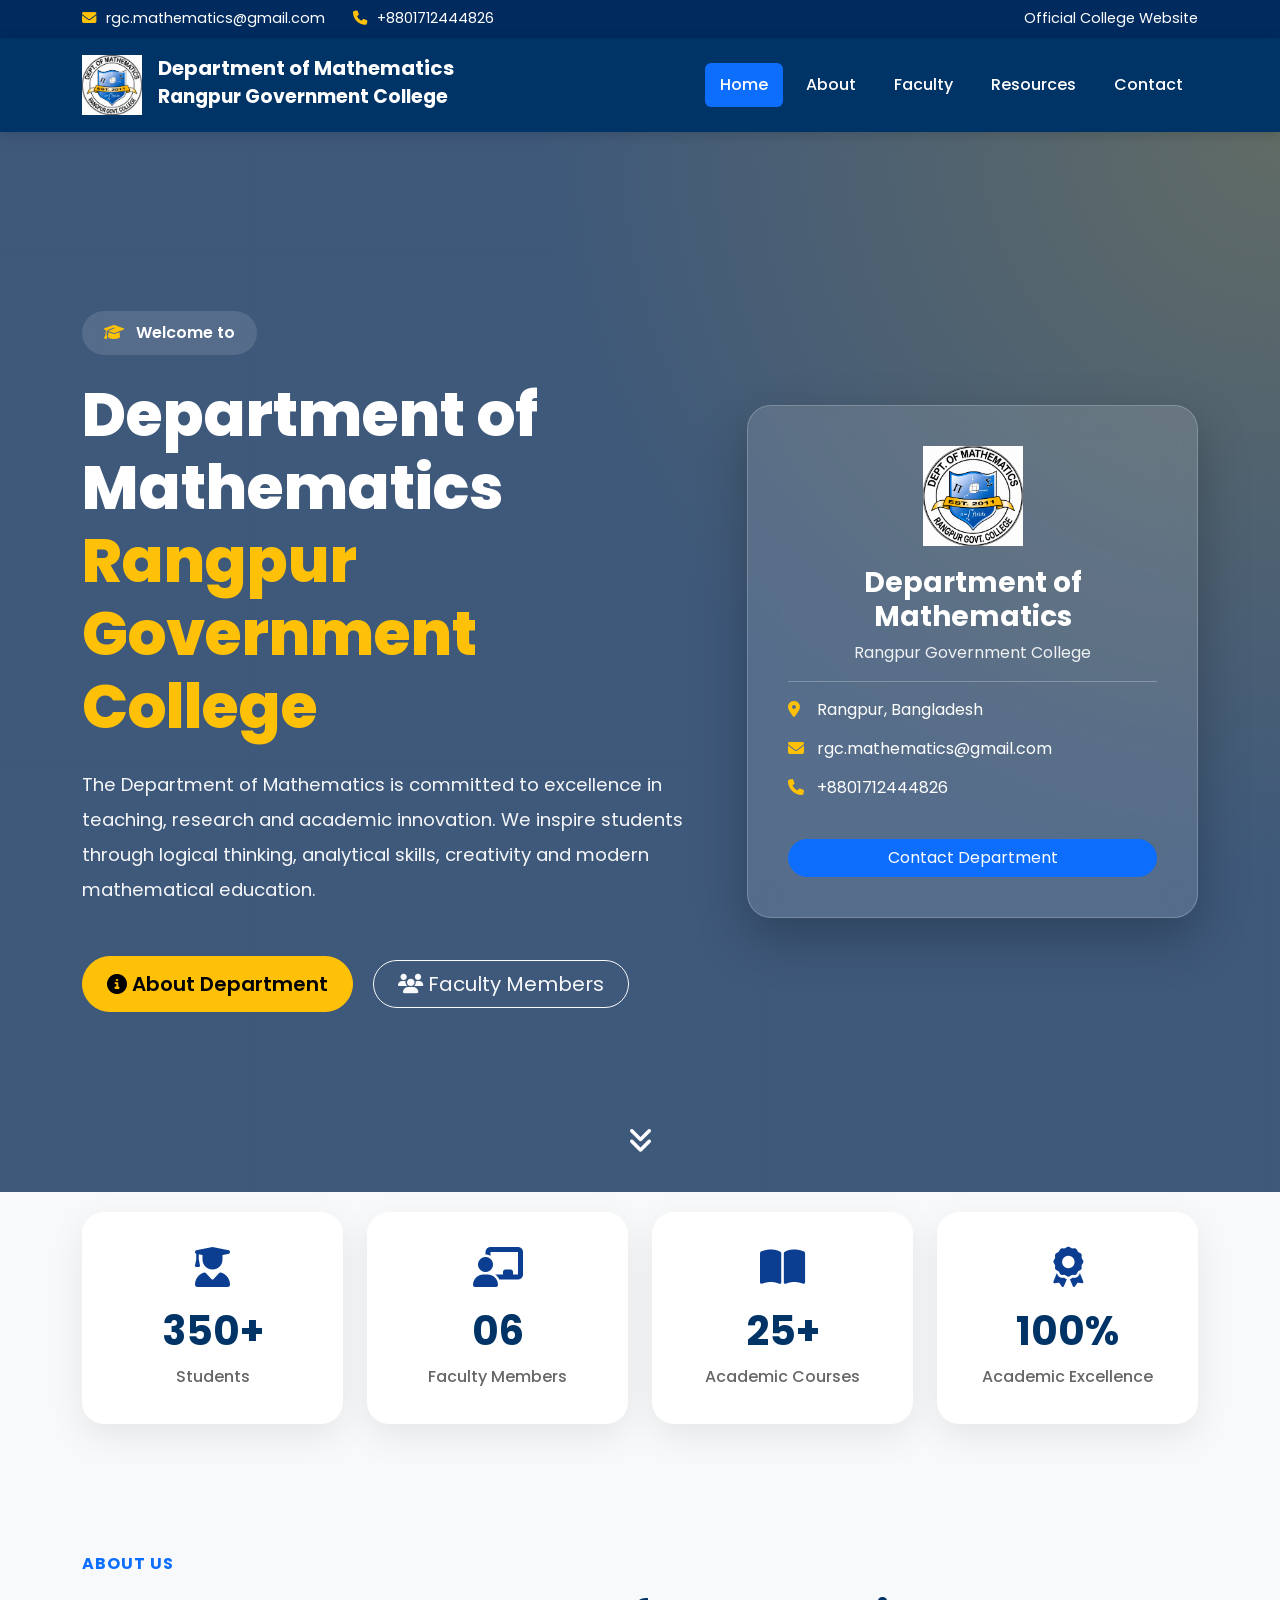
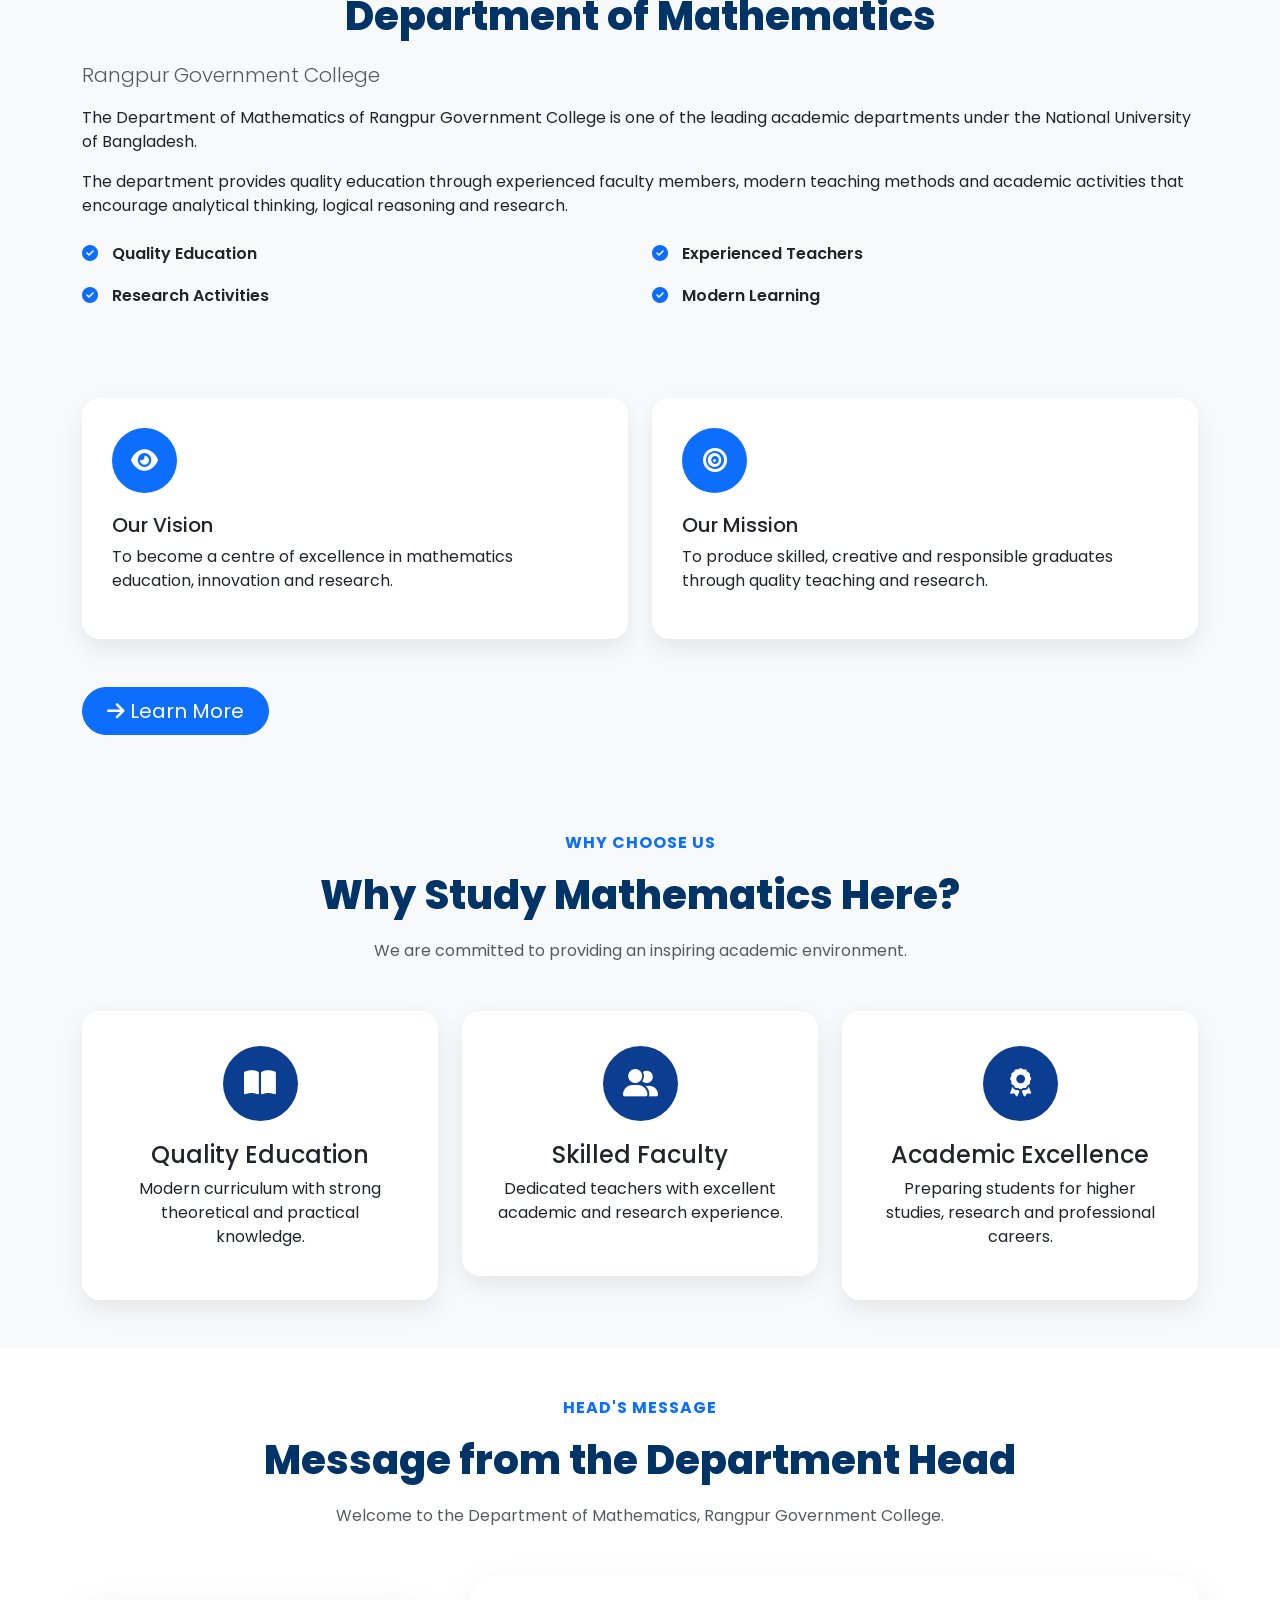
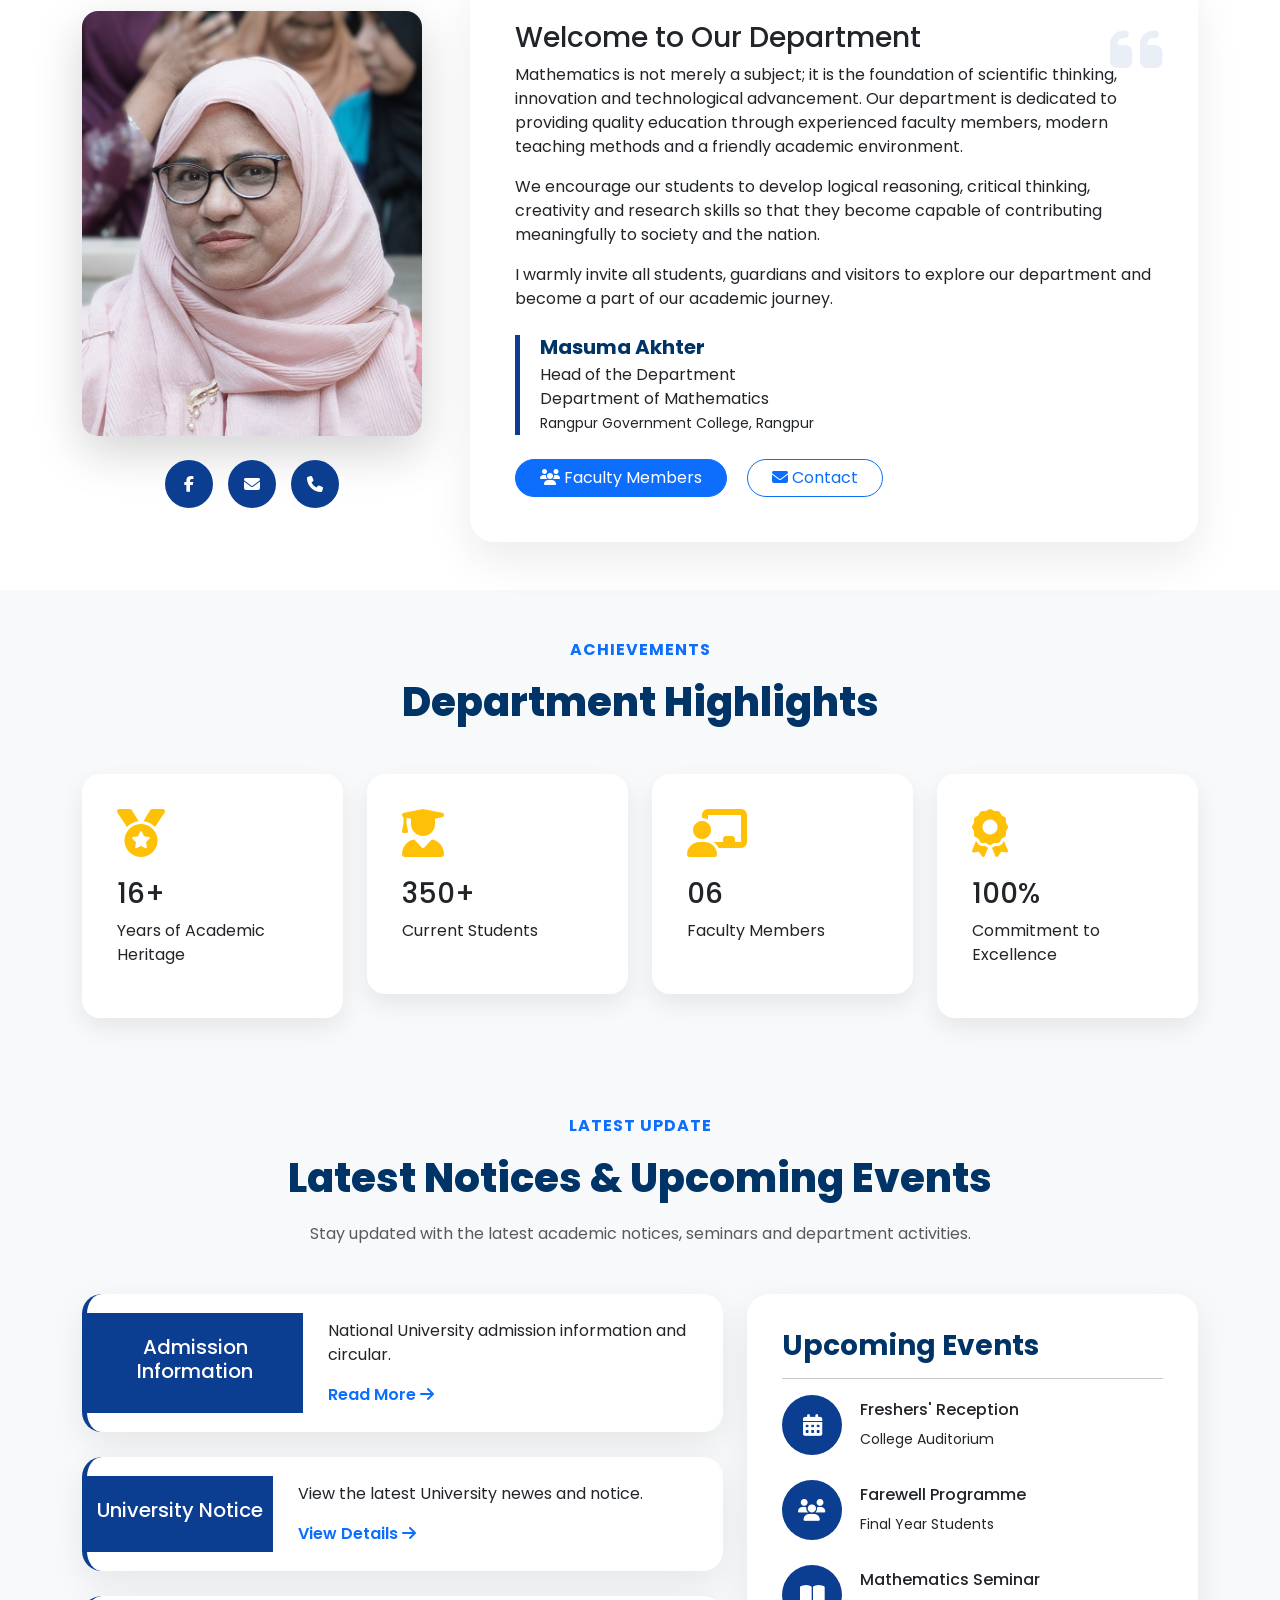
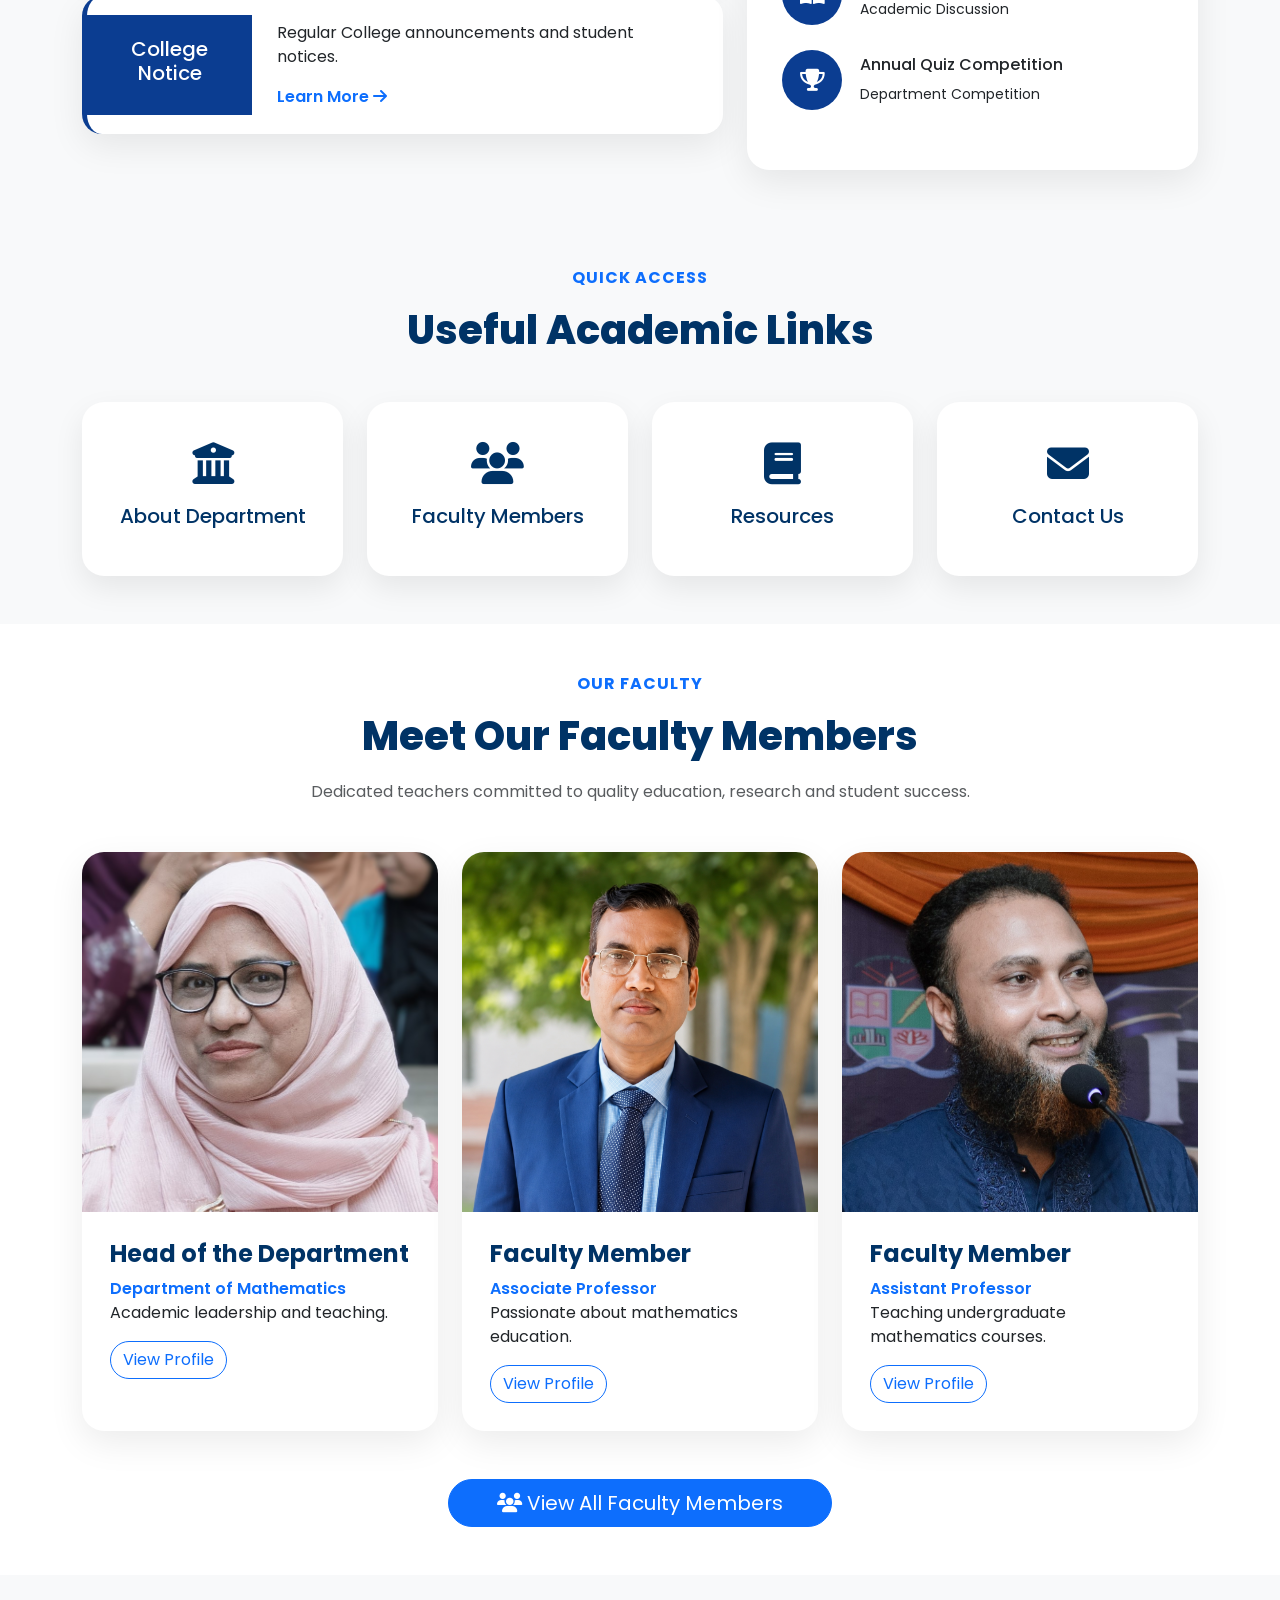
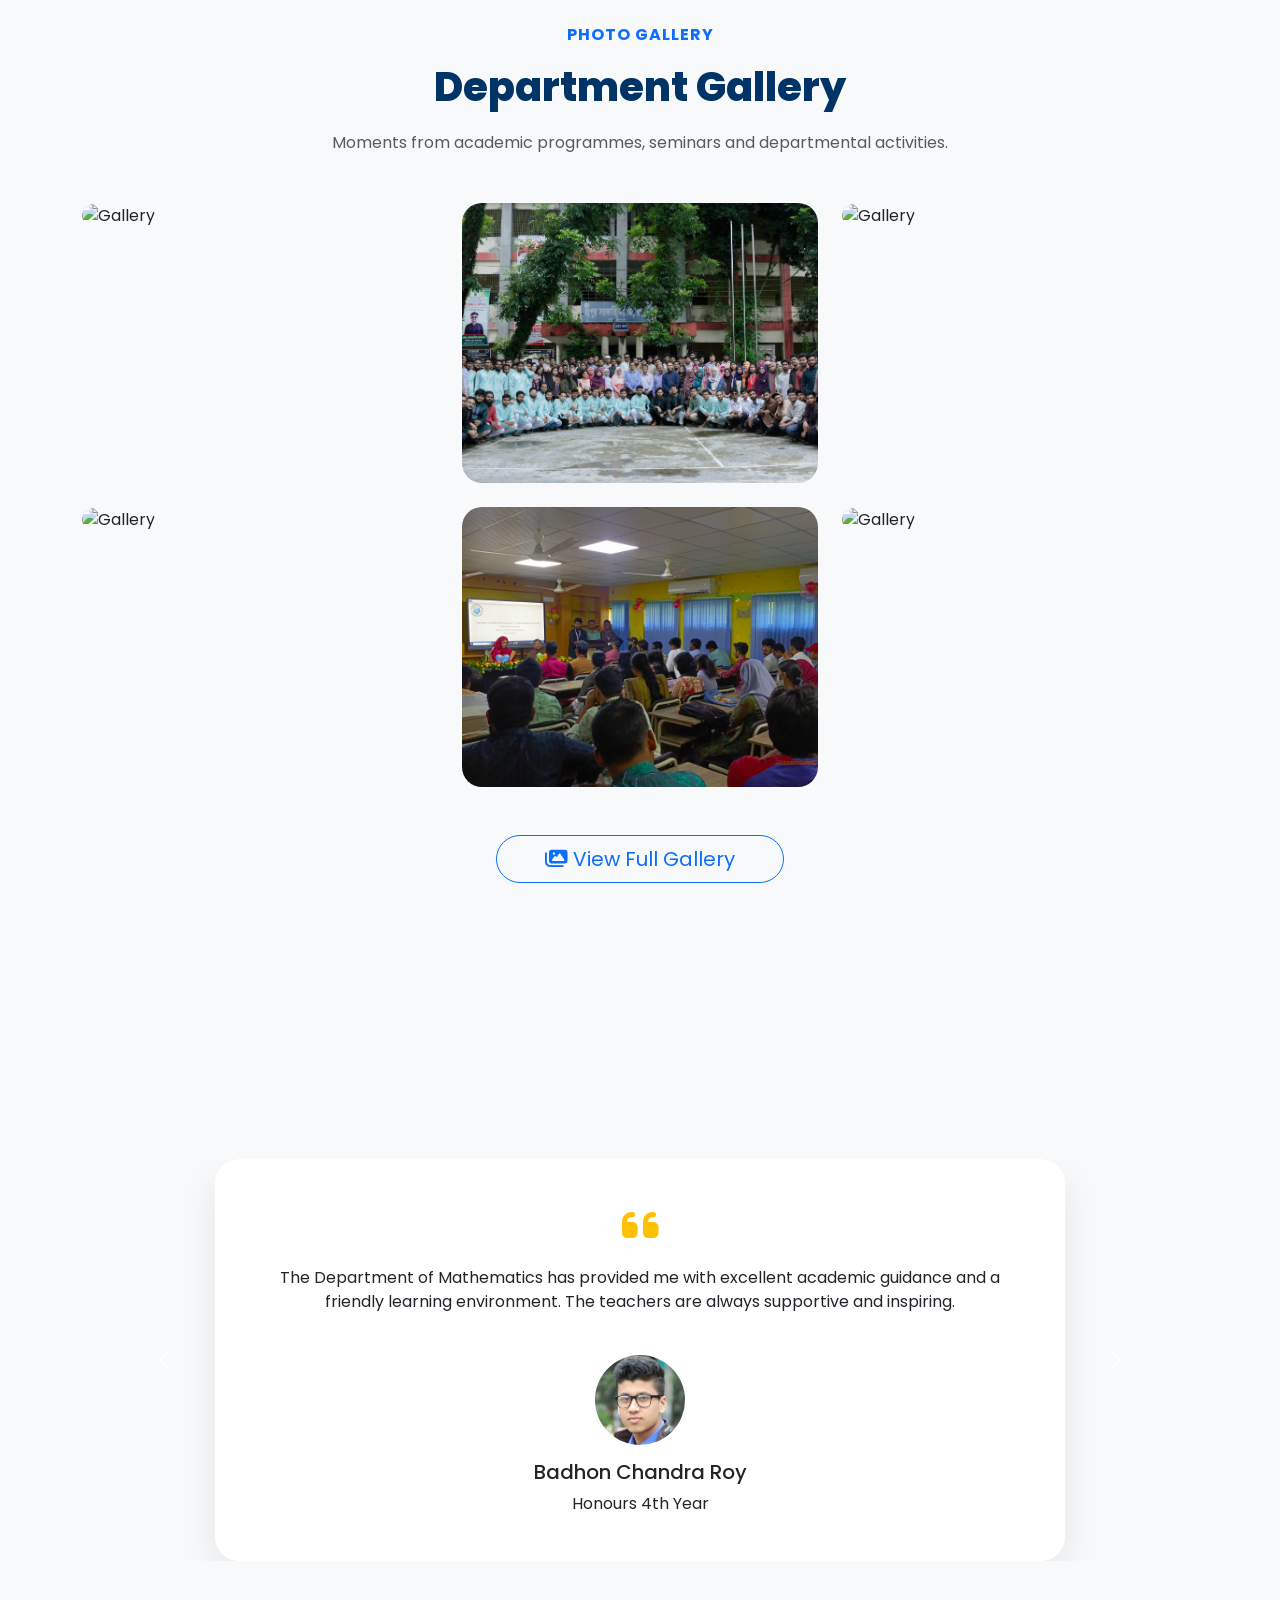
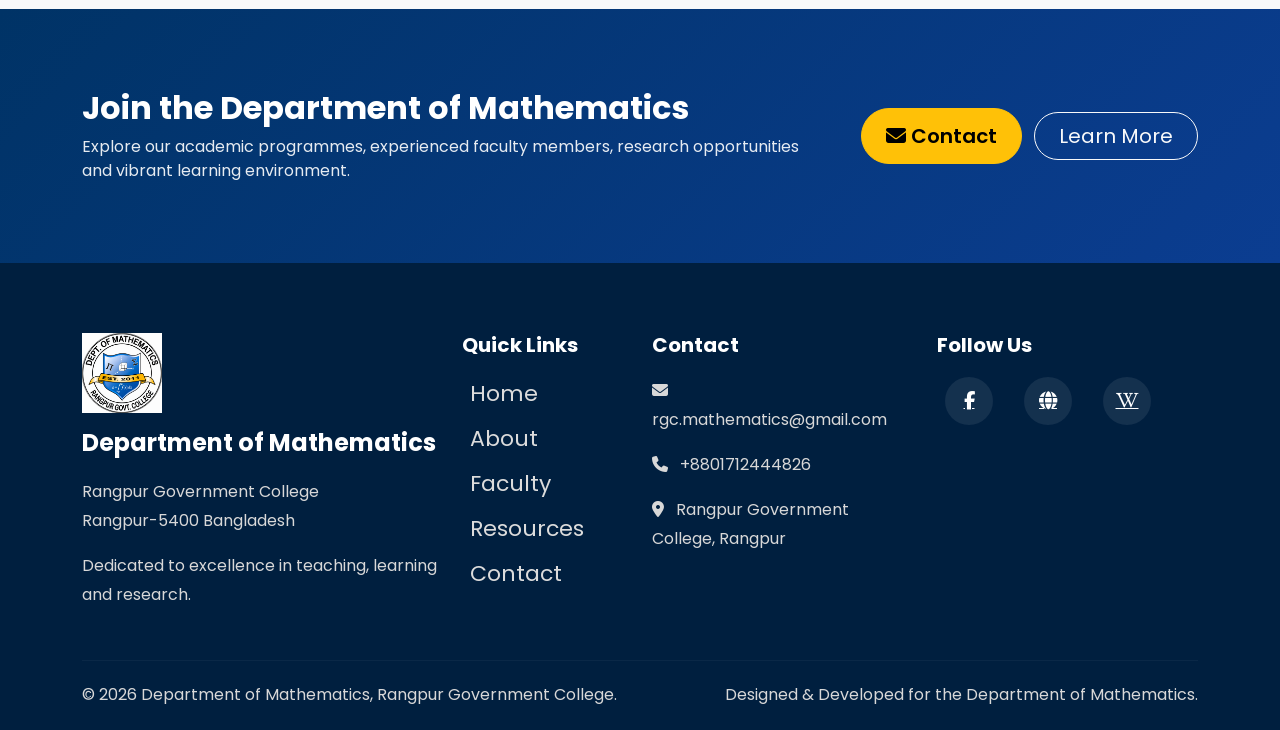
==== index.html @ 1837e92b "Update index.html" ====
<!DOCTYPE html>
<html lang="en">

<head>

    <!-- ==========================================
                BASIC META
    =========================================== -->

    <meta charset="UTF-8">

    <meta name="viewport"
        content="width=device-width, initial-scale=1.0">

    <title>
        Department of Mathematics |
        Rangpur Government College
    </title>

    <meta name="description"
        content="Official Website of the Department of Mathematics, Rangpur Government College, Rangpur.">

    <meta name="keywords"
        content="Department of Mathematics,Rangpur Government College,Mathematics,RGC,Rangpur">

    <meta name="author"
        content="Department of Mathematics">

    <meta name="theme-color"
        content="#003366">

    <!-- Open Graph -->

    <meta property="og:title"
        content="Department of Mathematics | Rangpur Government College">

    <meta property="og:type"
        content="website">

    <meta property="og:image"
        content="assets/icons/RGC Dep of Math logo.png">

    <meta property="og:description"
        content="Official Website of Department of Mathematics, Rangpur Government College.">

    <!-- Google Fonts -->

    <link rel="preconnect"
        href="https://fonts.googleapis.com">

    <link rel="preconnect"
        href="https://fonts.gstatic.com"
        crossorigin>

    <link href="https://fonts.googleapis.com/css2?family=Poppins:wght@300;400;500;600;700;800&display=swap"
        rel="stylesheet">

    <!-- Bootstrap -->

    <link href="https://cdn.jsdelivr.net/npm/bootstrap@5.3.7/dist/css/bootstrap.min.css"
        rel="stylesheet">

    <!-- Font Awesome -->

    <link rel="stylesheet"
        href="https://cdnjs.cloudflare.com/ajax/libs/font-awesome/6.7.2/css/all.min.css">

    <!-- AOS Animation -->

    <link rel="stylesheet"
        href="https://unpkg.com/aos@2.3.4/dist/aos.css">

    <!-- Main CSS -->

    <link rel="stylesheet"
        href="assets/css/style.css">

</head>

<body>

<!-- =====================================
            TOP HEADER
====================================== -->

<div class="top-header">

    <div class="container">

        <div class="row">

            <div class="col-lg-6">

                <span>

                    <i class="fa-solid fa-envelope"></i>

                    rgc.mathematics@gmail.com

                </span>

                <span class="ms-4">

                    <i class="fa-solid fa-phone"></i>

                    +8801712444826

                </span>

            </div>

            <div class="col-lg-6 text-lg-end">

                <a href="https://rangpur.college.gov.bd/"
                    target="_blank">

                    Official College Website

                </a>

            </div>

        </div>

    </div>

</div>

<!-- =====================================
                NAVBAR
====================================== -->

<nav class="navbar navbar-expand-lg navbar-dark sticky-top">

    <div class="container">

        <a class="navbar-brand d-flex align-items-center"
            href="index.html">

            <img src="assets/icons/RGC Dep of Math logo.png"
                width="60"
                class="me-3"
                alt="Department Logo">

            <div>

                <h5 class="m-0 fw-bold">

                    Department of Mathematics

                </h5>

                <small>

                    Rangpur Government College

                </small>

            </div>

        </a>

        <button
            class="navbar-toggler"
            type="button"
            data-bs-toggle="collapse"
            data-bs-target="#navbar">

            <span class="navbar-toggler-icon"></span>

        </button>

        <div
            class="collapse navbar-collapse"
            id="navbar">

            <ul class="navbar-nav ms-auto">

                <li class="nav-item">

                    <a class="nav-link active"
                        href="index.html">

                        Home

                    </a>

                </li>

                <li class="nav-item">

                    <a class="nav-link"
                        href="about.html">

                        About

                    </a>

                </li>

                <li class="nav-item">

                    <a class="nav-link"
                        href="faculty.html">

                        Faculty

                    </a>

                </li>

                <li class="nav-item">

                    <a class="nav-link"
                        href="resources.html">

                        Resources

                    </a>

                </li>

                <li class="nav-item">

                    <a class="nav-link"
                        href="contact.html">

                        Contact

                    </a>

                </li>

            </ul>

        </div>

    </div>

</nav>
<!-- =====================================
            HERO SECTION
====================================== -->

<section class="hero-section">

    <div class="hero-overlay"></div>

    <div class="container position-relative">

        <div class="row align-items-center min-vh-100">

            <!-- Left Content -->

            <div class="col-lg-7 text-white"
                data-aos="fade-right">

                <span class="hero-badge">

                    <i class="fa-solid fa-graduation-cap"></i>

                    Welcome to

                </span>

                <h1 class="hero-title mt-4">

                    Department of Mathematics

                    <span>

                        Rangpur Government College

                    </span>

                </h1>

                <p class="hero-text mt-4">

                    The Department of Mathematics is committed
                    to excellence in teaching, research and
                    academic innovation. We inspire students
                    through logical thinking, analytical skills,
                    creativity and modern mathematical education.

                </p>

                <div class="hero-buttons mt-5">

                    <a href="about.html"
                        class="btn btn-warning btn-lg rounded-pill px-4 me-3">

                        <i class="fa-solid fa-circle-info"></i>

                        About Department

                    </a>

                    <a href="faculty.html"
                        class="btn btn-outline-light btn-lg rounded-pill px-4">

                        <i class="fa-solid fa-users"></i>

                        Faculty Members

                    </a>

                </div>

            </div>

            <!-- Right Card -->

            <div class="col-lg-5 mt-5 mt-lg-0"
                data-aos="fade-left">

                <div class="hero-card">

                    <img src="assets/icons/RGC Dep of Math logo.png"
                        class="hero-logo"
                        alt="Department Logo">

                    <h3>

                        Department of Mathematics

                    </h3>

                    <p>

                        Rangpur Government College

                    </p>

                    <hr>

                    <div class="hero-info">

                        <div>

                            <i class="fa-solid fa-location-dot"></i>

                            Rangpur, Bangladesh

                        </div>

                        <div>

                            <i class="fa-solid fa-envelope"></i>

                            rgc.mathematics@gmail.com

                        </div>

                        <div>

                            <i class="fa-solid fa-phone"></i>

                            +8801712444826

                        </div>

                    </div>

                    <a href="contact.html"
                        class="btn btn-primary w-100 rounded-pill mt-4">

                        Contact Department

                    </a>

                </div>

            </div>

        </div>

    </div>

    <!-- Scroll Down -->

    <div class="scroll-down">

        <a href="#about-department">

            <i class="fa-solid fa-angles-down"></i>

        </a>

    </div>

</section>

<!-- =====================================
        QUICK STATISTICS
====================================== -->

<section class="hero-stats">

    <div class="container">

        <div class="row g-4">

            <div class="col-lg-3 col-md-6">

                <div class="stat-box"
                    data-aos="zoom-in">

                    <i class="fa-solid fa-user-graduate"></i>

                    <h2>

                        350+

                    </h2>

                    <p>

                        Students

                    </p>

                </div>

            </div>

            <div class="col-lg-3 col-md-6">

                <div class="stat-box"
                    data-aos="zoom-in"
                    data-aos-delay="100">

                    <i class="fa-solid fa-chalkboard-user"></i>

                    <h2>

                        06

                    </h2>

                    <p>

                        Faculty Members

                    </p>

                </div>

            </div>

            <div class="col-lg-3 col-md-6">

                <div class="stat-box"
                    data-aos="zoom-in"
                    data-aos-delay="200">

                    <i class="fa-solid fa-book-open"></i>

                    <h2>

                        25+

                    </h2>

                    <p>

                        Academic Courses

                    </p>

                </div>

            </div>

            <div class="col-lg-3 col-md-6">

                <div class="stat-box"
                    data-aos="zoom-in"
                    data-aos-delay="300">

                    <i class="fa-solid fa-award"></i>

                    <h2>

                        100%

                    </h2>

                    <p>

                        Academic Excellence

                    </p>

                </div>

            </div>

        </div>

    </div>

</section>
<!-- =====================================
          ABOUT DEPARTMENT
====================================== -->

<section class="about-section py-5"
    id="about-department">

    <div class="container">

        <div class="row align-items-center g-5">

            <!-- Content -->

                <div class="col-lg-12"
                 data-aos="fade-up">

                <span class="section-tag">

                    ABOUT US

                </span>

                <h2 class="section-title mt-3">

                    Department of Mathematics

                </h2>

                <p class="lead text-muted">

                    Rangpur Government College

                </p>

                <p>

                    The Department of Mathematics of
                    Rangpur Government College is one
                    of the leading academic departments
                    under the National University of
                    Bangladesh.

                </p>

                <p>

                    The department provides quality
                    education through experienced
                    faculty members, modern teaching
                    methods and academic activities
                    that encourage analytical thinking,
                    logical reasoning and research.

                </p>

                <!-- Features -->

                <div class="row mt-4">

                    <div class="col-md-6">

                        <div class="feature-item">

                            <i class="fa-solid fa-circle-check"></i>

                            Quality Education

                        </div>

                    </div>

                    <div class="col-md-6">

                        <div class="feature-item">

                            <i class="fa-solid fa-circle-check"></i>

                            Experienced Teachers

                        </div>

                    </div>

                    <div class="col-md-6">

                        <div class="feature-item">

                            <i class="fa-solid fa-circle-check"></i>

                            Research Activities

                        </div>

                    </div>

                    <div class="col-md-6">

                        <div class="feature-item">

                            <i class="fa-solid fa-circle-check"></i>

                            Modern Learning

                        </div>

                    </div>

                </div>

                <!-- Vision & Mission -->

                <div class="row mt-5 g-4">

                    <div class="col-md-6">

                        <div class="vision-card">

                            <div class="icon">

                                <i class="fa-solid fa-eye"></i>

                            </div>

                            <h5>

                                Our Vision

                            </h5>

                            <p>

                                To become a centre of
                                excellence in mathematics
                                education, innovation and
                                research.

                            </p>

                        </div>

                    </div>

                    <div class="col-md-6">

                        <div class="mission-card">

                            <div class="icon">

                                <i class="fa-solid fa-bullseye"></i>

                            </div>

                            <h5>

                                Our Mission

                            </h5>

                            <p>

                                To produce skilled,
                                creative and responsible
                                graduates through quality
                                teaching and research.

                            </p>

                        </div>

                    </div>

                </div>

                <a href="about.html"
                    class="btn btn-primary btn-lg rounded-pill mt-5 px-4">

                    <i class="fa-solid fa-arrow-right"></i>

                    Learn More

                </a>

            </div>

        </div>

    </div>

</section>

<!-- =====================================
        WHY CHOOSE US
====================================== -->

<section class="why-us py-5 bg-light">

    <div class="container">

        <div class="text-center mb-5"
            data-aos="fade-up">

            <span class="section-tag">

                WHY CHOOSE US

            </span>

            <h2 class="section-title mt-3">

                Why Study Mathematics Here?

            </h2>

            <p class="text-muted">

                We are committed to providing an
                inspiring academic environment.

            </p>

        </div>

        <div class="row g-4">

            <div class="col-lg-4">

                <div class="why-card"
                    data-aos="fade-up">

                    <div class="icon">

                        <i class="fa-solid fa-book-open"></i>

                    </div>

                    <h4>

                        Quality Education

                    </h4>

                    <p>

                        Modern curriculum with
                        strong theoretical and
                        practical knowledge.

                    </p>

                </div>

            </div>

            <div class="col-lg-4">

                <div class="why-card"
                    data-aos="fade-up"
                    data-aos-delay="100">

                    <div class="icon">

                        <i class="fa-solid fa-user-group"></i>

                    </div>

                    <h4>

                        Skilled Faculty

                    </h4>

                    <p>

                        Dedicated teachers with
                        excellent academic and
                        research experience.

                    </p>

                </div>

            </div>

            <div class="col-lg-4">

                <div class="why-card"
                    data-aos="fade-up"
                    data-aos-delay="200">

                    <div class="icon">

                        <i class="fa-solid fa-award"></i>

                    </div>

                    <h4>

                        Academic Excellence

                    </h4>

                    <p>

                        Preparing students for
                        higher studies, research
                        and professional careers.

                    </p>

                </div>

            </div>

        </div>

    </div>

</section>
<!-- =====================================
        MESSAGE FROM THE HEAD
====================================== -->

<section class="head-message py-5">

    <div class="container">

        <div class="text-center mb-5"
            data-aos="fade-up">

            <span class="section-tag">

                HEAD'S MESSAGE

            </span>

            <h2 class="section-title mt-3">

                Message from the Department Head

            </h2>

            <p class="text-muted">

                Welcome to the Department of Mathematics,
                Rangpur Government College.

            </p>

        </div>

        <div class="row align-items-center g-5">

            <!-- Head Image -->

            <div class="col-lg-4"
                data-aos="fade-right">

                <div class="head-image text-center">

                    <img src="assets/images/faculty/masuma-akhter.jpg"
                        class="img-fluid rounded-4 shadow-lg"
                        alt="Head of the Department">

                       <div class="head-social mt-4">
                            <!-- ফেসবুক লিঙ্ক -->
                                <a href="https://www.facebook.com/masuma.akhter.469965" target="_blank" rel="noopener noreferrer">
                                        <i class="fab fa-facebook-f"></i>
                                </a>

                                <!-- ইমেইল লিঙ্ক -->
                                <a href="mailto:masumakhter2016@gmail.com">
                                    <i class="fa-solid fa-envelope"></i>
                                </a>

                                <!-- ফোন নম্বর লিঙ্ক -->
                                <a href="tel:+8801712444826">
                                    <i class="fa-solid fa-phone"></i>
                                </a>
                        </div>
                </div>

            </div>

            <!-- Message -->

            <div class="col-lg-8"
                data-aos="fade-left">

                <div class="head-card">

                    <div class="quote-icon">

                        <i class="fa-solid fa-quote-left"></i>

                    </div>

                    <h3>

                        Welcome to Our Department

                    </h3>

                    <p>

                        Mathematics is not merely a subject;
                        it is the foundation of scientific
                        thinking, innovation and technological
                        advancement. Our department is dedicated
                        to providing quality education through
                        experienced faculty members, modern
                        teaching methods and a friendly academic
                        environment.

                    </p>

                    <p>

                        We encourage our students to develop
                        logical reasoning, critical thinking,
                        creativity and research skills so that
                        they become capable of contributing
                        meaningfully to society and the nation.

                    </p>

                    <p>

                        I warmly invite all students,
                        guardians and visitors to explore
                        our department and become a part
                        of our academic journey.

                    </p>

                    <div class="signature mt-4">

                        <h5 class="mb-1">

                            Masuma Akhter

                        </h5>

                        <span>

                            Head of the Department

                        </span>

                        <p class="mb-0">

                            Department of Mathematics

                        </p>

                        <small>

                            Rangpur Government College, Rangpur

                        </small>

                    </div>

                    <div class="mt-4">

                        <a href="faculty.html"
                            class="btn btn-primary rounded-pill px-4 me-3">

                            <i class="fa-solid fa-users"></i>

                            Faculty Members

                        </a>

                        <a href="contact.html"
                            class="btn btn-outline-primary rounded-pill px-4">

                            <i class="fa-solid fa-envelope"></i>

                            Contact

                        </a>

                    </div>

                </div>

            </div>

        </div>

    </div>

</section>

<!-- =====================================
        ACHIEVEMENTS
====================================== -->

<section class="achievement-section py-5 bg-light">

    <div class="container">

        <div class="text-center mb-5"
            data-aos="fade-up">

            <span class="section-tag">

                ACHIEVEMENTS

            </span>

            <h2 class="section-title mt-3">

                Department Highlights

            </h2>

        </div>

        <div class="row g-4">

            <div class="col-lg-3 col-md-6">

                <div class="achievement-card">

                    <i class="fa-solid fa-medal"></i>

                    <h3>16+</h3>

                    <p>

                        Years of Academic Heritage

                    </p>

                </div>

            </div>

            <div class="col-lg-3 col-md-6">

                <div class="achievement-card">

                    <i class="fa-solid fa-user-graduate"></i>

                    <h3>350+</h3>

                    <p>

                        Current Students

                    </p>

                </div>

            </div>

            <div class="col-lg-3 col-md-6">

                <div class="achievement-card">

                    <i class="fa-solid fa-chalkboard-user"></i>

                    <h3>06</h3>

                    <p>

                        Faculty Members

                    </p>

                </div>

            </div>

            <div class="col-lg-3 col-md-6">

                <div class="achievement-card">

                    <i class="fa-solid fa-award"></i>

                    <h3>100%</h3>

                    <p>

                        Commitment to Excellence

                    </p>

                </div>

            </div>

        </div>

    </div>

</section>
<!-- =====================================
            NOTICE & EVENTS
====================================== -->

<section class="notice-event-section py-5">

    <div class="container">

        <div class="text-center mb-5"
            data-aos="fade-up">

            <span class="section-tag">

                LATEST UPDATE

            </span>

            <h2 class="section-title mt-3">

                Latest Notices & Upcoming Events

            </h2>

            <p class="text-muted">

                Stay updated with the latest academic notices,
                seminars and department activities.

            </p>

        </div>

        <div class="row g-4">

            <!-- Latest Notices -->

            <div class="col-lg-7">

                <div class="notice-wrapper">

                    <div class="notice-card"
                        data-aos="fade-up">

                        <div class="notice-date">

                            <h5> Admission Information</h5>

                        </div>

                        <div class="notice-content">

                            <p>

                                National University admission
                                information and circular.

                            </p>

                            <a href="https://www.nu.ac.bd/admissions/"
                                target="_blank">

                                Read More

                                <i class="fa-solid fa-arrow-right"></i>

                            </a>

                        </div>

                    </div>

                    <div class="notice-card"
                        data-aos="fade-up"
                        data-aos-delay="100">

                        <div class="notice-date">

                           <h5>

                                University Notice

                            </h5>

                        </div>

                        <div class="notice-content">
                            
                            <p>

                                View the latest University newes and notice.

                            </p>

                            <a href="https://www.nu.ac.bd/recent-news-notice.php"
                                 target="_blank">

                                View Details

                                <i class="fa-solid fa-arrow-right"></i>

                            </a>

                        </div>

                    </div>

                    <div class="notice-card"
                        data-aos="fade-up"
                        data-aos-delay="200">

                        <div class="notice-date">

                            <h5>

                                College Notice

                            </h5>

                        </div>

                        <div class="notice-content">


                            <p>

                                Regular College announcements
                                and student notices.

                            </p>

                            <a href="https://rangpur.college.gov.bd/pages/notices"
                                 target="_blank">
                                Learn More

                                <i class="fa-solid fa-arrow-right"></i>

                            </a>

                        </div>

                    </div>

                </div>

            </div>

            <!-- Upcoming Events -->

            <div class="col-lg-5">

                <div class="event-box"
                    data-aos="fade-left">

                    <h3>

                        Upcoming Events

                    </h3>

                    <hr>

                    <div class="event-item">

                        <div class="event-icon">

                            <i class="fa-solid fa-calendar-days"></i>

                        </div>

                        <div>

                            <h6>

                                Freshers' Reception

                            </h6>

                            <small>

                                College Auditorium

                            </small>

                        </div>

                    </div>

                    <div class="event-item">

                        <div class="event-icon">

                            <i class="fa-solid fa-users"></i>

                        </div>

                        <div>

                            <h6>

                                Farewell Programme

                            </h6>

                            <small>

                                Final Year Students

                            </small>

                        </div>

                    </div>

                    <div class="event-item">

                        <div class="event-icon">

                            <i class="fa-solid fa-book-open"></i>

                        </div>

                        <div>

                            <h6>

                                Mathematics Seminar

                            </h6>

                            <small>

                                Academic Discussion

                            </small>

                        </div>

                    </div>

                    <div class="event-item">

                        <div class="event-icon">

                            <i class="fa-solid fa-trophy"></i>

                        </div>

                        <div>

                            <h6>

                                Annual Quiz Competition

                            </h6>

                            <small>

                                Department Competition

                            </small>

                        </div>

                    </div>

                </div>

            </div>

        </div>

    </div>

</section>

<!-- =====================================
            QUICK LINKS
====================================== -->

<section class="quick-links py-5 bg-light">

    <div class="container">

        <div class="text-center mb-5">

            <span class="section-tag">

                QUICK ACCESS

            </span>

            <h2 class="section-title mt-3">

                Useful Academic Links

            </h2>

        </div>

        <div class="row g-4">

            <div class="col-lg-3 col-md-6">

                <a href="about.html"
                    class="quick-card text-decoration-none">

                    <i class="fa-solid fa-building-columns"></i>

                    <h5>

                        About Department

                    </h5>

                </a>

            </div>

            <div class="col-lg-3 col-md-6">

                <a href="faculty.html"
                    class="quick-card text-decoration-none">

                    <i class="fa-solid fa-users"></i>

                    <h5>

                        Faculty Members

                    </h5>

                </a>

            </div>

            <div class="col-lg-3 col-md-6">

                <a href="resources.html"
                    class="quick-card text-decoration-none">

                    <i class="fa-solid fa-book"></i>

                    <h5>

                        Resources

                    </h5>

                </a>

            </div>

            <div class="col-lg-3 col-md-6">

                <a href="contact.html"
                    class="quick-card text-decoration-none">

                    <i class="fa-solid fa-envelope"></i>

                    <h5>

                        Contact Us

                    </h5>

                </a>

            </div>

        </div>

    </div>

</section>
<!-- =====================================
        FACULTY PREVIEW
====================================== -->

<section class="faculty-preview py-5">

    <div class="container">

        <div class="text-center mb-5"
            data-aos="fade-up">

            <span class="section-tag">

                OUR FACULTY

            </span>

            <h2 class="section-title mt-3">

                Meet Our Faculty Members

            </h2>

            <p class="text-muted">

                Dedicated teachers committed to quality
                education, research and student success.

            </p>

        </div>

        <div class="row g-4">

            <!-- Faculty 01 -->

            <div class="col-lg-4 col-md-6">

                <div class="faculty-card"
                    data-aos="fade-up">

                    <img src="assets/images/faculty/masuma-akhter.jpg"
                        class="img-fluid"
                        alt="Head">

                    <div class="faculty-content">

                        <h4>

                            Head of the Department

                        </h4>

                        <span>

                            Department of Mathematics

                        </span>

                        <p>

                            Academic leadership and teaching.

                        </p>

                        <a href="faculty.html"
                            class="btn btn-outline-primary rounded-pill">

                            View Profile

                        </a>

                    </div>

                </div>

            </div>

            <!-- Faculty 02 -->

            <div class="col-lg-4 col-md-6">

                <div class="faculty-card"
                    data-aos="fade-up"
                    data-aos-delay="100">

                    <img src="assets/images/faculty/faizar-rahman.png"
                        class="img-fluid"
                        alt="Faculty">

                    <div class="faculty-content">

                        <h4>

                            Faculty Member

                        </h4>

                        <span>

                            Associate Professor

                        </span>

                        <p>
                            Passionate about
                            mathematics education.

                        </p>

                        <a href="faculty.html"
                            class="btn btn-outline-primary rounded-pill">

                            View Profile

                        </a>

                    </div>

                </div>

            </div>

            <!-- Faculty 03 -->

            <div class="col-lg-4 col-md-6">

                <div class="faculty-card"
                    data-aos="fade-up"
                    data-aos-delay="200">

                    <img src="assets/images/faculty/hazzazul-alam.jpg"
                        class="img-fluid"
                        alt="Faculty">

                    <div class="faculty-content">

                        <h4>

                            Faculty Member

                        </h4>

                        <span>

                            Assistant Professor

                        </span>

                        <p>

                            Teaching undergraduate
                            mathematics courses.

                        </p>

                        <a href="faculty.html"
                            class="btn btn-outline-primary rounded-pill">

                            View Profile

                        </a>

                    </div>

                </div>

            </div>

        </div>

        <div class="text-center mt-5">

            <a href="faculty.html"
                class="btn btn-primary btn-lg rounded-pill px-5">

                <i class="fa-solid fa-users"></i>

                View All Faculty Members

            </a>

        </div>

    </div>

</section>

<!-- =====================================
        DEPARTMENT GALLERY
====================================== -->

<section class="gallery-section py-5 bg-light">

    <div class="container">

        <div class="text-center mb-5"
            data-aos="fade-up">

            <span class="section-tag">

                PHOTO GALLERY

            </span>

            <h2 class="section-title mt-3">

                Department Gallery

            </h2>

            <p class="text-muted">

                Moments from academic programmes,
                seminars and departmental activities.

            </p>

        </div>

        <div class="row g-4">

            <div class="col-lg-4 col-md-6">

                <div class="gallery-item">

                    <img src="assets/images/2020-21 Season Farewell Image.jpg"
                        class="img-fluid rounded-4"
                        alt="Gallery">

                    <div class="gallery-overlay">

                        <i class="fa-solid fa-expand"></i>

                    </div>

                </div>

            </div>

            <div class="col-lg-4 col-md-6">

                <div class="gallery-item">

                    <img src="assets/images/Dep of Math RGC Season 2020-21 to 2025-26.jpg"
                        class="img-fluid rounded-4"
                        alt="Gallery">

                    <div class="gallery-overlay">

                        <i class="fa-solid fa-expand"></i>

                    </div>

                </div>

            </div>

            <div class="col-lg-4 col-md-6">

                <div class="gallery-item">

                    <img src="assets/images/Freshers Reception & Farewell 2026.jpg"
                        class="img-fluid rounded-4"
                        alt="Gallery">

                    <div class="gallery-overlay">

                        <i class="fa-solid fa-expand"></i>

                    </div>

                </div>

            </div>

            <div class="col-lg-4 col-md-6">

                <div class="gallery-item">

                    <img src="assets/images/new-building-4.jpg"
                        class="img-fluid rounded-4"
                        alt="Gallery">

                    <div class="gallery-overlay">

                        <i class="fa-solid fa-expand"></i>

                    </div>

                </div>

            </div>

            <div class="col-lg-4 col-md-6">

                <div class="gallery-item">

                    <img src="assets/images/math-classroom.jpg"
                        class="img-fluid rounded-4"
                        alt="Gallery">

                    <div class="gallery-overlay">

                        <i class="fa-solid fa-expand"></i>

                    </div>

                </div>

            </div>

            <div class="col-lg-4 col-md-6">

                <div class="gallery-item">

                    <img src="assets/images/college-building-1-2.jpg"
                        class="img-fluid rounded-4"
                        alt="Gallery">

                    <div class="gallery-overlay">

                        <i class="fa-solid fa-expand"></i>

                    </div>

                </div>

            </div>

        </div>

        <div class="text-center mt-5">

            <a href="gallery.html"
                class="btn btn-outline-primary btn-lg rounded-pill px-5">

                <i class="fa-solid fa-images"></i>

                View Full Gallery

            </a>

        </div>

    </div>

</section>
<!-- =====================================
        STUDENT TESTIMONIALS
====================================== -->

<section class="testimonial-section py-5">

    <div class="container">

        <div class="text-center mb-5"
            data-aos="fade-up">

            <span class="section-tag">

                TESTIMONIALS

            </span>

            <h2 class="section-title mt-3">

                What Our Students Say

            </h2>

            <p class="text-muted">

                Experiences shared by students of the
                Department of Mathematics.

            </p>

        </div>

        <div id="testimonialCarousel"
            class="carousel slide"
            data-bs-ride="carousel">

            <div class="carousel-inner">

                <!-- Testimonial 1 -->

                <div class="carousel-item active">

                    <div class="testimonial-card">

                        <i class="fa-solid fa-quote-left quote-icon"></i>

                        <p>

                            The Department of Mathematics
                            has provided me with excellent
                            academic guidance and a friendly
                            learning environment. The teachers
                            are always supportive and inspiring.

                        </p>

                        <img src="assets/images/alumni/badhon-chandra-roy.jpeg"
                            alt="Student">

                        <h5>

                           Badhon Chandra Roy

                        </h5>

                        <span>

                            Honours 4th Year

                        </span>

                    </div>

                </div>

                <!-- Testimonial 2 -->

                <div class="carousel-item">

                    <div class="testimonial-card">

                        <i class="fa-solid fa-quote-left quote-icon"></i>

                        <p>

                            Our department encourages
                            logical thinking, research
                            and innovation. I am proud
                            to be a student here.

                        </p>

                        <img src="assets/images/alumni/mehidi-nayem.jpeg"
                            alt="Student">

                        <h5>

                             Mehidi Nayem

                        </h5>

                        <span>

                            Honours 4th Year

                        </span>

                    </div>

                </div>

                <!-- Testimonial 3 -->

                <div class="carousel-item">

                    <div class="testimonial-card">

                        <i class="fa-solid fa-quote-left quote-icon"></i>

                        <p>

                            Mathematics has become
                            more enjoyable because
                            of the friendly teachers
                            and excellent academic
                            atmosphere.

                        </p>

                       <img src="assets/images/alumni/mahatab-hossain-meraj.jpeg"
                            alt="Student">

                        <h5>

                            Mahatab Hossain Meraj

                        </h5>

                        <span>

                            Honours 4th Year

                        </span>

                    </div>

                </div>

            </div>

            <button class="carousel-control-prev"
                type="button"
                data-bs-target="#testimonialCarousel"
                data-bs-slide="prev">

                <span class="carousel-control-prev-icon"></span>

            </button>

            <button class="carousel-control-next"
                type="button"
                data-bs-target="#testimonialCarousel"
                data-bs-slide="next">

                <span class="carousel-control-next-icon"></span>

            </button>

        </div>

    </div>

</section>

<!-- =====================================
            CALL TO ACTION
====================================== -->

<section class="home-cta">

    <div class="container">

        <div class="row align-items-center">

            <div class="col-lg-8">

                <h2>

                    Join the Department of Mathematics

                </h2>

                <p>

                    Explore our academic programmes,
                    experienced faculty members,
                    research opportunities and
                    vibrant learning environment.

                </p>

            </div>

            <div class="col-lg-4 text-lg-end">

                <a href="contact.html"
                    class="btn btn-warning btn-lg rounded-pill px-4 me-2">

                    <i class="fa-solid fa-envelope"></i>

                    Contact

                </a>

                <a href="about.html"
                    class="btn btn-outline-light btn-lg rounded-pill px-4">

                    Learn More

                </a>

            </div>

        </div>

    </div>

</section>
<!-- =====================================
            MEGA FOOTER
====================================== -->

<footer class="footer">

    <div class="container">

        <div class="row gy-5">

            <!-- Department -->

            <div class="col-lg-4">

                <img src="assets/icons/RGC Dep of Math logo.png"
                    width="80"
                    class="mb-3"
                    alt="Department Logo">

                <h4>

                    Department of Mathematics

                </h4>

                <p>

                    Rangpur Government College
                    <br>

                    Rangpur-5400
                    Bangladesh

                </p>

                <p>

                    Dedicated to excellence in
                    teaching, learning and
                    research.

                </p>

            </div>

            <!-- Quick Links -->

            <div class="col-lg-2">

                <h5>

                    Quick Links

                </h5>

                <ul class="footer-links">

                    <li><a href="index.html">Home</a></li>

                    <li><a href="about.html">About</a></li>

                    <li><a href="faculty.html">Faculty</a></li>

                    <li><a href="resources.html">Resources</a></li>
                    
                    <li><a href="contact.html">Contact</a></li>

                </ul>

            </div>

            <!-- Contact -->

            <div class="col-lg-3">

                <h5>

                    Contact

                </h5>

                <p>

                    <i class="fa-solid fa-envelope me-2"></i>

                    rgc.mathematics@gmail.com

                </p>

                <p>

                    <i class="fa-solid fa-phone me-2"></i>

                    +8801712444826

                </p>

                <p>

                    <i class="fa-solid fa-location-dot me-2"></i>

                    Rangpur Government College,
                    Rangpur

                </p>

            </div>

            <!-- Social -->

            <div class="col-lg-3">

                <h5>

                    Follow Us

                </h5>

                <div class="social-links">

                    <a href="https://www.facebook.com/rangpurgovtcollege/"
                        target="_blank">

                        <i class="fab fa-facebook-f"></i>

                    </a>

                    <a href="https://rangpur.college.gov.bd/"
                        target="_blank">

                        <i class="fa-solid fa-globe"></i>

                    </a>

                    <a href="https://en.wikipedia.org/wiki/Rangpur_Government_College"
                        target="_blank">

                        <i class="fab fa-wikipedia-w"></i>

                    </a>

                </div>

            </div>

        </div>

        <hr>

        <div class="row">

            <div class="col-md-6">

                <p class="mb-0">

                    © 2026 Department of Mathematics,
                    Rangpur Government College.

                </p>

            </div>

            <div class="col-md-6 text-md-end">

                <p class="mb-0">

                    Designed & Developed for the
                    Department of Mathematics.

                </p>

            </div>

        </div>

    </div>

</footer>

<!-- =====================================
            BACK TO TOP
====================================== -->

<button id="topBtn"
    class="btn btn-primary rounded-circle">

    <i class="fa-solid fa-arrow-up"></i>

</button>

<!-- =====================================
            JAVASCRIPT
====================================== -->

<!-- Bootstrap -->

<script src="https://cdn.jsdelivr.net/npm/bootstrap@5.3.7/dist/js/bootstrap.bundle.min.js"></script>

<!-- AOS -->

<script src="https://unpkg.com/aos@2.3.4/dist/aos.js"></script>

<script>

AOS.init({

    duration:900,

    once:true

});

// Back To Top

const topBtn=document.getElementById("topBtn");

window.addEventListener("scroll",()=>{

    topBtn.style.display=
    window.scrollY>300
    ? "block"
    : "none";

});

topBtn.onclick=()=>{

    window.scrollTo({

        top:0,

        behavior:"smooth"

    });

};

// Counter Animation

const counters=document.querySelectorAll(".counter");

const speed=80;

counters.forEach(counter=>{

    const animate=()=>{

        const value=+counter.getAttribute("data-target");

        const data=+counter.innerText;

        const time=value/speed;

        if(data<value){

            counter.innerText=Math.ceil(data+time);

            setTimeout(animate,20);

        }

        else{

            counter.innerText=value;

        }

    };

    animate();

});

</script>

</body>

</html>
---- assets/css/style.css ----
/* =========================
   Department of Mathematics
   Rangpur Govt. College
========================= */

:root{
    --primary:#0B3D91;
    --secondary:#FFC107;
    --light:#F8F9FA;
    --dark:#212529;
    --white:#ffffff;
}

*{
    margin:0;
    padding:0;
    box-sizing:border-box;
    font-family:'Poppins',sans-serif;
}

html{
    scroll-behavior:smooth;
}

body{
    background:var(--light);
    color:var(--dark);
}

/* Navbar */

.navbar{
    background:var(--primary);
    box-shadow:0 2px 10px rgba(0,0,0,.15);
}

.navbar-brand{
    font-size:24px;
    font-weight:700;
}

.nav-link{
    color:#fff !important;
    margin-left:15px;
    transition:.3s;
}

.nav-link:hover{
    color:var(--secondary)!important;
}

/* Hero */

.hero{
    min-height:90vh;
    display:flex;
    align-items:center;
    justify-content:center;
    text-align:center;
    color:white;
    background:
    linear-gradient(rgba(0,0,0,.55),
    rgba(0,0,0,.55)),
    url("../images/banner.jpg")
    center/cover;
}

.hero img{
    width:120px;
}

.hero h1{
    font-size:56px;
    font-weight:700;
}

.hero h3{
    font-size:28px;
}

.hero p{
    font-size:18px;
}

/* Button */

.btn-warning{
    padding:12px 30px;
    border-radius:40px;
    font-weight:600;
}

/* Section */

section{
    padding:80px 0;
}

.section-title{
    text-align:center;
    color:var(--primary);
    font-weight:700;
    margin-bottom:50px;
}

/* Card */

.card{
    border:none;
    transition:.3s;
}

.card:hover{
    transform:translateY(-8px);
}

.notice-card{
    border-left:5px solid var(--primary);
}

/* Statistics */

.counter h2{
    color:var(--primary);
    font-size:42px;
    font-weight:bold;
}

/* Gallery */

.gallery img{
    border-radius:12px;
    transition:.4s;
}

.gallery img:hover{
    transform:scale(1.05);
}

/* Footer */

footer{
    background:var(--primary);
    color:white;
}

footer a{
    color:white;
    font-size:22px;
    margin:0 8px;
}

footer a:hover{
    color:var(--secondary);
}

/* Responsive */

@media(max-width:768px){

.hero h1{

font-size:34px;

}

.hero h3{

font-size:20px;

}

.navbar-brand{

font-size:20px;

}

}

/* =========================
   Premium Navbar
========================= */

.navbar{
    background:#003366;
    padding:12px 0;
    box-shadow:0 2px 12px rgba(0,0,0,.15);
    position:sticky;
    top:0;
    z-index:999;
}

.navbar-brand{
    color:#fff;
    font-size:1.35rem;
    font-weight:700;
}

.navbar-brand:hover{
    color:#ffc107;
}

.nav-link{
    color:#fff !important;
    font-weight:500;
    margin-left:8px;
    padding:10px 15px !important;
    border-radius:6px;
    transition:.3s;
}

.nav-link:hover,
.nav-link.active{
    background:#0d6efd;
    color:#fff !important;
}

.navbar-toggler{
    border:none;
}

.navbar-toggler:focus{
    box-shadow:none;
}
/* ===========================================================
                 CONTACT PAGE
        Department of Mathematics
        Rangpur Government College
===========================================================*/

/* =========================
   Top Header
========================= */

.top-header{

    background:#012a5e;

    color:#fff;

    font-size:.90rem;

    padding:8px 0;

}

.top-header a{

    color:#fff;

    text-decoration:none;

    transition:.3s;

}

.top-header a:hover{

    color:#ffc107;

}

.top-header i{

    color:#ffc107;

    margin-right:6px;

}


/* =========================
      Contact Hero
========================= */

.contact-hero{

    position:relative;

    min-height:420px;

    display:flex;

    align-items:center;

    justify-content:center;

    overflow:hidden;

    background:

    linear-gradient(rgba(0,40,90,.72),

    rgba(0,40,90,.72)),

    url("../assets/images/RGC Campus.jpg")

    center center/cover;

}

.contact-hero .overlay{

    position:absolute;

    inset:0;

    background:

    radial-gradient(circle at top right,

    rgba(255,193,7,.15),

    transparent 45%);

}

.contact-hero h1{

    font-size:3.6rem;

    font-weight:700;

    letter-spacing:1px;

}

.contact-hero p{

    font-size:1.15rem;

    max-width:760px;

    margin:auto;

}

.breadcrumb{

    margin-top:20px;

}

.breadcrumb a{

    color:#fff;

    text-decoration:none;

}

.breadcrumb-item.active{

    color:#ffc107;

}


/* =========================
      Contact Cards
========================= */

.contact-box{

    background:#fff;

    border-radius:20px;

    padding:35px 25px;

    text-align:center;

    transition:.35s;

    box-shadow:

    0 12px 35px rgba(0,0,0,.08);

    height:100%;

}

.contact-box:hover{

    transform:translateY(-10px);

    box-shadow:

    0 18px 45px rgba(0,0,0,.12);

}

.contact-box .icon{

    width:75px;

    height:75px;

    margin:auto;

    border-radius:50%;

    background:#0B3D91;

    color:#fff;

    display:flex;

    align-items:center;

    justify-content:center;

    font-size:30px;

    margin-bottom:22px;

}

.contact-box h4{

    color:#003366;

    font-weight:700;

    margin-bottom:15px;

}

.contact-box p{

    margin:0;

    color:#666;

}

.contact-box a{

    color:#003366;

    text-decoration:none;

    font-weight:600;

}

.contact-box a:hover{

    color:#0d6efd;

}


/* =========================
      Staff Section
========================= */

.staff-section{

    background:#f8fbff;

}

.staff-card{

    background:#fff;

    border:none;

    border-radius:24px;

    overflow:hidden;

    transition:.35s;

    box-shadow:

    0 10px 35px rgba(0,0,0,.08);

}

.staff-card:hover{

    transform:translateY(-8px);

}

.staff-photo{

    width:100%;

    height:100%;

    min-height:320px;

    object-fit:cover;

}

.staff-card .card-body{

    padding:35px;

}

.staff-card h3{

    color:#003366;

    font-weight:700;

}

.staff-card p{

    color:#666;

}

.staff-card .badge{

    font-size:.85rem;

    padding:8px 14px;

    border-radius:40px;

}
/* ==========================================================
        Department Information
========================================================== */

.department-info{
    background:#ffffff;
}

.info-box{
    padding:20px 10px;
}

.info-box .section-title{
    text-align:left;
    margin-bottom:20px;
}

.info-box p{
    color:#555;
    line-height:1.9;
}

.info-box ul li{
    font-size:16px;
    color:#444;
}

.info-box i{
    color:#0B3D91;
    width:24px;
}

/* ==========================================================
                     Google Map
========================================================== */

.map-card{
    border-radius:20px;
    overflow:hidden;
    background:#fff;
    box-shadow:0 15px 40px rgba(0,0,0,.08);
}

.map-card iframe{
    display:block;
    width:100%;
    height:420px;
    border:0;
}

/* ==========================================================
                    Useful Links
========================================================== */

.useful-links{
    background:#f8fbff;
}

.link-card{

    background:#fff;

    border-radius:22px;

    padding:35px 25px;

    text-align:center;

    height:100%;

    transition:.35s;

    box-shadow:0 10px 30px rgba(0,0,0,.08);

}

.link-card:hover{

    transform:translateY(-10px);

    box-shadow:0 18px 45px rgba(0,0,0,.12);

}

.link-icon{

    width:80px;

    height:80px;

    border-radius:50%;

    margin:auto auto 20px;

    display:flex;

    align-items:center;

    justify-content:center;

    background:#0B3D91;

    color:#fff;

    font-size:32px;

}

.link-icon.facebook{

    background:#1877F2;

}

.link-icon.wikipedia{

    background:#444;

}

.link-card h4{

    font-weight:700;

    color:#003366;

    margin-bottom:15px;

}

.link-card p{

    color:#666;

    margin-bottom:22px;

}

/* ==========================================================
                     CTA Section
========================================================== */

.contact-cta{

    background:
    linear-gradient(135deg,#003366,#0B3D91);

    color:#fff;

    padding:70px 0;

}

.contact-cta h2{

    font-weight:700;

    margin-bottom:15px;

}

.contact-cta p{

    opacity:.9;

    margin-bottom:0;

}

.contact-cta .btn{

    font-weight:600;

    padding:14px 35px;

    border-radius:50px;

}

/* ==========================================================
                    Premium Footer
========================================================== */

.footer{

    background:#001f3f;

    color:#fff;

    padding:70px 0 20px;

}

.footer h4,
.footer h5{

    color:#fff;

    margin-bottom:20px;

    font-weight:700;

}

.footer p{

    color:#d8d8d8;

    line-height:1.8;

}

.footer hr{

    border-color:rgba(255,255,255,.15);

    margin:35px 0 20px;

}

.footer-links{

    list-style:none;

    padding:0;

    margin:0;

}

.footer-links li{

    margin-bottom:12px;

}

.footer-links a{

    color:#dcdcdc;

    text-decoration:none;

    transition:.3s;

}

.footer-links a:hover{

    color:#FFC107;

    padding-left:8px;

}

.social-links{

    display:flex;

    gap:15px;

    margin-top:15px;

}

.social-links a{

    width:48px;

    height:48px;

    border-radius:50%;

    background:rgba(255,255,255,.08);

    color:#fff;

    display:flex;

    align-items:center;

    justify-content:center;

    font-size:18px;

    transition:.35s;

}

.social-links a:hover{

    background:#FFC107;

    color:#003366;

    transform:translateY(-6px);

}

/* ==========================================================
                  Back To Top
========================================================== */

#topBtn{

    position:fixed;

    right:25px;

    bottom:25px;

    width:50px;

    height:50px;

    border:none;

    border-radius:50%;

    display:none;

    z-index:999;

    box-shadow:0 8px 20px rgba(0,0,0,.25);

}

/* ==========================================================
                 Responsive
========================================================== */

@media (max-width:991px){

.contact-hero{

min-height:320px;

}

.contact-hero h1{

font-size:2.6rem;

}

.staff-photo{

min-height:260px;

}

.info-box .section-title{

text-align:center;

}

.contact-cta{

text-align:center;

}

.contact-cta .text-lg-end{

margin-top:25px;

text-align:center!important;

}

}

@media (max-width:768px){

.top-header{

display:none;

}

.navbar-brand h5{

font-size:17px;

}

.navbar-brand small{

font-size:12px;

}

.contact-hero{

min-height:280px;

}

.contact-hero h1{

font-size:2rem;

}

.contact-hero p{

font-size:1rem;

}

.contact-box{

padding:28px 20px;

}

.link-card{

padding:30px 20px;

}

.footer{

text-align:center;

}

.social-links{

justify-content:center;

}

.footer-links{

margin-bottom:30px;

}

}

/*==========================================
        FACULTY STATISTICS
==========================================*/

.faculty-stats{

    background:#f8fbff;

}

.stat-box{

    background:#fff;

    padding:35px 25px;

    border-radius:20px;

    box-shadow:0 10px 30px rgba(0,0,0,.08);

    transition:.35s;

    height:100%;

}

.stat-box:hover{

    transform:translateY(-8px);

    box-shadow:0 18px 40px rgba(0,0,0,.15);

}

.stat-box i{

    font-size:2.6rem;

    color:#0d6efd;

    margin-bottom:20px;

}

.stat-box h2{

    font-size:2.3rem;

    font-weight:700;

    color:#003366;

    margin-bottom:10px;

}

.stat-box p{

    margin:0;

    color:#666;

    font-weight:500;

}


/*==========================================
        FACULTY CARD
==========================================*/

.faculty-card{

    background:#fff;

    border-radius:22px;

    overflow:hidden;

    box-shadow:0 12px 35px rgba(0,0,0,.08);

    transition:.4s;

    height:100%;

}

.faculty-card:hover{

    transform:translateY(-10px);

    box-shadow:0 20px 45px rgba(0,0,0,.18);

}

.faculty-image{

    width:100%;

    height:340px;

    object-fit:cover;

    transition:.5s;

}

.faculty-card:hover .faculty-image{

    transform:scale(1.05);

}

.faculty-body{

    padding:30px;

}

.faculty-badge{

    display:inline-block;

    background:#eaf3ff;

    color:#0d6efd;

    padding:6px 16px;

    border-radius:50px;

    font-size:.9rem;

    font-weight:600;

    margin-bottom:15px;

}

.faculty-name{

    color:#003366;

    font-size:1.45rem;

    font-weight:700;

    margin-bottom:6px;

}

.faculty-position{

    color:#666;

    font-weight:500;

    margin-bottom:20px;

}

.faculty-info p{

    margin-bottom:15px;

    color:#555;

    line-height:1.7;

}

.faculty-info i{

    width:24px;

    color:#0d6efd;

}

.faculty-info a{

    color:#003366;

    text-decoration:none;

}

.faculty-info a:hover{

    color:#0d6efd;

}

.faculty-buttons{

    margin-top:25px;

    display:flex;

    gap:12px;

    flex-wrap:wrap;

}

.faculty-buttons .btn{

    flex:1;

}

/* ==========================================
            ABOUT PAGE
========================================== */

/* Hero */


.about-hero .overlay{

    position:absolute;

    inset:0;

    background:linear-gradient(135deg,
        rgba(0,51,102,.90),
        rgba(0,102,204,.75));

}

.about-hero .container{

    position:relative;

    z-index:2;

}

.about-hero h1{

    font-size:58px;

    font-weight:800;

    margin-bottom:20px;

}

.about-hero p{

    font-size:20px;

    max-width:760px;

    margin:auto;

}

.about-hero .breadcrumb{

    margin-top:25px;

}

.about-hero .breadcrumb a{

    color:#fff;

    text-decoration:none;

}

.about-hero .breadcrumb-item.active{

    color:#ffc107;

}

/* Section */

.sub-title{

    display:inline-block;

    color:#0d6efd;

    font-weight:700;

    letter-spacing:1px;

    text-transform:uppercase;

    margin-bottom:10px;

}

.section-title{

    font-size:40px;

    font-weight:800;

    color:#003366;

    margin-bottom:20px;

}

/* History */

.history-card{

    background:#fff;

    border-radius:20px;

    padding:35px;

    height:100%;

    transition:.35s;

    box-shadow:0 10px 30px rgba(0,0,0,.08);

}

.history-card:hover{

    transform:translateY(-10px);

    box-shadow:0 20px 45px rgba(0,0,0,.15);

}

.history-year{

    width:90px;

    height:90px;

    border-radius:50%;

    background:#0d6efd;

    color:#fff;

    display:flex;

    align-items:center;

    justify-content:center;

    font-weight:700;

    font-size:22px;

    margin-bottom:25px;

}

/* Feature */

.feature-card{

    background:#fff;

    padding:35px;

    border-radius:18px;

    text-align:center;

    transition:.35s;

    box-shadow:0 10px 25px rgba(0,0,0,.08);

}

.feature-card:hover{

    transform:translateY(-8px);

}

.feature-icon{

    width:80px;

    height:80px;

    border-radius:50%;

    background:#0d6efd;

    color:#fff;

    display:flex;

    justify-content:center;

    align-items:center;

    font-size:30px;

    margin:auto auto 20px;

}

/* Values */

.value-box{

    background:#fff;

    text-align:center;

    padding:35px 20px;

    border-radius:16px;

    transition:.35s;

    box-shadow:0 10px 20px rgba(0,0,0,.08);

}

.value-box:hover{

    background:#0d6efd;

    color:#fff;

}

.value-box i{

    font-size:36px;

    margin-bottom:18px;

}

/* Counter */

.counter-box{

    background:#fff;

    border-radius:18px;

    padding:40px 20px;

    box-shadow:0 10px 25px rgba(0,0,0,.08);

    transition:.3s;

}

.counter-box:hover{

    transform:translateY(-8px);

}

.counter-box i{

    font-size:45px;

    color:#0d6efd;

    margin-bottom:18px;

}

.counter-box h2{

    font-size:42px;

    font-weight:800;

    color:#003366;

}

/* Facility */

.facility-card{

    background:#fff;

    padding:35px;

    border-radius:18px;

    transition:.35s;

    box-shadow:0 10px 25px rgba(0,0,0,.08);

}

.facility-card:hover{

    transform:translateY(-10px);

}

.facility-card i{

    font-size:42px;

    color:#0d6efd;

    margin-bottom:20px;

}

/* Leader */

.leader-card{

    background:#fff;

    border-radius:20px;

    overflow:hidden;

    transition:.35s;

}

.leader-card img{

    width:100%;

    height:380px;

    object-fit:cover;

}

.leader-card:hover{

    transform:translateY(-8px);

}

.leader-content{

    padding:30px;

}

/* Achievement */

.achievement-card{

    background:#fff;

    border-radius:18px;

    padding:35px;

    box-shadow:0 10px 25px rgba(0,0,0,.08);

    transition:.35s;

}

.achievement-card:hover{

    transform:translateY(-10px);

}

.achievement-card i{

    font-size:48px;

    color:#ffc107;

    margin-bottom:20px;

}

/* Responsive */

@media(max-width:992px){

.about-hero{

padding:120px 0;

}

.about-hero h1{

font-size:42px;

}

.section-title{

font-size:32px;

}

}

@media(max-width:768px){

.about-hero{

padding:100px 0;

}

.about-hero h1{

font-size:32px;

}

.about-hero p{

font-size:17px;

}

.section-title{

font-size:28px;

}

.history-card,

.feature-card,

.facility-card,

.achievement-card{

padding:25px;

}

}

/* ==========================================================
                    HOME PAGE
========================================================== */

/* Hero Section */

.hero-section{

    position:relative;

    min-height:100vh;

    display:flex;

    align-items:center;

    overflow:hidden;

    color:#fff;

    background:
    linear-gradient(rgba(0,35,80,.75),
    rgba(0,35,80,.75)),
    url("../images/RGC Campus.jpg")
    center center/cover no-repeat;

}

.hero-overlay{

    position:absolute;

    inset:0;

    background:
    radial-gradient(circle at top right,
    rgba(255,193,7,.18),
    transparent 45%);

}

.hero-title{

    font-size:3.8rem;

    font-weight:800;

    line-height:1.2;

}

.hero-title span{

    display:block;

    color:#FFC107;

}

.hero-text{

    font-size:1.15rem;

    max-width:650px;

    line-height:1.9;

    opacity:.95;

}

.hero-badge{

    display:inline-block;

    padding:10px 22px;

    border-radius:40px;

    background:rgba(255,255,255,.12);

    backdrop-filter:blur(8px);

    font-weight:600;

}

.hero-badge i{

    color:#FFC107;

    margin-right:8px;

}

/* Hero Card */

.hero-card{

    background:rgba(255,255,255,.12);

    backdrop-filter:blur(14px);

    border-radius:24px;

    padding:40px;

    text-align:center;

    border:1px solid rgba(255,255,255,.2);

    box-shadow:0 20px 50px rgba(0,0,0,.25);

}

.hero-logo{

    width:100px;

    margin-bottom:20px;

}

.hero-card h3{

    font-weight:700;

}

.hero-card p{

    opacity:.9;

}

.hero-info{

    text-align:left;

}

.hero-info div{

    margin-bottom:15px;

}

.hero-info i{

    width:25px;

    color:#FFC107;

}

/* Scroll Down */

.scroll-down{

    position:absolute;

    left:50%;

    bottom:30px;

    transform:translateX(-50%);

}

.scroll-down a{

    color:#fff;

    font-size:28px;

    animation:bounce 2s infinite;

}

@keyframes bounce{

0%,20%,50%,80%,100%{

transform:translateY(0);

}

40%{

transform:translateY(-10px);

}

60%{

transform:translateY(-5px);

}

}

/* Statistics */

.hero-stats{

    margin-top:-60px;

    position:relative;

    z-index:10;

}

.stat-box{

    background:#fff;

    border-radius:22px;

    padding:35px 25px;

    text-align:center;

    box-shadow:0 12px 35px rgba(0,0,0,.08);

    transition:.35s;

}

.stat-box:hover{

    transform:translateY(-8px);

}

.stat-box i{

    font-size:40px;

    color:#0B3D91;

    margin-bottom:20px;

}

.stat-box h2{

    font-size:2.5rem;

    color:#003366;

    font-weight:700;

}

.stat-box p{

    margin:0;

    color:#666;

}

/* About */

.about-image{

    position:relative;

}

.experience-box{

    position:absolute;

    right:25px;

    bottom:25px;

    background:#0B3D91;

    color:#fff;

    padding:25px;

    border-radius:18px;

    text-align:center;

}

.experience-box h2{

    font-size:2rem;

    margin-bottom:8px;

}

.section-tag{

    color:#0d6efd;

    font-weight:700;

    letter-spacing:1px;

}

.feature-item{

    margin-bottom:18px;

    font-weight:600;

}

.feature-item i{

    color:#0d6efd;

    margin-right:10px;

}

.vision-card,
.mission-card{

    background:#fff;

    padding:30px;

    border-radius:18px;

    box-shadow:0 10px 25px rgba(0,0,0,.08);

    height:100%;

}

.vision-card .icon,
.mission-card .icon{

    width:65px;

    height:65px;

    border-radius:50%;

    background:#0d6efd;

    color:#fff;

    display:flex;

    align-items:center;

    justify-content:center;

    font-size:24px;

    margin-bottom:20px;

}

.why-card{

    background:#fff;

    border-radius:18px;

    padding:35px;

    text-align:center;

    transition:.35s;

    box-shadow:0 10px 25px rgba(0,0,0,.08);

}

.why-card:hover{

    transform:translateY(-8px);

}

.why-card .icon{

    width:75px;

    height:75px;

    border-radius:50%;

    background:#0B3D91;

    color:#fff;

    display:flex;

    align-items:center;

    justify-content:center;

    margin:auto auto 20px;

    font-size:28px;

}

/* ==========================================================
            HEAD MESSAGE
========================================================== */

.head-message{
    background:#ffffff;
}

.head-image img{
    width:100%;
    border-radius:24px;
    box-shadow:0 20px 45px rgba(0,0,0,.12);
}

.head-social{
    display:flex;
    justify-content:center;
    gap:15px;
}

.head-social a{
    width:48px;
    height:48px;
    border-radius:50%;
    background:#0B3D91;
    color:#fff;
    display:flex;
    align-items:center;
    justify-content:center;
    text-decoration:none;
    transition:.35s;
}

.head-social a:hover{
    background:#FFC107;
    color:#003366;
    transform:translateY(-6px);
}

.head-card{
    background:#fff;
    border-radius:24px;
    padding:45px;
    box-shadow:0 18px 45px rgba(0,0,0,.08);
    position:relative;
}

.quote-icon{
    position:absolute;
    right:35px;
    top:30px;
    font-size:60px;
    color:#e9eef7;
}

.signature{
    border-left:5px solid #0B3D91;
    padding-left:20px;
}

.signature h5{
    color:#003366;
    font-weight:700;
}

/* ==========================================================
                    NOTICE
========================================================== */

.notice-wrapper{
    display:flex;
    flex-direction:column;
    gap:25px;
}

.notice-card{
    display:flex;
    align-items:center;
    background:#fff;
    border-radius:20px;
    overflow:hidden;
    box-shadow:0 12px 35px rgba(0,0,0,.08);
    transition:.35s;
}

.notice-card:hover{
    transform:translateY(-6px);
}

.notice-date{
    min-width:95px;
    background:#0B3D91;
    color:#fff;
    text-align:center;
    padding:22px 10px;
}

.notice-date span{
    display:block;
    font-size:32px;
    font-weight:700;
}

.notice-content{
    padding:25px;
}

.notice-content h5{
    color:#003366;
    margin-bottom:10px;
}

.notice-content a{
    text-decoration:none;
    font-weight:600;
}

/* ==========================================================
                    EVENT
========================================================== */

.event-box{
    background:#fff;
    border-radius:22px;
    padding:35px;
    height:100%;
    box-shadow:0 12px 35px rgba(0,0,0,.08);
}

.event-box h3{
    color:#003366;
    font-weight:700;
}

.event-item{
    display:flex;
    align-items:center;
    gap:18px;
    margin-bottom:25px;
}

.event-icon{
    width:60px;
    height:60px;
    border-radius:50%;
    background:#0B3D91;
    color:#fff;
    display:flex;
    align-items:center;
    justify-content:center;
    font-size:22px;
}

/* ==========================================================
                QUICK LINKS
========================================================== */

.quick-card{
    display:block;
    background:#fff;
    border-radius:22px;
    padding:40px 25px;
    text-align:center;
    color:#003366;
    transition:.35s;
    box-shadow:0 12px 30px rgba(0,0,0,.08);
}

.quick-card:hover{
    background:#0B3D91;
    color:#fff;
    transform:translateY(-10px);
}

.quick-card i{
    font-size:42px;
    margin-bottom:20px;
}

/* ==========================================================
                FACULTY
========================================================== */

.faculty-preview{
    background:#fff;
}

.faculty-card{
    background:#fff;
    border-radius:22px;
    overflow:hidden;
    transition:.35s;
    box-shadow:0 12px 35px rgba(0,0,0,.08);
    height:100%;
}

.faculty-card:hover{
    transform:translateY(-10px);
}

.faculty-card img{
    width:100%;
    height:360px;
    object-fit:cover;
}

.faculty-content{
    padding:28px;
}

.faculty-content h4{
    color:#003366;
    font-weight:700;
}

.faculty-content span{
    color:#0d6efd;
    font-weight:600;
}

/* ==========================================================
                GALLERY
========================================================== */

.gallery-item{
    position:relative;
    overflow:hidden;
    border-radius:20px;
}

.gallery-item img{
    width:100%;
    height:280px;
    object-fit:cover;
    transition:.5s;
}

.gallery-item:hover img{
    transform:scale(1.08);
}

.gallery-overlay{
    position:absolute;
    inset:0;
    background:rgba(0,51,102,.55);
    display:flex;
    justify-content:center;
    align-items:center;
    opacity:0;
    transition:.35s;
}

.gallery-item:hover .gallery-overlay{
    opacity:1;
}

.gallery-overlay i{
    color:#fff;
    font-size:40px;
}

/* ==========================================================
                TESTIMONIAL
========================================================== */

.testimonial-card{
    max-width:850px;
    margin:auto;
    background:#fff;
    padding:45px;
    border-radius:24px;
    text-align:center;
    box-shadow:0 15px 40px rgba(0,0,0,.08);
}

.testimonial-card img{
    width:90px;
    height:90px;
    border-radius:50%;
    object-fit:cover;
    margin:25px auto 15px;
}

.testimonial-card .quote-icon{
    position:static;
    color:#FFC107;
    font-size:42px;
    margin-bottom:20px;
}

/* ==========================================================
                    CTA
========================================================== */

.home-cta{
    background:linear-gradient(135deg,#003366,#0B3D91);
    color:#fff;
    padding:80px 0;
}

.home-cta h2{
    font-weight:700;
}

.home-cta p{
    opacity:.9;
    margin-bottom:0;
}

/* ==========================================================
                RESPONSIVE
========================================================== */

@media(max-width:991px){

.hero-title{
    font-size:2.8rem;
}

.hero-card{
    margin-top:40px;
}

.head-card{
    margin-top:30px;
}

}

@media(max-width:768px){

.hero-title{
    font-size:2.2rem;
}

.hero-text{
    font-size:1rem;
}

.notice-card{
    flex-direction:column;
    text-align:center;
}

.notice-date{
    width:100%;
}

.event-item{
    flex-direction:column;
    text-align:center;
}

.hero-stats{
    margin-top:0;
}

.head-card{
    padding:30px;
}

.testimonial-card{
    padding:30px 20px;
}

}
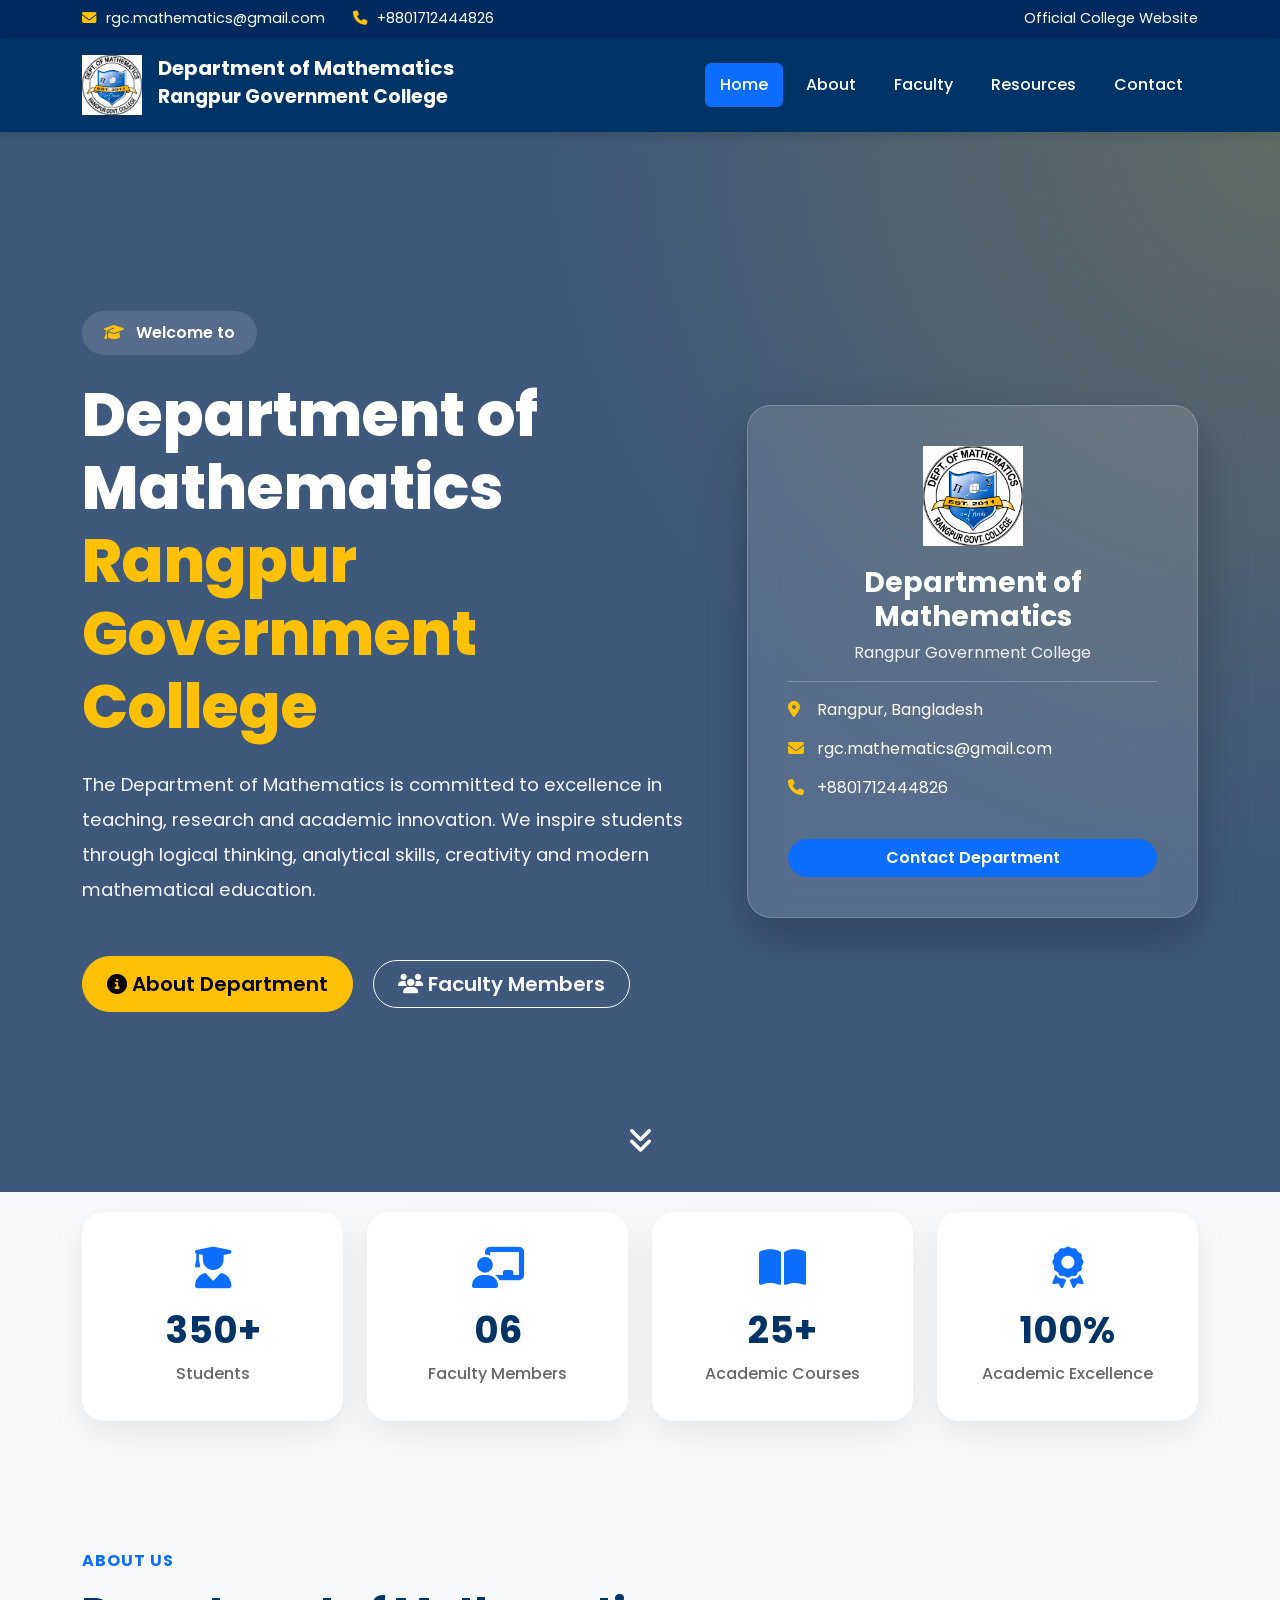
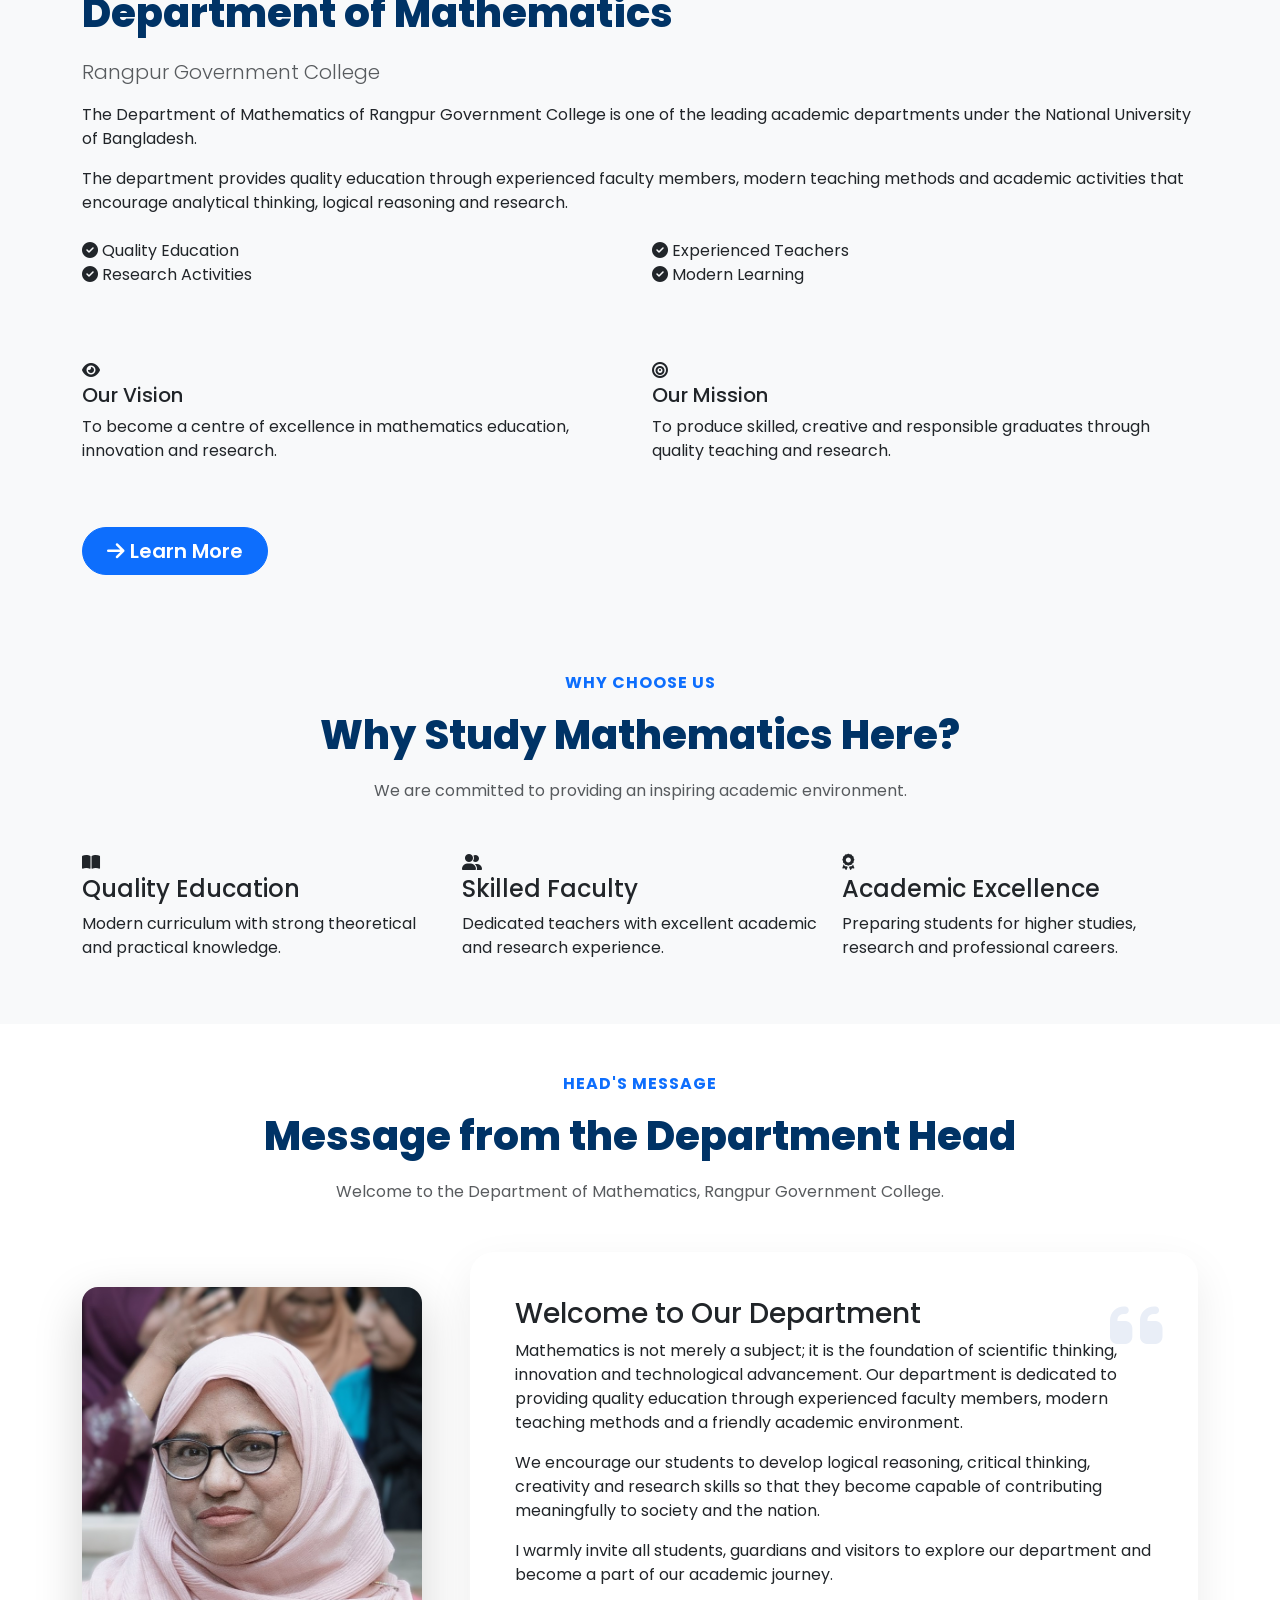
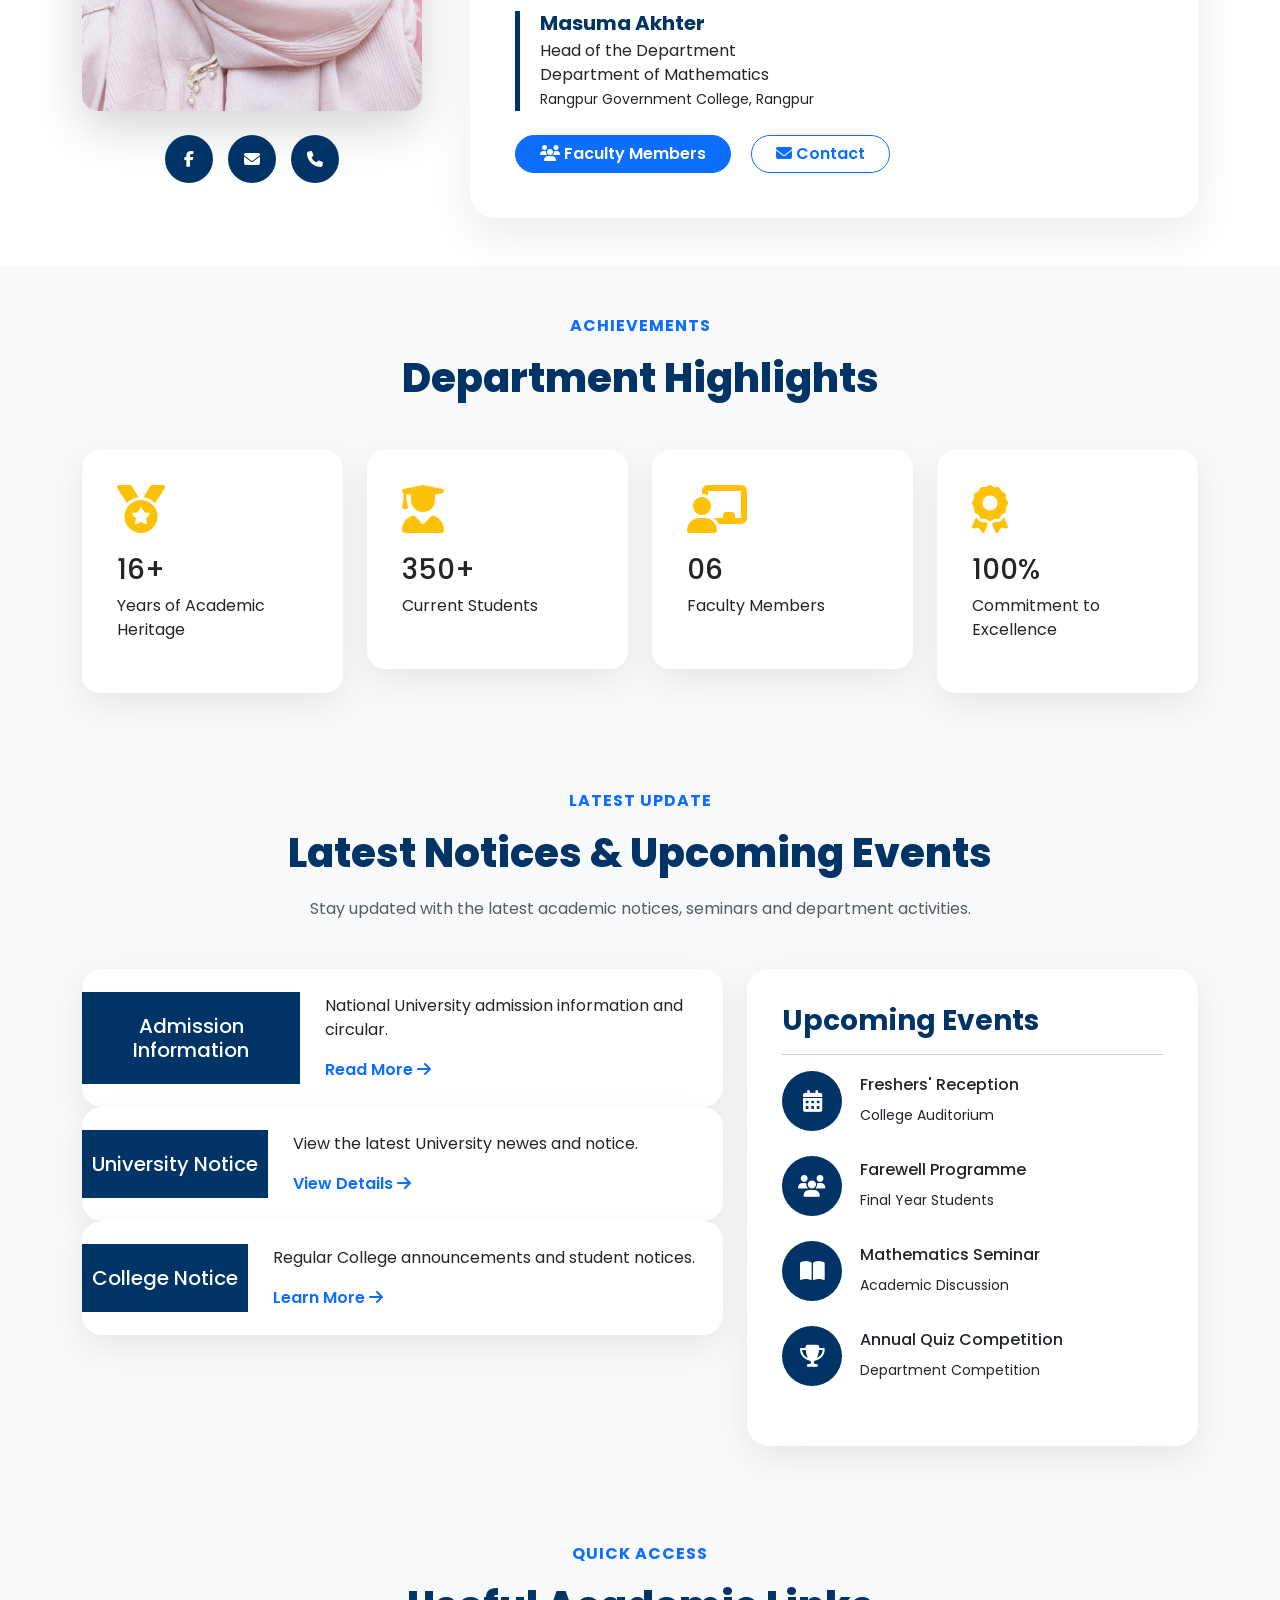
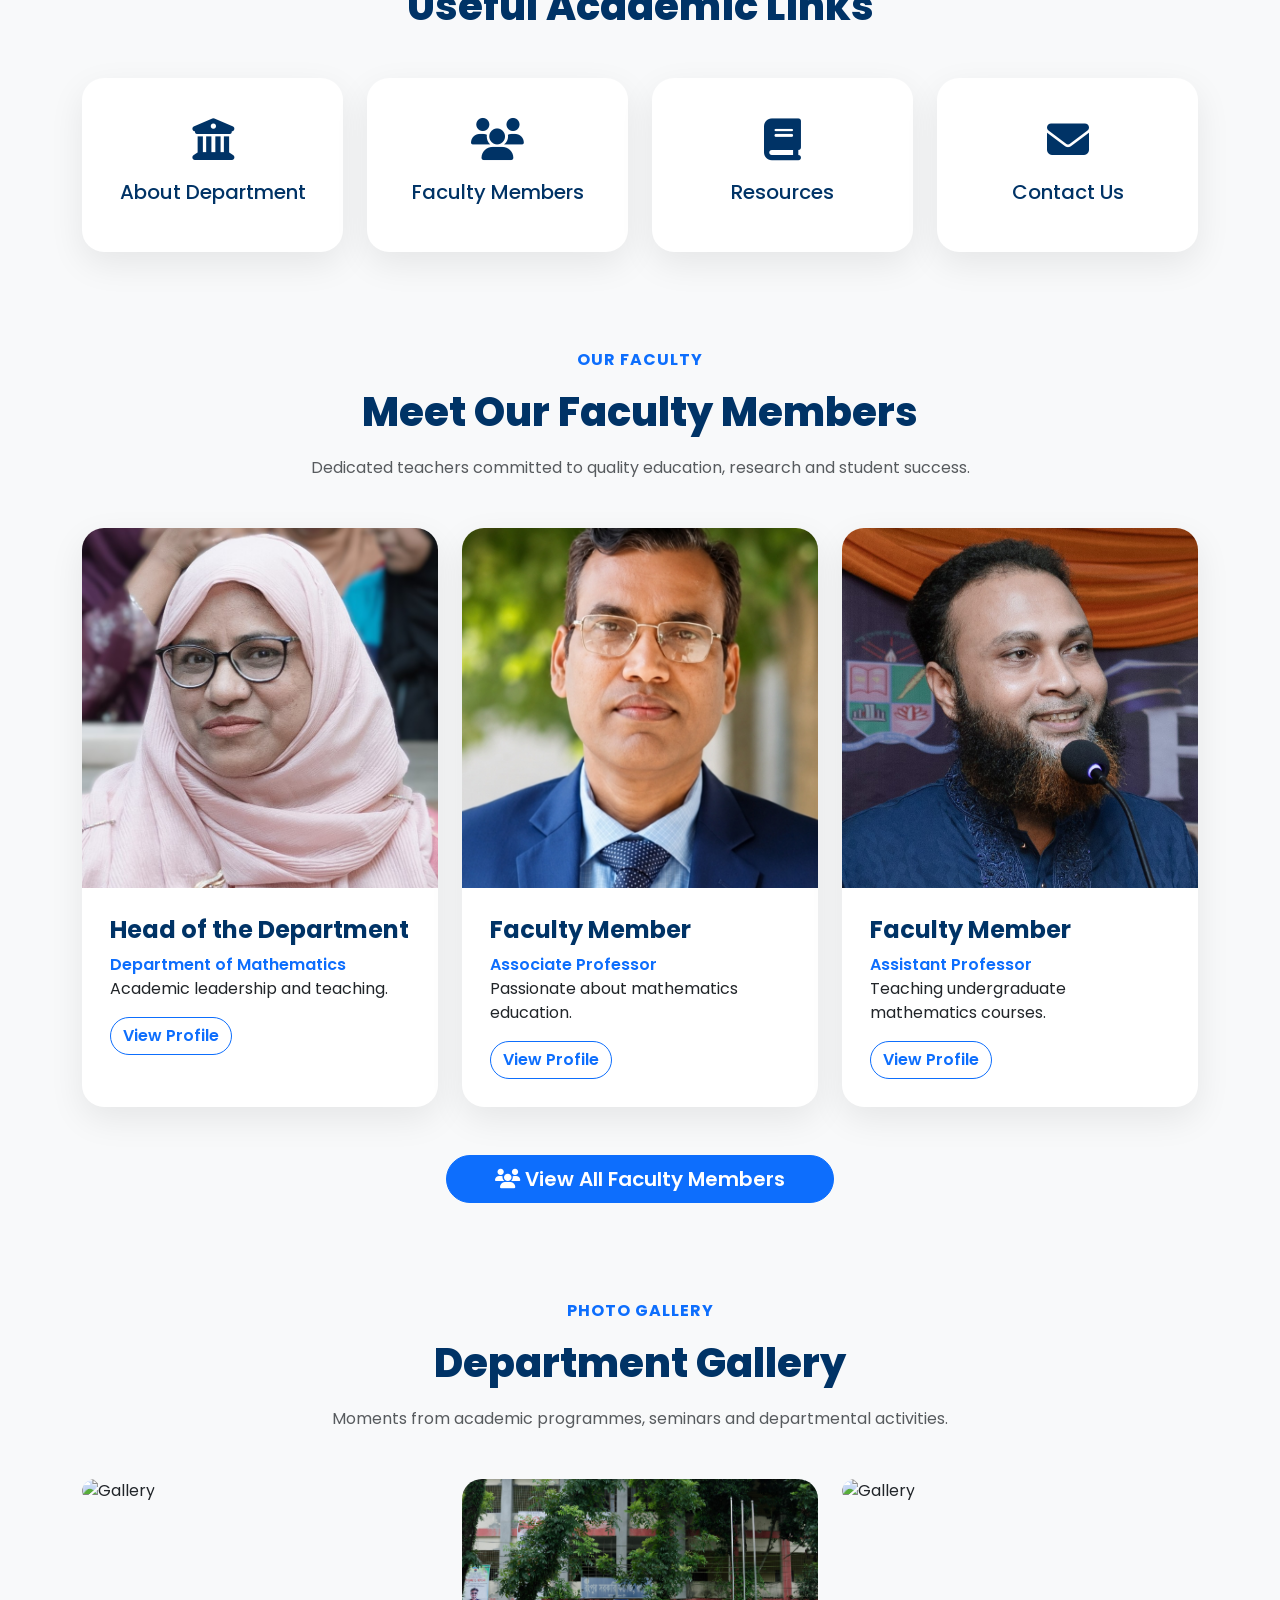
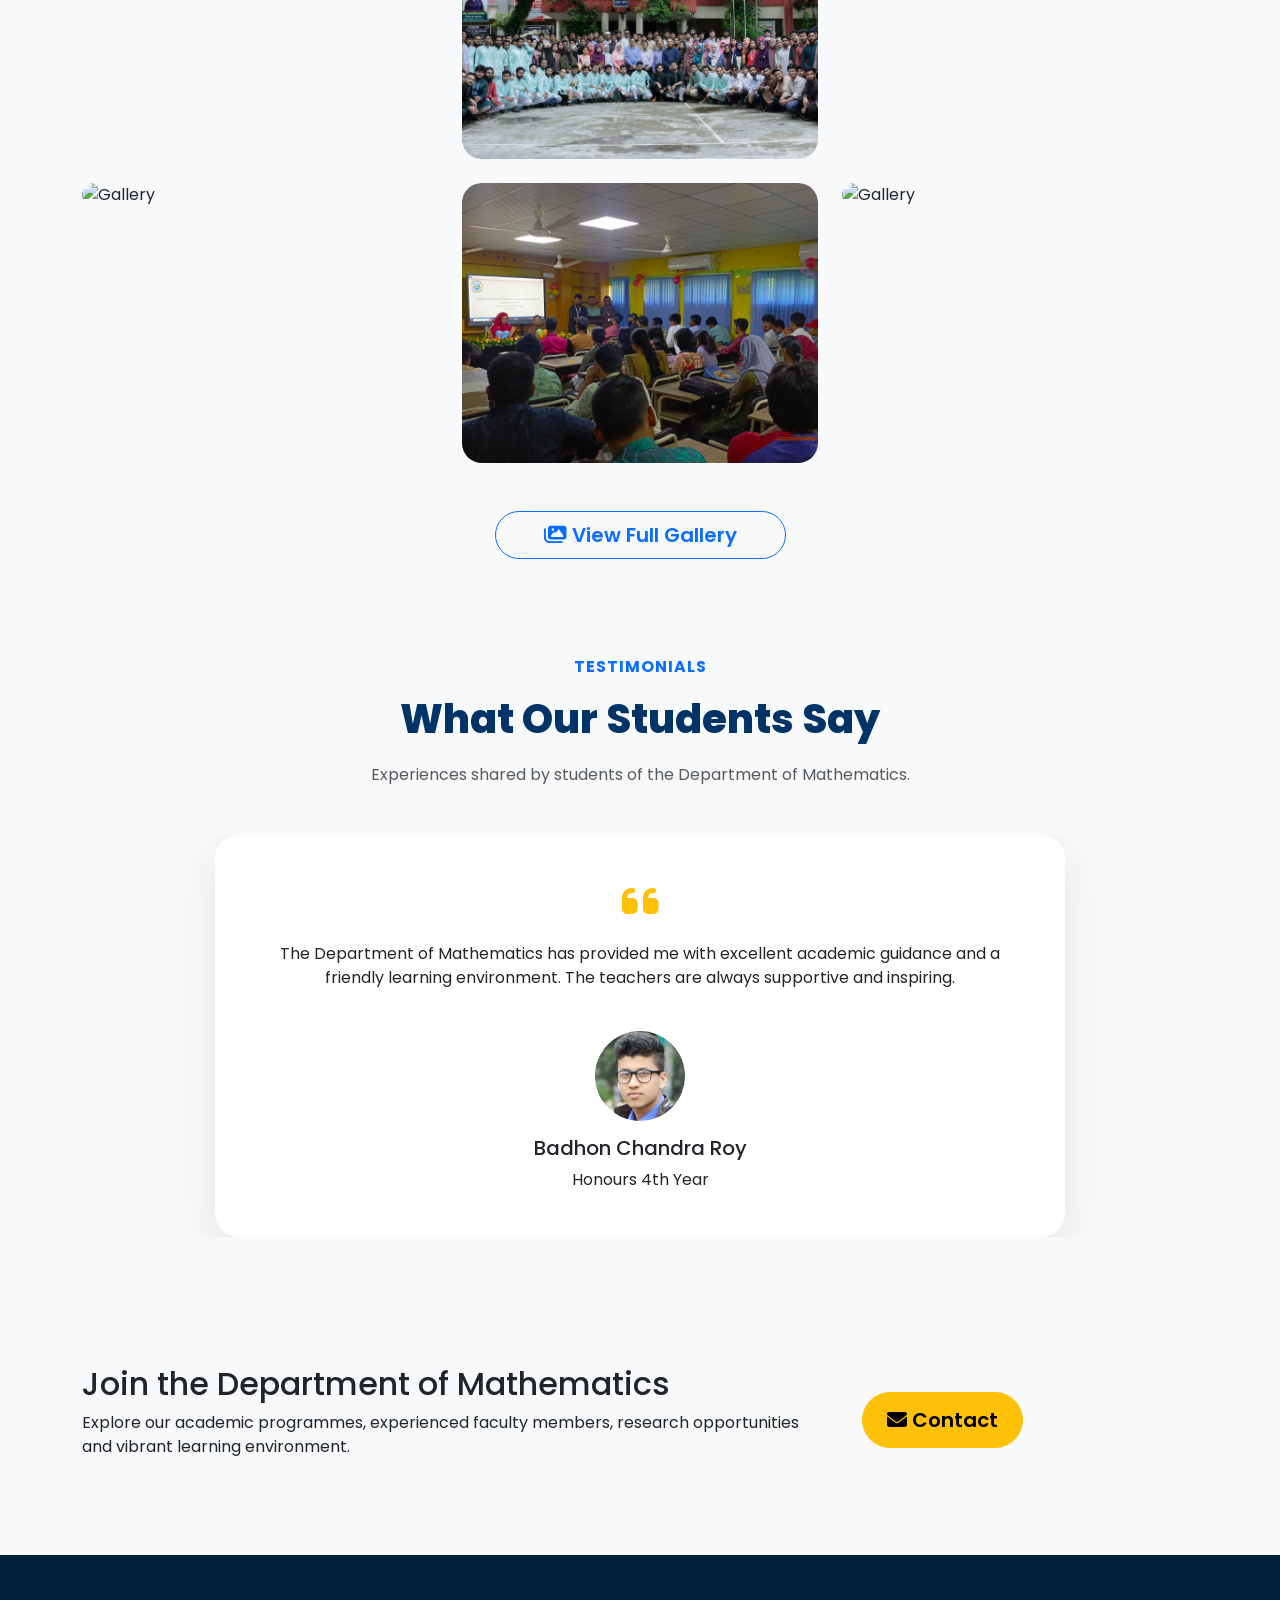
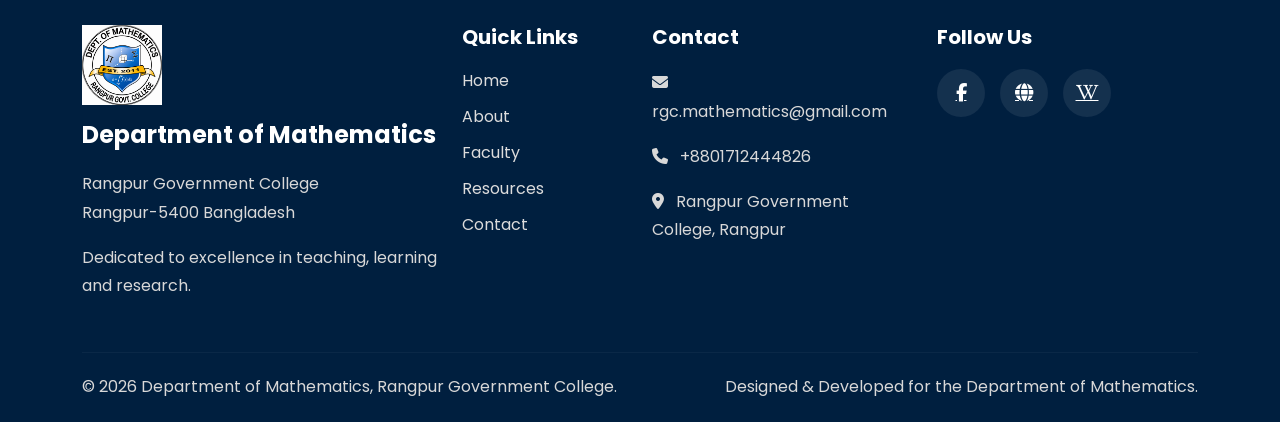
==== commit b7512c5f: "Update index.html" ====
--- a/index.html
+++ b/index.html
@@ -1559,7 +1559,7 @@
                     data-aos="fade-up"
                     data-aos-delay="100">
 
-                    <img src="assets/images/faculty/faizar-rahman.png"
+                    <img src="assets/images/faculty/faizar-rahman.jpg"
                         class="img-fluid"
                         alt="Faculty">
 
--- a/assets/css/style.css
+++ b/assets/css/style.css
@@ -1,2398 +1,1093 @@
-
-/* =========================
+/* ========================================
    Department of Mathematics
    Rangpur Govt. College
-========================= */
-
-:root{
-    --primary:#0B3D91;
-    --secondary:#FFC107;
-    --light:#F8F9FA;
-    --dark:#212529;
-    --white:#ffffff;
-}
-
-*{
-    margin:0;
-    padding:0;
-    box-sizing:border-box;
-    font-family:'Poppins',sans-serif;
-}
-
-html{
-    scroll-behavior:smooth;
-}
-
-body{
-    background:var(--light);
-    color:var(--dark);
-}
-
-/* Navbar */
-
-.navbar{
-    background:var(--primary);
-    box-shadow:0 2px 10px rgba(0,0,0,.15);
-}
-
-.navbar-brand{
-    font-size:24px;
-    font-weight:700;
-}
-
-.nav-link{
-    color:#fff !important;
-    margin-left:15px;
-    transition:.3s;
-}
-
-.nav-link:hover{
-    color:var(--secondary)!important;
-}
-
-/* Hero */
-
-.hero{
-    min-height:90vh;
-    display:flex;
-    align-items:center;
-    justify-content:center;
-    text-align:center;
-    color:white;
-    background:
-    linear-gradient(rgba(0,0,0,.55),
-    rgba(0,0,0,.55)),
-    url("../images/banner.jpg")
-    center/cover;
-}
-
-.hero img{
-    width:120px;
-}
-
-.hero h1{
-    font-size:56px;
-    font-weight:700;
-}
-
-.hero h3{
-    font-size:28px;
-}
-
-.hero p{
-    font-size:18px;
-}
-
-/* Button */
-
-.btn-warning{
-    padding:12px 30px;
-    border-radius:40px;
-    font-weight:600;
-}
-
-/* Section */
-
-section{
-    padding:80px 0;
-}
-
-.section-title{
-    text-align:center;
-    color:var(--primary);
-    font-weight:700;
-    margin-bottom:50px;
-}
-
-/* Card */
-
-.card{
-    border:none;
-    transition:.3s;
-}
-
-.card:hover{
-    transform:translateY(-8px);
-}
-
-.notice-card{
-    border-left:5px solid var(--primary);
-}
-
-/* Statistics */
-
-.counter h2{
-    color:var(--primary);
-    font-size:42px;
-    font-weight:bold;
-}
-
-/* Gallery */
-
-.gallery img{
-    border-radius:12px;
-    transition:.4s;
-}
-
-.gallery img:hover{
-    transform:scale(1.05);
-}
-
-/* Footer */
-
-footer{
-    background:var(--primary);
-    color:white;
-}
-
-footer a{
-    color:white;
-    font-size:22px;
-    margin:0 8px;
-}
-
-footer a:hover{
-    color:var(--secondary);
-}
-
-/* Responsive */
-
-@media(max-width:768px){
-
-.hero h1{
-
-font-size:34px;
-
-}
-
-.hero h3{
-
-font-size:20px;
-
-}
-
-.navbar-brand{
-
-font-size:20px;
-
-}
-
-}
-
-/* =========================
-   Premium Navbar
-========================= */
-
-.navbar{
-    background:#003366;
-    padding:12px 0;
-    box-shadow:0 2px 12px rgba(0,0,0,.15);
-    position:sticky;
-    top:0;
-    z-index:999;
-}
-
-.navbar-brand{
-    color:#fff;
-    font-size:1.35rem;
-    font-weight:700;
-}
-
-.navbar-brand:hover{
-    color:#ffc107;
-}
-
-.nav-link{
-    color:#fff !important;
-    font-weight:500;
-    margin-left:8px;
-    padding:10px 15px !important;
-    border-radius:6px;
-    transition:.3s;
-}
-
+   Global Styles (Refactored)
+======================================== */
+
+:root {
+    --primary: #003366;
+    --secondary: #FFC107;
+    --light: #F8F9FA;
+    --dark: #212529;
+    --white: #ffffff;
+    --blue: #0d6efd;
+    --shadow: 0 12px 35px rgba(0,0,0,.08);
+    --radius: 22px;
+}
+
+* {
+    margin: 0;
+    padding: 0;
+    box-sizing: border-box;
+    font-family: 'Poppins', sans-serif;
+}
+
+html {
+    scroll-behavior: smooth;
+}
+
+body {
+    background: var(--light);
+    color: var(--dark);
+}
+
+/* ---------- Top Header ---------- */
+.top-header {
+    background: #012a5e;
+    color: #fff;
+    font-size: .90rem;
+    padding: 8px 0;
+}
+.top-header a {
+    color: #fff;
+    text-decoration: none;
+    transition: .3s;
+}
+.top-header a:hover {
+    color: var(--secondary);
+}
+.top-header i {
+    color: var(--secondary);
+    margin-right: 6px;
+}
+
+/* ---------- Navbar ---------- */
+.navbar {
+    background: var(--primary);
+    padding: 12px 0;
+    box-shadow: 0 2px 12px rgba(0,0,0,.15);
+    position: sticky;
+    top: 0;
+    z-index: 999;
+}
+.navbar-brand {
+    color: #fff;
+    font-size: 1.35rem;
+    font-weight: 700;
+}
+.navbar-brand:hover {
+    color: var(--secondary);
+}
+.nav-link {
+    color: #fff !important;
+    font-weight: 500;
+    margin-left: 8px;
+    padding: 10px 15px !important;
+    border-radius: 6px;
+    transition: .3s;
+}
 .nav-link:hover,
-.nav-link.active{
-    background:#0d6efd;
-    color:#fff !important;
-}
-
-.navbar-toggler{
-    border:none;
-}
-
-.navbar-toggler:focus{
-    box-shadow:none;
-}
-/* ===========================================================
-                 CONTACT PAGE
-        Department of Mathematics
-        Rangpur Government College
-===========================================================*/
-
-/* =========================
-   Top Header
-========================= */
-
-.top-header{
-
-    background:#012a5e;
-
-    color:#fff;
-
-    font-size:.90rem;
-
-    padding:8px 0;
-
-}
-
-.top-header a{
-
-    color:#fff;
-
-    text-decoration:none;
-
-    transition:.3s;
-
-}
-
-.top-header a:hover{
-
-    color:#ffc107;
-
-}
-
-.top-header i{
-
-    color:#ffc107;
-
-    margin-right:6px;
-
-}
-
-
-/* =========================
-      Contact Hero
-========================= */
-
-.contact-hero{
-
-    position:relative;
-
-    min-height:420px;
-
-    display:flex;
-
-    align-items:center;
-
-    justify-content:center;
-
-    overflow:hidden;
-
-    background:
-
-    linear-gradient(rgba(0,40,90,.72),
-
-    rgba(0,40,90,.72)),
-
-    url("../assets/images/RGC Campus.jpg")
-
-    center center/cover;
-
-}
-
-.contact-hero .overlay{
-
-    position:absolute;
-
-    inset:0;
-
-    background:
-
-    radial-gradient(circle at top right,
-
-    rgba(255,193,7,.15),
-
-    transparent 45%);
-
-}
-
-.contact-hero h1{
-
-    font-size:3.6rem;
-
-    font-weight:700;
-
-    letter-spacing:1px;
-
-}
-
-.contact-hero p{
-
-    font-size:1.15rem;
-
-    max-width:760px;
-
-    margin:auto;
-
-}
-
-.breadcrumb{
-
-    margin-top:20px;
-
-}
-
-.breadcrumb a{
-
-    color:#fff;
-
-    text-decoration:none;
-
-}
-
-.breadcrumb-item.active{
-
-    color:#ffc107;
-
-}
-
-
-/* =========================
-      Contact Cards
-========================= */
-
-.contact-box{
-
-    background:#fff;
-
-    border-radius:20px;
-
-    padding:35px 25px;
-
-    text-align:center;
-
-    transition:.35s;
-
-    box-shadow:
-
-    0 12px 35px rgba(0,0,0,.08);
-
-    height:100%;
-
-}
-
-.contact-box:hover{
-
-    transform:translateY(-10px);
-
-    box-shadow:
-
-    0 18px 45px rgba(0,0,0,.12);
-
-}
-
-.contact-box .icon{
-
-    width:75px;
-
-    height:75px;
-
-    margin:auto;
-
-    border-radius:50%;
-
-    background:#0B3D91;
-
-    color:#fff;
-
-    display:flex;
-
-    align-items:center;
-
-    justify-content:center;
-
-    font-size:30px;
-
-    margin-bottom:22px;
-
-}
-
-.contact-box h4{
-
-    color:#003366;
-
-    font-weight:700;
-
-    margin-bottom:15px;
-
-}
-
-.contact-box p{
-
-    margin:0;
-
-    color:#666;
-
-}
-
-.contact-box a{
-
-    color:#003366;
-
-    text-decoration:none;
-
-    font-weight:600;
-
-}
-
-.contact-box a:hover{
-
-    color:#0d6efd;
-
-}
-
-
-/* =========================
-      Staff Section
-========================= */
-
-.staff-section{
-
-    background:#f8fbff;
-
-}
-
-.staff-card{
-
-    background:#fff;
-
-    border:none;
-
-    border-radius:24px;
-
-    overflow:hidden;
-
-    transition:.35s;
-
-    box-shadow:
-
-    0 10px 35px rgba(0,0,0,.08);
-
-}
-
-.staff-card:hover{
-
-    transform:translateY(-8px);
-
-}
-
-.staff-photo{
-
-    width:100%;
-
-    height:100%;
-
-    min-height:320px;
-
-    object-fit:cover;
-
-}
-
-.staff-card .card-body{
-
-    padding:35px;
-
-}
-
-.staff-card h3{
-
-    color:#003366;
-
-    font-weight:700;
-
-}
-
-.staff-card p{
-
-    color:#666;
-
-}
-
-.staff-card .badge{
-
-    font-size:.85rem;
-
-    padding:8px 14px;
-
-    border-radius:40px;
-
-}
-/* ==========================================================
-        Department Information
-========================================================== */
-
-.department-info{
-    background:#ffffff;
-}
-
-.info-box{
-    padding:20px 10px;
-}
-
-.info-box .section-title{
-    text-align:left;
-    margin-bottom:20px;
-}
-
-.info-box p{
-    color:#555;
-    line-height:1.9;
-}
-
-.info-box ul li{
-    font-size:16px;
-    color:#444;
-}
-
-.info-box i{
-    color:#0B3D91;
-    width:24px;
-}
-
-/* ==========================================================
-                     Google Map
-========================================================== */
-
-.map-card{
-    border-radius:20px;
-    overflow:hidden;
-    background:#fff;
-    box-shadow:0 15px 40px rgba(0,0,0,.08);
-}
-
-.map-card iframe{
-    display:block;
-    width:100%;
-    height:420px;
-    border:0;
-}
-
-/* ==========================================================
-                    Useful Links
-========================================================== */
-
-.useful-links{
-    background:#f8fbff;
-}
-
-.link-card{
-
-    background:#fff;
-
-    border-radius:22px;
-
-    padding:35px 25px;
-
-    text-align:center;
-
-    height:100%;
-
-    transition:.35s;
-
-    box-shadow:0 10px 30px rgba(0,0,0,.08);
-
-}
-
-.link-card:hover{
-
-    transform:translateY(-10px);
-
-    box-shadow:0 18px 45px rgba(0,0,0,.12);
-
-}
-
-.link-icon{
-
-    width:80px;
-
-    height:80px;
-
-    border-radius:50%;
-
-    margin:auto auto 20px;
-
-    display:flex;
-
-    align-items:center;
-
-    justify-content:center;
-
-    background:#0B3D91;
-
-    color:#fff;
-
-    font-size:32px;
-
-}
-
-.link-icon.facebook{
-
-    background:#1877F2;
-
-}
-
-.link-icon.wikipedia{
-
-    background:#444;
-
-}
-
-.link-card h4{
-
-    font-weight:700;
-
-    color:#003366;
-
-    margin-bottom:15px;
-
-}
-
-.link-card p{
-
-    color:#666;
-
-    margin-bottom:22px;
-
-}
-
-/* ==========================================================
-                     CTA Section
-========================================================== */
-
-.contact-cta{
-
-    background:
-    linear-gradient(135deg,#003366,#0B3D91);
-
-    color:#fff;
-
-    padding:70px 0;
-
-}
-
-.contact-cta h2{
-
-    font-weight:700;
-
-    margin-bottom:15px;
-
-}
-
-.contact-cta p{
-
-    opacity:.9;
-
-    margin-bottom:0;
-
-}
-
-.contact-cta .btn{
-
-    font-weight:600;
-
-    padding:14px 35px;
-
-    border-radius:50px;
-
-}
-
-/* ==========================================================
-                    Premium Footer
-========================================================== */
-
-.footer{
-
-    background:#001f3f;
-
-    color:#fff;
-
-    padding:70px 0 20px;
-
-}
-
+.nav-link.active {
+    background: var(--blue);
+    color: #fff !important;
+}
+.navbar-toggler {
+    border: none;
+}
+.navbar-toggler:focus {
+    box-shadow: none;
+}
+
+/* ---------- Common Hero (used by Contact, Faculty, Resources) ---------- */
+.contact-hero {
+    position: relative;
+    min-height: 420px;
+    display: flex;
+    align-items: center;
+    justify-content: center;
+    overflow: hidden;
+    background: 
+        linear-gradient(rgba(0,40,90,.72), rgba(0,40,90,.72)),
+        url("../assets/images/RGC Campus.jpg") 
+        center center/cover;
+}
+.contact-hero .overlay {
+    position: absolute;
+    inset: 0;
+    background: radial-gradient(circle at top right, rgba(255,193,7,.15), transparent 45%);
+}
+.contact-hero h1 {
+    font-size: 3.6rem;
+    font-weight: 700;
+    letter-spacing: 1px;
+}
+.contact-hero p {
+    font-size: 1.15rem;
+    max-width: 760px;
+    margin: auto;
+}
+.breadcrumb {
+    margin-top: 20px;
+}
+.breadcrumb a {
+    color: #fff;
+    text-decoration: none;
+}
+.breadcrumb-item.active {
+    color: var(--secondary);
+}
+
+/* ---------- About Hero (same as contact-hero but with its own class) ---------- */
+.about-hero {
+    position: relative;
+    min-height: 420px;
+    display: flex;
+    align-items: center;
+    justify-content: center;
+    overflow: hidden;
+    background: 
+        linear-gradient(rgba(0,40,90,.72), rgba(0,40,90,.72)),
+        url("../assets/images/RGC Campus.jpg") 
+        center center/cover;
+}
+.about-hero .overlay {
+    position: absolute;
+    inset: 0;
+    background: radial-gradient(circle at top right, rgba(255,193,7,.15), transparent 45%);
+}
+.about-hero h1 {
+    font-size: 3.6rem;
+    font-weight: 700;
+    letter-spacing: 1px;
+}
+.about-hero p {
+    font-size: 1.15rem;
+    max-width: 760px;
+    margin: auto;
+}
+
+/* ---------- Buttons ---------- */
+.btn-warning {
+    padding: 12px 30px;
+    border-radius: 40px;
+    font-weight: 600;
+}
+.btn {
+    border-radius: 40px;
+    font-weight: 600;
+}
+
+/* ---------- Section Titles ---------- */
+section {
+    padding: 80px 0;
+}
+.section-title {
+    font-size: 40px;
+    font-weight: 800;
+    color: var(--primary);
+    margin-bottom: 20px;
+}
+.sub-title {
+    display: inline-block;
+    color: var(--blue);
+    font-weight: 700;
+    letter-spacing: 1px;
+    text-transform: uppercase;
+    margin-bottom: 10px;
+}
+.section-tag {
+    color: var(--blue);
+    font-weight: 700;
+    letter-spacing: 1px;
+}
+
+/* ---------- Common Stat Box (Home, About, Faculty) ---------- */
+.stat-box {
+    background: #fff;
+    border-radius: var(--radius);
+    padding: 35px 25px;
+    text-align: center;
+    box-shadow: var(--shadow);
+    transition: .35s;
+    height: 100%;
+}
+.stat-box:hover {
+    transform: translateY(-8px);
+    box-shadow: 0 18px 40px rgba(0,0,0,.15);
+}
+.stat-box i {
+    font-size: 2.6rem;
+    color: var(--blue);
+    margin-bottom: 20px;
+}
+.stat-box h2 {
+    font-size: 2.3rem;
+    font-weight: 700;
+    color: var(--primary);
+    margin-bottom: 10px;
+}
+.stat-box p {
+    margin: 0;
+    color: #666;
+    font-weight: 500;
+}
+
+/* ---------- Common Faculty Card (Faculty & Home) ---------- */
+.faculty-card {
+    background: #fff;
+    border-radius: var(--radius);
+    overflow: hidden;
+    box-shadow: var(--shadow);
+    transition: .4s;
+    height: 100%;
+}
+.faculty-card:hover {
+    transform: translateY(-10px);
+    box-shadow: 0 20px 45px rgba(0,0,0,.18);
+}
+.faculty-card img {
+    width: 100%;
+    height: 360px;
+    object-fit: cover;
+    transition: .5s;
+}
+.faculty-card:hover img {
+    transform: scale(1.05);
+}
+.faculty-content {
+    padding: 28px;
+}
+.faculty-content h4 {
+    color: var(--primary);
+    font-weight: 700;
+}
+.faculty-content span {
+    color: var(--blue);
+    font-weight: 600;
+}
+.faculty-body {
+    padding: 30px;
+}
+.faculty-name {
+    color: var(--primary);
+    font-size: 1.45rem;
+    font-weight: 700;
+    margin-bottom: 6px;
+}
+.faculty-position {
+    color: #666;
+    font-weight: 500;
+    margin-bottom: 20px;
+}
+.faculty-info p {
+    margin-bottom: 15px;
+    color: #555;
+    line-height: 1.7;
+}
+.faculty-info i {
+    width: 24px;
+    color: var(--blue);
+}
+.faculty-info a {
+    color: var(--primary);
+    text-decoration: none;
+}
+.faculty-info a:hover {
+    color: var(--blue);
+}
+
+/* ---------- Contact Box (Contact Page) ---------- */
+.contact-box {
+    background: #fff;
+    border-radius: 20px;
+    padding: 35px 25px;
+    text-align: center;
+    transition: .35s;
+    box-shadow: var(--shadow);
+    height: 100%;
+}
+.contact-box:hover {
+    transform: translateY(-10px);
+    box-shadow: 0 18px 45px rgba(0,0,0,.12);
+}
+.contact-box .icon {
+    width: 75px;
+    height: 75px;
+    margin: auto;
+    border-radius: 50%;
+    background: var(--primary);
+    color: #fff;
+    display: flex;
+    align-items: center;
+    justify-content: center;
+    font-size: 30px;
+    margin-bottom: 22px;
+}
+.contact-box h4 {
+    color: var(--primary);
+    font-weight: 700;
+    margin-bottom: 15px;
+}
+.contact-box p {
+    margin: 0;
+    color: #666;
+}
+.contact-box a {
+    color: var(--primary);
+    text-decoration: none;
+    font-weight: 600;
+}
+.contact-box a:hover {
+    color: var(--blue);
+}
+
+/* ---------- Staff Card (Contact) ---------- */
+.staff-card {
+    background: #fff;
+    border: none;
+    border-radius: 24px;
+    overflow: hidden;
+    transition: .35s;
+    box-shadow: var(--shadow);
+}
+.staff-card:hover {
+    transform: translateY(-8px);
+}
+.staff-photo {
+    width: 100%;
+    height: 100%;
+    min-height: 320px;
+    object-fit: cover;
+}
+.staff-card .card-body {
+    padding: 35px;
+}
+.staff-card h3 {
+    color: var(--primary);
+    font-weight: 700;
+}
+.staff-card p {
+    color: #666;
+}
+.staff-card .badge {
+    font-size: .85rem;
+    padding: 8px 14px;
+    border-radius: 40px;
+}
+
+/* ---------- CTA (Home & Contact) ---------- */
+.contact-cta {
+    background: linear-gradient(135deg, var(--primary), #0B3D91);
+    color: #fff;
+    padding: 70px 0;
+}
+.contact-cta h2 {
+    font-weight: 700;
+    margin-bottom: 15px;
+}
+.contact-cta p {
+    opacity: .9;
+    margin-bottom: 0;
+}
+.contact-cta .btn {
+    font-weight: 600;
+    padding: 14px 35px;
+    border-radius: 50px;
+}
+
+/* ---------- History Card (About) ---------- */
+.history-card {
+    background: #fff;
+    border-radius: 20px;
+    padding: 35px;
+    height: 100%;
+    transition: .35s;
+    box-shadow: var(--shadow);
+}
+.history-card:hover {
+    transform: translateY(-10px);
+    box-shadow: 0 20px 45px rgba(0,0,0,.15);
+}
+.history-year {
+    width: 90px;
+    height: 90px;
+    border-radius: 50%;
+    background: var(--blue);
+    color: #fff;
+    display: flex;
+    align-items: center;
+    justify-content: center;
+    font-weight: 700;
+    font-size: 22px;
+    margin-bottom: 25px;
+}
+
+/* ---------- Feature Card (About) ---------- */
+.feature-card {
+    background: #fff;
+    padding: 35px;
+    border-radius: 18px;
+    text-align: center;
+    transition: .35s;
+    box-shadow: var(--shadow);
+}
+.feature-card:hover {
+    transform: translateY(-8px);
+}
+.feature-icon {
+    width: 80px;
+    height: 80px;
+    border-radius: 50%;
+    background: var(--blue);
+    color: #fff;
+    display: flex;
+    justify-content: center;
+    align-items: center;
+    font-size: 30px;
+    margin: auto auto 20px;
+}
+
+/* ---------- Value Box (About) ---------- */
+.value-box {
+    background: #fff;
+    text-align: center;
+    padding: 35px 20px;
+    border-radius: 16px;
+    transition: .35s;
+    box-shadow: var(--shadow);
+}
+.value-box:hover {
+    background: var(--blue);
+    color: #fff;
+}
+.value-box i {
+    font-size: 36px;
+    margin-bottom: 18px;
+}
+
+/* ---------- Facility Card (About) ---------- */
+.facility-card {
+    background: #fff;
+    padding: 35px;
+    border-radius: 18px;
+    transition: .35s;
+    box-shadow: var(--shadow);
+}
+.facility-card:hover {
+    transform: translateY(-10px);
+}
+.facility-card i {
+    font-size: 42px;
+    color: var(--blue);
+    margin-bottom: 20px;
+}
+
+/* ---------- Leader Card (About) ---------- */
+.leader-card {
+    background: #fff;
+    border-radius: 20px;
+    overflow: hidden;
+    transition: .35s;
+}
+.leader-card img {
+    width: 100%;
+    height: 380px;
+    object-fit: cover;
+}
+.leader-card:hover {
+    transform: translateY(-8px);
+}
+.leader-content {
+    padding: 30px;
+}
+
+/* ---------- Achievement Card (About) ---------- */
+.achievement-card {
+    background: #fff;
+    border-radius: 18px;
+    padding: 35px;
+    box-shadow: var(--shadow);
+    transition: .35s;
+}
+.achievement-card:hover {
+    transform: translateY(-10px);
+}
+.achievement-card i {
+    font-size: 48px;
+    color: var(--secondary);
+    margin-bottom: 20px;
+}
+
+/* ---------- Home Specific ---------- */
+.hero-section {
+    position: relative;
+    min-height: 100vh;
+    display: flex;
+    align-items: center;
+    overflow: hidden;
+    color: #fff;
+    background: 
+        linear-gradient(rgba(0,35,80,.75), rgba(0,35,80,.75)),
+        url("../assets/images/RGC Campus.jpg") 
+        center center/cover no-repeat;
+}
+.hero-overlay {
+    position: absolute;
+    inset: 0;
+    background: radial-gradient(circle at top right, rgba(255,193,7,.18), transparent 45%);
+}
+.hero-title {
+    font-size: 3.8rem;
+    font-weight: 800;
+    line-height: 1.2;
+}
+.hero-title span {
+    display: block;
+    color: var(--secondary);
+}
+.hero-text {
+    font-size: 1.15rem;
+    max-width: 650px;
+    line-height: 1.9;
+    opacity: .95;
+}
+.hero-badge {
+    display: inline-block;
+    padding: 10px 22px;
+    border-radius: 40px;
+    background: rgba(255,255,255,.12);
+    backdrop-filter: blur(8px);
+    font-weight: 600;
+}
+.hero-badge i {
+    color: var(--secondary);
+    margin-right: 8px;
+}
+.hero-card {
+    background: rgba(255,255,255,.12);
+    backdrop-filter: blur(14px);
+    border-radius: 24px;
+    padding: 40px;
+    text-align: center;
+    border: 1px solid rgba(255,255,255,.2);
+    box-shadow: 0 20px 50px rgba(0,0,0,.25);
+}
+.hero-logo {
+    width: 100px;
+    margin-bottom: 20px;
+}
+.hero-card h3 {
+    font-weight: 700;
+}
+.hero-card p {
+    opacity: .9;
+}
+.hero-info {
+    text-align: left;
+}
+.hero-info div {
+    margin-bottom: 15px;
+}
+.hero-info i {
+    width: 25px;
+    color: var(--secondary);
+}
+.scroll-down {
+    position: absolute;
+    left: 50%;
+    bottom: 30px;
+    transform: translateX(-50%);
+}
+.scroll-down a {
+    color: #fff;
+    font-size: 28px;
+    animation: bounce 2s infinite;
+}
+@keyframes bounce {
+    0%,20%,50%,80%,100% { transform: translateY(0); }
+    40% { transform: translateY(-10px); }
+    60% { transform: translateY(-5px); }
+}
+
+/* ---------- Home Stats (overlap hero) ---------- */
+.hero-stats {
+    margin-top: -60px;
+    position: relative;
+    z-index: 10;
+}
+
+/* ---------- Head Message (Home) ---------- */
+.head-message {
+    background: #ffffff;
+}
+.head-image img {
+    width: 100%;
+    border-radius: 24px;
+    box-shadow: 0 20px 45px rgba(0,0,0,.12);
+}
+.head-social {
+    display: flex;
+    justify-content: center;
+    gap: 15px;
+}
+.head-social a {
+    width: 48px;
+    height: 48px;
+    border-radius: 50%;
+    background: var(--primary);
+    color: #fff;
+    display: flex;
+    align-items: center;
+    justify-content: center;
+    text-decoration: none;
+    transition: .35s;
+}
+.head-social a:hover {
+    background: var(--secondary);
+    color: var(--primary);
+    transform: translateY(-6px);
+}
+.head-card {
+    background: #fff;
+    border-radius: 24px;
+    padding: 45px;
+    box-shadow: 0 18px 45px rgba(0,0,0,.08);
+    position: relative;
+}
+.quote-icon {
+    position: absolute;
+    right: 35px;
+    top: 30px;
+    font-size: 60px;
+    color: #e9eef7;
+}
+.signature {
+    border-left: 5px solid var(--primary);
+    padding-left: 20px;
+}
+.signature h5 {
+    color: var(--primary);
+    font-weight: 700;
+}
+
+/* ---------- Notice (Home) ---------- */
+.notice-card {
+    display: flex;
+    align-items: center;
+    background: #fff;
+    border-radius: 20px;
+    overflow: hidden;
+    box-shadow: var(--shadow);
+    transition: .35s;
+}
+.notice-card:hover {
+    transform: translateY(-6px);
+}
+.notice-date {
+    min-width: 95px;
+    background: var(--primary);
+    color: #fff;
+    text-align: center;
+    padding: 22px 10px;
+}
+.notice-date h5 {
+    margin: 0;
+}
+.notice-content {
+    padding: 25px;
+}
+.notice-content h5 {
+    color: var(--primary);
+    margin-bottom: 10px;
+}
+.notice-content a {
+    text-decoration: none;
+    font-weight: 600;
+}
+
+/* ---------- Event (Home) ---------- */
+.event-box {
+    background: #fff;
+    border-radius: var(--radius);
+    padding: 35px;
+    height: 100%;
+    box-shadow: var(--shadow);
+}
+.event-box h3 {
+    color: var(--primary);
+    font-weight: 700;
+}
+.event-item {
+    display: flex;
+    align-items: center;
+    gap: 18px;
+    margin-bottom: 25px;
+}
+.event-icon {
+    width: 60px;
+    height: 60px;
+    border-radius: 50%;
+    background: var(--primary);
+    color: #fff;
+    display: flex;
+    align-items: center;
+    justify-content: center;
+    font-size: 22px;
+}
+
+/* ---------- Quick Links (Home) ---------- */
+.quick-card {
+    display: block;
+    background: #fff;
+    border-radius: var(--radius);
+    padding: 40px 25px;
+    text-align: center;
+    color: var(--primary);
+    transition: .35s;
+    box-shadow: var(--shadow);
+    text-decoration: none;
+}
+.quick-card:hover {
+    background: var(--primary);
+    color: #fff;
+    transform: translateY(-10px);
+}
+.quick-card i {
+    font-size: 42px;
+    margin-bottom: 20px;
+}
+
+/* ---------- Gallery (Home) ---------- */
+.gallery-item {
+    position: relative;
+    overflow: hidden;
+    border-radius: 20px;
+}
+.gallery-item img {
+    width: 100%;
+    height: 280px;
+    object-fit: cover;
+    transition: .5s;
+}
+.gallery-item:hover img {
+    transform: scale(1.08);
+}
+.gallery-overlay {
+    position: absolute;
+    inset: 0;
+    background: rgba(0,51,102,.55);
+    display: flex;
+    justify-content: center;
+    align-items: center;
+    opacity: 0;
+    transition: .35s;
+}
+.gallery-item:hover .gallery-overlay {
+    opacity: 1;
+}
+.gallery-overlay i {
+    color: #fff;
+    font-size: 40px;
+}
+
+/* ---------- Testimonial (Home) ---------- */
+.testimonial-card {
+    max-width: 850px;
+    margin: auto;
+    background: #fff;
+    padding: 45px;
+    border-radius: 24px;
+    text-align: center;
+    box-shadow: 0 15px 40px rgba(0,0,0,.08);
+}
+.testimonial-card img {
+    width: 90px;
+    height: 90px;
+    border-radius: 50%;
+    object-fit: cover;
+    margin: 25px auto 15px;
+}
+.testimonial-card .quote-icon {
+    position: static;
+    color: var(--secondary);
+    font-size: 42px;
+    margin-bottom: 20px;
+}
+
+/* ---------- Resources Page ---------- */
+.resource-card {
+    background: #fff;
+    border-radius: var(--radius);
+    padding: 35px 30px;
+    box-shadow: var(--shadow);
+    transition: .35s;
+    display: flex;
+    flex-direction: column;
+    height: 100%;
+    border: 1px solid rgba(0,0,0,.05);
+}
+.resource-card:hover {
+    transform: translateY(-10px);
+    box-shadow: 0 18px 45px rgba(0,0,0,.15);
+}
+.resource-icon {
+    width: 75px;
+    height: 75px;
+    border-radius: 20px;
+    display: flex;
+    justify-content: center;
+    align-items: center;
+    color: #fff;
+    font-size: 30px;
+    margin-bottom: 25px;
+}
+.resource-card h4 {
+    font-weight: 700;
+    margin-bottom: 15px;
+}
+.resource-card p {
+    color: #6c757d;
+    line-height: 1.7;
+}
+.resource-list {
+    list-style: none;
+    padding: 0;
+    margin: 20px 0 30px;
+}
+.resource-list li {
+    margin-bottom: 12px;
+    color: #495057;
+    font-size: .95rem;
+}
+.resource-list i {
+    color: #198754;
+    margin-right: 8px;
+}
+.resource-card .btn {
+    font-weight: 600;
+    letter-spacing: .3px;
+}
+
+/* ---------- Map (Contact) ---------- */
+.map-card {
+    border-radius: 20px;
+    overflow: hidden;
+    background: #fff;
+    box-shadow: var(--shadow);
+}
+.map-card iframe {
+    display: block;
+    width: 100%;
+    height: 420px;
+    border: 0;
+}
+
+/* ---------- Useful Links (Contact) ---------- */
+.link-card {
+    background: #fff;
+    border-radius: var(--radius);
+    padding: 35px 25px;
+    text-align: center;
+    height: 100%;
+    transition: .35s;
+    box-shadow: var(--shadow);
+}
+.link-card:hover {
+    transform: translateY(-10px);
+    box-shadow: 0 18px 45px rgba(0,0,0,.12);
+}
+.link-icon {
+    width: 80px;
+    height: 80px;
+    border-radius: 50%;
+    margin: auto auto 20px;
+    display: flex;
+    align-items: center;
+    justify-content: center;
+    background: var(--primary);
+    color: #fff;
+    font-size: 32px;
+}
+.link-icon.facebook {
+    background: #1877F2;
+}
+.link-icon.wikipedia {
+    background: #444;
+}
+.link-card h4 {
+    font-weight: 700;
+    color: var(--primary);
+    margin-bottom: 15px;
+}
+.link-card p {
+    color: #666;
+    margin-bottom: 22px;
+}
+
+/* ---------- Footer ---------- */
+.footer {
+    background: #001f3f;
+    color: #fff;
+    padding: 70px 0 20px;
+}
 .footer h4,
-.footer h5{
-
-    color:#fff;
-
-    margin-bottom:20px;
-
-    font-weight:700;
-
-}
-
-.footer p{
-
-    color:#d8d8d8;
-
-    line-height:1.8;
-
-}
-
-.footer hr{
-
-    border-color:rgba(255,255,255,.15);
-
-    margin:35px 0 20px;
-
-}
-
-.footer-links{
-
-    list-style:none;
-
-    padding:0;
-
-    margin:0;
-
-}
-
-.footer-links li{
-
-    margin-bottom:12px;
-
-}
-
-.footer-links a{
-
-    color:#dcdcdc;
-
-    text-decoration:none;
-
-    transition:.3s;
-
-}
-
-.footer-links a:hover{
-
-    color:#FFC107;
-
-    padding-left:8px;
-
-}
-
-.social-links{
-
-    display:flex;
-
-    gap:15px;
-
-    margin-top:15px;
-
-}
-
-.social-links a{
-
-    width:48px;
-
-    height:48px;
-
-    border-radius:50%;
-
-    background:rgba(255,255,255,.08);
-
-    color:#fff;
-
-    display:flex;
-
-    align-items:center;
-
-    justify-content:center;
-
-    font-size:18px;
-
-    transition:.35s;
-
-}
-
-.social-links a:hover{
-
-    background:#FFC107;
-
-    color:#003366;
-
-    transform:translateY(-6px);
-
-}
-
-/* ==========================================================
-                  Back To Top
-========================================================== */
-
-#topBtn{
-
-    position:fixed;
-
-    right:25px;
-
-    bottom:25px;
-
-    width:50px;
-
-    height:50px;
-
-    border:none;
-
-    border-radius:50%;
-
-    display:none;
-
-    z-index:999;
-
-    box-shadow:0 8px 20px rgba(0,0,0,.25);
-
-}
-
-/* ==========================================================
-                 Responsive
-========================================================== */
-
-@media (max-width:991px){
-
-.contact-hero{
-
-min-height:320px;
-
-}
-
-.contact-hero h1{
-
-font-size:2.6rem;
-
-}
-
-.staff-photo{
-
-min-height:260px;
-
-}
-
-.info-box .section-title{
-
-text-align:center;
-
-}
-
-.contact-cta{
-
-text-align:center;
-
-}
-
-.contact-cta .text-lg-end{
-
-margin-top:25px;
-
-text-align:center!important;
-
-}
-
-}
-
-@media (max-width:768px){
-
-.top-header{
-
-display:none;
-
-}
-
-.navbar-brand h5{
-
-font-size:17px;
-
-}
-
-.navbar-brand small{
-
-font-size:12px;
-
-}
-
-.contact-hero{
-
-min-height:280px;
-
-}
-
-.contact-hero h1{
-
-font-size:2rem;
-
-}
-
-.contact-hero p{
-
-font-size:1rem;
-
-}
-
-.contact-box{
-
-padding:28px 20px;
-
-}
-
-.link-card{
-
-padding:30px 20px;
-
-}
-
-.footer{
-
-text-align:center;
-
-}
-
-.social-links{
-
-justify-content:center;
-
-}
-
-.footer-links{
-
-margin-bottom:30px;
-
-}
-
-}
-
-/*==========================================
-        FACULTY STATISTICS
-==========================================*/
-
-.faculty-stats{
-
-    background:#f8fbff;
-
-}
-
-.stat-box{
-
-    background:#fff;
-
-    padding:35px 25px;
-
-    border-radius:20px;
-
-    box-shadow:0 10px 30px rgba(0,0,0,.08);
-
-    transition:.35s;
-
-    height:100%;
-
-}
-
-.stat-box:hover{
-
-    transform:translateY(-8px);
-
-    box-shadow:0 18px 40px rgba(0,0,0,.15);
-
-}
-
-.stat-box i{
-
-    font-size:2.6rem;
-
-    color:#0d6efd;
-
-    margin-bottom:20px;
-
-}
-
-.stat-box h2{
-
-    font-size:2.3rem;
-
-    font-weight:700;
-
-    color:#003366;
-
-    margin-bottom:10px;
-
-}
-
-.stat-box p{
-
-    margin:0;
-
-    color:#666;
-
-    font-weight:500;
-
-}
-
-
-/*==========================================
-        FACULTY CARD
-==========================================*/
-
-.faculty-card{
-
-    background:#fff;
-
-    border-radius:22px;
-
-    overflow:hidden;
-
-    box-shadow:0 12px 35px rgba(0,0,0,.08);
-
-    transition:.4s;
-
-    height:100%;
-
-}
-
-.faculty-card:hover{
-
-    transform:translateY(-10px);
-
-    box-shadow:0 20px 45px rgba(0,0,0,.18);
-
-}
-
-.faculty-image{
-
-    width:100%;
-
-    height:340px;
-
-    object-fit:cover;
-
-    transition:.5s;
-
-}
-
-.faculty-card:hover .faculty-image{
-
-    transform:scale(1.05);
-
-}
-
-.faculty-body{
-
-    padding:30px;
-
-}
-
-.faculty-badge{
-
-    display:inline-block;
-
-    background:#eaf3ff;
-
-    color:#0d6efd;
-
-    padding:6px 16px;
-
-    border-radius:50px;
-
-    font-size:.9rem;
-
-    font-weight:600;
-
-    margin-bottom:15px;
-
-}
-
-.faculty-name{
-
-    color:#003366;
-
-    font-size:1.45rem;
-
-    font-weight:700;
-
-    margin-bottom:6px;
-
-}
-
-.faculty-position{
-
-    color:#666;
-
-    font-weight:500;
-
-    margin-bottom:20px;
-
-}
-
-.faculty-info p{
-
-    margin-bottom:15px;
-
-    color:#555;
-
-    line-height:1.7;
-
-}
-
-.faculty-info i{
-
-    width:24px;
-
-    color:#0d6efd;
-
-}
-
-.faculty-info a{
-
-    color:#003366;
-
-    text-decoration:none;
-
-}
-
-.faculty-info a:hover{
-
-    color:#0d6efd;
-
-}
-
-.faculty-buttons{
-
-    margin-top:25px;
-
-    display:flex;
-
-    gap:12px;
-
-    flex-wrap:wrap;
-
-}
-
-.faculty-buttons .btn{
-
-    flex:1;
-
-}
-
-/* ==========================================
-            ABOUT PAGE
-========================================== */
-
-/* Hero */
-
-
-.about-hero .overlay{
-
-    position:absolute;
-
-    inset:0;
-
-    background:linear-gradient(135deg,
-        rgba(0,51,102,.90),
-        rgba(0,102,204,.75));
-
-}
-
-.about-hero .container{
-
-    position:relative;
-
-    z-index:2;
-
-}
-
-.about-hero h1{
-
-    font-size:58px;
-
-    font-weight:800;
-
-    margin-bottom:20px;
-
-}
-
-.about-hero p{
-
-    font-size:20px;
-
-    max-width:760px;
-
-    margin:auto;
-
-}
-
-.about-hero .breadcrumb{
-
-    margin-top:25px;
-
-}
-
-.about-hero .breadcrumb a{
-
-    color:#fff;
-
-    text-decoration:none;
-
-}
-
-.about-hero .breadcrumb-item.active{
-
-    color:#ffc107;
-
-}
-
-/* Section */
-
-.sub-title{
-
-    display:inline-block;
-
-    color:#0d6efd;
-
-    font-weight:700;
-
-    letter-spacing:1px;
-
-    text-transform:uppercase;
-
-    margin-bottom:10px;
-
-}
-
-.section-title{
-
-    font-size:40px;
-
-    font-weight:800;
-
-    color:#003366;
-
-    margin-bottom:20px;
-
-}
-
-/* History */
-
-.history-card{
-
-    background:#fff;
-
-    border-radius:20px;
-
-    padding:35px;
-
-    height:100%;
-
-    transition:.35s;
-
-    box-shadow:0 10px 30px rgba(0,0,0,.08);
-
-}
-
-.history-card:hover{
-
-    transform:translateY(-10px);
-
-    box-shadow:0 20px 45px rgba(0,0,0,.15);
-
-}
-
-.history-year{
-
-    width:90px;
-
-    height:90px;
-
-    border-radius:50%;
-
-    background:#0d6efd;
-
-    color:#fff;
-
-    display:flex;
-
-    align-items:center;
-
-    justify-content:center;
-
-    font-weight:700;
-
-    font-size:22px;
-
-    margin-bottom:25px;
-
-}
-
-/* Feature */
-
-.feature-card{
-
-    background:#fff;
-
-    padding:35px;
-
-    border-radius:18px;
-
-    text-align:center;
-
-    transition:.35s;
-
-    box-shadow:0 10px 25px rgba(0,0,0,.08);
-
-}
-
-.feature-card:hover{
-
-    transform:translateY(-8px);
-
-}
-
-.feature-icon{
-
-    width:80px;
-
-    height:80px;
-
-    border-radius:50%;
-
-    background:#0d6efd;
-
-    color:#fff;
-
-    display:flex;
-
-    justify-content:center;
-
-    align-items:center;
-
-    font-size:30px;
-
-    margin:auto auto 20px;
-
-}
-
-/* Values */
-
-.value-box{
-
-    background:#fff;
-
-    text-align:center;
-
-    padding:35px 20px;
-
-    border-radius:16px;
-
-    transition:.35s;
-
-    box-shadow:0 10px 20px rgba(0,0,0,.08);
-
-}
-
-.value-box:hover{
-
-    background:#0d6efd;
-
-    color:#fff;
-
-}
-
-.value-box i{
-
-    font-size:36px;
-
-    margin-bottom:18px;
-
-}
-
-/* Counter */
-
-.counter-box{
-
-    background:#fff;
-
-    border-radius:18px;
-
-    padding:40px 20px;
-
-    box-shadow:0 10px 25px rgba(0,0,0,.08);
-
-    transition:.3s;
-
-}
-
-.counter-box:hover{
-
-    transform:translateY(-8px);
-
-}
-
-.counter-box i{
-
-    font-size:45px;
-
-    color:#0d6efd;
-
-    margin-bottom:18px;
-
-}
-
-.counter-box h2{
-
-    font-size:42px;
-
-    font-weight:800;
-
-    color:#003366;
-
-}
-
-/* Facility */
-
-.facility-card{
-
-    background:#fff;
-
-    padding:35px;
-
-    border-radius:18px;
-
-    transition:.35s;
-
-    box-shadow:0 10px 25px rgba(0,0,0,.08);
-
-}
-
-.facility-card:hover{
-
-    transform:translateY(-10px);
-
-}
-
-.facility-card i{
-
-    font-size:42px;
-
-    color:#0d6efd;
-
-    margin-bottom:20px;
-
-}
-
-/* Leader */
-
-.leader-card{
-
-    background:#fff;
-
-    border-radius:20px;
-
-    overflow:hidden;
-
-    transition:.35s;
-
-}
-
-.leader-card img{
-
-    width:100%;
-
-    height:380px;
-
-    object-fit:cover;
-
-}
-
-.leader-card:hover{
-
-    transform:translateY(-8px);
-
-}
-
-.leader-content{
-
-    padding:30px;
-
-}
-
-/* Achievement */
-
-.achievement-card{
-
-    background:#fff;
-
-    border-radius:18px;
-
-    padding:35px;
-
-    box-shadow:0 10px 25px rgba(0,0,0,.08);
-
-    transition:.35s;
-
-}
-
-.achievement-card:hover{
-
-    transform:translateY(-10px);
-
-}
-
-.achievement-card i{
-
-    font-size:48px;
-
-    color:#ffc107;
-
-    margin-bottom:20px;
-
-}
-
-/* Responsive */
-
-@media(max-width:992px){
-
-.about-hero{
-
-padding:120px 0;
-
-}
-
-.about-hero h1{
-
-font-size:42px;
-
-}
-
-.section-title{
-
-font-size:32px;
-
-}
-
-}
-
-@media(max-width:768px){
-
-.about-hero{
-
-padding:100px 0;
-
-}
-
-.about-hero h1{
-
-font-size:32px;
-
-}
-
-.about-hero p{
-
-font-size:17px;
-
-}
-
-.section-title{
-
-font-size:28px;
-
-}
-
-.history-card,
-
-.feature-card,
-
-.facility-card,
-
-.achievement-card{
-
-padding:25px;
-
-}
-
-}
-
-/* ==========================================================
-                    HOME PAGE
-========================================================== */
-
-/* Hero Section */
-
-.hero-section{
-
-    position:relative;
-
-    min-height:100vh;
-
-    display:flex;
-
-    align-items:center;
-
-    overflow:hidden;
-
-    color:#fff;
-
-    background:
-    linear-gradient(rgba(0,35,80,.75),
-    rgba(0,35,80,.75)),
-    url("../images/RGC Campus.jpg")
-    center center/cover no-repeat;
-
-}
-
-.hero-overlay{
-
-    position:absolute;
-
-    inset:0;
-
-    background:
-    radial-gradient(circle at top right,
-    rgba(255,193,7,.18),
-    transparent 45%);
-
-}
-
-.hero-title{
-
-    font-size:3.8rem;
-
-    font-weight:800;
-
-    line-height:1.2;
-
-}
-
-.hero-title span{
-
-    display:block;
-
-    color:#FFC107;
-
-}
-
-.hero-text{
-
-    font-size:1.15rem;
-
-    max-width:650px;
-
-    line-height:1.9;
-
-    opacity:.95;
-
-}
-
-.hero-badge{
-
-    display:inline-block;
-
-    padding:10px 22px;
-
-    border-radius:40px;
-
-    background:rgba(255,255,255,.12);
-
-    backdrop-filter:blur(8px);
-
-    font-weight:600;
-
-}
-
-.hero-badge i{
-
-    color:#FFC107;
-
-    margin-right:8px;
-
-}
-
-/* Hero Card */
-
-.hero-card{
-
-    background:rgba(255,255,255,.12);
-
-    backdrop-filter:blur(14px);
-
-    border-radius:24px;
-
-    padding:40px;
-
-    text-align:center;
-
-    border:1px solid rgba(255,255,255,.2);
-
-    box-shadow:0 20px 50px rgba(0,0,0,.25);
-
-}
-
-.hero-logo{
-
-    width:100px;
-
-    margin-bottom:20px;
-
-}
-
-.hero-card h3{
-
-    font-weight:700;
-
-}
-
-.hero-card p{
-
-    opacity:.9;
-
-}
-
-.hero-info{
-
-    text-align:left;
-
-}
-
-.hero-info div{
-
-    margin-bottom:15px;
-
-}
-
-.hero-info i{
-
-    width:25px;
-
-    color:#FFC107;
-
-}
-
-/* Scroll Down */
-
-.scroll-down{
-
-    position:absolute;
-
-    left:50%;
-
-    bottom:30px;
-
-    transform:translateX(-50%);
-
-}
-
-.scroll-down a{
-
-    color:#fff;
-
-    font-size:28px;
-
-    animation:bounce 2s infinite;
-
-}
-
-@keyframes bounce{
-
-0%,20%,50%,80%,100%{
-
-transform:translateY(0);
-
-}
-
-40%{
-
-transform:translateY(-10px);
-
-}
-
-60%{
-
-transform:translateY(-5px);
-
-}
-
-}
-
-/* Statistics */
-
-.hero-stats{
-
-    margin-top:-60px;
-
-    position:relative;
-
-    z-index:10;
-
-}
-
-.stat-box{
-
-    background:#fff;
-
-    border-radius:22px;
-
-    padding:35px 25px;
-
-    text-align:center;
-
-    box-shadow:0 12px 35px rgba(0,0,0,.08);
-
-    transition:.35s;
-
-}
-
-.stat-box:hover{
-
-    transform:translateY(-8px);
-
-}
-
-.stat-box i{
-
-    font-size:40px;
-
-    color:#0B3D91;
-
-    margin-bottom:20px;
-
-}
-
-.stat-box h2{
-
-    font-size:2.5rem;
-
-    color:#003366;
-
-    font-weight:700;
-
-}
-
-.stat-box p{
-
-    margin:0;
-
-    color:#666;
-
-}
-
-/* About */
-
-.about-image{
-
-    position:relative;
-
-}
-
-.experience-box{
-
-    position:absolute;
-
-    right:25px;
-
-    bottom:25px;
-
-    background:#0B3D91;
-
-    color:#fff;
-
-    padding:25px;
-
-    border-radius:18px;
-
-    text-align:center;
-
-}
-
-.experience-box h2{
-
-    font-size:2rem;
-
-    margin-bottom:8px;
-
-}
-
-.section-tag{
-
-    color:#0d6efd;
-
-    font-weight:700;
-
-    letter-spacing:1px;
-
-}
-
-.feature-item{
-
-    margin-bottom:18px;
-
-    font-weight:600;
-
-}
-
-.feature-item i{
-
-    color:#0d6efd;
-
-    margin-right:10px;
-
-}
-
-.vision-card,
-.mission-card{
-
-    background:#fff;
-
-    padding:30px;
-
-    border-radius:18px;
-
-    box-shadow:0 10px 25px rgba(0,0,0,.08);
-
-    height:100%;
-
-}
-
-.vision-card .icon,
-.mission-card .icon{
-
-    width:65px;
-
-    height:65px;
-
-    border-radius:50%;
-
-    background:#0d6efd;
-
-    color:#fff;
-
-    display:flex;
-
-    align-items:center;
-
-    justify-content:center;
-
-    font-size:24px;
-
-    margin-bottom:20px;
-
-}
-
-.why-card{
-
-    background:#fff;
-
-    border-radius:18px;
-
-    padding:35px;
-
-    text-align:center;
-
-    transition:.35s;
-
-    box-shadow:0 10px 25px rgba(0,0,0,.08);
-
-}
-
-.why-card:hover{
-
-    transform:translateY(-8px);
-
-}
-
-.why-card .icon{
-
-    width:75px;
-
-    height:75px;
-
-    border-radius:50%;
-
-    background:#0B3D91;
-
-    color:#fff;
-
-    display:flex;
-
-    align-items:center;
-
-    justify-content:center;
-
-    margin:auto auto 20px;
-
-    font-size:28px;
-
-}
-
-/* ==========================================================
-            HEAD MESSAGE
-========================================================== */
-
-.head-message{
-    background:#ffffff;
-}
-
-.head-image img{
-    width:100%;
-    border-radius:24px;
-    box-shadow:0 20px 45px rgba(0,0,0,.12);
-}
-
-.head-social{
-    display:flex;
-    justify-content:center;
-    gap:15px;
-}
-
-.head-social a{
-    width:48px;
-    height:48px;
-    border-radius:50%;
-    background:#0B3D91;
-    color:#fff;
-    display:flex;
-    align-items:center;
-    justify-content:center;
-    text-decoration:none;
-    transition:.35s;
-}
-
-.head-social a:hover{
-    background:#FFC107;
-    color:#003366;
-    transform:translateY(-6px);
-}
-
-.head-card{
-    background:#fff;
-    border-radius:24px;
-    padding:45px;
-    box-shadow:0 18px 45px rgba(0,0,0,.08);
-    position:relative;
-}
-
-.quote-icon{
-    position:absolute;
-    right:35px;
-    top:30px;
-    font-size:60px;
-    color:#e9eef7;
-}
-
-.signature{
-    border-left:5px solid #0B3D91;
-    padding-left:20px;
-}
-
-.signature h5{
-    color:#003366;
-    font-weight:700;
-}
-
-/* ==========================================================
-                    NOTICE
-========================================================== */
-
-.notice-wrapper{
-    display:flex;
-    flex-direction:column;
-    gap:25px;
-}
-
-.notice-card{
-    display:flex;
-    align-items:center;
-    background:#fff;
-    border-radius:20px;
-    overflow:hidden;
-    box-shadow:0 12px 35px rgba(0,0,0,.08);
-    transition:.35s;
-}
-
-.notice-card:hover{
-    transform:translateY(-6px);
-}
-
-.notice-date{
-    min-width:95px;
-    background:#0B3D91;
-    color:#fff;
-    text-align:center;
-    padding:22px 10px;
-}
-
-.notice-date span{
-    display:block;
-    font-size:32px;
-    font-weight:700;
-}
-
-.notice-content{
-    padding:25px;
-}
-
-.notice-content h5{
-    color:#003366;
-    margin-bottom:10px;
-}
-
-.notice-content a{
-    text-decoration:none;
-    font-weight:600;
-}
-
-/* ==========================================================
-                    EVENT
-========================================================== */
-
-.event-box{
-    background:#fff;
-    border-radius:22px;
-    padding:35px;
-    height:100%;
-    box-shadow:0 12px 35px rgba(0,0,0,.08);
-}
-
-.event-box h3{
-    color:#003366;
-    font-weight:700;
-}
-
-.event-item{
-    display:flex;
-    align-items:center;
-    gap:18px;
-    margin-bottom:25px;
-}
-
-.event-icon{
-    width:60px;
-    height:60px;
-    border-radius:50%;
-    background:#0B3D91;
-    color:#fff;
-    display:flex;
-    align-items:center;
-    justify-content:center;
-    font-size:22px;
-}
-
-/* ==========================================================
-                QUICK LINKS
-========================================================== */
-
-.quick-card{
-    display:block;
-    background:#fff;
-    border-radius:22px;
-    padding:40px 25px;
-    text-align:center;
-    color:#003366;
-    transition:.35s;
-    box-shadow:0 12px 30px rgba(0,0,0,.08);
-}
-
-.quick-card:hover{
-    background:#0B3D91;
-    color:#fff;
-    transform:translateY(-10px);
-}
-
-.quick-card i{
-    font-size:42px;
-    margin-bottom:20px;
-}
-
-/* ==========================================================
-                FACULTY
-========================================================== */
-
-.faculty-preview{
-    background:#fff;
-}
-
-.faculty-card{
-    background:#fff;
-    border-radius:22px;
-    overflow:hidden;
-    transition:.35s;
-    box-shadow:0 12px 35px rgba(0,0,0,.08);
-    height:100%;
-}
-
-.faculty-card:hover{
-    transform:translateY(-10px);
-}
-
-.faculty-card img{
-    width:100%;
-    height:360px;
-    object-fit:cover;
-}
-
-.faculty-content{
-    padding:28px;
-}
-
-.faculty-content h4{
-    color:#003366;
-    font-weight:700;
-}
-
-.faculty-content span{
-    color:#0d6efd;
-    font-weight:600;
-}
-
-/* ==========================================================
-                GALLERY
-========================================================== */
-
-.gallery-item{
-    position:relative;
-    overflow:hidden;
-    border-radius:20px;
-}
-
-.gallery-item img{
-    width:100%;
-    height:280px;
-    object-fit:cover;
-    transition:.5s;
-}
-
-.gallery-item:hover img{
-    transform:scale(1.08);
-}
-
-.gallery-overlay{
-    position:absolute;
-    inset:0;
-    background:rgba(0,51,102,.55);
-    display:flex;
-    justify-content:center;
-    align-items:center;
-    opacity:0;
-    transition:.35s;
-}
-
-.gallery-item:hover .gallery-overlay{
-    opacity:1;
-}
-
-.gallery-overlay i{
-    color:#fff;
-    font-size:40px;
-}
-
-/* ==========================================================
-                TESTIMONIAL
-========================================================== */
-
-.testimonial-card{
-    max-width:850px;
-    margin:auto;
-    background:#fff;
-    padding:45px;
-    border-radius:24px;
-    text-align:center;
-    box-shadow:0 15px 40px rgba(0,0,0,.08);
-}
-
-.testimonial-card img{
-    width:90px;
-    height:90px;
-    border-radius:50%;
-    object-fit:cover;
-    margin:25px auto 15px;
-}
-
-.testimonial-card .quote-icon{
-    position:static;
-    color:#FFC107;
-    font-size:42px;
-    margin-bottom:20px;
-}
-
-/* ==========================================================
-                    CTA
-========================================================== */
-
-.home-cta{
-    background:linear-gradient(135deg,#003366,#0B3D91);
-    color:#fff;
-    padding:80px 0;
-}
-
-.home-cta h2{
-    font-weight:700;
-}
-
-.home-cta p{
-    opacity:.9;
-    margin-bottom:0;
-}
-
-/* ==========================================================
-                RESPONSIVE
-========================================================== */
-
-@media(max-width:991px){
-
-.hero-title{
-    font-size:2.8rem;
-}
-
-.hero-card{
-    margin-top:40px;
-}
-
-.head-card{
-    margin-top:30px;
-}
-
-}
-
-@media(max-width:768px){
-
-.hero-title{
-    font-size:2.2rem;
-}
-
-.hero-text{
-    font-size:1rem;
-}
-
-.notice-card{
-    flex-direction:column;
-    text-align:center;
-}
-
-.notice-date{
-    width:100%;
-}
-
-.event-item{
-    flex-direction:column;
-    text-align:center;
-}
-
-.hero-stats{
-    margin-top:0;
-}
-
-.head-card{
-    padding:30px;
-}
-
-.testimonial-card{
-    padding:30px 20px;
-}
-
-}
-
+.footer h5 {
+    color: #fff;
+    margin-bottom: 20px;
+    font-weight: 700;
+}
+.footer p {
+    color: #d8d8d8;
+    line-height: 1.8;
+}
+.footer hr {
+    border-color: rgba(255,255,255,.15);
+    margin: 35px 0 20px;
+}
+.footer-links {
+    list-style: none;
+    padding: 0;
+    margin: 0;
+}
+.footer-links li {
+    margin-bottom: 12px;
+}
+.footer-links a {
+    color: #dcdcdc;
+    text-decoration: none;
+    transition: .3s;
+}
+.footer-links a:hover {
+    color: var(--secondary);
+    padding-left: 8px;
+}
+.social-links {
+    display: flex;
+    gap: 15px;
+    margin-top: 15px;
+}
+.social-links a {
+    width: 48px;
+    height: 48px;
+    border-radius: 50%;
+    background: rgba(255,255,255,.08);
+    color: #fff;
+    display: flex;
+    align-items: center;
+    justify-content: center;
+    font-size: 18px;
+    transition: .35s;
+}
+.social-links a:hover {
+    background: var(--secondary);
+    color: var(--primary);
+    transform: translateY(-6px);
+}
+
+/* ---------- Back to Top ---------- */
+#topBtn {
+    position: fixed;
+    right: 25px;
+    bottom: 25px;
+    width: 50px;
+    height: 50px;
+    border: none;
+    border-radius: 50%;
+    display: none;
+    z-index: 999;
+    box-shadow: 0 8px 20px rgba(0,0,0,.25);
+}
+
+/* ---------- Responsive (All pages) ---------- */
+@media (max-width: 991px) {
+    .about-hero h1,
+    .contact-hero h1 {
+        font-size: 2.6rem;
+    }
+    .hero-title {
+        font-size: 2.8rem;
+    }
+    .hero-card {
+        margin-top: 40px;
+    }
+    .head-card {
+        margin-top: 30px;
+    }
+    .staff-photo {
+        min-height: 260px;
+    }
+    .info-box .section-title {
+        text-align: center;
+    }
+    .contact-cta {
+        text-align: center;
+    }
+    .contact-cta .text-lg-end {
+        margin-top: 25px;
+        text-align: center !important;
+    }
+}
+
+@media (max-width: 768px) {
+    .top-header {
+        display: none;
+    }
+    .navbar-brand h5 {
+        font-size: 17px;
+    }
+    .navbar-brand small {
+        font-size: 12px;
+    }
+    .about-hero,
+    .contact-hero {
+        min-height: 280px;
+    }
+    .about-hero h1,
+    .contact-hero h1 {
+        font-size: 2rem;
+    }
+    .about-hero p,
+    .contact-hero p {
+        font-size: 1rem;
+    }
+    .hero-title {
+        font-size: 2.2rem;
+    }
+    .hero-text {
+        font-size: 1rem;
+    }
+    .section-title {
+        font-size: 28px;
+    }
+    .notice-card {
+        flex-direction: column;
+        text-align: center;
+    }
+    .notice-date {
+        width: 100%;
+    }
+    .event-item {
+        flex-direction: column;
+        text-align: center;
+    }
+    .hero-stats {
+        margin-top: 0;
+    }
+    .head-card {
+        padding: 30px;
+    }
+    .testimonial-card {
+        padding: 30px 20px;
+    }
+    .contact-box {
+        padding: 28px 20px;
+    }
+    .link-card {
+        padding: 30px 20px;
+    }
+    .footer {
+        text-align: center;
+    }
+    .social-links {
+        justify-content: center;
+    }
+    .footer-links {
+        margin-bottom: 30px;
+    }
+    .history-card,
+    .feature-card,
+    .facility-card,
+    .achievement-card {
+        padding: 25px;
+    }
+}
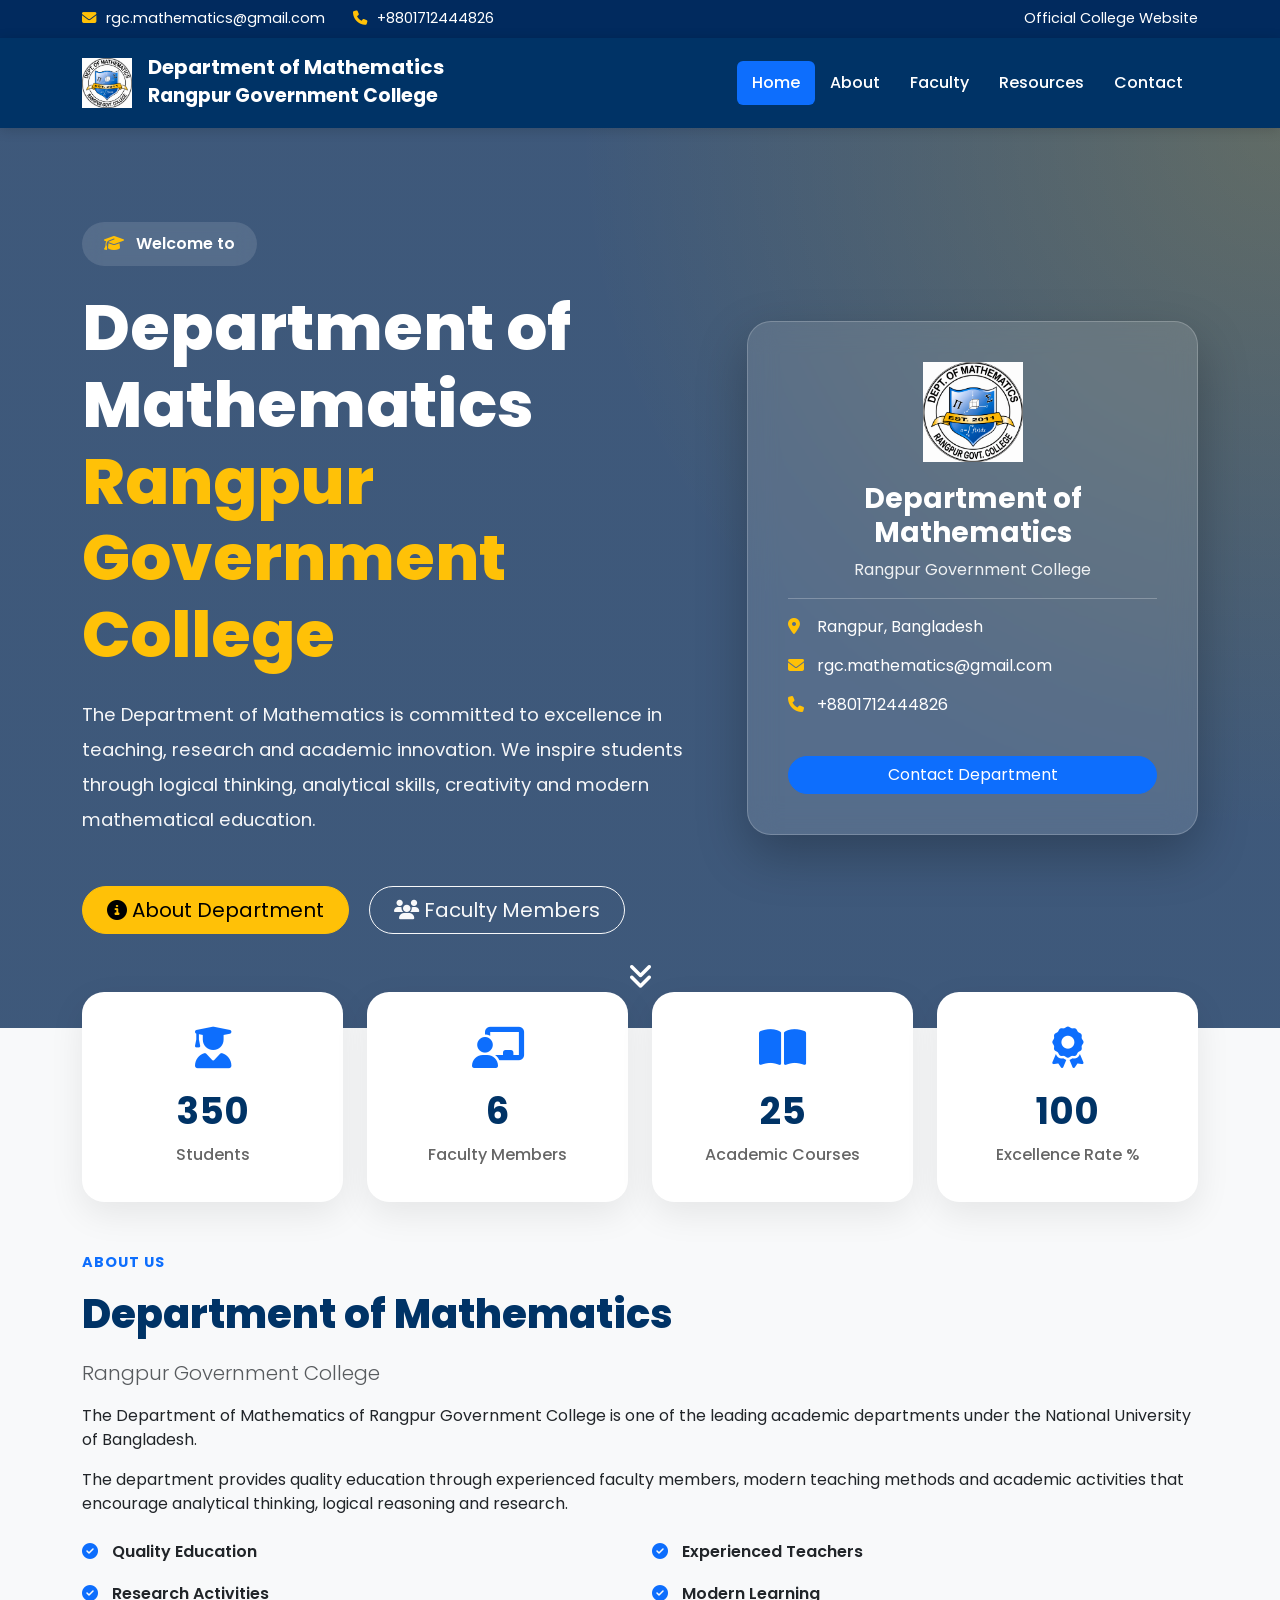
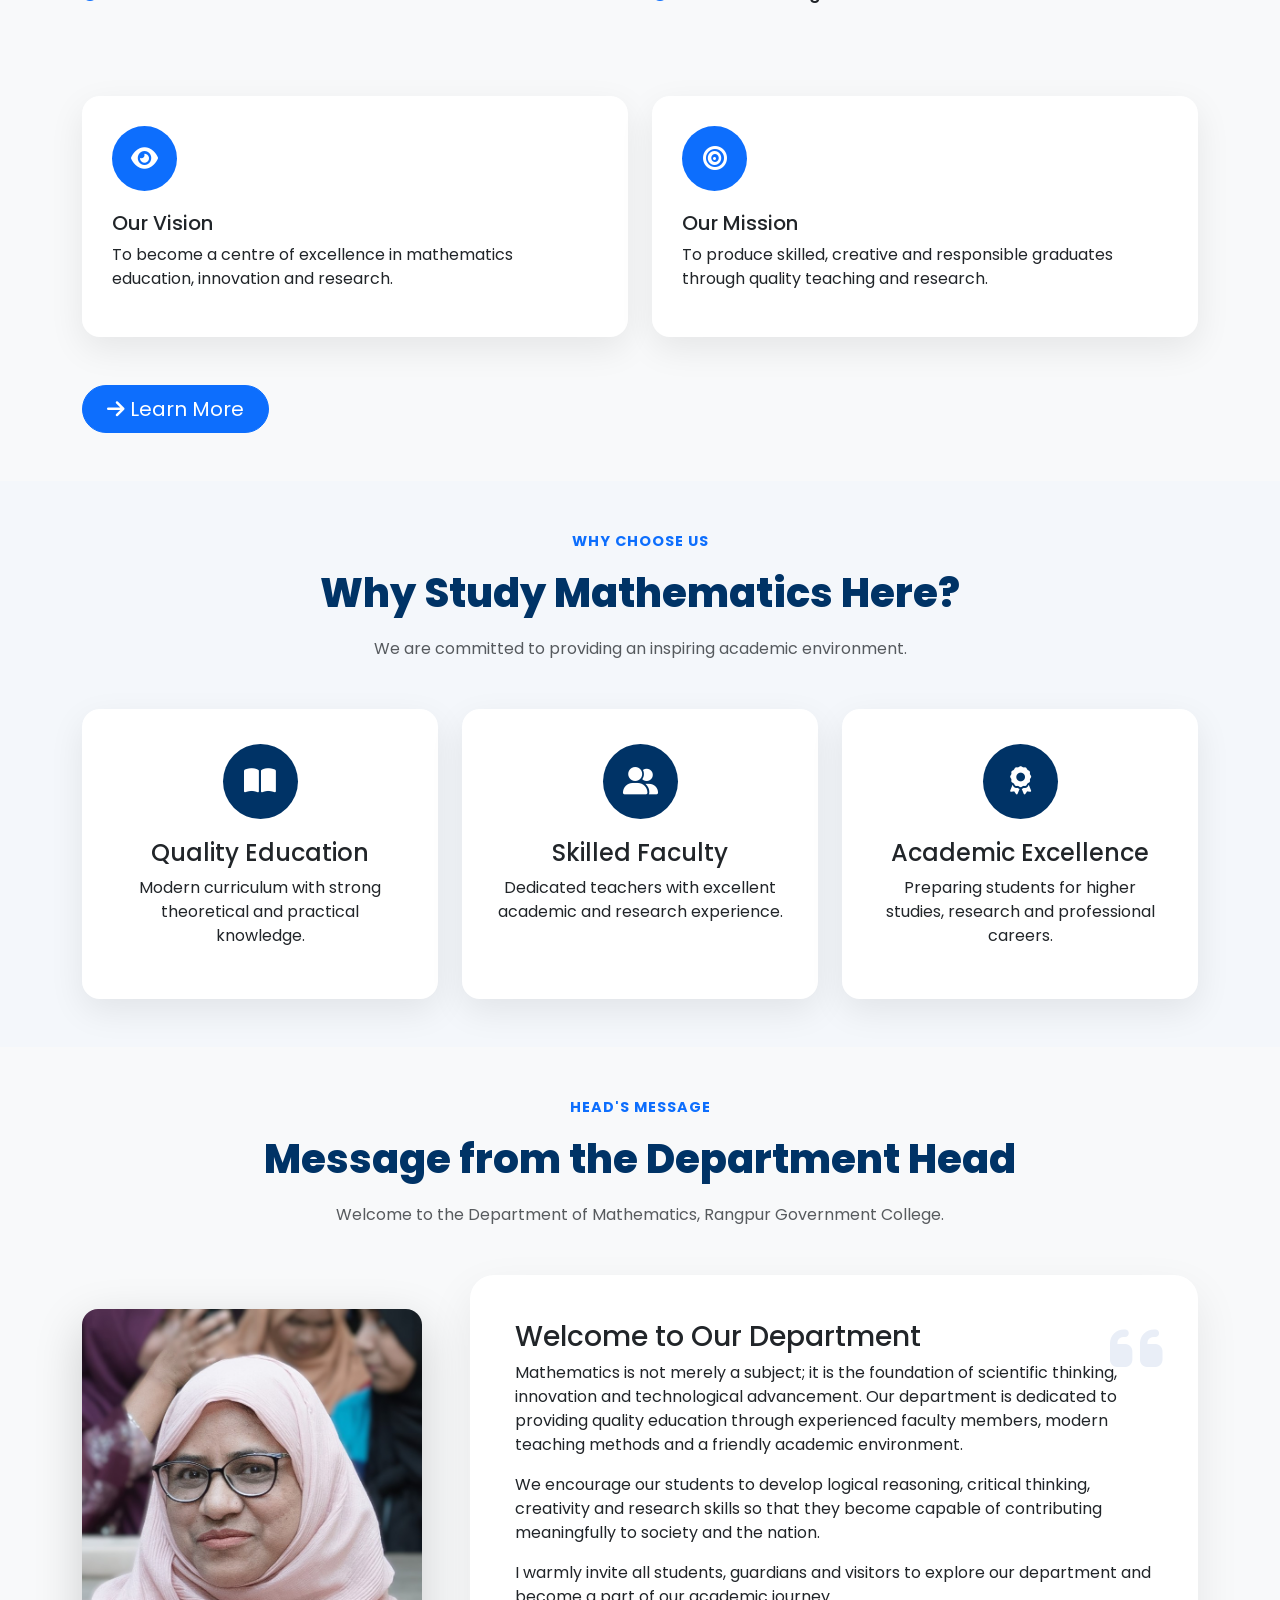
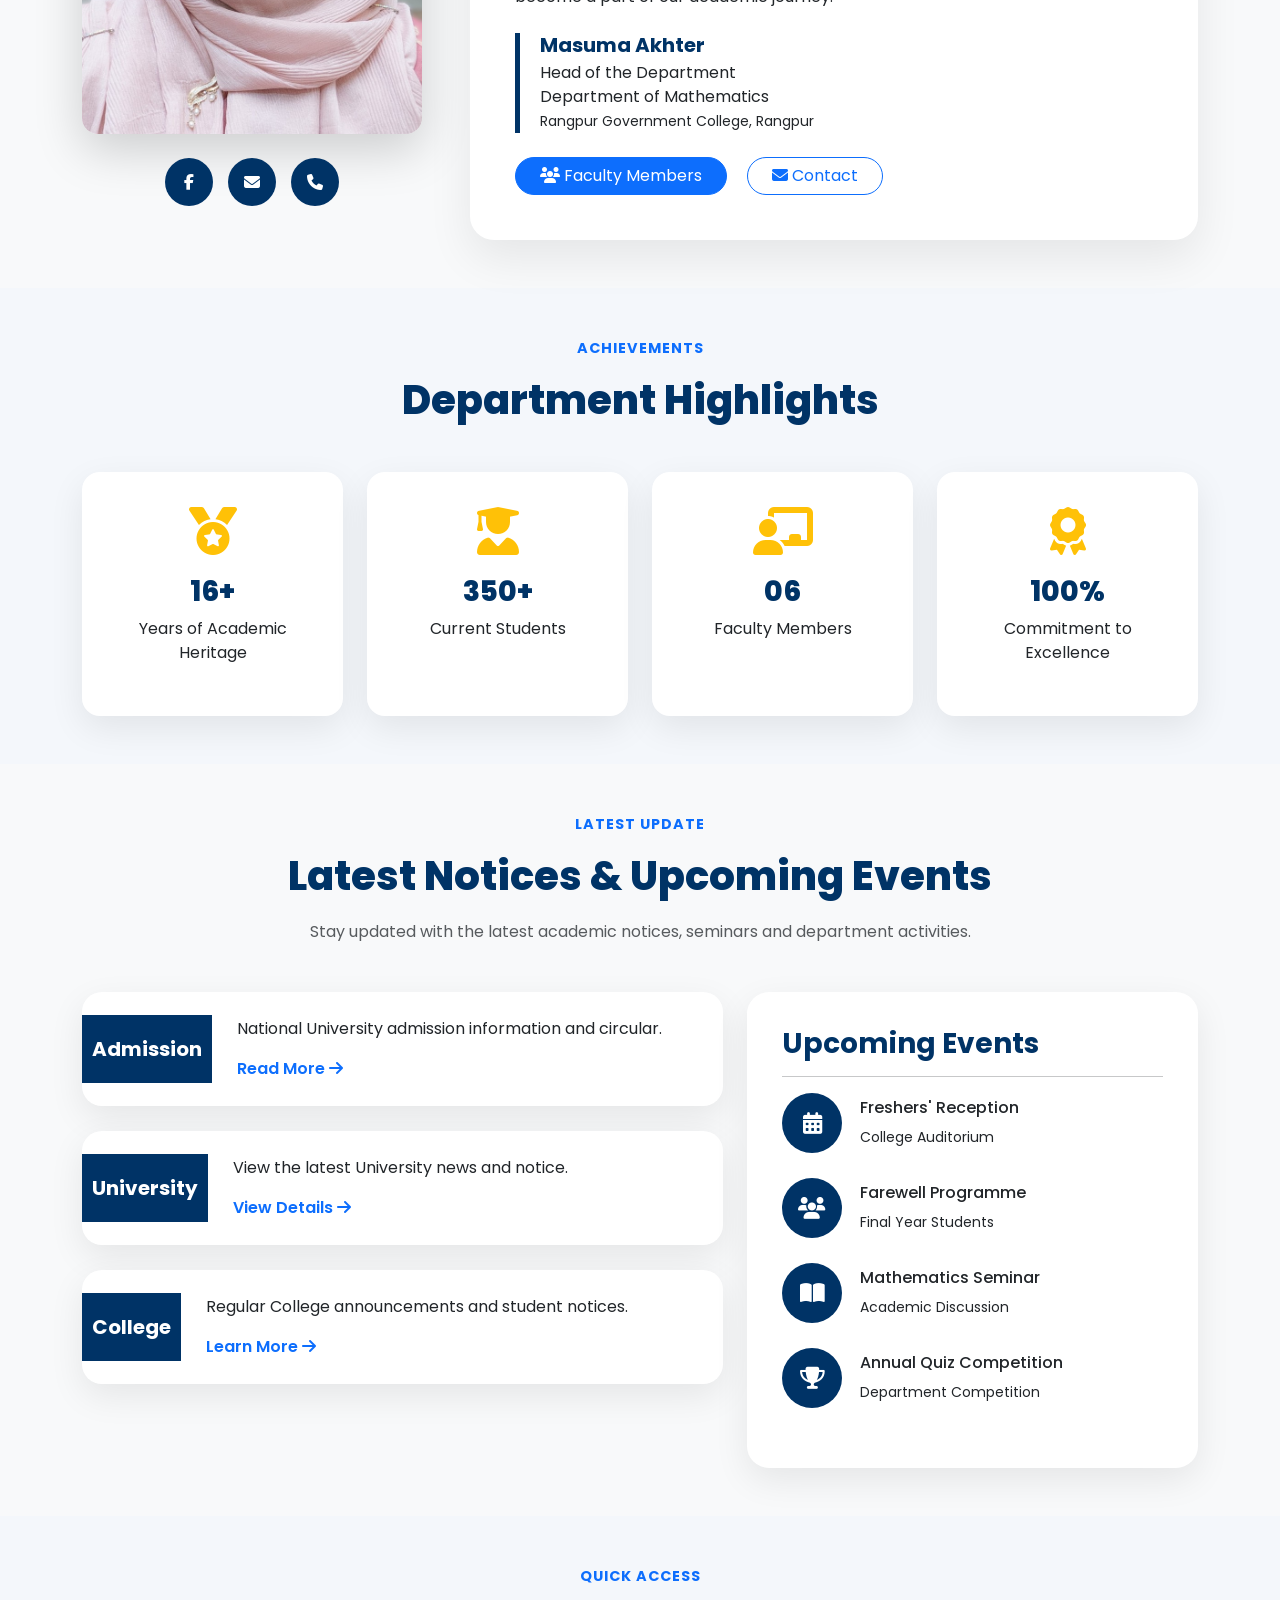
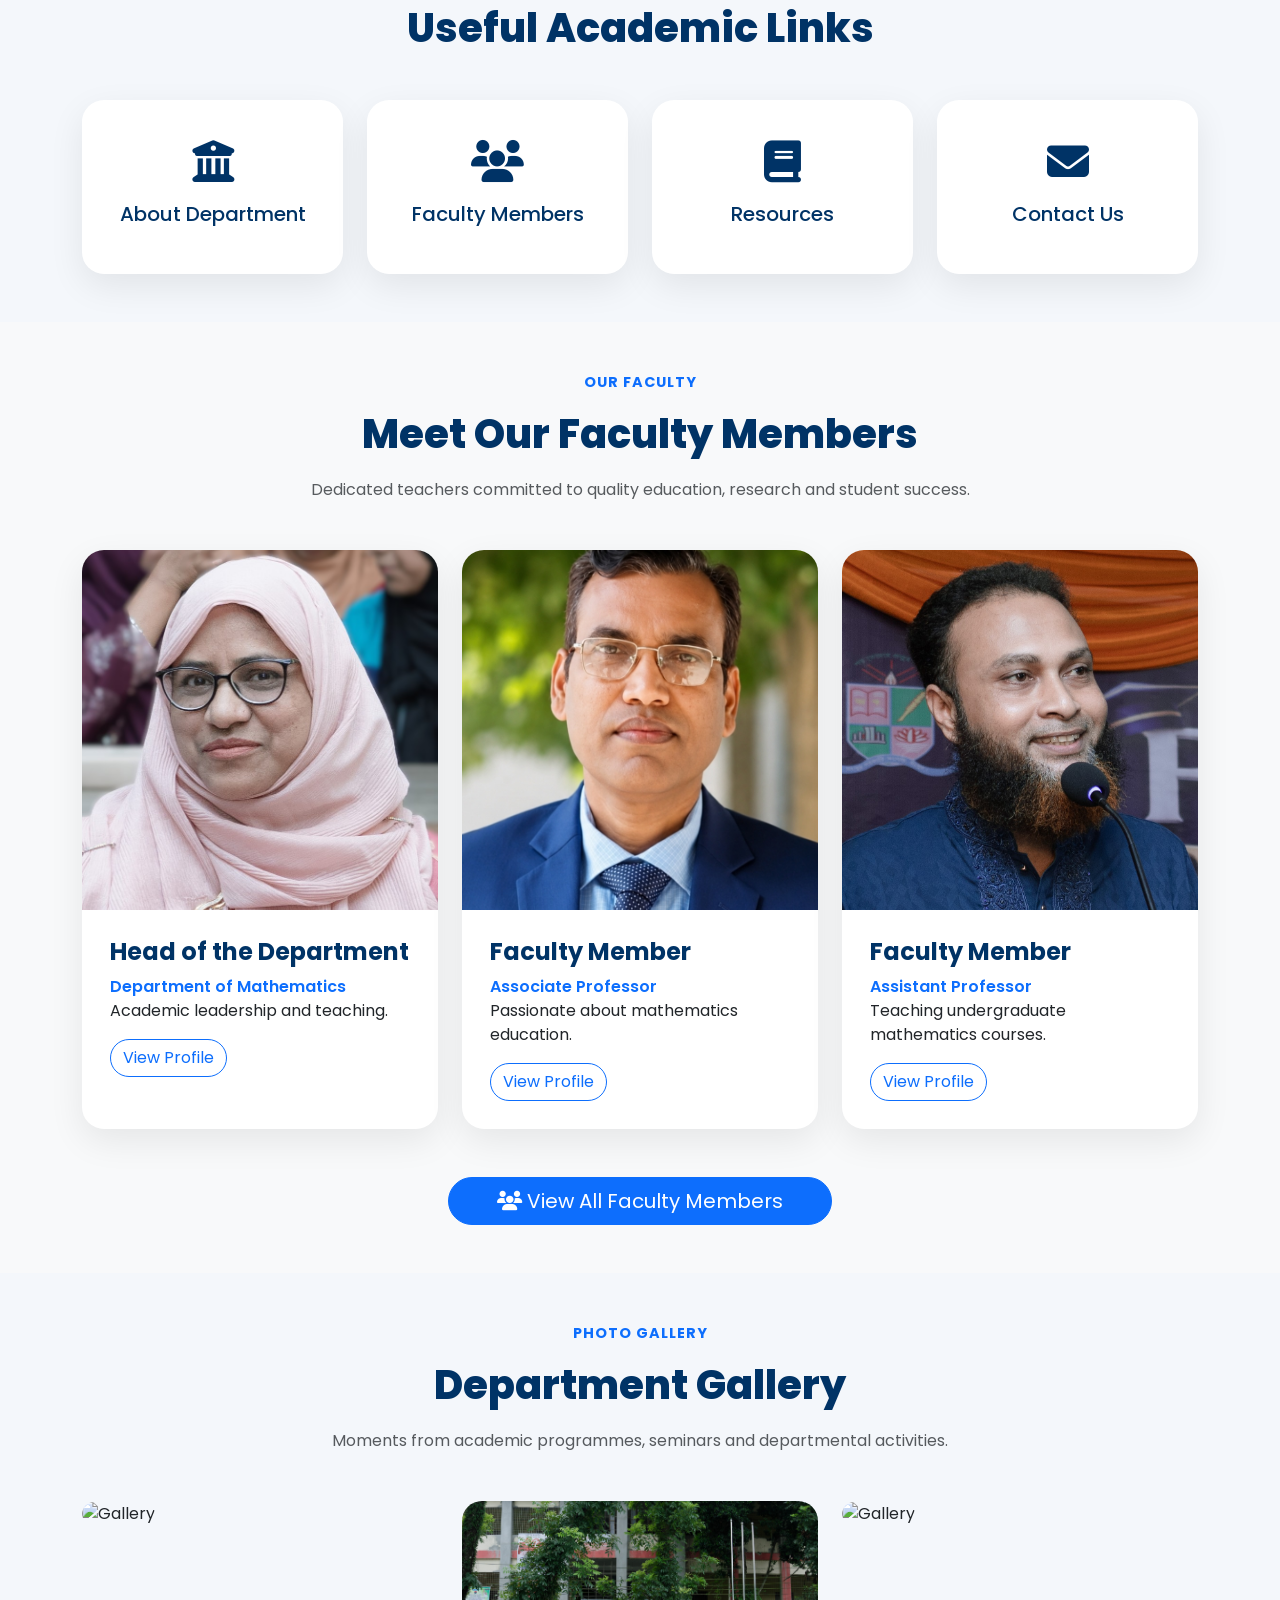
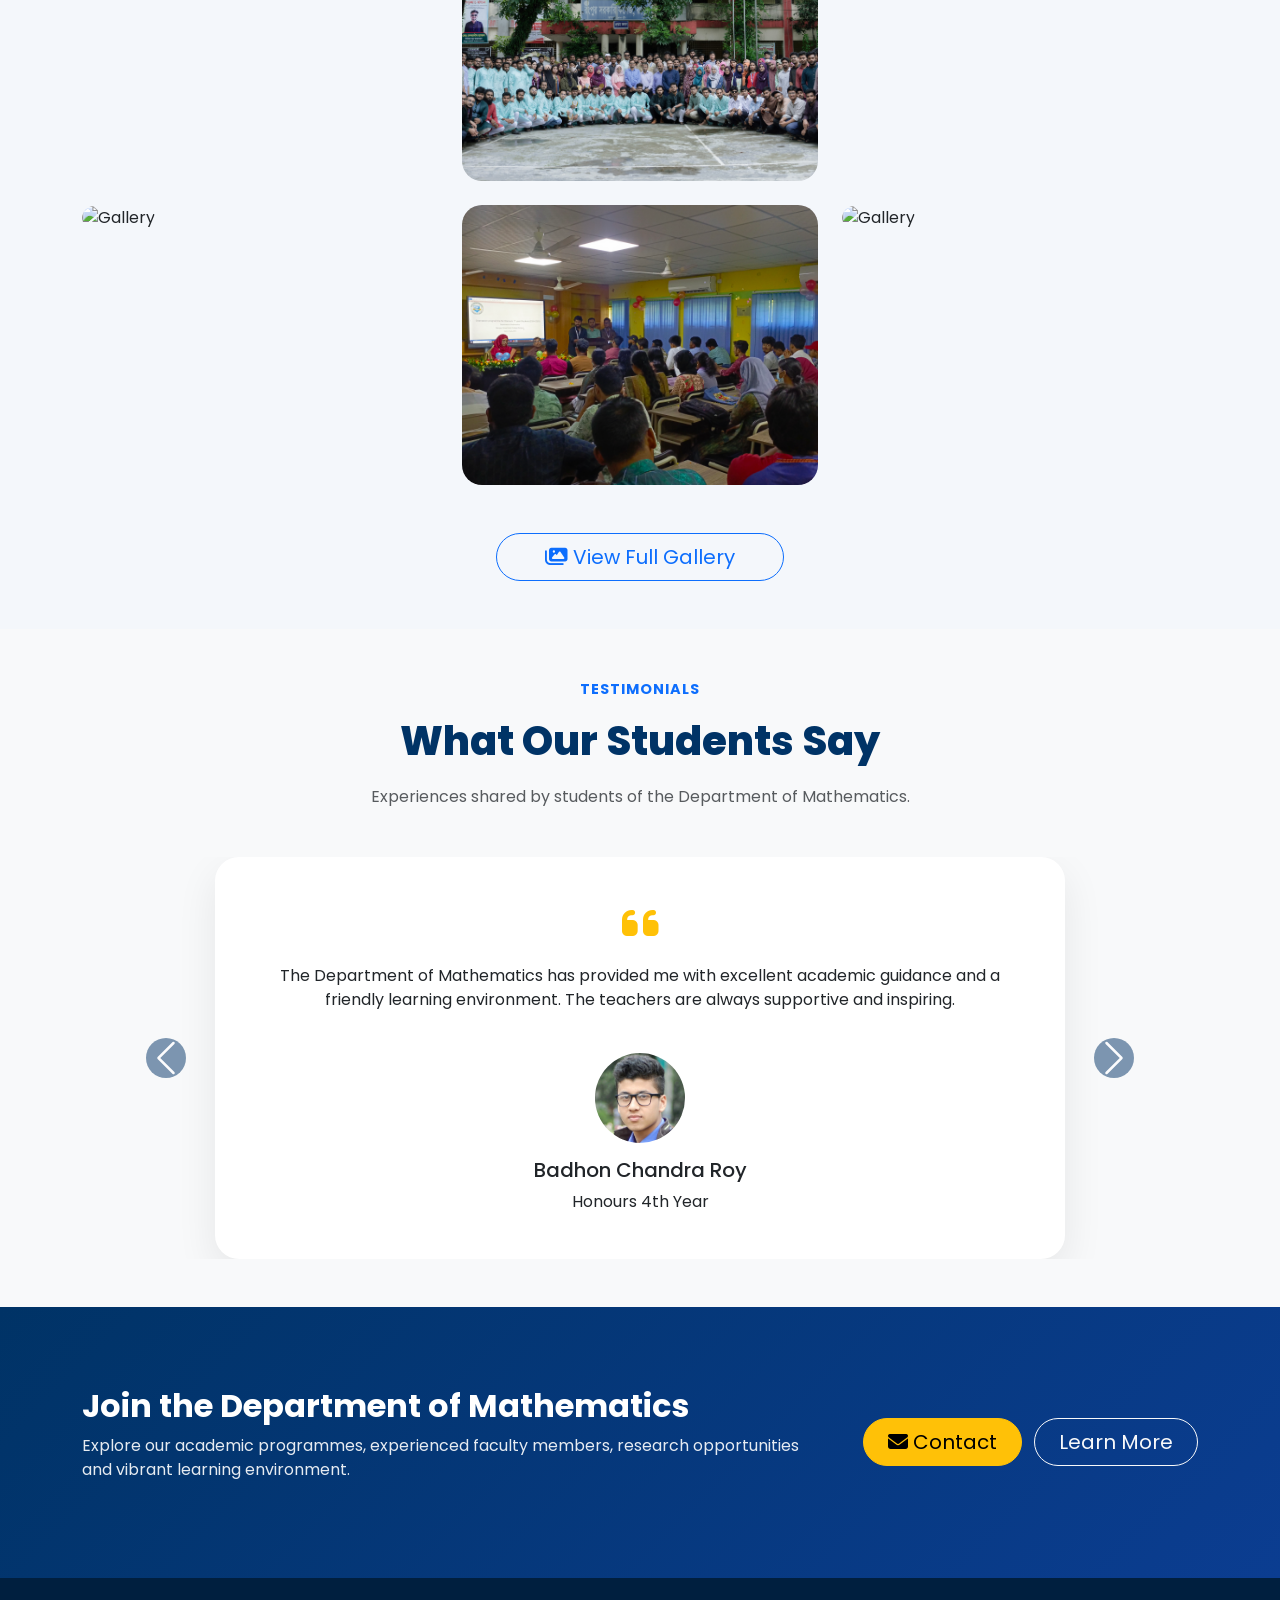
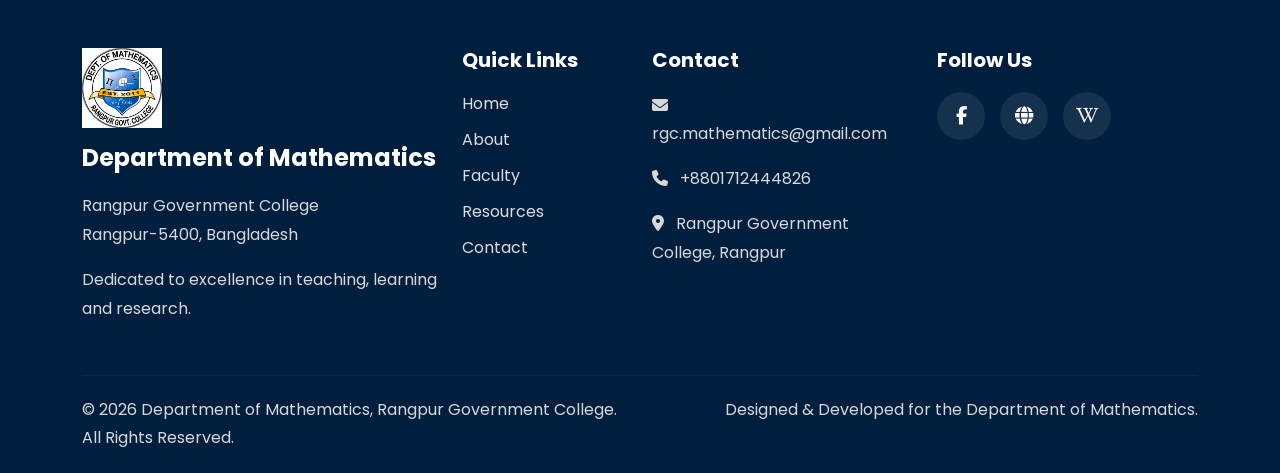
==== commit a86a9c9e: "Update index.html" ====
--- a/index.html
+++ b/index.html
@@ -1,2329 +1,1449 @@
 <!DOCTYPE html>
 <html lang="en">
-
 <head>
-
-    <!-- ==========================================
-                BASIC META
-    =========================================== -->
-
-    <meta charset="UTF-8">
-
-    <meta name="viewport"
-        content="width=device-width, initial-scale=1.0">
-
-    <title>
-        Department of Mathematics |
-        Rangpur Government College
-    </title>
-
-    <meta name="description"
-        content="Official Website of the Department of Mathematics, Rangpur Government College, Rangpur.">
-
-    <meta name="keywords"
-        content="Department of Mathematics,Rangpur Government College,Mathematics,RGC,Rangpur">
-
-    <meta name="author"
-        content="Department of Mathematics">
-
-    <meta name="theme-color"
-        content="#003366">
-
-    <!-- Open Graph -->
-
-    <meta property="og:title"
-        content="Department of Mathematics | Rangpur Government College">
-
-    <meta property="og:type"
-        content="website">
-
-    <meta property="og:image"
-        content="assets/icons/RGC Dep of Math logo.png">
-
-    <meta property="og:description"
-        content="Official Website of Department of Mathematics, Rangpur Government College.">
+    <meta charset="UTF-8" />
+    <meta name="viewport" content="width=device-width, initial-scale=1.0" />
+    <title>Department of Mathematics | Rangpur Government College</title>
+    <meta name="description" content="Official Website of the Department of Mathematics, Rangpur Government College." />
+    <meta name="theme-color" content="#003366" />
 
     <!-- Google Fonts -->
-
-    <link rel="preconnect"
-        href="https://fonts.googleapis.com">
-
-    <link rel="preconnect"
-        href="https://fonts.gstatic.com"
-        crossorigin>
-
-    <link href="https://fonts.googleapis.com/css2?family=Poppins:wght@300;400;500;600;700;800&display=swap"
-        rel="stylesheet">
-
-    <!-- Bootstrap -->
-
-    <link href="https://cdn.jsdelivr.net/npm/bootstrap@5.3.7/dist/css/bootstrap.min.css"
-        rel="stylesheet">
-
-    <!-- Font Awesome -->
-
-    <link rel="stylesheet"
-        href="https://cdnjs.cloudflare.com/ajax/libs/font-awesome/6.7.2/css/all.min.css">
+    <link rel="preconnect" href="https://fonts.googleapis.com" />
+    <link rel="preconnect" href="https://fonts.gstatic.com" crossorigin />
+    <link href="https://fonts.googleapis.com/css2?family=Poppins:wght@300;400;500;600;700;800&display=swap" rel="stylesheet" />
+
+    <!-- Bootstrap 5 -->
+    <link href="https://cdn.jsdelivr.net/npm/bootstrap@5.3.7/dist/css/bootstrap.min.css" rel="stylesheet" />
+
+    <!-- Font Awesome 6 -->
+    <link rel="stylesheet" href="https://cdnjs.cloudflare.com/ajax/libs/font-awesome/6.7.2/css/all.min.css" />
 
     <!-- AOS Animation -->
-
-    <link rel="stylesheet"
-        href="https://unpkg.com/aos@2.3.4/dist/aos.css">
-
-    <!-- Main CSS -->
-
-    <link rel="stylesheet"
-        href="assets/css/style.css">
-
+    <link rel="stylesheet" href="https://unpkg.com/aos@2.3.4/dist/aos.css" />
+
+    <style>
+        /* ========================================
+                   GLOBAL STYLES
+                ======================================== */
+        :root {
+            --primary: #003366;
+            --secondary: #FFC107;
+            --light: #f8f9fa;
+            --dark: #212529;
+            --shadow: 0 12px 35px rgba(0,0,0,0.08);
+            --radius: 22px;
+        }
+        * {
+            margin: 0;
+            padding: 0;
+            box-sizing: border-box;
+            font-family: 'Poppins', sans-serif;
+        }
+        html {
+            scroll-behavior: smooth;
+        }
+        body {
+            background: var(--light);
+            color: var(--dark);
+            overflow-x: hidden;
+        }
+        a {
+            text-decoration: none;
+        }
+        .section-tag {
+            color: #0d6efd;
+            font-weight: 700;
+            letter-spacing: 1px;
+            text-transform: uppercase;
+            font-size: 0.9rem;
+        }
+        .section-title {
+            font-size: 2.5rem;
+            font-weight: 800;
+            color: var(--primary);
+            margin-bottom: 20px;
+        }
+        .section-title span {
+            color: var(--secondary);
+        }
+        .bg-light-custom {
+            background: #f4f7fb;
+        }
+
+        /* ---------- Top Header ---------- */
+        .top-header {
+            background: #012a5e;
+            color: #fff;
+            font-size: 0.9rem;
+            padding: 8px 0;
+        }
+        .top-header a {
+            color: #fff;
+            transition: 0.3s;
+        }
+        .top-header a:hover {
+            color: var(--secondary);
+        }
+        .top-header i {
+            color: var(--secondary);
+            margin-right: 6px;
+        }
+
+        /* ---------- Navbar ---------- */
+        .navbar {
+            background: var(--primary);
+            padding: 12px 0;
+            box-shadow: 0 2px 12px rgba(0,0,0,0.15);
+            position: sticky;
+            top: 0;
+            z-index: 999;
+        }
+        .navbar-brand {
+            color: #fff;
+            font-size: 1.35rem;
+            font-weight: 700;
+        }
+        .navbar-brand:hover {
+            color: var(--secondary);
+        }
+        .navbar-brand img {
+            width: 50px;
+        }
+        .nav-link {
+            color: #fff !important;
+            font-weight: 500;
+            padding: 10px 15px !important;
+            border-radius: 6px;
+            transition: 0.3s;
+        }
+        .nav-link:hover,
+        .nav-link.active {
+            background: #0d6efd;
+            color: #fff !important;
+        }
+        .navbar-toggler {
+            border: none;
+        }
+        .navbar-toggler:focus {
+            box-shadow: none;
+        }
+
+        /* ---------- Hero Section ---------- */
+        .hero-section {
+            position: relative;
+            min-height: 100vh;
+            display: flex;
+            align-items: center;
+            overflow: hidden;
+            color: #fff;
+            background: linear-gradient(rgba(0,35,80,0.75), rgba(0,35,80,0.75)),
+                url("assets/images/RGC Campus.jpg") center center/cover no-repeat;
+        }
+        .hero-overlay {
+            position: absolute;
+            inset: 0;
+            background: radial-gradient(circle at top right, rgba(255,193,7,0.18), transparent 45%);
+        }
+        .hero-title {
+            font-size: 4rem;
+            font-weight: 800;
+            line-height: 1.2;
+        }
+        .hero-title span {
+            display: block;
+            color: var(--secondary);
+        }
+        .hero-text {
+            font-size: 1.15rem;
+            max-width: 650px;
+            line-height: 1.9;
+            opacity: 0.95;
+        }
+        .hero-badge {
+            display: inline-block;
+            padding: 10px 22px;
+            border-radius: 40px;
+            background: rgba(255,255,255,0.12);
+            backdrop-filter: blur(8px);
+            font-weight: 600;
+        }
+        .hero-badge i {
+            color: var(--secondary);
+            margin-right: 8px;
+        }
+        .hero-card {
+            background: rgba(255,255,255,0.12);
+            backdrop-filter: blur(14px);
+            border-radius: 24px;
+            padding: 40px;
+            text-align: center;
+            border: 1px solid rgba(255,255,255,0.2);
+            box-shadow: 0 20px 50px rgba(0,0,0,0.25);
+        }
+        .hero-logo {
+            width: 100px;
+            margin-bottom: 20px;
+        }
+        .hero-card h3 {
+            font-weight: 700;
+        }
+        .hero-card p {
+            opacity: 0.9;
+        }
+        .hero-info {
+            text-align: left;
+        }
+        .hero-info div {
+            margin-bottom: 15px;
+        }
+        .hero-info i {
+            width: 25px;
+            color: var(--secondary);
+        }
+        .scroll-down {
+            position: absolute;
+            left: 50%;
+            bottom: 30px;
+            transform: translateX(-50%);
+        }
+        .scroll-down a {
+            color: #fff;
+            font-size: 28px;
+            animation: bounce 2s infinite;
+        }
+        @keyframes bounce {
+            0%,
+            20%,
+            50%,
+            80%,
+            100% {
+                transform: translateY(0);
+            }
+            40% {
+                transform: translateY(-10px);
+            }
+            60% {
+                transform: translateY(-5px);
+            }
+        }
+
+        /* ---------- Statistics (overlap hero) ---------- */
+        .hero-stats {
+            margin-top: -60px;
+            position: relative;
+            z-index: 10;
+        }
+        .stat-box {
+            background: #fff;
+            border-radius: var(--radius);
+            padding: 35px 25px;
+            text-align: center;
+            box-shadow: var(--shadow);
+            transition: 0.35s;
+            height: 100%;
+        }
+        .stat-box:hover {
+            transform: translateY(-8px);
+            box-shadow: 0 18px 40px rgba(0,0,0,0.15);
+        }
+        .stat-box i {
+            font-size: 2.6rem;
+            color: #0d6efd;
+            margin-bottom: 20px;
+        }
+        .stat-box h2 {
+            font-size: 2.3rem;
+            font-weight: 700;
+            color: var(--primary);
+            margin-bottom: 10px;
+        }
+        .stat-box p {
+            margin: 0;
+            color: #666;
+            font-weight: 500;
+        }
+
+        /* ---------- About Section ---------- */
+        .about-section .feature-item {
+            margin-bottom: 18px;
+            font-weight: 600;
+        }
+        .about-section .feature-item i {
+            color: #0d6efd;
+            margin-right: 10px;
+        }
+        .vision-card,
+        .mission-card {
+            background: #fff;
+            padding: 30px;
+            border-radius: 18px;
+            box-shadow: var(--shadow);
+            height: 100%;
+            transition: 0.3s;
+        }
+        .vision-card:hover,
+        .mission-card:hover {
+            transform: translateY(-5px);
+        }
+        .vision-card .icon,
+        .mission-card .icon {
+            width: 65px;
+            height: 65px;
+            border-radius: 50%;
+            background: #0d6efd;
+            color: #fff;
+            display: flex;
+            align-items: center;
+            justify-content: center;
+            font-size: 24px;
+            margin-bottom: 20px;
+        }
+
+        /* ---------- Why Choose Us ---------- */
+        .why-card {
+            background: #fff;
+            border-radius: 18px;
+            padding: 35px;
+            text-align: center;
+            transition: 0.35s;
+            box-shadow: var(--shadow);
+            height: 100%;
+        }
+        .why-card:hover {
+            transform: translateY(-8px);
+            box-shadow: 0 18px 40px rgba(0,0,0,0.12);
+        }
+        .why-card .icon {
+            width: 75px;
+            height: 75px;
+            border-radius: 50%;
+            background: var(--primary);
+            color: #fff;
+            display: flex;
+            align-items: center;
+            justify-content: center;
+            margin: 0 auto 20px;
+            font-size: 28px;
+        }
+
+        /* ---------- Head Message ---------- */
+        .head-image img {
+            width: 100%;
+            border-radius: 24px;
+            box-shadow: 0 20px 45px rgba(0,0,0,0.12);
+        }
+        .head-social {
+            display: flex;
+            justify-content: center;
+            gap: 15px;
+        }
+        .head-social a {
+            width: 48px;
+            height: 48px;
+            border-radius: 50%;
+            background: var(--primary);
+            color: #fff;
+            display: flex;
+            align-items: center;
+            justify-content: center;
+            transition: 0.35s;
+        }
+        .head-social a:hover {
+            background: var(--secondary);
+            color: var(--primary);
+            transform: translateY(-6px);
+        }
+        .head-card {
+            background: #fff;
+            border-radius: 24px;
+            padding: 45px;
+            box-shadow: 0 18px 45px rgba(0,0,0,0.08);
+            position: relative;
+        }
+        .quote-icon {
+            position: absolute;
+            right: 35px;
+            top: 30px;
+            font-size: 60px;
+            color: #e9eef7;
+        }
+        .signature {
+            border-left: 5px solid var(--primary);
+            padding-left: 20px;
+        }
+        .signature h5 {
+            color: var(--primary);
+            font-weight: 700;
+        }
+
+        /* ---------- Achievement Cards ---------- */
+        .achievement-card {
+            background: #fff;
+            border-radius: 18px;
+            padding: 35px;
+            box-shadow: var(--shadow);
+            transition: 0.35s;
+            text-align: center;
+            height: 100%;
+        }
+        .achievement-card:hover {
+            transform: translateY(-10px);
+        }
+        .achievement-card i {
+            font-size: 48px;
+            color: var(--secondary);
+            margin-bottom: 20px;
+        }
+        .achievement-card h3 {
+            font-weight: 800;
+            color: var(--primary);
+        }
+
+        /* ---------- Notice & Event ---------- */
+        .notice-card {
+            display: flex;
+            align-items: center;
+            background: #fff;
+            border-radius: 20px;
+            overflow: hidden;
+            box-shadow: var(--shadow);
+            transition: 0.35s;
+            margin-bottom: 25px;
+        }
+        .notice-card:hover {
+            transform: translateY(-6px);
+        }
+        .notice-date {
+            min-width: 95px;
+            background: var(--primary);
+            color: #fff;
+            text-align: center;
+            padding: 22px 10px;
+        }
+        .notice-date h5 {
+            margin: 0;
+            font-weight: 700;
+        }
+        .notice-content {
+            padding: 25px;
+        }
+        .notice-content h5 {
+            color: var(--primary);
+            margin-bottom: 10px;
+        }
+        .notice-content a {
+            font-weight: 600;
+            color: #0d6efd;
+        }
+        .notice-content a i {
+            transition: 0.3s;
+        }
+        .notice-content a:hover i {
+            transform: translateX(5px);
+        }
+
+        .event-box {
+            background: #fff;
+            border-radius: var(--radius);
+            padding: 35px;
+            height: 100%;
+            box-shadow: var(--shadow);
+        }
+        .event-box h3 {
+            color: var(--primary);
+            font-weight: 700;
+        }
+        .event-item {
+            display: flex;
+            align-items: center;
+            gap: 18px;
+            margin-bottom: 25px;
+        }
+        .event-icon {
+            width: 60px;
+            height: 60px;
+            border-radius: 50%;
+            background: var(--primary);
+            color: #fff;
+            display: flex;
+            align-items: center;
+            justify-content: center;
+            font-size: 22px;
+            flex-shrink: 0;
+        }
+
+        /* ---------- Faculty Preview ---------- */
+        .faculty-card {
+            background: #fff;
+            border-radius: var(--radius);
+            overflow: hidden;
+            box-shadow: var(--shadow);
+            transition: 0.4s;
+            height: 100%;
+        }
+        .faculty-card:hover {
+            transform: translateY(-10px);
+            box-shadow: 0 20px 45px rgba(0,0,0,0.18);
+        }
+        .faculty-card img {
+            width: 100%;
+            height: 360px;
+            object-fit: cover;
+            transition: 0.5s;
+        }
+        .faculty-card:hover img {
+            transform: scale(1.05);
+        }
+        .faculty-content {
+            padding: 28px;
+        }
+        .faculty-content h4 {
+            color: var(--primary);
+            font-weight: 700;
+        }
+        .faculty-content span {
+            color: #0d6efd;
+            font-weight: 600;
+        }
+
+        /* ---------- Gallery ---------- */
+        .gallery-item {
+            position: relative;
+            overflow: hidden;
+            border-radius: 20px;
+        }
+        .gallery-item img {
+            width: 100%;
+            height: 280px;
+            object-fit: cover;
+            transition: 0.5s;
+        }
+        .gallery-item:hover img {
+            transform: scale(1.08);
+        }
+        .gallery-overlay {
+            position: absolute;
+            inset: 0;
+            background: rgba(0,51,102,0.55);
+            display: flex;
+            justify-content: center;
+            align-items: center;
+            opacity: 0;
+            transition: 0.35s;
+        }
+        .gallery-item:hover .gallery-overlay {
+            opacity: 1;
+        }
+        .gallery-overlay i {
+            color: #fff;
+            font-size: 40px;
+        }
+
+        /* ---------- Testimonial ---------- */
+        .testimonial-card {
+            max-width: 850px;
+            margin: 0 auto;
+            background: #fff;
+            padding: 45px;
+            border-radius: 24px;
+            text-align: center;
+            box-shadow: 0 15px 40px rgba(0,0,0,0.08);
+        }
+        .testimonial-card img {
+            width: 90px;
+            height: 90px;
+            border-radius: 50%;
+            object-fit: cover;
+            margin: 25px auto 15px;
+        }
+        .testimonial-card .quote-icon {
+            position: static;
+            color: var(--secondary);
+            font-size: 42px;
+            margin-bottom: 20px;
+        }
+        .carousel-control-prev-icon,
+        .carousel-control-next-icon {
+            background-color: var(--primary);
+            border-radius: 50%;
+            padding: 20px;
+        }
+
+        /* ---------- Quick Links ---------- */
+        .quick-card {
+            display: block;
+            background: #fff;
+            border-radius: var(--radius);
+            padding: 40px 25px;
+            text-align: center;
+            color: var(--primary);
+            transition: 0.35s;
+            box-shadow: var(--shadow);
+        }
+        .quick-card:hover {
+            background: var(--primary);
+            color: #fff;
+            transform: translateY(-10px);
+        }
+        .quick-card i {
+            font-size: 42px;
+            margin-bottom: 20px;
+        }
+
+        /* ---------- CTA Section ---------- */
+        .home-cta {
+            background: linear-gradient(135deg, var(--primary), #0B3D91);
+            color: #fff;
+            padding: 80px 0;
+        }
+        .home-cta h2 {
+            font-weight: 700;
+        }
+        .home-cta p {
+            opacity: 0.9;
+        }
+
+        /* ---------- Footer ---------- */
+        .footer {
+            background: #001f3f;
+            color: #fff;
+            padding: 70px 0 20px;
+        }
+        .footer h4,
+        .footer h5 {
+            color: #fff;
+            margin-bottom: 20px;
+            font-weight: 700;
+        }
+        .footer p {
+            color: #d8d8d8;
+            line-height: 1.8;
+        }
+        .footer hr {
+            border-color: rgba(255,255,255,0.15);
+            margin: 35px 0 20px;
+        }
+        .footer-links {
+            list-style: none;
+            padding: 0;
+            margin: 0;
+        }
+        .footer-links li {
+            margin-bottom: 12px;
+        }
+        .footer-links a {
+            color: #dcdcdc;
+            transition: 0.3s;
+        }
+        .footer-links a:hover {
+            color: var(--secondary);
+            padding-left: 8px;
+        }
+        .social-links {
+            display: flex;
+            gap: 15px;
+            margin-top: 15px;
+        }
+        .social-links a {
+            width: 48px;
+            height: 48px;
+            border-radius: 50%;
+            background: rgba(255,255,255,0.08);
+            color: #fff;
+            display: flex;
+            align-items: center;
+            justify-content: center;
+            font-size: 18px;
+            transition: 0.35s;
+        }
+        .social-links a:hover {
+            background: var(--secondary);
+            color: var(--primary);
+            transform: translateY(-6px);
+        }
+
+        /* ---------- Back to Top ---------- */
+        #topBtn {
+            position: fixed;
+            right: 25px;
+            bottom: 25px;
+            width: 50px;
+            height: 50px;
+            border: none;
+            border-radius: 50%;
+            display: none;
+            z-index: 999;
+            box-shadow: 0 8px 20px rgba(0,0,0,0.25);
+            background: var(--primary);
+            color: #fff;
+            font-size: 20px;
+        }
+        #topBtn:hover {
+            background: var(--secondary);
+            color: var(--primary);
+        }
+
+        /* ---------- Responsive ---------- */
+        @media (max-width: 991px) {
+            .hero-title {
+                font-size: 3rem;
+            }
+            .hero-card {
+                margin-top: 40px;
+            }
+            .head-card {
+                margin-top: 30px;
+            }
+            .quote-icon {
+                display: none;
+            }
+        }
+        @media (max-width: 768px) {
+            .top-header {
+                display: none;
+            }
+            .navbar-brand h5 {
+                font-size: 17px;
+            }
+            .navbar-brand small {
+                font-size: 12px;
+            }
+            .hero-title {
+                font-size: 2.2rem;
+            }
+            .hero-text {
+                font-size: 1rem;
+            }
+            .section-title {
+                font-size: 2rem;
+            }
+            .notice-card {
+                flex-direction: column;
+                text-align: center;
+            }
+            .notice-date {
+                width: 100%;
+            }
+            .event-item {
+                flex-direction: column;
+                text-align: center;
+            }
+            .hero-stats {
+                margin-top: 0;
+            }
+            .head-card {
+                padding: 30px;
+            }
+            .testimonial-card {
+                padding: 30px 20px;
+            }
+            .footer {
+                text-align: center;
+            }
+            .social-links {
+                justify-content: center;
+            }
+        }
+    </style>
 </head>
 
 <body>
 
-<!-- =====================================
-            TOP HEADER
-====================================== -->
-
-<div class="top-header">
-
-    <div class="container">
-
-        <div class="row">
-
-            <div class="col-lg-6">
-
-                <span>
-
-                    <i class="fa-solid fa-envelope"></i>
-
-                    rgc.mathematics@gmail.com
-
-                </span>
-
-                <span class="ms-4">
-
-                    <i class="fa-solid fa-phone"></i>
-
-                    +8801712444826
-
-                </span>
-
-            </div>
-
-            <div class="col-lg-6 text-lg-end">
-
-                <a href="https://rangpur.college.gov.bd/"
-                    target="_blank">
-
-                    Official College Website
-
+    <!-- ============================================
+    TOP HEADER
+    ============================================ -->
+    <div class="top-header">
+        <div class="container">
+            <div class="row align-items-center">
+                <div class="col-lg-6">
+                    <span><i class="fa-solid fa-envelope"></i> rgc.mathematics@gmail.com</span>
+                    <span class="ms-4"><i class="fa-solid fa-phone"></i> +8801712444826</span>
+                </div>
+                <div class="col-lg-6 text-lg-end">
+                    <a href="https://rangpur.college.gov.bd/" target="_blank">Official College Website</a>
+                </div>
+            </div>
+        </div>
+    </div>
+
+    <!-- ============================================
+    NAVBAR
+    ============================================ -->
+    <nav class="navbar navbar-expand-lg navbar-dark sticky-top">
+        <div class="container">
+            <a class="navbar-brand d-flex align-items-center" href="index.html">
+                <img src="assets/icons/RGC Dep of Math logo.png" class="me-3" alt="Logo" />
+                <div>
+                    <h5 class="m-0 fw-bold">Department of Mathematics</h5>
+                    <small>Rangpur Government College</small>
+                </div>
+            </a>
+            <button class="navbar-toggler" type="button" data-bs-toggle="collapse" data-bs-target="#navbar">
+                <span class="navbar-toggler-icon"></span>
+            </button>
+            <div class="collapse navbar-collapse" id="navbar">
+                <ul class="navbar-nav ms-auto">
+                    <li class="nav-item"><a class="nav-link active" href="index.html">Home</a></li>
+                    <li class="nav-item"><a class="nav-link" href="about.html">About</a></li>
+                    <li class="nav-item"><a class="nav-link" href="faculty.html">Faculty</a></li>
+                    <li class="nav-item"><a class="nav-link" href="resources.html">Resources</a></li>
+                    <li class="nav-item"><a class="nav-link" href="contact.html">Contact</a></li>
+                </ul>
+            </div>
+        </div>
+    </nav>
+
+    <!-- ============================================
+    HERO SECTION
+    ============================================ -->
+    <section class="hero-section">
+        <div class="hero-overlay"></div>
+        <div class="container position-relative">
+            <div class="row align-items-center min-vh-100">
+                <div class="col-lg-7 text-white" data-aos="fade-right">
+                    <span class="hero-badge"><i class="fa-solid fa-graduation-cap"></i> Welcome to</span>
+                    <h1 class="hero-title mt-4">
+                        Department of Mathematics
+                        <span>Rangpur Government College</span>
+                    </h1>
+                    <p class="hero-text mt-4">
+                        The Department of Mathematics is committed to excellence in teaching, research and
+                        academic innovation. We inspire students through logical thinking, analytical skills,
+                        creativity and modern mathematical education.
+                    </p>
+                    <div class="hero-buttons mt-5">
+                        <a href="about.html" class="btn btn-warning btn-lg rounded-pill px-4 me-3">
+                            <i class="fa-solid fa-circle-info"></i> About Department
+                        </a>
+                        <a href="faculty.html" class="btn btn-outline-light btn-lg rounded-pill px-4">
+                            <i class="fa-solid fa-users"></i> Faculty Members
+                        </a>
+                    </div>
+                </div>
+                <div class="col-lg-5 mt-5 mt-lg-0" data-aos="fade-left">
+                    <div class="hero-card">
+                        <img src="assets/icons/RGC Dep of Math logo.png" class="hero-logo" alt="Logo" />
+                        <h3>Department of Mathematics</h3>
+                        <p>Rangpur Government College</p>
+                        <hr />
+                        <div class="hero-info">
+                            <div><i class="fa-solid fa-location-dot"></i> Rangpur, Bangladesh</div>
+                            <div><i class="fa-solid fa-envelope"></i> rgc.mathematics@gmail.com</div>
+                            <div><i class="fa-solid fa-phone"></i> +8801712444826</div>
+                        </div>
+                        <a href="contact.html" class="btn btn-primary w-100 rounded-pill mt-4">Contact Department</a>
+                    </div>
+                </div>
+            </div>
+        </div>
+        <div class="scroll-down">
+            <a href="#about-department"><i class="fa-solid fa-angles-down"></i></a>
+        </div>
+    </section>
+
+    <!-- ============================================
+    STATISTICS
+    ============================================ -->
+    <section class="hero-stats">
+        <div class="container">
+            <div class="row g-4">
+                <div class="col-lg-3 col-md-6">
+                    <div class="stat-box" data-aos="zoom-in">
+                        <i class="fa-solid fa-user-graduate"></i>
+                        <h2 class="counter" data-target="350">0</h2>
+                        <p>Students</p>
+                    </div>
+                </div>
+                <div class="col-lg-3 col-md-6">
+                    <div class="stat-box" data-aos="zoom-in" data-aos-delay="100">
+                        <i class="fa-solid fa-chalkboard-user"></i>
+                        <h2 class="counter" data-target="6">0</h2>
+                        <p>Faculty Members</p>
+                    </div>
+                </div>
+                <div class="col-lg-3 col-md-6">
+                    <div class="stat-box" data-aos="zoom-in" data-aos-delay="200">
+                        <i class="fa-solid fa-book-open"></i>
+                        <h2 class="counter" data-target="25">0</h2>
+                        <p>Academic Courses</p>
+                    </div>
+                </div>
+                <div class="col-lg-3 col-md-6">
+                    <div class="stat-box" data-aos="zoom-in" data-aos-delay="300">
+                        <i class="fa-solid fa-award"></i>
+                        <h2 class="counter" data-target="100">0</h2>
+                        <p>Excellence Rate %</p>
+                    </div>
+                </div>
+            </div>
+        </div>
+    </section>
+
+    <!-- ============================================
+    ABOUT DEPARTMENT
+    ============================================ -->
+    <section class="about-section py-5" id="about-department">
+        <div class="container">
+            <div class="row align-items-center g-5">
+                <div class="col-lg-12" data-aos="fade-up">
+                    <span class="section-tag">ABOUT US</span>
+                    <h2 class="section-title mt-3">Department of Mathematics</h2>
+                    <p class="lead text-muted">Rangpur Government College</p>
+                    <p>
+                        The Department of Mathematics of Rangpur Government College is one of the leading
+                        academic departments under the National University of Bangladesh.
+                    </p>
+                    <p>
+                        The department provides quality education through experienced faculty members, modern
+                        teaching methods and academic activities that encourage analytical thinking, logical
+                        reasoning and research.
+                    </p>
+                    <div class="row mt-4">
+                        <div class="col-md-6">
+                            <div class="feature-item"><i class="fa-solid fa-circle-check"></i> Quality Education</div>
+                        </div>
+                        <div class="col-md-6">
+                            <div class="feature-item"><i class="fa-solid fa-circle-check"></i> Experienced Teachers</div>
+                        </div>
+                        <div class="col-md-6">
+                            <div class="feature-item"><i class="fa-solid fa-circle-check"></i> Research Activities</div>
+                        </div>
+                        <div class="col-md-6">
+                            <div class="feature-item"><i class="fa-solid fa-circle-check"></i> Modern Learning</div>
+                        </div>
+                    </div>
+                    <div class="row mt-5 g-4">
+                        <div class="col-md-6">
+                            <div class="vision-card">
+                                <div class="icon"><i class="fa-solid fa-eye"></i></div>
+                                <h5>Our Vision</h5>
+                                <p>To become a centre of excellence in mathematics education, innovation and research.</p>
+                            </div>
+                        </div>
+                        <div class="col-md-6">
+                            <div class="mission-card">
+                                <div class="icon"><i class="fa-solid fa-bullseye"></i></div>
+                                <h5>Our Mission</h5>
+                                <p>To produce skilled, creative and responsible graduates through quality teaching and research.</p>
+                            </div>
+                        </div>
+                    </div>
+                    <a href="about.html" class="btn btn-primary btn-lg rounded-pill mt-5 px-4">
+                        <i class="fa-solid fa-arrow-right"></i> Learn More
+                    </a>
+                </div>
+            </div>
+        </div>
+    </section>
+
+    <!-- ============================================
+    WHY CHOOSE US
+    ============================================ -->
+    <section class="why-us py-5 bg-light-custom">
+        <div class="container">
+            <div class="text-center mb-5" data-aos="fade-up">
+                <span class="section-tag">WHY CHOOSE US</span>
+                <h2 class="section-title mt-3">Why Study Mathematics Here?</h2>
+                <p class="text-muted">We are committed to providing an inspiring academic environment.</p>
+            </div>
+            <div class="row g-4">
+                <div class="col-lg-4">
+                    <div class="why-card" data-aos="fade-up">
+                        <div class="icon"><i class="fa-solid fa-book-open"></i></div>
+                        <h4>Quality Education</h4>
+                        <p>Modern curriculum with strong theoretical and practical knowledge.</p>
+                    </div>
+                </div>
+                <div class="col-lg-4">
+                    <div class="why-card" data-aos="fade-up" data-aos-delay="100">
+                        <div class="icon"><i class="fa-solid fa-user-group"></i></div>
+                        <h4>Skilled Faculty</h4>
+                        <p>Dedicated teachers with excellent academic and research experience.</p>
+                    </div>
+                </div>
+                <div class="col-lg-4">
+                    <div class="why-card" data-aos="fade-up" data-aos-delay="200">
+                        <div class="icon"><i class="fa-solid fa-award"></i></div>
+                        <h4>Academic Excellence</h4>
+                        <p>Preparing students for higher studies, research and professional careers.</p>
+                    </div>
+                </div>
+            </div>
+        </div>
+    </section>
+
+    <!-- ============================================
+    MESSAGE FROM HEAD
+    ============================================ -->
+    <section class="head-message py-5">
+        <div class="container">
+            <div class="text-center mb-5" data-aos="fade-up">
+                <span class="section-tag">HEAD'S MESSAGE</span>
+                <h2 class="section-title mt-3">Message from the Department Head</h2>
+                <p class="text-muted">Welcome to the Department of Mathematics, Rangpur Government College.</p>
+            </div>
+            <div class="row align-items-center g-5">
+                <div class="col-lg-4" data-aos="fade-right">
+                    <div class="head-image text-center">
+                        <img src="assets/images/faculty/masuma-akhter.jpg" class="img-fluid rounded-4 shadow-lg" alt="Head" />
+                        <div class="head-social mt-4">
+                            <a href="https://www.facebook.com/masuma.akhter.469965" target="_blank"><i class="fab fa-facebook-f"></i></a>
+                            <a href="mailto:masumakhter2016@gmail.com"><i class="fa-solid fa-envelope"></i></a>
+                            <a href="tel:+8801712444826"><i class="fa-solid fa-phone"></i></a>
+                        </div>
+                    </div>
+                </div>
+                <div class="col-lg-8" data-aos="fade-left">
+                    <div class="head-card">
+                        <div class="quote-icon"><i class="fa-solid fa-quote-left"></i></div>
+                        <h3>Welcome to Our Department</h3>
+                        <p>
+                            Mathematics is not merely a subject; it is the foundation of scientific thinking,
+                            innovation and technological advancement. Our department is dedicated to providing
+                            quality education through experienced faculty members, modern teaching methods and
+                            a friendly academic environment.
+                        </p>
+                        <p>
+                            We encourage our students to develop logical reasoning, critical thinking,
+                            creativity and research skills so that they become capable of contributing
+                            meaningfully to society and the nation.
+                        </p>
+                        <p>
+                            I warmly invite all students, guardians and visitors to explore our department
+                            and become a part of our academic journey.
+                        </p>
+                        <div class="signature mt-4">
+                            <h5 class="mb-1">Masuma Akhter</h5>
+                            <span>Head of the Department</span>
+                            <p class="mb-0">Department of Mathematics</p>
+                            <small>Rangpur Government College, Rangpur</small>
+                        </div>
+                        <div class="mt-4">
+                            <a href="faculty.html" class="btn btn-primary rounded-pill px-4 me-3">
+                                <i class="fa-solid fa-users"></i> Faculty Members
+                            </a>
+                            <a href="contact.html" class="btn btn-outline-primary rounded-pill px-4">
+                                <i class="fa-solid fa-envelope"></i> Contact
+                            </a>
+                        </div>
+                    </div>
+                </div>
+            </div>
+        </div>
+    </section>
+
+    <!-- ============================================
+    ACHIEVEMENTS
+    ============================================ -->
+    <section class="achievement-section py-5 bg-light-custom">
+        <div class="container">
+            <div class="text-center mb-5" data-aos="fade-up">
+                <span class="section-tag">ACHIEVEMENTS</span>
+                <h2 class="section-title mt-3">Department Highlights</h2>
+            </div>
+            <div class="row g-4">
+                <div class="col-lg-3 col-md-6">
+                    <div class="achievement-card" data-aos="fade-up">
+                        <i class="fa-solid fa-medal"></i>
+                        <h3>16+</h3>
+                        <p>Years of Academic Heritage</p>
+                    </div>
+                </div>
+                <div class="col-lg-3 col-md-6">
+                    <div class="achievement-card" data-aos="fade-up" data-aos-delay="100">
+                        <i class="fa-solid fa-user-graduate"></i>
+                        <h3>350+</h3>
+                        <p>Current Students</p>
+                    </div>
+                </div>
+                <div class="col-lg-3 col-md-6">
+                    <div class="achievement-card" data-aos="fade-up" data-aos-delay="200">
+                        <i class="fa-solid fa-chalkboard-user"></i>
+                        <h3>06</h3>
+                        <p>Faculty Members</p>
+                    </div>
+                </div>
+                <div class="col-lg-3 col-md-6">
+                    <div class="achievement-card" data-aos="fade-up" data-aos-delay="300">
+                        <i class="fa-solid fa-award"></i>
+                        <h3>100%</h3>
+                        <p>Commitment to Excellence</p>
+                    </div>
+                </div>
+            </div>
+        </div>
+    </section>
+
+    <!-- ============================================
+    NOTICE & EVENTS
+    ============================================ -->
+    <section class="notice-event-section py-5">
+        <div class="container">
+            <div class="text-center mb-5" data-aos="fade-up">
+                <span class="section-tag">LATEST UPDATE</span>
+                <h2 class="section-title mt-3">Latest Notices & Upcoming Events</h2>
+                <p class="text-muted">Stay updated with the latest academic notices, seminars and department activities.</p>
+            </div>
+            <div class="row g-4">
+                <div class="col-lg-7">
+                    <div class="notice-wrapper">
+                        <div class="notice-card" data-aos="fade-up">
+                            <div class="notice-date"><h5>Admission</h5></div>
+                            <div class="notice-content">
+                                <p>National University admission information and circular.</p>
+                                <a href="https://www.nu.ac.bd/admissions/" target="_blank">Read More <i class="fa-solid fa-arrow-right"></i></a>
+                            </div>
+                        </div>
+                        <div class="notice-card" data-aos="fade-up" data-aos-delay="100">
+                            <div class="notice-date"><h5>University</h5></div>
+                            <div class="notice-content">
+                                <p>View the latest University news and notice.</p>
+                                <a href="https://www.nu.ac.bd/recent-news-notice.php" target="_blank">View Details <i class="fa-solid fa-arrow-right"></i></a>
+                            </div>
+                        </div>
+                        <div class="notice-card" data-aos="fade-up" data-aos-delay="200">
+                            <div class="notice-date"><h5>College</h5></div>
+                            <div class="notice-content">
+                                <p>Regular College announcements and student notices.</p>
+                                <a href="https://rangpur.college.gov.bd/pages/notices" target="_blank">Learn More <i class="fa-solid fa-arrow-right"></i></a>
+                            </div>
+                        </div>
+                    </div>
+                </div>
+                <div class="col-lg-5">
+                    <div class="event-box" data-aos="fade-left">
+                        <h3>Upcoming Events</h3>
+                        <hr />
+                        <div class="event-item">
+                            <div class="event-icon"><i class="fa-solid fa-calendar-days"></i></div>
+                            <div><h6>Freshers' Reception</h6><small>College Auditorium</small></div>
+                        </div>
+                        <div class="event-item">
+                            <div class="event-icon"><i class="fa-solid fa-users"></i></div>
+                            <div><h6>Farewell Programme</h6><small>Final Year Students</small></div>
+                        </div>
+                        <div class="event-item">
+                            <div class="event-icon"><i class="fa-solid fa-book-open"></i></div>
+                            <div><h6>Mathematics Seminar</h6><small>Academic Discussion</small></div>
+                        </div>
+                        <div class="event-item">
+                            <div class="event-icon"><i class="fa-solid fa-trophy"></i></div>
+                            <div><h6>Annual Quiz Competition</h6><small>Department Competition</small></div>
+                        </div>
+                    </div>
+                </div>
+            </div>
+        </div>
+    </section>
+
+    <!-- ============================================
+    QUICK LINKS
+    ============================================ -->
+    <section class="quick-links py-5 bg-light-custom">
+        <div class="container">
+            <div class="text-center mb-5">
+                <span class="section-tag">QUICK ACCESS</span>
+                <h2 class="section-title mt-3">Useful Academic Links</h2>
+            </div>
+            <div class="row g-4">
+                <div class="col-lg-3 col-md-6">
+                    <a href="about.html" class="quick-card" data-aos="fade-up">
+                        <i class="fa-solid fa-building-columns"></i>
+                        <h5>About Department</h5>
+                    </a>
+                </div>
+                <div class="col-lg-3 col-md-6">
+                    <a href="faculty.html" class="quick-card" data-aos="fade-up" data-aos-delay="100">
+                        <i class="fa-solid fa-users"></i>
+                        <h5>Faculty Members</h5>
+                    </a>
+                </div>
+                <div class="col-lg-3 col-md-6">
+                    <a href="resources.html" class="quick-card" data-aos="fade-up" data-aos-delay="200">
+                        <i class="fa-solid fa-book"></i>
+                        <h5>Resources</h5>
+                    </a>
+                </div>
+                <div class="col-lg-3 col-md-6">
+                    <a href="contact.html" class="quick-card" data-aos="fade-up" data-aos-delay="300">
+                        <i class="fa-solid fa-envelope"></i>
+                        <h5>Contact Us</h5>
+                    </a>
+                </div>
+            </div>
+        </div>
+    </section>
+
+    <!-- ============================================
+    FACULTY PREVIEW
+    ============================================ -->
+    <section class="faculty-preview py-5">
+        <div class="container">
+            <div class="text-center mb-5" data-aos="fade-up">
+                <span class="section-tag">OUR FACULTY</span>
+                <h2 class="section-title mt-3">Meet Our Faculty Members</h2>
+                <p class="text-muted">Dedicated teachers committed to quality education, research and student success.</p>
+            </div>
+            <div class="row g-4">
+                <div class="col-lg-4 col-md-6">
+                    <div class="faculty-card" data-aos="fade-up">
+                        <img src="assets/images/faculty/masuma-akhter.jpg" class="img-fluid" alt="Head" />
+                        <div class="faculty-content">
+                            <h4>Head of the Department</h4>
+                            <span>Department of Mathematics</span>
+                            <p>Academic leadership and teaching.</p>
+                            <a href="faculty.html" class="btn btn-outline-primary rounded-pill">View Profile</a>
+                        </div>
+                    </div>
+                </div>
+                <div class="col-lg-4 col-md-6">
+                    <div class="faculty-card" data-aos="fade-up" data-aos-delay="100">
+                        <img src="assets/images/faculty/faizar-rahman.jpg" class="img-fluid" alt="Faculty" />
+                        <div class="faculty-content">
+                            <h4>Faculty Member</h4>
+                            <span>Associate Professor</span>
+                            <p>Passionate about mathematics education.</p>
+                            <a href="faculty.html" class="btn btn-outline-primary rounded-pill">View Profile</a>
+                        </div>
+                    </div>
+                </div>
+                <div class="col-lg-4 col-md-6">
+                    <div class="faculty-card" data-aos="fade-up" data-aos-delay="200">
+                        <img src="assets/images/faculty/hazzazul-alam.jpg" class="img-fluid" alt="Faculty" />
+                        <div class="faculty-content">
+                            <h4>Faculty Member</h4>
+                            <span>Assistant Professor</span>
+                            <p>Teaching undergraduate mathematics courses.</p>
+                            <a href="faculty.html" class="btn btn-outline-primary rounded-pill">View Profile</a>
+                        </div>
+                    </div>
+                </div>
+            </div>
+            <div class="text-center mt-5">
+                <a href="faculty.html" class="btn btn-primary btn-lg rounded-pill px-5">
+                    <i class="fa-solid fa-users"></i> View All Faculty Members
                 </a>
-
-            </div>
-
-        </div>
-
-    </div>
-
-</div>
-
-<!-- =====================================
-                NAVBAR
-====================================== -->
-
-<nav class="navbar navbar-expand-lg navbar-dark sticky-top">
-
-    <div class="container">
-
-        <a class="navbar-brand d-flex align-items-center"
-            href="index.html">
-
-            <img src="assets/icons/RGC Dep of Math logo.png"
-                width="60"
-                class="me-3"
-                alt="Department Logo">
-
-            <div>
-
-                <h5 class="m-0 fw-bold">
-
-                    Department of Mathematics
-
-                </h5>
-
-                <small>
-
-                    Rangpur Government College
-
-                </small>
-
-            </div>
-
-        </a>
-
-        <button
-            class="navbar-toggler"
-            type="button"
-            data-bs-toggle="collapse"
-            data-bs-target="#navbar">
-
-            <span class="navbar-toggler-icon"></span>
-
-        </button>
-
-        <div
-            class="collapse navbar-collapse"
-            id="navbar">
-
-            <ul class="navbar-nav ms-auto">
-
-                <li class="nav-item">
-
-                    <a class="nav-link active"
-                        href="index.html">
-
-                        Home
-
+            </div>
+        </div>
+    </section>
+
+    <!-- ============================================
+    GALLERY
+    ============================================ -->
+    <section class="gallery-section py-5 bg-light-custom">
+        <div class="container">
+            <div class="text-center mb-5" data-aos="fade-up">
+                <span class="section-tag">PHOTO GALLERY</span>
+                <h2 class="section-title mt-3">Department Gallery</h2>
+                <p class="text-muted">Moments from academic programmes, seminars and departmental activities.</p>
+            </div>
+            <div class="row g-4">
+                <div class="col-lg-4 col-md-6">
+                    <div class="gallery-item" data-aos="fade-up">
+                        <img src="assets/images/2020-21 Season Farewell Image.jpg" class="img-fluid rounded-4" alt="Gallery" />
+                        <div class="gallery-overlay"><i class="fa-solid fa-expand"></i></div>
+                    </div>
+                </div>
+                <div class="col-lg-4 col-md-6">
+                    <div class="gallery-item" data-aos="fade-up" data-aos-delay="100">
+                        <img src="assets/images/Dep of Math RGC Season 2020-21 to 2025-26.jpg" class="img-fluid rounded-4" alt="Gallery" />
+                        <div class="gallery-overlay"><i class="fa-solid fa-expand"></i></div>
+                    </div>
+                </div>
+                <div class="col-lg-4 col-md-6">
+                    <div class="gallery-item" data-aos="fade-up" data-aos-delay="200">
+                        <img src="assets/images/Freshers Reception & Farewell 2026.jpg" class="img-fluid rounded-4" alt="Gallery" />
+                        <div class="gallery-overlay"><i class="fa-solid fa-expand"></i></div>
+                    </div>
+                </div>
+                <div class="col-lg-4 col-md-6">
+                    <div class="gallery-item" data-aos="fade-up">
+                        <img src="assets/images/new-building-4.jpg" class="img-fluid rounded-4" alt="Gallery" />
+                        <div class="gallery-overlay"><i class="fa-solid fa-expand"></i></div>
+                    </div>
+                </div>
+                <div class="col-lg-4 col-md-6">
+                    <div class="gallery-item" data-aos="fade-up" data-aos-delay="100">
+                        <img src="assets/images/math-classroom.jpg" class="img-fluid rounded-4" alt="Gallery" />
+                        <div class="gallery-overlay"><i class="fa-solid fa-expand"></i></div>
+                    </div>
+                </div>
+                <div class="col-lg-4 col-md-6">
+                    <div class="gallery-item" data-aos="fade-up" data-aos-delay="200">
+                        <img src="assets/images/college-building-1-2.jpg" class="img-fluid rounded-4" alt="Gallery" />
+                        <div class="gallery-overlay"><i class="fa-solid fa-expand"></i></div>
+                    </div>
+                </div>
+            </div>
+            <div class="text-center mt-5">
+                <a href="gallery.html" class="btn btn-outline-primary btn-lg rounded-pill px-5">
+                    <i class="fa-solid fa-images"></i> View Full Gallery
+                </a>
+            </div>
+        </div>
+    </section>
+
+    <!-- ============================================
+    TESTIMONIALS
+    ============================================ -->
+    <section class="testimonial-section py-5">
+        <div class="container">
+            <div class="text-center mb-5" data-aos="fade-up">
+                <span class="section-tag">TESTIMONIALS</span>
+                <h2 class="section-title mt-3">What Our Students Say</h2>
+                <p class="text-muted">Experiences shared by students of the Department of Mathematics.</p>
+            </div>
+            <div id="testimonialCarousel" class="carousel slide" data-bs-ride="carousel">
+                <div class="carousel-inner">
+                    <div class="carousel-item active">
+                        <div class="testimonial-card">
+                            <i class="fa-solid fa-quote-left quote-icon"></i>
+                            <p>The Department of Mathematics has provided me with excellent academic guidance and a friendly learning environment. The teachers are always supportive and inspiring.</p>
+                            <img src="assets/images/alumni/badhon-chandra-roy.jpeg" alt="Student" />
+                            <h5>Badhon Chandra Roy</h5>
+                            <span>Honours 4th Year</span>
+                        </div>
+                    </div>
+                    <div class="carousel-item">
+                        <div class="testimonial-card">
+                            <i class="fa-solid fa-quote-left quote-icon"></i>
+                            <p>Our department encourages logical thinking, research and innovation. I am proud to be a student here.</p>
+                            <img src="assets/images/alumni/mehidi-nayem.jpeg" alt="Student" />
+                            <h5>Mehidi Nayem</h5>
+                            <span>Honours 4th Year</span>
+                        </div>
+                    </div>
+                    <div class="carousel-item">
+                        <div class="testimonial-card">
+                            <i class="fa-solid fa-quote-left quote-icon"></i>
+                            <p>Mathematics has become more enjoyable because of the friendly teachers and excellent academic atmosphere.</p>
+                            <img src="assets/images/alumni/mahatab-hossain-meraj.jpeg" alt="Student" />
+                            <h5>Mahatab Hossain Meraj</h5>
+                            <span>Honours 4th Year</span>
+                        </div>
+                    </div>
+                </div>
+                <button class="carousel-control-prev" type="button" data-bs-target="#testimonialCarousel" data-bs-slide="prev">
+                    <span class="carousel-control-prev-icon"></span>
+                </button>
+                <button class="carousel-control-next" type="button" data-bs-target="#testimonialCarousel" data-bs-slide="next">
+                    <span class="carousel-control-next-icon"></span>
+                </button>
+            </div>
+        </div>
+    </section>
+
+    <!-- ============================================
+    CALL TO ACTION
+    ============================================ -->
+    <section class="home-cta">
+        <div class="container">
+            <div class="row align-items-center">
+                <div class="col-lg-8">
+                    <h2>Join the Department of Mathematics</h2>
+                    <p>Explore our academic programmes, experienced faculty members, research opportunities and vibrant learning environment.</p>
+                </div>
+                <div class="col-lg-4 text-lg-end">
+                    <a href="contact.html" class="btn btn-warning btn-lg rounded-pill px-4 me-2">
+                        <i class="fa-solid fa-envelope"></i> Contact
                     </a>
-
-                </li>
-
-                <li class="nav-item">
-
-                    <a class="nav-link"
-                        href="about.html">
-
-                        About
-
-                    </a>
-
-                </li>
-
-                <li class="nav-item">
-
-                    <a class="nav-link"
-                        href="faculty.html">
-
-                        Faculty
-
-                    </a>
-
-                </li>
-
-                <li class="nav-item">
-
-                    <a class="nav-link"
-                        href="resources.html">
-
-                        Resources
-
-                    </a>
-
-                </li>
-
-                <li class="nav-item">
-
-                    <a class="nav-link"
-                        href="contact.html">
-
-                        Contact
-
-                    </a>
-
-                </li>
-
-            </ul>
-
-        </div>
-
-    </div>
-
-</nav>
-<!-- =====================================
-            HERO SECTION
-====================================== -->
-
-<section class="hero-section">
-
-    <div class="hero-overlay"></div>
-
-    <div class="container position-relative">
-
-        <div class="row align-items-center min-vh-100">
-
-            <!-- Left Content -->
-
-            <div class="col-lg-7 text-white"
-                data-aos="fade-right">
-
-                <span class="hero-badge">
-
-                    <i class="fa-solid fa-graduation-cap"></i>
-
-                    Welcome to
-
-                </span>
-
-                <h1 class="hero-title mt-4">
-
-                    Department of Mathematics
-
-                    <span>
-
-                        Rangpur Government College
-
-                    </span>
-
-                </h1>
-
-                <p class="hero-text mt-4">
-
-                    The Department of Mathematics is committed
-                    to excellence in teaching, research and
-                    academic innovation. We inspire students
-                    through logical thinking, analytical skills,
-                    creativity and modern mathematical education.
-
-                </p>
-
-                <div class="hero-buttons mt-5">
-
-                    <a href="about.html"
-                        class="btn btn-warning btn-lg rounded-pill px-4 me-3">
-
-                        <i class="fa-solid fa-circle-info"></i>
-
-                        About Department
-
-                    </a>
-
-                    <a href="faculty.html"
-                        class="btn btn-outline-light btn-lg rounded-pill px-4">
-
-                        <i class="fa-solid fa-users"></i>
-
-                        Faculty Members
-
-                    </a>
-
-                </div>
-
-            </div>
-
-            <!-- Right Card -->
-
-            <div class="col-lg-5 mt-5 mt-lg-0"
-                data-aos="fade-left">
-
-                <div class="hero-card">
-
-                    <img src="assets/icons/RGC Dep of Math logo.png"
-                        class="hero-logo"
-                        alt="Department Logo">
-
-                    <h3>
-
-                        Department of Mathematics
-
-                    </h3>
-
-                    <p>
-
-                        Rangpur Government College
-
-                    </p>
-
-                    <hr>
-
-                    <div class="hero-info">
-
-                        <div>
-
-                            <i class="fa-solid fa-location-dot"></i>
-
-                            Rangpur, Bangladesh
-
-                        </div>
-
-                        <div>
-
-                            <i class="fa-solid fa-envelope"></i>
-
-                            rgc.mathematics@gmail.com
-
-                        </div>
-
-                        <div>
-
-                            <i class="fa-solid fa-phone"></i>
-
-                            +8801712444826
-
-                        </div>
-
-                    </div>
-
-                    <a href="contact.html"
-                        class="btn btn-primary w-100 rounded-pill mt-4">
-
-                        Contact Department
-
-                    </a>
-
-                </div>
-
-            </div>
-
-        </div>
-
-    </div>
-
-    <!-- Scroll Down -->
-
-    <div class="scroll-down">
-
-        <a href="#about-department">
-
-            <i class="fa-solid fa-angles-down"></i>
-
-        </a>
-
-    </div>
-
-</section>
-
-<!-- =====================================
-        QUICK STATISTICS
-====================================== -->
-
-<section class="hero-stats">
-
-    <div class="container">
-
-        <div class="row g-4">
-
-            <div class="col-lg-3 col-md-6">
-
-                <div class="stat-box"
-                    data-aos="zoom-in">
-
-                    <i class="fa-solid fa-user-graduate"></i>
-
-                    <h2>
-
-                        350+
-
-                    </h2>
-
-                    <p>
-
-                        Students
-
-                    </p>
-
-                </div>
-
-            </div>
-
-            <div class="col-lg-3 col-md-6">
-
-                <div class="stat-box"
-                    data-aos="zoom-in"
-                    data-aos-delay="100">
-
-                    <i class="fa-solid fa-chalkboard-user"></i>
-
-                    <h2>
-
-                        06
-
-                    </h2>
-
-                    <p>
-
-                        Faculty Members
-
-                    </p>
-
-                </div>
-
-            </div>
-
-            <div class="col-lg-3 col-md-6">
-
-                <div class="stat-box"
-                    data-aos="zoom-in"
-                    data-aos-delay="200">
-
-                    <i class="fa-solid fa-book-open"></i>
-
-                    <h2>
-
-                        25+
-
-                    </h2>
-
-                    <p>
-
-                        Academic Courses
-
-                    </p>
-
-                </div>
-
-            </div>
-
-            <div class="col-lg-3 col-md-6">
-
-                <div class="stat-box"
-                    data-aos="zoom-in"
-                    data-aos-delay="300">
-
-                    <i class="fa-solid fa-award"></i>
-
-                    <h2>
-
-                        100%
-
-                    </h2>
-
-                    <p>
-
-                        Academic Excellence
-
-                    </p>
-
-                </div>
-
-            </div>
-
-        </div>
-
-    </div>
-
-</section>
-<!-- =====================================
-          ABOUT DEPARTMENT
-====================================== -->
-
-<section class="about-section py-5"
-    id="about-department">
-
-    <div class="container">
-
-        <div class="row align-items-center g-5">
-
-            <!-- Content -->
-
-                <div class="col-lg-12"
-                 data-aos="fade-up">
-
-                <span class="section-tag">
-
-                    ABOUT US
-
-                </span>
-
-                <h2 class="section-title mt-3">
-
-                    Department of Mathematics
-
-                </h2>
-
-                <p class="lead text-muted">
-
-                    Rangpur Government College
-
-                </p>
-
-                <p>
-
-                    The Department of Mathematics of
-                    Rangpur Government College is one
-                    of the leading academic departments
-                    under the National University of
-                    Bangladesh.
-
-                </p>
-
-                <p>
-
-                    The department provides quality
-                    education through experienced
-                    faculty members, modern teaching
-                    methods and academic activities
-                    that encourage analytical thinking,
-                    logical reasoning and research.
-
-                </p>
-
-                <!-- Features -->
-
-                <div class="row mt-4">
-
-                    <div class="col-md-6">
-
-                        <div class="feature-item">
-
-                            <i class="fa-solid fa-circle-check"></i>
-
-                            Quality Education
-
-                        </div>
-
-                    </div>
-
-                    <div class="col-md-6">
-
-                        <div class="feature-item">
-
-                            <i class="fa-solid fa-circle-check"></i>
-
-                            Experienced Teachers
-
-                        </div>
-
-                    </div>
-
-                    <div class="col-md-6">
-
-                        <div class="feature-item">
-
-                            <i class="fa-solid fa-circle-check"></i>
-
-                            Research Activities
-
-                        </div>
-
-                    </div>
-
-                    <div class="col-md-6">
-
-                        <div class="feature-item">
-
-                            <i class="fa-solid fa-circle-check"></i>
-
-                            Modern Learning
-
-                        </div>
-
-                    </div>
-
-                </div>
-
-                <!-- Vision & Mission -->
-
-                <div class="row mt-5 g-4">
-
-                    <div class="col-md-6">
-
-                        <div class="vision-card">
-
-                            <div class="icon">
-
-                                <i class="fa-solid fa-eye"></i>
-
-                            </div>
-
-                            <h5>
-
-                                Our Vision
-
-                            </h5>
-
-                            <p>
-
-                                To become a centre of
-                                excellence in mathematics
-                                education, innovation and
-                                research.
-
-                            </p>
-
-                        </div>
-
-                    </div>
-
-                    <div class="col-md-6">
-
-                        <div class="mission-card">
-
-                            <div class="icon">
-
-                                <i class="fa-solid fa-bullseye"></i>
-
-                            </div>
-
-                            <h5>
-
-                                Our Mission
-
-                            </h5>
-
-                            <p>
-
-                                To produce skilled,
-                                creative and responsible
-                                graduates through quality
-                                teaching and research.
-
-                            </p>
-
-                        </div>
-
-                    </div>
-
-                </div>
-
-                <a href="about.html"
-                    class="btn btn-primary btn-lg rounded-pill mt-5 px-4">
-
-                    <i class="fa-solid fa-arrow-right"></i>
-
-                    Learn More
-
-                </a>
-
-            </div>
-
-        </div>
-
-    </div>
-
-</section>
-
-<!-- =====================================
-        WHY CHOOSE US
-====================================== -->
-
-<section class="why-us py-5 bg-light">
-
-    <div class="container">
-
-        <div class="text-center mb-5"
-            data-aos="fade-up">
-
-            <span class="section-tag">
-
-                WHY CHOOSE US
-
-            </span>
-
-            <h2 class="section-title mt-3">
-
-                Why Study Mathematics Here?
-
-            </h2>
-
-            <p class="text-muted">
-
-                We are committed to providing an
-                inspiring academic environment.
-
-            </p>
-
-        </div>
-
-        <div class="row g-4">
-
-            <div class="col-lg-4">
-
-                <div class="why-card"
-                    data-aos="fade-up">
-
-                    <div class="icon">
-
-                        <i class="fa-solid fa-book-open"></i>
-
-                    </div>
-
-                    <h4>
-
-                        Quality Education
-
-                    </h4>
-
-                    <p>
-
-                        Modern curriculum with
-                        strong theoretical and
-                        practical knowledge.
-
-                    </p>
-
-                </div>
-
-            </div>
-
-            <div class="col-lg-4">
-
-                <div class="why-card"
-                    data-aos="fade-up"
-                    data-aos-delay="100">
-
-                    <div class="icon">
-
-                        <i class="fa-solid fa-user-group"></i>
-
-                    </div>
-
-                    <h4>
-
-                        Skilled Faculty
-
-                    </h4>
-
-                    <p>
-
-                        Dedicated teachers with
-                        excellent academic and
-                        research experience.
-
-                    </p>
-
-                </div>
-
-            </div>
-
-            <div class="col-lg-4">
-
-                <div class="why-card"
-                    data-aos="fade-up"
-                    data-aos-delay="200">
-
-                    <div class="icon">
-
-                        <i class="fa-solid fa-award"></i>
-
-                    </div>
-
-                    <h4>
-
-                        Academic Excellence
-
-                    </h4>
-
-                    <p>
-
-                        Preparing students for
-                        higher studies, research
-                        and professional careers.
-
-                    </p>
-
-                </div>
-
-            </div>
-
-        </div>
-
-    </div>
-
-</section>
-<!-- =====================================
-        MESSAGE FROM THE HEAD
-====================================== -->
-
-<section class="head-message py-5">
-
-    <div class="container">
-
-        <div class="text-center mb-5"
-            data-aos="fade-up">
-
-            <span class="section-tag">
-
-                HEAD'S MESSAGE
-
-            </span>
-
-            <h2 class="section-title mt-3">
-
-                Message from the Department Head
-
-            </h2>
-
-            <p class="text-muted">
-
-                Welcome to the Department of Mathematics,
-                Rangpur Government College.
-
-            </p>
-
-        </div>
-
-        <div class="row align-items-center g-5">
-
-            <!-- Head Image -->
-
-            <div class="col-lg-4"
-                data-aos="fade-right">
-
-                <div class="head-image text-center">
-
-                    <img src="assets/images/faculty/masuma-akhter.jpg"
-                        class="img-fluid rounded-4 shadow-lg"
-                        alt="Head of the Department">
-
-                       <div class="head-social mt-4">
-                            <!-- ফেসবুক লিঙ্ক -->
-                                <a href="https://www.facebook.com/masuma.akhter.469965" target="_blank" rel="noopener noreferrer">
-                                        <i class="fab fa-facebook-f"></i>
-                                </a>
-
-                                <!-- ইমেইল লিঙ্ক -->
-                                <a href="mailto:masumakhter2016@gmail.com">
-                                    <i class="fa-solid fa-envelope"></i>
-                                </a>
-
-                                <!-- ফোন নম্বর লিঙ্ক -->
-                                <a href="tel:+8801712444826">
-                                    <i class="fa-solid fa-phone"></i>
-                                </a>
-                        </div>
-                </div>
-
-            </div>
-
-            <!-- Message -->
-
-            <div class="col-lg-8"
-                data-aos="fade-left">
-
-                <div class="head-card">
-
-                    <div class="quote-icon">
-
-                        <i class="fa-solid fa-quote-left"></i>
-
-                    </div>
-
-                    <h3>
-
-                        Welcome to Our Department
-
-                    </h3>
-
-                    <p>
-
-                        Mathematics is not merely a subject;
-                        it is the foundation of scientific
-                        thinking, innovation and technological
-                        advancement. Our department is dedicated
-                        to providing quality education through
-                        experienced faculty members, modern
-                        teaching methods and a friendly academic
-                        environment.
-
-                    </p>
-
-                    <p>
-
-                        We encourage our students to develop
-                        logical reasoning, critical thinking,
-                        creativity and research skills so that
-                        they become capable of contributing
-                        meaningfully to society and the nation.
-
-                    </p>
-
-                    <p>
-
-                        I warmly invite all students,
-                        guardians and visitors to explore
-                        our department and become a part
-                        of our academic journey.
-
-                    </p>
-
-                    <div class="signature mt-4">
-
-                        <h5 class="mb-1">
-
-                            Masuma Akhter
-
-                        </h5>
-
-                        <span>
-
-                            Head of the Department
-
-                        </span>
-
-                        <p class="mb-0">
-
-                            Department of Mathematics
-
-                        </p>
-
-                        <small>
-
-                            Rangpur Government College, Rangpur
-
-                        </small>
-
-                    </div>
-
-                    <div class="mt-4">
-
-                        <a href="faculty.html"
-                            class="btn btn-primary rounded-pill px-4 me-3">
-
-                            <i class="fa-solid fa-users"></i>
-
-                            Faculty Members
-
-                        </a>
-
-                        <a href="contact.html"
-                            class="btn btn-outline-primary rounded-pill px-4">
-
-                            <i class="fa-solid fa-envelope"></i>
-
-                            Contact
-
-                        </a>
-
-                    </div>
-
-                </div>
-
-            </div>
-
-        </div>
-
-    </div>
-
-</section>
-
-<!-- =====================================
-        ACHIEVEMENTS
-====================================== -->
-
-<section class="achievement-section py-5 bg-light">
-
-    <div class="container">
-
-        <div class="text-center mb-5"
-            data-aos="fade-up">
-
-            <span class="section-tag">
-
-                ACHIEVEMENTS
-
-            </span>
-
-            <h2 class="section-title mt-3">
-
-                Department Highlights
-
-            </h2>
-
-        </div>
-
-        <div class="row g-4">
-
-            <div class="col-lg-3 col-md-6">
-
-                <div class="achievement-card">
-
-                    <i class="fa-solid fa-medal"></i>
-
-                    <h3>16+</h3>
-
-                    <p>
-
-                        Years of Academic Heritage
-
-                    </p>
-
-                </div>
-
-            </div>
-
-            <div class="col-lg-3 col-md-6">
-
-                <div class="achievement-card">
-
-                    <i class="fa-solid fa-user-graduate"></i>
-
-                    <h3>350+</h3>
-
-                    <p>
-
-                        Current Students
-
-                    </p>
-
-                </div>
-
-            </div>
-
-            <div class="col-lg-3 col-md-6">
-
-                <div class="achievement-card">
-
-                    <i class="fa-solid fa-chalkboard-user"></i>
-
-                    <h3>06</h3>
-
-                    <p>
-
-                        Faculty Members
-
-                    </p>
-
-                </div>
-
-            </div>
-
-            <div class="col-lg-3 col-md-6">
-
-                <div class="achievement-card">
-
-                    <i class="fa-solid fa-award"></i>
-
-                    <h3>100%</h3>
-
-                    <p>
-
-                        Commitment to Excellence
-
-                    </p>
-
-                </div>
-
-            </div>
-
-        </div>
-
-    </div>
-
-</section>
-<!-- =====================================
-            NOTICE & EVENTS
-====================================== -->
-
-<section class="notice-event-section py-5">
-
-    <div class="container">
-
-        <div class="text-center mb-5"
-            data-aos="fade-up">
-
-            <span class="section-tag">
-
-                LATEST UPDATE
-
-            </span>
-
-            <h2 class="section-title mt-3">
-
-                Latest Notices & Upcoming Events
-
-            </h2>
-
-            <p class="text-muted">
-
-                Stay updated with the latest academic notices,
-                seminars and department activities.
-
-            </p>
-
-        </div>
-
-        <div class="row g-4">
-
-            <!-- Latest Notices -->
-
-            <div class="col-lg-7">
-
-                <div class="notice-wrapper">
-
-                    <div class="notice-card"
-                        data-aos="fade-up">
-
-                        <div class="notice-date">
-
-                            <h5> Admission Information</h5>
-
-                        </div>
-
-                        <div class="notice-content">
-
-                            <p>
-
-                                National University admission
-                                information and circular.
-
-                            </p>
-
-                            <a href="https://www.nu.ac.bd/admissions/"
-                                target="_blank">
-
-                                Read More
-
-                                <i class="fa-solid fa-arrow-right"></i>
-
-                            </a>
-
-                        </div>
-
-                    </div>
-
-                    <div class="notice-card"
-                        data-aos="fade-up"
-                        data-aos-delay="100">
-
-                        <div class="notice-date">
-
-                           <h5>
-
-                                University Notice
-
-                            </h5>
-
-                        </div>
-
-                        <div class="notice-content">
-                            
-                            <p>
-
-                                View the latest University newes and notice.
-
-                            </p>
-
-                            <a href="https://www.nu.ac.bd/recent-news-notice.php"
-                                 target="_blank">
-
-                                View Details
-
-                                <i class="fa-solid fa-arrow-right"></i>
-
-                            </a>
-
-                        </div>
-
-                    </div>
-
-                    <div class="notice-card"
-                        data-aos="fade-up"
-                        data-aos-delay="200">
-
-                        <div class="notice-date">
-
-                            <h5>
-
-                                College Notice
-
-                            </h5>
-
-                        </div>
-
-                        <div class="notice-content">
-
-
-                            <p>
-
-                                Regular College announcements
-                                and student notices.
-
-                            </p>
-
-                            <a href="https://rangpur.college.gov.bd/pages/notices"
-                                 target="_blank">
-                                Learn More
-
-                                <i class="fa-solid fa-arrow-right"></i>
-
-                            </a>
-
-                        </div>
-
-                    </div>
-
-                </div>
-
-            </div>
-
-            <!-- Upcoming Events -->
-
-            <div class="col-lg-5">
-
-                <div class="event-box"
-                    data-aos="fade-left">
-
-                    <h3>
-
-                        Upcoming Events
-
-                    </h3>
-
-                    <hr>
-
-                    <div class="event-item">
-
-                        <div class="event-icon">
-
-                            <i class="fa-solid fa-calendar-days"></i>
-
-                        </div>
-
-                        <div>
-
-                            <h6>
-
-                                Freshers' Reception
-
-                            </h6>
-
-                            <small>
-
-                                College Auditorium
-
-                            </small>
-
-                        </div>
-
-                    </div>
-
-                    <div class="event-item">
-
-                        <div class="event-icon">
-
-                            <i class="fa-solid fa-users"></i>
-
-                        </div>
-
-                        <div>
-
-                            <h6>
-
-                                Farewell Programme
-
-                            </h6>
-
-                            <small>
-
-                                Final Year Students
-
-                            </small>
-
-                        </div>
-
-                    </div>
-
-                    <div class="event-item">
-
-                        <div class="event-icon">
-
-                            <i class="fa-solid fa-book-open"></i>
-
-                        </div>
-
-                        <div>
-
-                            <h6>
-
-                                Mathematics Seminar
-
-                            </h6>
-
-                            <small>
-
-                                Academic Discussion
-
-                            </small>
-
-                        </div>
-
-                    </div>
-
-                    <div class="event-item">
-
-                        <div class="event-icon">
-
-                            <i class="fa-solid fa-trophy"></i>
-
-                        </div>
-
-                        <div>
-
-                            <h6>
-
-                                Annual Quiz Competition
-
-                            </h6>
-
-                            <small>
-
-                                Department Competition
-
-                            </small>
-
-                        </div>
-
-                    </div>
-
-                </div>
-
-            </div>
-
-        </div>
-
-    </div>
-
-</section>
-
-<!-- =====================================
-            QUICK LINKS
-====================================== -->
-
-<section class="quick-links py-5 bg-light">
-
-    <div class="container">
-
-        <div class="text-center mb-5">
-
-            <span class="section-tag">
-
-                QUICK ACCESS
-
-            </span>
-
-            <h2 class="section-title mt-3">
-
-                Useful Academic Links
-
-            </h2>
-
-        </div>
-
-        <div class="row g-4">
-
-            <div class="col-lg-3 col-md-6">
-
-                <a href="about.html"
-                    class="quick-card text-decoration-none">
-
-                    <i class="fa-solid fa-building-columns"></i>
-
-                    <h5>
-
-                        About Department
-
-                    </h5>
-
-                </a>
-
-            </div>
-
-            <div class="col-lg-3 col-md-6">
-
-                <a href="faculty.html"
-                    class="quick-card text-decoration-none">
-
-                    <i class="fa-solid fa-users"></i>
-
-                    <h5>
-
-                        Faculty Members
-
-                    </h5>
-
-                </a>
-
-            </div>
-
-            <div class="col-lg-3 col-md-6">
-
-                <a href="resources.html"
-                    class="quick-card text-decoration-none">
-
-                    <i class="fa-solid fa-book"></i>
-
-                    <h5>
-
-                        Resources
-
-                    </h5>
-
-                </a>
-
-            </div>
-
-            <div class="col-lg-3 col-md-6">
-
-                <a href="contact.html"
-                    class="quick-card text-decoration-none">
-
-                    <i class="fa-solid fa-envelope"></i>
-
-                    <h5>
-
-                        Contact Us
-
-                    </h5>
-
-                </a>
-
-            </div>
-
-        </div>
-
-    </div>
-
-</section>
-<!-- =====================================
-        FACULTY PREVIEW
-====================================== -->
-
-<section class="faculty-preview py-5">
-
-    <div class="container">
-
-        <div class="text-center mb-5"
-            data-aos="fade-up">
-
-            <span class="section-tag">
-
-                OUR FACULTY
-
-            </span>
-
-            <h2 class="section-title mt-3">
-
-                Meet Our Faculty Members
-
-            </h2>
-
-            <p class="text-muted">
-
-                Dedicated teachers committed to quality
-                education, research and student success.
-
-            </p>
-
-        </div>
-
-        <div class="row g-4">
-
-            <!-- Faculty 01 -->
-
-            <div class="col-lg-4 col-md-6">
-
-                <div class="faculty-card"
-                    data-aos="fade-up">
-
-                    <img src="assets/images/faculty/masuma-akhter.jpg"
-                        class="img-fluid"
-                        alt="Head">
-
-                    <div class="faculty-content">
-
-                        <h4>
-
-                            Head of the Department
-
-                        </h4>
-
-                        <span>
-
-                            Department of Mathematics
-
-                        </span>
-
-                        <p>
-
-                            Academic leadership and teaching.
-
-                        </p>
-
-                        <a href="faculty.html"
-                            class="btn btn-outline-primary rounded-pill">
-
-                            View Profile
-
-                        </a>
-
-                    </div>
-
-                </div>
-
-            </div>
-
-            <!-- Faculty 02 -->
-
-            <div class="col-lg-4 col-md-6">
-
-                <div class="faculty-card"
-                    data-aos="fade-up"
-                    data-aos-delay="100">
-
-                    <img src="assets/images/faculty/faizar-rahman.jpg"
-                        class="img-fluid"
-                        alt="Faculty">
-
-                    <div class="faculty-content">
-
-                        <h4>
-
-                            Faculty Member
-
-                        </h4>
-
-                        <span>
-
-                            Associate Professor
-
-                        </span>
-
-                        <p>
-                            Passionate about
-                            mathematics education.
-
-                        </p>
-
-                        <a href="faculty.html"
-                            class="btn btn-outline-primary rounded-pill">
-
-                            View Profile
-
-                        </a>
-
-                    </div>
-
-                </div>
-
-            </div>
-
-            <!-- Faculty 03 -->
-
-            <div class="col-lg-4 col-md-6">
-
-                <div class="faculty-card"
-                    data-aos="fade-up"
-                    data-aos-delay="200">
-
-                    <img src="assets/images/faculty/hazzazul-alam.jpg"
-                        class="img-fluid"
-                        alt="Faculty">
-
-                    <div class="faculty-content">
-
-                        <h4>
-
-                            Faculty Member
-
-                        </h4>
-
-                        <span>
-
-                            Assistant Professor
-
-                        </span>
-
-                        <p>
-
-                            Teaching undergraduate
-                            mathematics courses.
-
-                        </p>
-
-                        <a href="faculty.html"
-                            class="btn btn-outline-primary rounded-pill">
-
-                            View Profile
-
-                        </a>
-
-                    </div>
-
-                </div>
-
-            </div>
-
-        </div>
-
-        <div class="text-center mt-5">
-
-            <a href="faculty.html"
-                class="btn btn-primary btn-lg rounded-pill px-5">
-
-                <i class="fa-solid fa-users"></i>
-
-                View All Faculty Members
-
-            </a>
-
-        </div>
-
-    </div>
-
-</section>
-
-<!-- =====================================
-        DEPARTMENT GALLERY
-====================================== -->
-
-<section class="gallery-section py-5 bg-light">
-
-    <div class="container">
-
-        <div class="text-center mb-5"
-            data-aos="fade-up">
-
-            <span class="section-tag">
-
-                PHOTO GALLERY
-
-            </span>
-
-            <h2 class="section-title mt-3">
-
-                Department Gallery
-
-            </h2>
-
-            <p class="text-muted">
-
-                Moments from academic programmes,
-                seminars and departmental activities.
-
-            </p>
-
-        </div>
-
-        <div class="row g-4">
-
-            <div class="col-lg-4 col-md-6">
-
-                <div class="gallery-item">
-
-                    <img src="assets/images/2020-21 Season Farewell Image.jpg"
-                        class="img-fluid rounded-4"
-                        alt="Gallery">
-
-                    <div class="gallery-overlay">
-
-                        <i class="fa-solid fa-expand"></i>
-
-                    </div>
-
-                </div>
-
-            </div>
-
-            <div class="col-lg-4 col-md-6">
-
-                <div class="gallery-item">
-
-                    <img src="assets/images/Dep of Math RGC Season 2020-21 to 2025-26.jpg"
-                        class="img-fluid rounded-4"
-                        alt="Gallery">
-
-                    <div class="gallery-overlay">
-
-                        <i class="fa-solid fa-expand"></i>
-
-                    </div>
-
-                </div>
-
-            </div>
-
-            <div class="col-lg-4 col-md-6">
-
-                <div class="gallery-item">
-
-                    <img src="assets/images/Freshers Reception & Farewell 2026.jpg"
-                        class="img-fluid rounded-4"
-                        alt="Gallery">
-
-                    <div class="gallery-overlay">
-
-                        <i class="fa-solid fa-expand"></i>
-
-                    </div>
-
-                </div>
-
-            </div>
-
-            <div class="col-lg-4 col-md-6">
-
-                <div class="gallery-item">
-
-                    <img src="assets/images/new-building-4.jpg"
-                        class="img-fluid rounded-4"
-                        alt="Gallery">
-
-                    <div class="gallery-overlay">
-
-                        <i class="fa-solid fa-expand"></i>
-
-                    </div>
-
-                </div>
-
-            </div>
-
-            <div class="col-lg-4 col-md-6">
-
-                <div class="gallery-item">
-
-                    <img src="assets/images/math-classroom.jpg"
-                        class="img-fluid rounded-4"
-                        alt="Gallery">
-
-                    <div class="gallery-overlay">
-
-                        <i class="fa-solid fa-expand"></i>
-
-                    </div>
-
-                </div>
-
-            </div>
-
-            <div class="col-lg-4 col-md-6">
-
-                <div class="gallery-item">
-
-                    <img src="assets/images/college-building-1-2.jpg"
-                        class="img-fluid rounded-4"
-                        alt="Gallery">
-
-                    <div class="gallery-overlay">
-
-                        <i class="fa-solid fa-expand"></i>
-
-                    </div>
-
-                </div>
-
-            </div>
-
-        </div>
-
-        <div class="text-center mt-5">
-
-            <a href="gallery.html"
-                class="btn btn-outline-primary btn-lg rounded-pill px-5">
-
-                <i class="fa-solid fa-images"></i>
-
-                View Full Gallery
-
-            </a>
-
-        </div>
-
-    </div>
-
-</section>
-<!-- =====================================
-        STUDENT TESTIMONIALS
-====================================== -->
-
-<section class="testimonial-section py-5">
-
-    <div class="container">
-
-        <div class="text-center mb-5"
-            data-aos="fade-up">
-
-            <span class="section-tag">
-
-                TESTIMONIALS
-
-            </span>
-
-            <h2 class="section-title mt-3">
-
-                What Our Students Say
-
-            </h2>
-
-            <p class="text-muted">
-
-                Experiences shared by students of the
-                Department of Mathematics.
-
-            </p>
-
-        </div>
-
-        <div id="testimonialCarousel"
-            class="carousel slide"
-            data-bs-ride="carousel">
-
-            <div class="carousel-inner">
-
-                <!-- Testimonial 1 -->
-
-                <div class="carousel-item active">
-
-                    <div class="testimonial-card">
-
-                        <i class="fa-solid fa-quote-left quote-icon"></i>
-
-                        <p>
-
-                            The Department of Mathematics
-                            has provided me with excellent
-                            academic guidance and a friendly
-                            learning environment. The teachers
-                            are always supportive and inspiring.
-
-                        </p>
-
-                        <img src="assets/images/alumni/badhon-chandra-roy.jpeg"
-                            alt="Student">
-
-                        <h5>
-
-                           Badhon Chandra Roy
-
-                        </h5>
-
-                        <span>
-
-                            Honours 4th Year
-
-                        </span>
-
-                    </div>
-
-                </div>
-
-                <!-- Testimonial 2 -->
-
-                <div class="carousel-item">
-
-                    <div class="testimonial-card">
-
-                        <i class="fa-solid fa-quote-left quote-icon"></i>
-
-                        <p>
-
-                            Our department encourages
-                            logical thinking, research
-                            and innovation. I am proud
-                            to be a student here.
-
-                        </p>
-
-                        <img src="assets/images/alumni/mehidi-nayem.jpeg"
-                            alt="Student">
-
-                        <h5>
-
-                             Mehidi Nayem
-
-                        </h5>
-
-                        <span>
-
-                            Honours 4th Year
-
-                        </span>
-
-                    </div>
-
-                </div>
-
-                <!-- Testimonial 3 -->
-
-                <div class="carousel-item">
-
-                    <div class="testimonial-card">
-
-                        <i class="fa-solid fa-quote-left quote-icon"></i>
-
-                        <p>
-
-                            Mathematics has become
-                            more enjoyable because
-                            of the friendly teachers
-                            and excellent academic
-                            atmosphere.
-
-                        </p>
-
-                       <img src="assets/images/alumni/mahatab-hossain-meraj.jpeg"
-                            alt="Student">
-
-                        <h5>
-
-                            Mahatab Hossain Meraj
-
-                        </h5>
-
-                        <span>
-
-                            Honours 4th Year
-
-                        </span>
-
-                    </div>
-
-                </div>
-
-            </div>
-
-            <button class="carousel-control-prev"
-                type="button"
-                data-bs-target="#testimonialCarousel"
-                data-bs-slide="prev">
-
-                <span class="carousel-control-prev-icon"></span>
-
-            </button>
-
-            <button class="carousel-control-next"
-                type="button"
-                data-bs-target="#testimonialCarousel"
-                data-bs-slide="next">
-
-                <span class="carousel-control-next-icon"></span>
-
-            </button>
-
-        </div>
-
-    </div>
-
-</section>
-
-<!-- =====================================
-            CALL TO ACTION
-====================================== -->
-
-<section class="home-cta">
-
-    <div class="container">
-
-        <div class="row align-items-center">
-
-            <div class="col-lg-8">
-
-                <h2>
-
-                    Join the Department of Mathematics
-
-                </h2>
-
-                <p>
-
-                    Explore our academic programmes,
-                    experienced faculty members,
-                    research opportunities and
-                    vibrant learning environment.
-
-                </p>
-
-            </div>
-
-            <div class="col-lg-4 text-lg-end">
-
-                <a href="contact.html"
-                    class="btn btn-warning btn-lg rounded-pill px-4 me-2">
-
-                    <i class="fa-solid fa-envelope"></i>
-
-                    Contact
-
-                </a>
-
-                <a href="about.html"
-                    class="btn btn-outline-light btn-lg rounded-pill px-4">
-
-                    Learn More
-
-                </a>
-
-            </div>
-
-        </div>
-
-    </div>
-
-</section>
-<!-- =====================================
-            MEGA FOOTER
-====================================== -->
-
-<footer class="footer">
-
-    <div class="container">
-
-        <div class="row gy-5">
-
-            <!-- Department -->
-
-            <div class="col-lg-4">
-
-                <img src="assets/icons/RGC Dep of Math logo.png"
-                    width="80"
-                    class="mb-3"
-                    alt="Department Logo">
-
-                <h4>
-
-                    Department of Mathematics
-
-                </h4>
-
-                <p>
-
-                    Rangpur Government College
-                    <br>
-
-                    Rangpur-5400
-                    Bangladesh
-
-                </p>
-
-                <p>
-
-                    Dedicated to excellence in
-                    teaching, learning and
-                    research.
-
-                </p>
-
-            </div>
-
-            <!-- Quick Links -->
-
-            <div class="col-lg-2">
-
-                <h5>
-
-                    Quick Links
-
-                </h5>
-
-                <ul class="footer-links">
-
-                    <li><a href="index.html">Home</a></li>
-
-                    <li><a href="about.html">About</a></li>
-
-                    <li><a href="faculty.html">Faculty</a></li>
-
-                    <li><a href="resources.html">Resources</a></li>
-                    
-                    <li><a href="contact.html">Contact</a></li>
-
-                </ul>
-
-            </div>
-
-            <!-- Contact -->
-
-            <div class="col-lg-3">
-
-                <h5>
-
-                    Contact
-
-                </h5>
-
-                <p>
-
-                    <i class="fa-solid fa-envelope me-2"></i>
-
-                    rgc.mathematics@gmail.com
-
-                </p>
-
-                <p>
-
-                    <i class="fa-solid fa-phone me-2"></i>
-
-                    +8801712444826
-
-                </p>
-
-                <p>
-
-                    <i class="fa-solid fa-location-dot me-2"></i>
-
-                    Rangpur Government College,
-                    Rangpur
-
-                </p>
-
-            </div>
-
-            <!-- Social -->
-
-            <div class="col-lg-3">
-
-                <h5>
-
-                    Follow Us
-
-                </h5>
-
-                <div class="social-links">
-
-                    <a href="https://www.facebook.com/rangpurgovtcollege/"
-                        target="_blank">
-
-                        <i class="fab fa-facebook-f"></i>
-
-                    </a>
-
-                    <a href="https://rangpur.college.gov.bd/"
-                        target="_blank">
-
-                        <i class="fa-solid fa-globe"></i>
-
-                    </a>
-
-                    <a href="https://en.wikipedia.org/wiki/Rangpur_Government_College"
-                        target="_blank">
-
-                        <i class="fab fa-wikipedia-w"></i>
-
-                    </a>
-
-                </div>
-
-            </div>
-
-        </div>
-
-        <hr>
-
-        <div class="row">
-
-            <div class="col-md-6">
-
-                <p class="mb-0">
-
-                    © 2026 Department of Mathematics,
-                    Rangpur Government College.
-
-                </p>
-
-            </div>
-
-            <div class="col-md-6 text-md-end">
-
-                <p class="mb-0">
-
-                    Designed & Developed for the
-                    Department of Mathematics.
-
-                </p>
-
-            </div>
-
-        </div>
-
-    </div>
-
-</footer>
-
-<!-- =====================================
-            BACK TO TOP
-====================================== -->
-
-<button id="topBtn"
-    class="btn btn-primary rounded-circle">
-
-    <i class="fa-solid fa-arrow-up"></i>
-
-</button>
-
-<!-- =====================================
-            JAVASCRIPT
-====================================== -->
-
-<!-- Bootstrap -->
-
-<script src="https://cdn.jsdelivr.net/npm/bootstrap@5.3.7/dist/js/bootstrap.bundle.min.js"></script>
-
-<!-- AOS -->
-
-<script src="https://unpkg.com/aos@2.3.4/dist/aos.js"></script>
-
-<script>
-
-AOS.init({
-
-    duration:900,
-
-    once:true
-
-});
-
-// Back To Top
-
-const topBtn=document.getElementById("topBtn");
-
-window.addEventListener("scroll",()=>{
-
-    topBtn.style.display=
-    window.scrollY>300
-    ? "block"
-    : "none";
-
-});
-
-topBtn.onclick=()=>{
-
-    window.scrollTo({
-
-        top:0,
-
-        behavior:"smooth"
-
-    });
-
-};
-
-// Counter Animation
-
-const counters=document.querySelectorAll(".counter");
-
-const speed=80;
-
-counters.forEach(counter=>{
-
-    const animate=()=>{
-
-        const value=+counter.getAttribute("data-target");
-
-        const data=+counter.innerText;
-
-        const time=value/speed;
-
-        if(data<value){
-
-            counter.innerText=Math.ceil(data+time);
-
-            setTimeout(animate,20);
-
-        }
-
-        else{
-
-            counter.innerText=value;
-
-        }
-
-    };
-
-    animate();
-
-});
-
-</script>
-
+                    <a href="about.html" class="btn btn-outline-light btn-lg rounded-pill px-4">Learn More</a>
+                </div>
+            </div>
+        </div>
+    </section>
+
+    <!-- ============================================
+    FOOTER
+    ============================================ -->
+    <footer class="footer">
+        <div class="container">
+            <div class="row gy-5">
+                <div class="col-lg-4">
+                    <img src="assets/icons/RGC Dep of Math logo.png" width="80" class="mb-3" alt="Logo" />
+                    <h4>Department of Mathematics</h4>
+                    <p>Rangpur Government College<br />Rangpur-5400, Bangladesh</p>
+                    <p>Dedicated to excellence in teaching, learning and research.</p>
+                </div>
+                <div class="col-lg-2">
+                    <h5>Quick Links</h5>
+                    <ul class="footer-links">
+                        <li><a href="index.html">Home</a></li>
+                        <li><a href="about.html">About</a></li>
+                        <li><a href="faculty.html">Faculty</a></li>
+                        <li><a href="resources.html">Resources</a></li>
+                        <li><a href="contact.html">Contact</a></li>
+                    </ul>
+                </div>
+                <div class="col-lg-3">
+                    <h5>Contact</h5>
+                    <p><i class="fa-solid fa-envelope me-2"></i> rgc.mathematics@gmail.com</p>
+                    <p><i class="fa-solid fa-phone me-2"></i> +8801712444826</p>
+                    <p><i class="fa-solid fa-location-dot me-2"></i> Rangpur Government College, Rangpur</p>
+                </div>
+                <div class="col-lg-3">
+                    <h5>Follow Us</h5>
+                    <div class="social-links">
+                        <a href="https://www.facebook.com/rangpurgovtcollege/" target="_blank"><i class="fab fa-facebook-f"></i></a>
+                        <a href="https://rangpur.college.gov.bd/" target="_blank"><i class="fa-solid fa-globe"></i></a>
+                        <a href="https://en.wikipedia.org/wiki/Rangpur_Government_College" target="_blank"><i class="fab fa-wikipedia-w"></i></a>
+                    </div>
+                </div>
+            </div>
+            <hr />
+            <div class="row">
+                <div class="col-md-6">
+                    <p class="mb-0">&copy; 2026 Department of Mathematics, Rangpur Government College. All Rights Reserved.</p>
+                </div>
+                <div class="col-md-6 text-md-end">
+                    <p class="mb-0">Designed &amp; Developed for the Department of Mathematics.</p>
+                </div>
+            </div>
+        </div>
+    </footer>
+
+    <!-- ============================================
+    BACK TO TOP
+    ============================================ -->
+    <button id="topBtn" class="btn btn-primary rounded-circle">
+        <i class="fa-solid fa-arrow-up"></i>
+    </button>
+
+    <!-- ============================================
+    SCRIPTS
+    ============================================ -->
+    <script src="https://cdn.jsdelivr.net/npm/bootstrap@5.3.7/dist/js/bootstrap.bundle.min.js"></script>
+    <script src="https://unpkg.com/aos@2.3.4/dist/aos.js"></script>
+    <script>
+        // AOS Init
+        AOS.init({ duration: 900, once: true });
+
+        // Back to Top
+        const topBtn = document.getElementById('topBtn');
+        window.addEventListener('scroll', () => {
+            topBtn.style.display = window.scrollY > 300 ? 'block' : 'none';
+        });
+        topBtn.addEventListener('click', () => {
+            window.scrollTo({ top: 0, behavior: 'smooth' });
+        });
+
+        // Counter Animation
+        const counters = document.querySelectorAll('.counter');
+        const speed = 80;
+        counters.forEach(counter => {
+            const animate = () => {
+                const target = +counter.getAttribute('data-target');
+                const current = +counter.innerText;
+                const increment = target / speed;
+                if (current < target) {
+                    counter.innerText = Math.ceil(current + increment);
+                    setTimeout(animate, 20);
+                } else {
+                    counter.innerText = target;
+                }
+            };
+            animate();
+        });
+    </script>
 </body>
-
 </html>
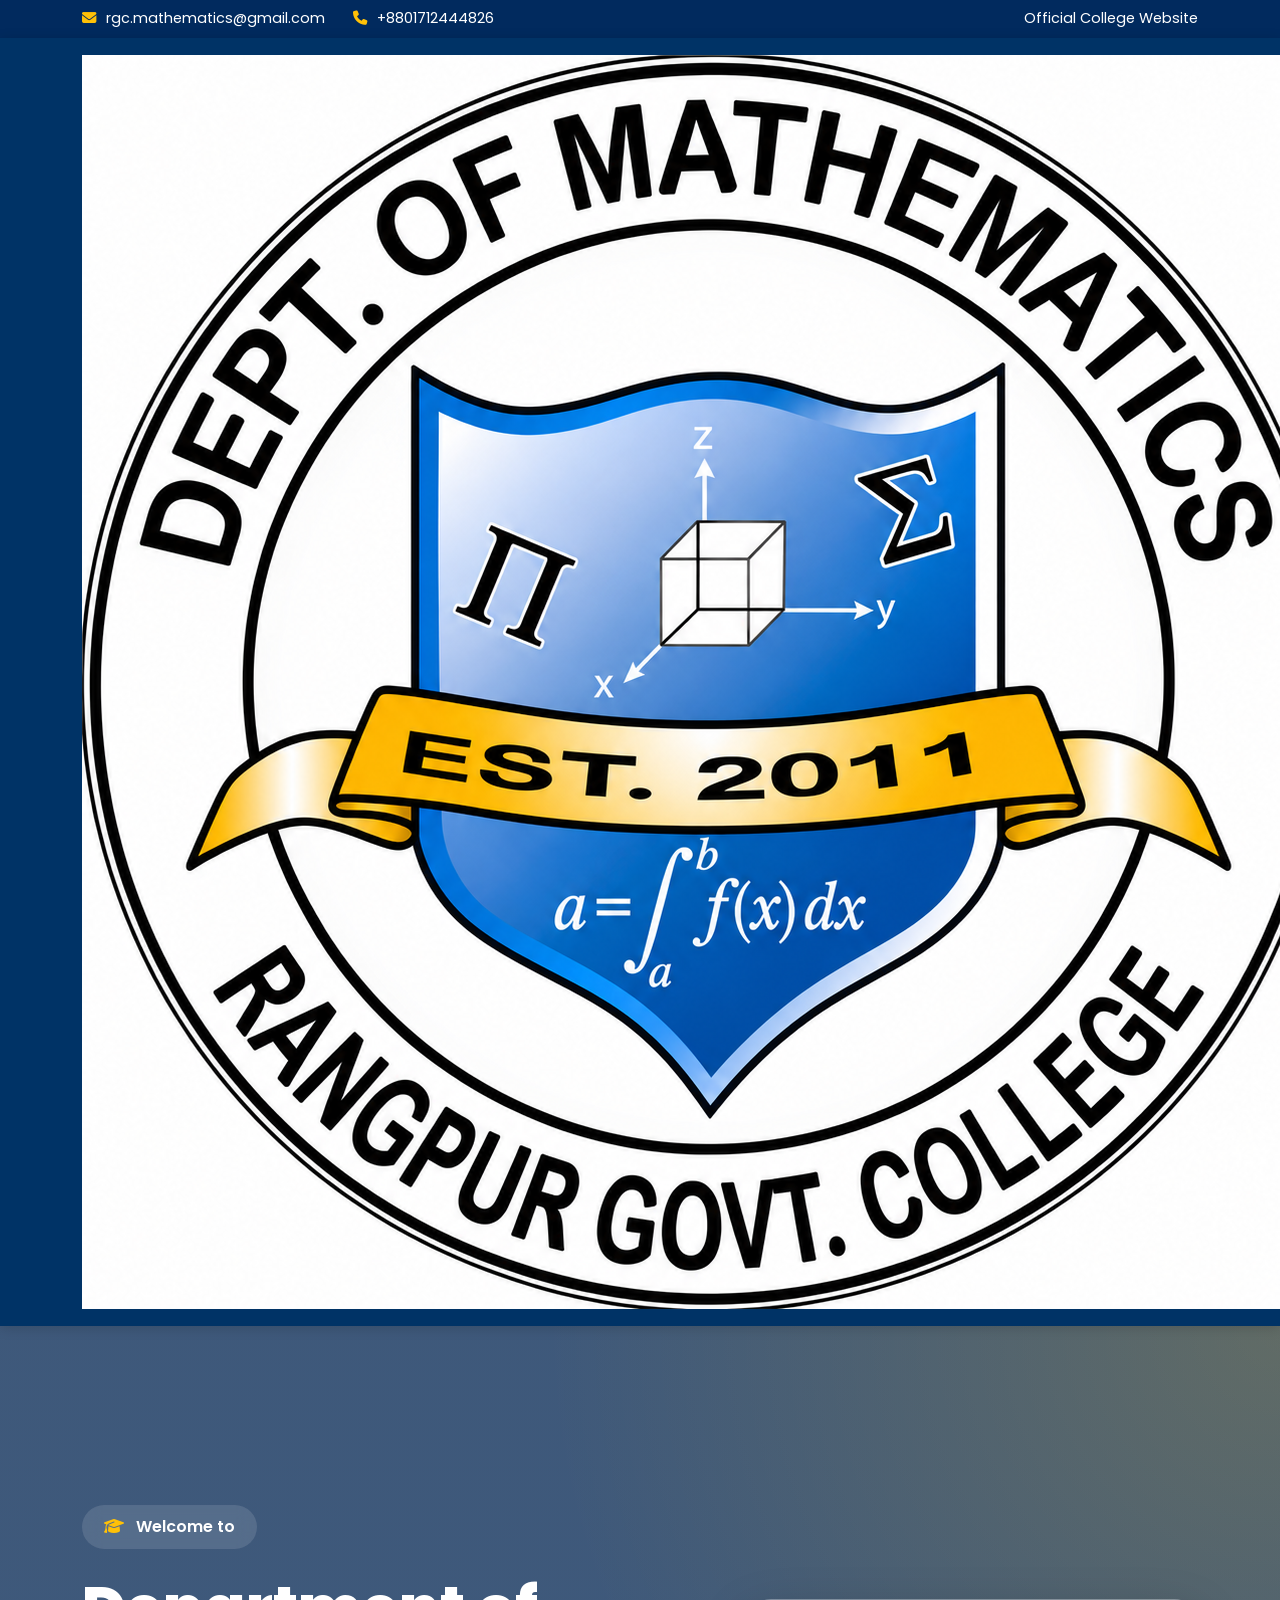
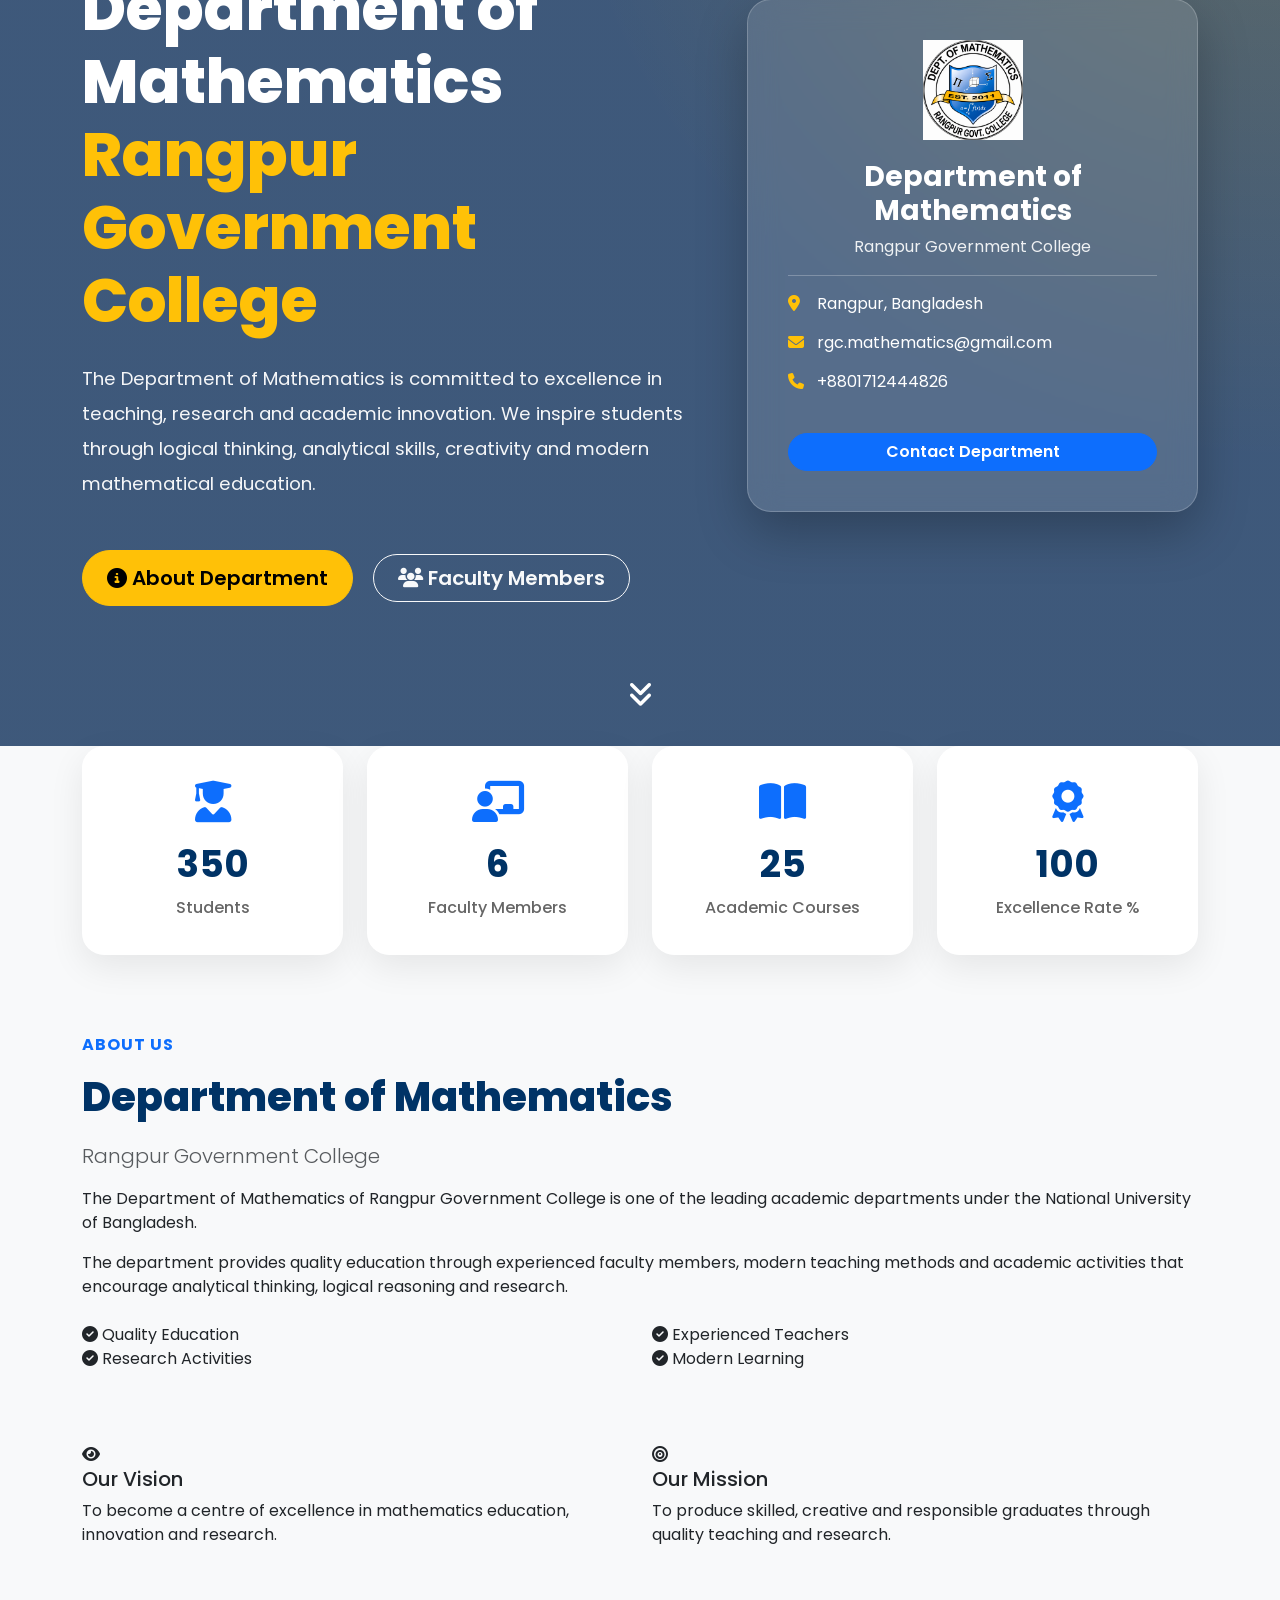
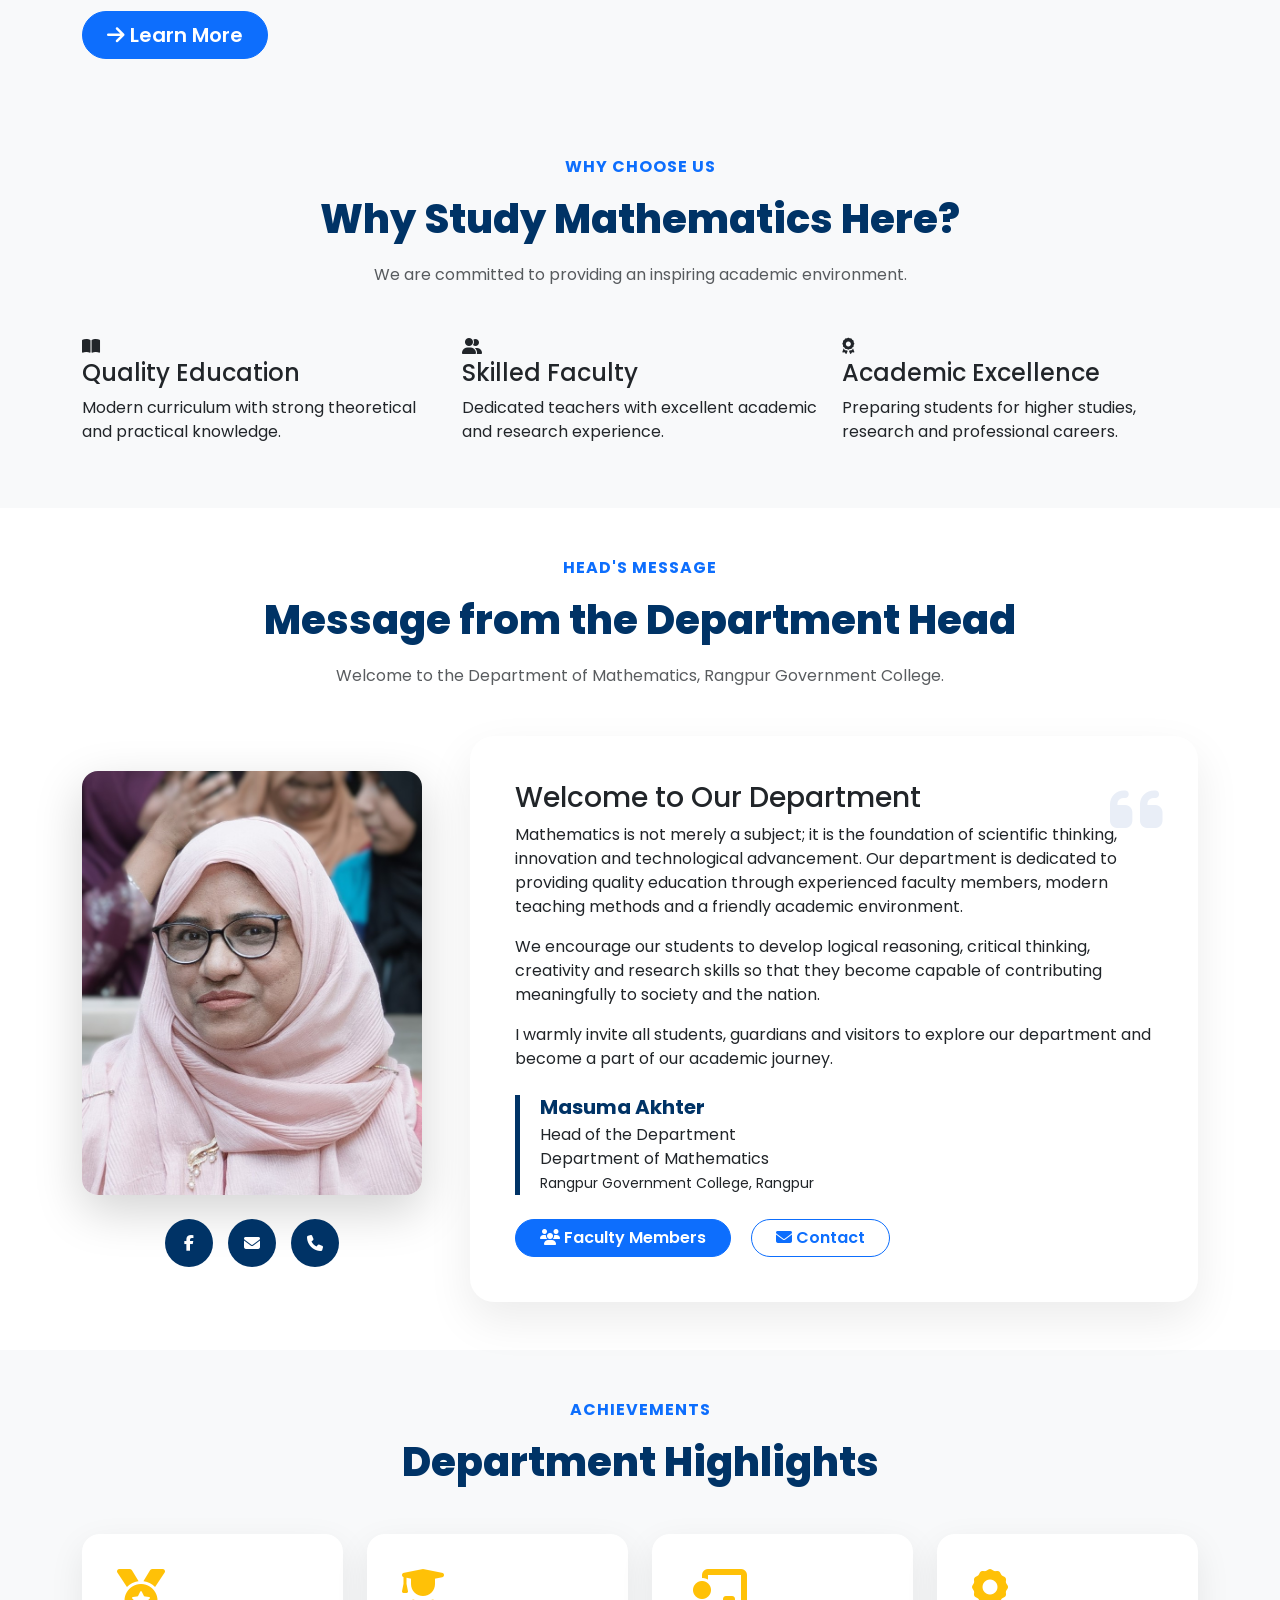
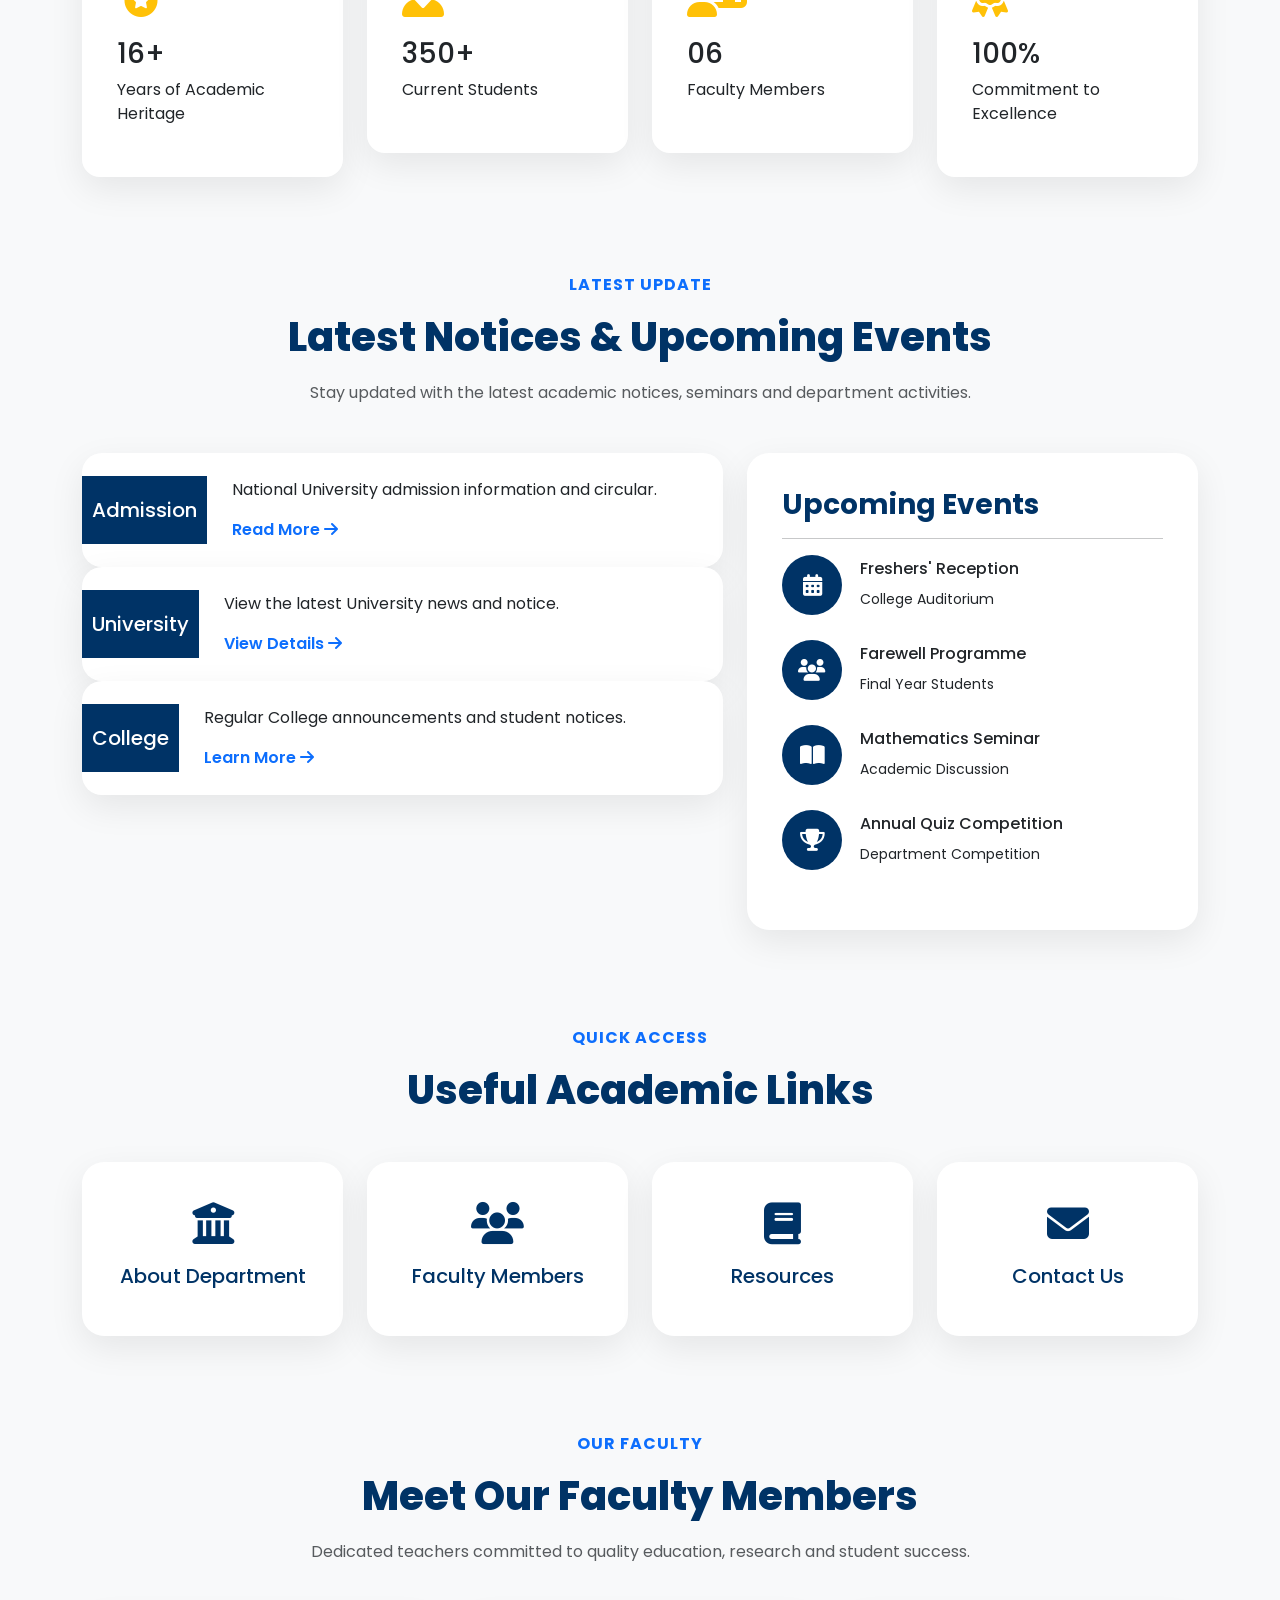
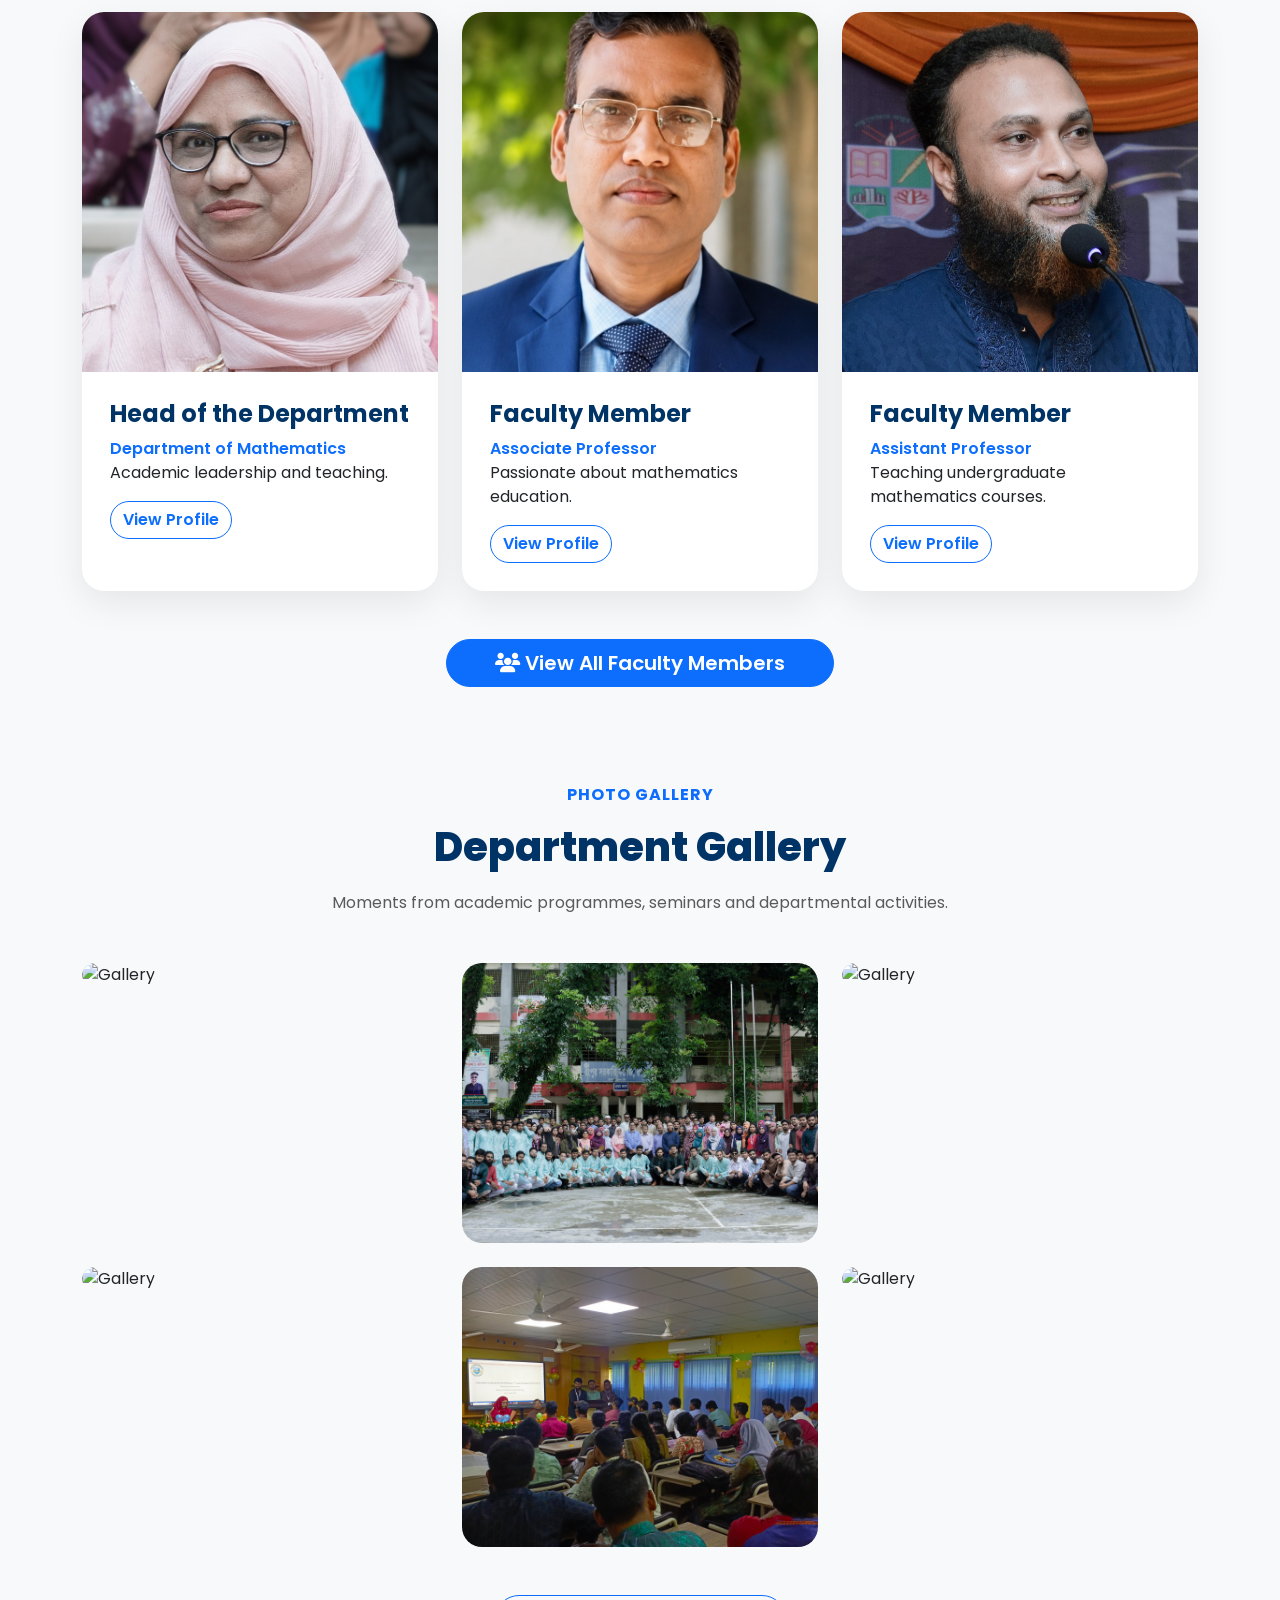
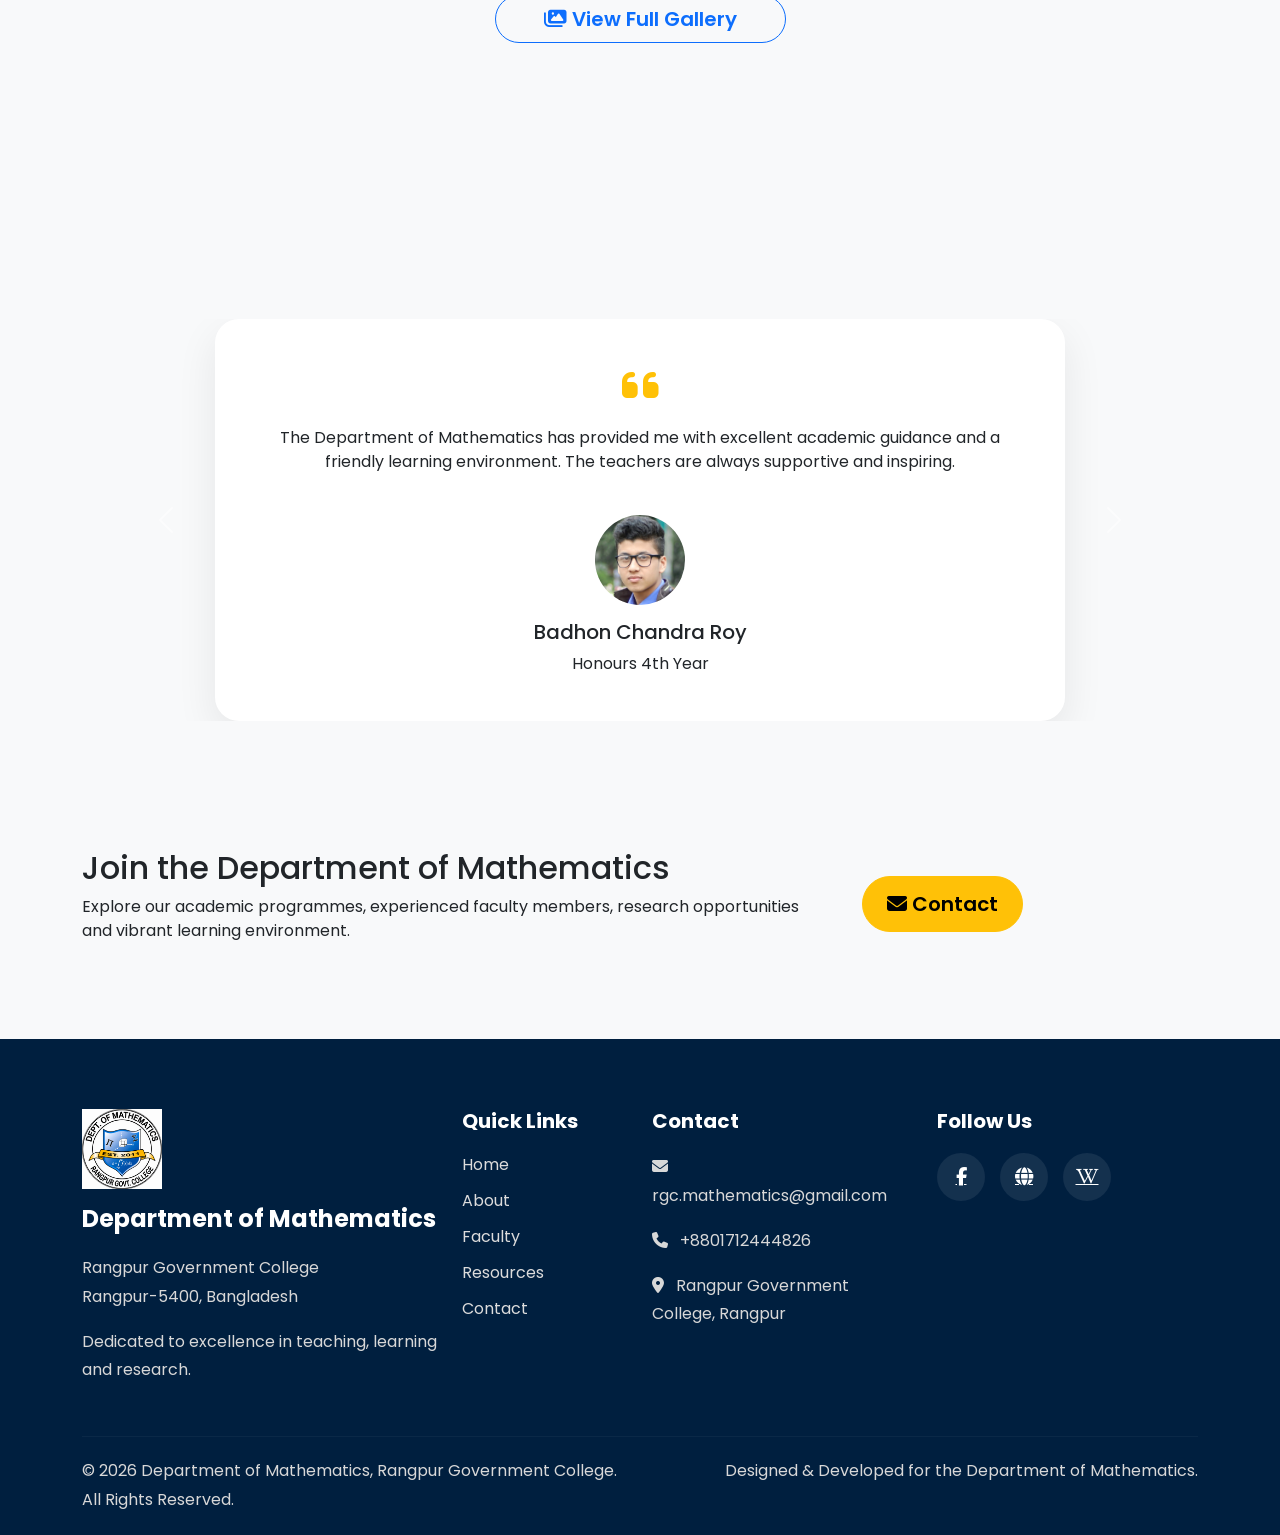
==== commit 21b66734: "Update index.html" ====
--- a/index.html
+++ b/index.html
@@ -21,732 +21,9 @@
     <!-- AOS Animation -->
     <link rel="stylesheet" href="https://unpkg.com/aos@2.3.4/dist/aos.css" />
 
-    <style>
-        /* ========================================
-                   GLOBAL STYLES
-                ======================================== */
-        :root {
-            --primary: #003366;
-            --secondary: #FFC107;
-            --light: #f8f9fa;
-            --dark: #212529;
-            --shadow: 0 12px 35px rgba(0,0,0,0.08);
-            --radius: 22px;
-        }
-        * {
-            margin: 0;
-            padding: 0;
-            box-sizing: border-box;
-            font-family: 'Poppins', sans-serif;
-        }
-        html {
-            scroll-behavior: smooth;
-        }
-        body {
-            background: var(--light);
-            color: var(--dark);
-            overflow-x: hidden;
-        }
-        a {
-            text-decoration: none;
-        }
-        .section-tag {
-            color: #0d6efd;
-            font-weight: 700;
-            letter-spacing: 1px;
-            text-transform: uppercase;
-            font-size: 0.9rem;
-        }
-        .section-title {
-            font-size: 2.5rem;
-            font-weight: 800;
-            color: var(--primary);
-            margin-bottom: 20px;
-        }
-        .section-title span {
-            color: var(--secondary);
-        }
-        .bg-light-custom {
-            background: #f4f7fb;
-        }
-
-        /* ---------- Top Header ---------- */
-        .top-header {
-            background: #012a5e;
-            color: #fff;
-            font-size: 0.9rem;
-            padding: 8px 0;
-        }
-        .top-header a {
-            color: #fff;
-            transition: 0.3s;
-        }
-        .top-header a:hover {
-            color: var(--secondary);
-        }
-        .top-header i {
-            color: var(--secondary);
-            margin-right: 6px;
-        }
-
-        /* ---------- Navbar ---------- */
-        .navbar {
-            background: var(--primary);
-            padding: 12px 0;
-            box-shadow: 0 2px 12px rgba(0,0,0,0.15);
-            position: sticky;
-            top: 0;
-            z-index: 999;
-        }
-        .navbar-brand {
-            color: #fff;
-            font-size: 1.35rem;
-            font-weight: 700;
-        }
-        .navbar-brand:hover {
-            color: var(--secondary);
-        }
-        .navbar-brand img {
-            width: 50px;
-        }
-        .nav-link {
-            color: #fff !important;
-            font-weight: 500;
-            padding: 10px 15px !important;
-            border-radius: 6px;
-            transition: 0.3s;
-        }
-        .nav-link:hover,
-        .nav-link.active {
-            background: #0d6efd;
-            color: #fff !important;
-        }
-        .navbar-toggler {
-            border: none;
-        }
-        .navbar-toggler:focus {
-            box-shadow: none;
-        }
-
-        /* ---------- Hero Section ---------- */
-        .hero-section {
-            position: relative;
-            min-height: 100vh;
-            display: flex;
-            align-items: center;
-            overflow: hidden;
-            color: #fff;
-            background: linear-gradient(rgba(0,35,80,0.75), rgba(0,35,80,0.75)),
-                url("assets/images/RGC Campus.jpg") center center/cover no-repeat;
-        }
-        .hero-overlay {
-            position: absolute;
-            inset: 0;
-            background: radial-gradient(circle at top right, rgba(255,193,7,0.18), transparent 45%);
-        }
-        .hero-title {
-            font-size: 4rem;
-            font-weight: 800;
-            line-height: 1.2;
-        }
-        .hero-title span {
-            display: block;
-            color: var(--secondary);
-        }
-        .hero-text {
-            font-size: 1.15rem;
-            max-width: 650px;
-            line-height: 1.9;
-            opacity: 0.95;
-        }
-        .hero-badge {
-            display: inline-block;
-            padding: 10px 22px;
-            border-radius: 40px;
-            background: rgba(255,255,255,0.12);
-            backdrop-filter: blur(8px);
-            font-weight: 600;
-        }
-        .hero-badge i {
-            color: var(--secondary);
-            margin-right: 8px;
-        }
-        .hero-card {
-            background: rgba(255,255,255,0.12);
-            backdrop-filter: blur(14px);
-            border-radius: 24px;
-            padding: 40px;
-            text-align: center;
-            border: 1px solid rgba(255,255,255,0.2);
-            box-shadow: 0 20px 50px rgba(0,0,0,0.25);
-        }
-        .hero-logo {
-            width: 100px;
-            margin-bottom: 20px;
-        }
-        .hero-card h3 {
-            font-weight: 700;
-        }
-        .hero-card p {
-            opacity: 0.9;
-        }
-        .hero-info {
-            text-align: left;
-        }
-        .hero-info div {
-            margin-bottom: 15px;
-        }
-        .hero-info i {
-            width: 25px;
-            color: var(--secondary);
-        }
-        .scroll-down {
-            position: absolute;
-            left: 50%;
-            bottom: 30px;
-            transform: translateX(-50%);
-        }
-        .scroll-down a {
-            color: #fff;
-            font-size: 28px;
-            animation: bounce 2s infinite;
-        }
-        @keyframes bounce {
-            0%,
-            20%,
-            50%,
-            80%,
-            100% {
-                transform: translateY(0);
-            }
-            40% {
-                transform: translateY(-10px);
-            }
-            60% {
-                transform: translateY(-5px);
-            }
-        }
-
-        /* ---------- Statistics (overlap hero) ---------- */
-        .hero-stats {
-            margin-top: -60px;
-            position: relative;
-            z-index: 10;
-        }
-        .stat-box {
-            background: #fff;
-            border-radius: var(--radius);
-            padding: 35px 25px;
-            text-align: center;
-            box-shadow: var(--shadow);
-            transition: 0.35s;
-            height: 100%;
-        }
-        .stat-box:hover {
-            transform: translateY(-8px);
-            box-shadow: 0 18px 40px rgba(0,0,0,0.15);
-        }
-        .stat-box i {
-            font-size: 2.6rem;
-            color: #0d6efd;
-            margin-bottom: 20px;
-        }
-        .stat-box h2 {
-            font-size: 2.3rem;
-            font-weight: 700;
-            color: var(--primary);
-            margin-bottom: 10px;
-        }
-        .stat-box p {
-            margin: 0;
-            color: #666;
-            font-weight: 500;
-        }
-
-        /* ---------- About Section ---------- */
-        .about-section .feature-item {
-            margin-bottom: 18px;
-            font-weight: 600;
-        }
-        .about-section .feature-item i {
-            color: #0d6efd;
-            margin-right: 10px;
-        }
-        .vision-card,
-        .mission-card {
-            background: #fff;
-            padding: 30px;
-            border-radius: 18px;
-            box-shadow: var(--shadow);
-            height: 100%;
-            transition: 0.3s;
-        }
-        .vision-card:hover,
-        .mission-card:hover {
-            transform: translateY(-5px);
-        }
-        .vision-card .icon,
-        .mission-card .icon {
-            width: 65px;
-            height: 65px;
-            border-radius: 50%;
-            background: #0d6efd;
-            color: #fff;
-            display: flex;
-            align-items: center;
-            justify-content: center;
-            font-size: 24px;
-            margin-bottom: 20px;
-        }
-
-        /* ---------- Why Choose Us ---------- */
-        .why-card {
-            background: #fff;
-            border-radius: 18px;
-            padding: 35px;
-            text-align: center;
-            transition: 0.35s;
-            box-shadow: var(--shadow);
-            height: 100%;
-        }
-        .why-card:hover {
-            transform: translateY(-8px);
-            box-shadow: 0 18px 40px rgba(0,0,0,0.12);
-        }
-        .why-card .icon {
-            width: 75px;
-            height: 75px;
-            border-radius: 50%;
-            background: var(--primary);
-            color: #fff;
-            display: flex;
-            align-items: center;
-            justify-content: center;
-            margin: 0 auto 20px;
-            font-size: 28px;
-        }
-
-        /* ---------- Head Message ---------- */
-        .head-image img {
-            width: 100%;
-            border-radius: 24px;
-            box-shadow: 0 20px 45px rgba(0,0,0,0.12);
-        }
-        .head-social {
-            display: flex;
-            justify-content: center;
-            gap: 15px;
-        }
-        .head-social a {
-            width: 48px;
-            height: 48px;
-            border-radius: 50%;
-            background: var(--primary);
-            color: #fff;
-            display: flex;
-            align-items: center;
-            justify-content: center;
-            transition: 0.35s;
-        }
-        .head-social a:hover {
-            background: var(--secondary);
-            color: var(--primary);
-            transform: translateY(-6px);
-        }
-        .head-card {
-            background: #fff;
-            border-radius: 24px;
-            padding: 45px;
-            box-shadow: 0 18px 45px rgba(0,0,0,0.08);
-            position: relative;
-        }
-        .quote-icon {
-            position: absolute;
-            right: 35px;
-            top: 30px;
-            font-size: 60px;
-            color: #e9eef7;
-        }
-        .signature {
-            border-left: 5px solid var(--primary);
-            padding-left: 20px;
-        }
-        .signature h5 {
-            color: var(--primary);
-            font-weight: 700;
-        }
-
-        /* ---------- Achievement Cards ---------- */
-        .achievement-card {
-            background: #fff;
-            border-radius: 18px;
-            padding: 35px;
-            box-shadow: var(--shadow);
-            transition: 0.35s;
-            text-align: center;
-            height: 100%;
-        }
-        .achievement-card:hover {
-            transform: translateY(-10px);
-        }
-        .achievement-card i {
-            font-size: 48px;
-            color: var(--secondary);
-            margin-bottom: 20px;
-        }
-        .achievement-card h3 {
-            font-weight: 800;
-            color: var(--primary);
-        }
-
-        /* ---------- Notice & Event ---------- */
-        .notice-card {
-            display: flex;
-            align-items: center;
-            background: #fff;
-            border-radius: 20px;
-            overflow: hidden;
-            box-shadow: var(--shadow);
-            transition: 0.35s;
-            margin-bottom: 25px;
-        }
-        .notice-card:hover {
-            transform: translateY(-6px);
-        }
-        .notice-date {
-            min-width: 95px;
-            background: var(--primary);
-            color: #fff;
-            text-align: center;
-            padding: 22px 10px;
-        }
-        .notice-date h5 {
-            margin: 0;
-            font-weight: 700;
-        }
-        .notice-content {
-            padding: 25px;
-        }
-        .notice-content h5 {
-            color: var(--primary);
-            margin-bottom: 10px;
-        }
-        .notice-content a {
-            font-weight: 600;
-            color: #0d6efd;
-        }
-        .notice-content a i {
-            transition: 0.3s;
-        }
-        .notice-content a:hover i {
-            transform: translateX(5px);
-        }
-
-        .event-box {
-            background: #fff;
-            border-radius: var(--radius);
-            padding: 35px;
-            height: 100%;
-            box-shadow: var(--shadow);
-        }
-        .event-box h3 {
-            color: var(--primary);
-            font-weight: 700;
-        }
-        .event-item {
-            display: flex;
-            align-items: center;
-            gap: 18px;
-            margin-bottom: 25px;
-        }
-        .event-icon {
-            width: 60px;
-            height: 60px;
-            border-radius: 50%;
-            background: var(--primary);
-            color: #fff;
-            display: flex;
-            align-items: center;
-            justify-content: center;
-            font-size: 22px;
-            flex-shrink: 0;
-        }
-
-        /* ---------- Faculty Preview ---------- */
-        .faculty-card {
-            background: #fff;
-            border-radius: var(--radius);
-            overflow: hidden;
-            box-shadow: var(--shadow);
-            transition: 0.4s;
-            height: 100%;
-        }
-        .faculty-card:hover {
-            transform: translateY(-10px);
-            box-shadow: 0 20px 45px rgba(0,0,0,0.18);
-        }
-        .faculty-card img {
-            width: 100%;
-            height: 360px;
-            object-fit: cover;
-            transition: 0.5s;
-        }
-        .faculty-card:hover img {
-            transform: scale(1.05);
-        }
-        .faculty-content {
-            padding: 28px;
-        }
-        .faculty-content h4 {
-            color: var(--primary);
-            font-weight: 700;
-        }
-        .faculty-content span {
-            color: #0d6efd;
-            font-weight: 600;
-        }
-
-        /* ---------- Gallery ---------- */
-        .gallery-item {
-            position: relative;
-            overflow: hidden;
-            border-radius: 20px;
-        }
-        .gallery-item img {
-            width: 100%;
-            height: 280px;
-            object-fit: cover;
-            transition: 0.5s;
-        }
-        .gallery-item:hover img {
-            transform: scale(1.08);
-        }
-        .gallery-overlay {
-            position: absolute;
-            inset: 0;
-            background: rgba(0,51,102,0.55);
-            display: flex;
-            justify-content: center;
-            align-items: center;
-            opacity: 0;
-            transition: 0.35s;
-        }
-        .gallery-item:hover .gallery-overlay {
-            opacity: 1;
-        }
-        .gallery-overlay i {
-            color: #fff;
-            font-size: 40px;
-        }
-
-        /* ---------- Testimonial ---------- */
-        .testimonial-card {
-            max-width: 850px;
-            margin: 0 auto;
-            background: #fff;
-            padding: 45px;
-            border-radius: 24px;
-            text-align: center;
-            box-shadow: 0 15px 40px rgba(0,0,0,0.08);
-        }
-        .testimonial-card img {
-            width: 90px;
-            height: 90px;
-            border-radius: 50%;
-            object-fit: cover;
-            margin: 25px auto 15px;
-        }
-        .testimonial-card .quote-icon {
-            position: static;
-            color: var(--secondary);
-            font-size: 42px;
-            margin-bottom: 20px;
-        }
-        .carousel-control-prev-icon,
-        .carousel-control-next-icon {
-            background-color: var(--primary);
-            border-radius: 50%;
-            padding: 20px;
-        }
-
-        /* ---------- Quick Links ---------- */
-        .quick-card {
-            display: block;
-            background: #fff;
-            border-radius: var(--radius);
-            padding: 40px 25px;
-            text-align: center;
-            color: var(--primary);
-            transition: 0.35s;
-            box-shadow: var(--shadow);
-        }
-        .quick-card:hover {
-            background: var(--primary);
-            color: #fff;
-            transform: translateY(-10px);
-        }
-        .quick-card i {
-            font-size: 42px;
-            margin-bottom: 20px;
-        }
-
-        /* ---------- CTA Section ---------- */
-        .home-cta {
-            background: linear-gradient(135deg, var(--primary), #0B3D91);
-            color: #fff;
-            padding: 80px 0;
-        }
-        .home-cta h2 {
-            font-weight: 700;
-        }
-        .home-cta p {
-            opacity: 0.9;
-        }
-
-        /* ---------- Footer ---------- */
-        .footer {
-            background: #001f3f;
-            color: #fff;
-            padding: 70px 0 20px;
-        }
-        .footer h4,
-        .footer h5 {
-            color: #fff;
-            margin-bottom: 20px;
-            font-weight: 700;
-        }
-        .footer p {
-            color: #d8d8d8;
-            line-height: 1.8;
-        }
-        .footer hr {
-            border-color: rgba(255,255,255,0.15);
-            margin: 35px 0 20px;
-        }
-        .footer-links {
-            list-style: none;
-            padding: 0;
-            margin: 0;
-        }
-        .footer-links li {
-            margin-bottom: 12px;
-        }
-        .footer-links a {
-            color: #dcdcdc;
-            transition: 0.3s;
-        }
-        .footer-links a:hover {
-            color: var(--secondary);
-            padding-left: 8px;
-        }
-        .social-links {
-            display: flex;
-            gap: 15px;
-            margin-top: 15px;
-        }
-        .social-links a {
-            width: 48px;
-            height: 48px;
-            border-radius: 50%;
-            background: rgba(255,255,255,0.08);
-            color: #fff;
-            display: flex;
-            align-items: center;
-            justify-content: center;
-            font-size: 18px;
-            transition: 0.35s;
-        }
-        .social-links a:hover {
-            background: var(--secondary);
-            color: var(--primary);
-            transform: translateY(-6px);
-        }
-
-        /* ---------- Back to Top ---------- */
-        #topBtn {
-            position: fixed;
-            right: 25px;
-            bottom: 25px;
-            width: 50px;
-            height: 50px;
-            border: none;
-            border-radius: 50%;
-            display: none;
-            z-index: 999;
-            box-shadow: 0 8px 20px rgba(0,0,0,0.25);
-            background: var(--primary);
-            color: #fff;
-            font-size: 20px;
-        }
-        #topBtn:hover {
-            background: var(--secondary);
-            color: var(--primary);
-        }
-
-        /* ---------- Responsive ---------- */
-        @media (max-width: 991px) {
-            .hero-title {
-                font-size: 3rem;
-            }
-            .hero-card {
-                margin-top: 40px;
-            }
-            .head-card {
-                margin-top: 30px;
-            }
-            .quote-icon {
-                display: none;
-            }
-        }
-        @media (max-width: 768px) {
-            .top-header {
-                display: none;
-            }
-            .navbar-brand h5 {
-                font-size: 17px;
-            }
-            .navbar-brand small {
-                font-size: 12px;
-            }
-            .hero-title {
-                font-size: 2.2rem;
-            }
-            .hero-text {
-                font-size: 1rem;
-            }
-            .section-title {
-                font-size: 2rem;
-            }
-            .notice-card {
-                flex-direction: column;
-                text-align: center;
-            }
-            .notice-date {
-                width: 100%;
-            }
-            .event-item {
-                flex-direction: column;
-                text-align: center;
-            }
-            .hero-stats {
-                margin-top: 0;
-            }
-            .head-card {
-                padding: 30px;
-            }
-            .testimonial-card {
-                padding: 30px 20px;
-            }
-            .footer {
-                text-align: center;
-            }
-            .social-links {
-                justify-content: center;
-            }
-        }
-    </style>
+    <!-- Main CSS (style.css) -->
+    <link rel="stylesheet" href="assets/css/style.css" />
 </head>
-
 <body>
 
     <!-- ============================================
@@ -842,7 +119,7 @@
     </section>
 
     <!-- ============================================
-    STATISTICS
+    STATISTICS (Overlap Hero)
     ============================================ -->
     <section class="hero-stats">
         <div class="container">
@@ -1415,10 +692,8 @@
     <script src="https://cdn.jsdelivr.net/npm/bootstrap@5.3.7/dist/js/bootstrap.bundle.min.js"></script>
     <script src="https://unpkg.com/aos@2.3.4/dist/aos.js"></script>
     <script>
-        // AOS Init
         AOS.init({ duration: 900, once: true });
 
-        // Back to Top
         const topBtn = document.getElementById('topBtn');
         window.addEventListener('scroll', () => {
             topBtn.style.display = window.scrollY > 300 ? 'block' : 'none';
--- a/assets/css/style.css
+++ b/assets/css/style.css
@@ -0,0 +1,1098 @@
+/* ========================================
+   Department of Mathematics
+   Rangpur Govt. College
+   Global Styles (Refactored)
+======================================== */
+
+:root {
+    --primary: #003366;
+    --secondary: #FFC107;
+    --light: #F8F9FA;
+    --dark: #212529;
+    --white: #ffffff;
+    --blue: #0d6efd;
+    --shadow: 0 12px 35px rgba(0,0,0,.08);
+    --radius: 22px;
+}
+
+* {
+    margin: 0;
+    padding: 0;
+    box-sizing: border-box;
+    font-family: 'Poppins', sans-serif;
+}
+
+html {
+    scroll-behavior: smooth;
+}
+
+body {
+    background: var(--light);
+    color: var(--dark);
+}
+
+/* ---------- Top Header ---------- */
+.top-header {
+    background: #012a5e;
+    color: #fff;
+    font-size: .90rem;
+    padding: 8px 0;
+}
+.top-header a {
+    color: #fff;
+    text-decoration: none;
+    transition: .3s;
+}
+.top-header a:hover {
+    color: var(--secondary);
+}
+.top-header i {
+    color: var(--secondary);
+    margin-right: 6px;
+}
+
+/* ---------- Navbar ---------- */
+.navbar {
+    background: var(--primary);
+    padding: 12px 0;
+    box-shadow: 0 2px 12px rgba(0,0,0,.15);
+    position: sticky;
+    top: 0;
+    z-index: 999;
+}
+.navbar-brand {
+    color: #fff;
+    font-size: 1.35rem;
+    font-weight: 700;
+}
+.navbar-brand:hover {
+    color: var(--secondary);
+}
+.nav-link {
+    color: #fff !important;
+    font-weight: 500;
+    margin-left: 8px;
+    padding: 10px 15px !important;
+    border-radius: 6px;
+    transition: .3s;
+}
+.nav-link:hover,
+.nav-link.active {
+    background: var(--blue);
+    color: #fff !important;
+}
+.navbar-toggler {
+    border: none;
+}
+.navbar-toggler:focus {
+    box-shadow: none;
+}
+
+/* ---------- Common Hero (Contact, Faculty, Resources) ---------- */
+.contact-hero {
+    position: relative;
+    min-height: 420px;
+    display: flex;
+    align-items: center;
+    justify-content: center;
+    overflow: hidden;
+    background: 
+        linear-gradient(rgba(0,40,90,.72), rgba(0,40,90,.72)),
+        url("../assets/images/RGC Campus.jpg") 
+        center center/cover;
+}
+.contact-hero .overlay {
+    position: absolute;
+    inset: 0;
+    background: radial-gradient(circle at top right, rgba(255,193,7,.15), transparent 45%);
+}
+.contact-hero h1 {
+    font-size: 3.6rem;
+    font-weight: 700;
+    letter-spacing: 1px;
+}
+.contact-hero p {
+    font-size: 1.15rem;
+    max-width: 760px;
+    margin: auto;
+}
+.breadcrumb {
+    margin-top: 20px;
+}
+.breadcrumb a {
+    color: #fff;
+    text-decoration: none;
+}
+.breadcrumb-item.active {
+    color: var(--secondary);
+}
+
+/* ---------- About Hero ---------- */
+.about-hero {
+    position: relative;
+    min-height: 420px;
+    display: flex;
+    align-items: center;
+    justify-content: center;
+    overflow: hidden;
+    background: 
+        linear-gradient(rgba(0,40,90,.72), rgba(0,40,90,.72)),
+        url("../assets/images/RGC Campus.jpg") 
+        center center/cover;
+}
+.about-hero .overlay {
+    position: absolute;
+    inset: 0;
+    background: radial-gradient(circle at top right, rgba(255,193,7,.15), transparent 45%);
+}
+.about-hero h1 {
+    font-size: 3.6rem;
+    font-weight: 700;
+    letter-spacing: 1px;
+}
+.about-hero p {
+    font-size: 1.15rem;
+    max-width: 760px;
+    margin: auto;
+}
+
+/* ---------- Buttons ---------- */
+.btn-warning {
+    padding: 12px 30px;
+    border-radius: 40px;
+    font-weight: 600;
+}
+.btn {
+    border-radius: 40px;
+    font-weight: 600;
+}
+
+/* ---------- Section Titles ---------- */
+section {
+    padding: 80px 0;
+}
+.section-title {
+    font-size: 40px;
+    font-weight: 800;
+    color: var(--primary);
+    margin-bottom: 20px;
+}
+.sub-title {
+    display: inline-block;
+    color: var(--blue);
+    font-weight: 700;
+    letter-spacing: 1px;
+    text-transform: uppercase;
+    margin-bottom: 10px;
+}
+.section-tag {
+    color: var(--blue);
+    font-weight: 700;
+    letter-spacing: 1px;
+}
+
+/* ---------- Common Stat Box ---------- */
+.stat-box {
+    background: #fff;
+    border-radius: var(--radius);
+    padding: 35px 25px;
+    text-align: center;
+    box-shadow: var(--shadow);
+    transition: .35s;
+    height: 100%;
+}
+.stat-box:hover {
+    transform: translateY(-8px);
+    box-shadow: 0 18px 40px rgba(0,0,0,.15);
+}
+.stat-box i {
+    font-size: 2.6rem;
+    color: var(--blue);
+    margin-bottom: 20px;
+}
+.stat-box h2 {
+    font-size: 2.3rem;
+    font-weight: 700;
+    color: var(--primary);
+    margin-bottom: 10px;
+}
+.stat-box p {
+    margin: 0;
+    color: #666;
+    font-weight: 500;
+}
+
+/* ---------- Common Faculty Card ---------- */
+.faculty-card {
+    background: #fff;
+    border-radius: var(--radius);
+    overflow: hidden;
+    box-shadow: var(--shadow);
+    transition: .4s;
+    height: 100%;
+}
+.faculty-card:hover {
+    transform: translateY(-10px);
+    box-shadow: 0 20px 45px rgba(0,0,0,.18);
+}
+.faculty-card img {
+    width: 100%;
+    height: 360px;
+    object-fit: cover;
+    transition: .5s;
+}
+.faculty-card:hover img {
+    transform: scale(1.05);
+}
+.faculty-content {
+    padding: 28px;
+}
+.faculty-content h4 {
+    color: var(--primary);
+    font-weight: 700;
+}
+.faculty-content span {
+    color: var(--blue);
+    font-weight: 600;
+}
+.faculty-body {
+    padding: 30px;
+}
+.faculty-name {
+    color: var(--primary);
+    font-size: 1.45rem;
+    font-weight: 700;
+    margin-bottom: 6px;
+}
+.faculty-position {
+    color: #666;
+    font-weight: 500;
+    margin-bottom: 20px;
+}
+.faculty-info p {
+    margin-bottom: 15px;
+    color: #555;
+    line-height: 1.7;
+}
+.faculty-info i {
+    width: 24px;
+    color: var(--blue);
+}
+.faculty-info a {
+    color: var(--primary);
+    text-decoration: none;
+}
+.faculty-info a:hover {
+    color: var(--blue);
+}
+
+/* ---------- Contact Box ---------- */
+.contact-box {
+    background: #fff;
+    border-radius: 20px;
+    padding: 35px 25px;
+    text-align: center;
+    transition: .35s;
+    box-shadow: var(--shadow);
+    height: 100%;
+}
+.contact-box:hover {
+    transform: translateY(-10px);
+    box-shadow: 0 18px 45px rgba(0,0,0,.12);
+}
+.contact-box .icon {
+    width: 75px;
+    height: 75px;
+    margin: auto;
+    border-radius: 50%;
+    background: var(--primary);
+    color: #fff;
+    display: flex;
+    align-items: center;
+    justify-content: center;
+    font-size: 30px;
+    margin-bottom: 22px;
+}
+.contact-box h4 {
+    color: var(--primary);
+    font-weight: 700;
+    margin-bottom: 15px;
+}
+.contact-box p {
+    margin: 0;
+    color: #666;
+}
+.contact-box a {
+    color: var(--primary);
+    text-decoration: none;
+    font-weight: 600;
+}
+.contact-box a:hover {
+    color: var(--blue);
+}
+
+/* ---------- Staff Card ---------- */
+.staff-card {
+    background: #fff;
+    border: none;
+    border-radius: 24px;
+    overflow: hidden;
+    transition: .35s;
+    box-shadow: var(--shadow);
+}
+.staff-card:hover {
+    transform: translateY(-8px);
+}
+.staff-photo {
+    width: 100%;
+    height: 100%;
+    min-height: 320px;
+    object-fit: cover;
+}
+.staff-card .card-body {
+    padding: 35px;
+}
+.staff-card h3 {
+    color: var(--primary);
+    font-weight: 700;
+}
+.staff-card p {
+    color: #666;
+}
+.staff-card .badge {
+    font-size: .85rem;
+    padding: 8px 14px;
+    border-radius: 40px;
+}
+
+/* ---------- CTA (Home & Contact) ---------- */
+.contact-cta {
+    background: linear-gradient(135deg, var(--primary), #0B3D91);
+    color: #fff;
+    padding: 70px 0;
+}
+.contact-cta h2 {
+    font-weight: 700;
+    margin-bottom: 15px;
+}
+.contact-cta p {
+    opacity: .9;
+    margin-bottom: 0;
+}
+.contact-cta .btn {
+    font-weight: 600;
+    padding: 14px 35px;
+    border-radius: 50px;
+}
+
+/* ---------- History Card (About) ---------- */
+.history-card {
+    background: #fff;
+    border-radius: 20px;
+    padding: 35px;
+    height: 100%;
+    transition: .35s;
+    box-shadow: var(--shadow);
+}
+.history-card:hover {
+    transform: translateY(-10px);
+    box-shadow: 0 20px 45px rgba(0,0,0,.15);
+}
+.history-year {
+    width: 90px;
+    height: 90px;
+    border-radius: 50%;
+    background: var(--blue);
+    color: #fff;
+    display: flex;
+    align-items: center;
+    justify-content: center;
+    font-weight: 700;
+    font-size: 22px;
+    margin-bottom: 25px;
+}
+
+/* ---------- Feature Card (About) ---------- */
+.feature-card {
+    background: #fff;
+    padding: 35px;
+    border-radius: 18px;
+    text-align: center;
+    transition: .35s;
+    box-shadow: var(--shadow);
+}
+.feature-card:hover {
+    transform: translateY(-8px);
+}
+.feature-icon {
+    width: 80px;
+    height: 80px;
+    border-radius: 50%;
+    background: var(--blue);
+    color: #fff;
+    display: flex;
+    justify-content: center;
+    align-items: center;
+    font-size: 30px;
+    margin: auto auto 20px;
+}
+
+/* ---------- Value Box (About) ---------- */
+.value-box {
+    background: #fff;
+    text-align: center;
+    padding: 35px 20px;
+    border-radius: 16px;
+    transition: .35s;
+    box-shadow: var(--shadow);
+}
+.value-box:hover {
+    background: var(--blue);
+    color: #fff;
+}
+.value-box i {
+    font-size: 36px;
+    margin-bottom: 18px;
+}
+
+/* ---------- Facility Card (About) ---------- */
+.facility-card {
+    background: #fff;
+    padding: 35px;
+    border-radius: 18px;
+    transition: .35s;
+    box-shadow: var(--shadow);
+}
+.facility-card:hover {
+    transform: translateY(-10px);
+}
+.facility-card i {
+    font-size: 42px;
+    color: var(--blue);
+    margin-bottom: 20px;
+}
+
+/* ---------- Leader Card (About) ---------- */
+.leader-card {
+    background: #fff;
+    border-radius: 20px;
+    overflow: hidden;
+    transition: .35s;
+}
+.leader-card img {
+    width: 100%;
+    height: 380px;
+    object-fit: cover;
+}
+.leader-card:hover {
+    transform: translateY(-8px);
+}
+.leader-content {
+    padding: 30px;
+}
+
+/* ---------- Achievement Card (About) ---------- */
+.achievement-card {
+    background: #fff;
+    border-radius: 18px;
+    padding: 35px;
+    box-shadow: var(--shadow);
+    transition: .35s;
+}
+.achievement-card:hover {
+    transform: translateY(-10px);
+}
+.achievement-card i {
+    font-size: 48px;
+    color: var(--secondary);
+    margin-bottom: 20px;
+}
+
+/* ---------- Home Hero ---------- */
+.hero-section {
+    position: relative;
+    min-height: 90vh; /* 100vh থেকে কমিয়ে ওভারল্যাপ ঠিক করা */
+    display: flex;
+    align-items: center;
+    overflow: hidden;
+    color: #fff;
+    background: 
+        linear-gradient(rgba(0,35,80,.75), rgba(0,35,80,.75)),
+        url("../assets/images/RGC Campus.jpg") 
+        center center/cover no-repeat;
+    padding-bottom: 40px;
+}
+.hero-overlay {
+    position: absolute;
+    inset: 0;
+    background: radial-gradient(circle at top right, rgba(255,193,7,.18), transparent 45%);
+}
+.hero-title {
+    font-size: 3.8rem;
+    font-weight: 800;
+    line-height: 1.2;
+}
+.hero-title span {
+    display: block;
+    color: var(--secondary);
+}
+.hero-text {
+    font-size: 1.15rem;
+    max-width: 650px;
+    line-height: 1.9;
+    opacity: .95;
+}
+.hero-badge {
+    display: inline-block;
+    padding: 10px 22px;
+    border-radius: 40px;
+    background: rgba(255,255,255,.12);
+    backdrop-filter: blur(8px);
+    font-weight: 600;
+}
+.hero-badge i {
+    color: var(--secondary);
+    margin-right: 8px;
+}
+.hero-card {
+    background: rgba(255,255,255,.12);
+    backdrop-filter: blur(14px);
+    border-radius: 24px;
+    padding: 40px;
+    text-align: center;
+    border: 1px solid rgba(255,255,255,.2);
+    box-shadow: 0 20px 50px rgba(0,0,0,.25);
+}
+.hero-logo {
+    width: 100px;
+    margin-bottom: 20px;
+}
+.hero-card h3 {
+    font-weight: 700;
+}
+.hero-card p {
+    opacity: .9;
+}
+.hero-info {
+    text-align: left;
+}
+.hero-info div {
+    margin-bottom: 15px;
+}
+.hero-info i {
+    width: 25px;
+    color: var(--secondary);
+}
+.scroll-down {
+    position: absolute;
+    left: 50%;
+    bottom: 30px;
+    transform: translateX(-50%);
+}
+.scroll-down a {
+    color: #fff;
+    font-size: 28px;
+    animation: bounce 2s infinite;
+}
+@keyframes bounce {
+    0%,20%,50%,80%,100% { transform: translateY(0); }
+    40% { transform: translateY(-10px); }
+    60% { transform: translateY(-5px); }
+}
+
+/* ---------- Home Stats (overlap hero) ---------- */
+.hero-stats {
+    margin-top: -80px; /* বেশি টান দিয়ে ওভারল্যাপ করানো */
+    position: relative;
+    z-index: 20;
+    padding-bottom: 30px;
+}
+
+/* ---------- Head Message (Home) ---------- */
+.head-message {
+    background: #ffffff;
+}
+.head-image img {
+    width: 100%;
+    border-radius: 24px;
+    box-shadow: 0 20px 45px rgba(0,0,0,.12);
+}
+.head-social {
+    display: flex;
+    justify-content: center;
+    gap: 15px;
+}
+.head-social a {
+    width: 48px;
+    height: 48px;
+    border-radius: 50%;
+    background: var(--primary);
+    color: #fff;
+    display: flex;
+    align-items: center;
+    justify-content: center;
+    text-decoration: none;
+    transition: .35s;
+}
+.head-social a:hover {
+    background: var(--secondary);
+    color: var(--primary);
+    transform: translateY(-6px);
+}
+.head-card {
+    background: #fff;
+    border-radius: 24px;
+    padding: 45px;
+    box-shadow: 0 18px 45px rgba(0,0,0,.08);
+    position: relative;
+}
+.quote-icon {
+    position: absolute;
+    right: 35px;
+    top: 30px;
+    font-size: 60px;
+    color: #e9eef7;
+}
+.signature {
+    border-left: 5px solid var(--primary);
+    padding-left: 20px;
+}
+.signature h5 {
+    color: var(--primary);
+    font-weight: 700;
+}
+
+/* ---------- Notice (Home) ---------- */
+.notice-card {
+    display: flex;
+    align-items: center;
+    background: #fff;
+    border-radius: 20px;
+    overflow: hidden;
+    box-shadow: var(--shadow);
+    transition: .35s;
+}
+.notice-card:hover {
+    transform: translateY(-6px);
+}
+.notice-date {
+    min-width: 95px;
+    background: var(--primary);
+    color: #fff;
+    text-align: center;
+    padding: 22px 10px;
+}
+.notice-date h5 {
+    margin: 0;
+}
+.notice-content {
+    padding: 25px;
+}
+.notice-content h5 {
+    color: var(--primary);
+    margin-bottom: 10px;
+}
+.notice-content a {
+    text-decoration: none;
+    font-weight: 600;
+}
+
+/* ---------- Event (Home) ---------- */
+.event-box {
+    background: #fff;
+    border-radius: var(--radius);
+    padding: 35px;
+    height: 100%;
+    box-shadow: var(--shadow);
+}
+.event-box h3 {
+    color: var(--primary);
+    font-weight: 700;
+}
+.event-item {
+    display: flex;
+    align-items: center;
+    gap: 18px;
+    margin-bottom: 25px;
+}
+.event-icon {
+    width: 60px;
+    height: 60px;
+    border-radius: 50%;
+    background: var(--primary);
+    color: #fff;
+    display: flex;
+    align-items: center;
+    justify-content: center;
+    font-size: 22px;
+}
+
+/* ---------- Quick Links (Home) ---------- */
+.quick-card {
+    display: block;
+    background: #fff;
+    border-radius: var(--radius);
+    padding: 40px 25px;
+    text-align: center;
+    color: var(--primary);
+    transition: .35s;
+    box-shadow: var(--shadow);
+    text-decoration: none;
+}
+.quick-card:hover {
+    background: var(--primary);
+    color: #fff;
+    transform: translateY(-10px);
+}
+.quick-card i {
+    font-size: 42px;
+    margin-bottom: 20px;
+}
+
+/* ---------- Gallery (Home) ---------- */
+.gallery-item {
+    position: relative;
+    overflow: hidden;
+    border-radius: 20px;
+}
+.gallery-item img {
+    width: 100%;
+    height: 280px;
+    object-fit: cover;
+    transition: .5s;
+}
+.gallery-item:hover img {
+    transform: scale(1.08);
+}
+.gallery-overlay {
+    position: absolute;
+    inset: 0;
+    background: rgba(0,51,102,.55);
+    display: flex;
+    justify-content: center;
+    align-items: center;
+    opacity: 0;
+    transition: .35s;
+}
+.gallery-item:hover .gallery-overlay {
+    opacity: 1;
+}
+.gallery-overlay i {
+    color: #fff;
+    font-size: 40px;
+}
+
+/* ---------- Testimonial (Home) ---------- */
+.testimonial-card {
+    max-width: 850px;
+    margin: auto;
+    background: #fff;
+    padding: 45px;
+    border-radius: 24px;
+    text-align: center;
+    box-shadow: 0 15px 40px rgba(0,0,0,.08);
+}
+.testimonial-card img {
+    width: 90px;
+    height: 90px;
+    border-radius: 50%;
+    object-fit: cover;
+    margin: 25px auto 15px;
+}
+.testimonial-card .quote-icon {
+    position: static;
+    color: var(--secondary);
+    font-size: 42px;
+    margin-bottom: 20px;
+}
+
+/* ---------- Resources Page ---------- */
+.resource-card {
+    background: #fff;
+    border-radius: var(--radius);
+    padding: 35px 30px;
+    box-shadow: var(--shadow);
+    transition: .35s;
+    display: flex;
+    flex-direction: column;
+    height: 100%;
+    border: 1px solid rgba(0,0,0,.05);
+}
+.resource-card:hover {
+    transform: translateY(-10px);
+    box-shadow: 0 18px 45px rgba(0,0,0,.15);
+}
+.resource-icon {
+    width: 75px;
+    height: 75px;
+    border-radius: 20px;
+    display: flex;
+    justify-content: center;
+    align-items: center;
+    color: #fff;
+    font-size: 30px;
+    margin-bottom: 25px;
+}
+.resource-card h4 {
+    font-weight: 700;
+    margin-bottom: 15px;
+}
+.resource-card p {
+    color: #6c757d;
+    line-height: 1.7;
+}
+.resource-list {
+    list-style: none;
+    padding: 0;
+    margin: 20px 0 30px;
+}
+.resource-list li {
+    margin-bottom: 12px;
+    color: #495057;
+    font-size: .95rem;
+}
+.resource-list i {
+    color: #198754;
+    margin-right: 8px;
+}
+.resource-card .btn {
+    font-weight: 600;
+    letter-spacing: .3px;
+}
+
+/* ---------- Map (Contact) ---------- */
+.map-card {
+    border-radius: 20px;
+    overflow: hidden;
+    background: #fff;
+    box-shadow: var(--shadow);
+}
+.map-card iframe {
+    display: block;
+    width: 100%;
+    height: 420px;
+    border: 0;
+}
+
+/* ---------- Useful Links (Contact) ---------- */
+.link-card {
+    background: #fff;
+    border-radius: var(--radius);
+    padding: 35px 25px;
+    text-align: center;
+    height: 100%;
+    transition: .35s;
+    box-shadow: var(--shadow);
+}
+.link-card:hover {
+    transform: translateY(-10px);
+    box-shadow: 0 18px 45px rgba(0,0,0,.12);
+}
+.link-icon {
+    width: 80px;
+    height: 80px;
+    border-radius: 50%;
+    margin: auto auto 20px;
+    display: flex;
+    align-items: center;
+    justify-content: center;
+    background: var(--primary);
+    color: #fff;
+    font-size: 32px;
+}
+.link-icon.facebook {
+    background: #1877F2;
+}
+.link-icon.wikipedia {
+    background: #444;
+}
+.link-card h4 {
+    font-weight: 700;
+    color: var(--primary);
+    margin-bottom: 15px;
+}
+.link-card p {
+    color: #666;
+    margin-bottom: 22px;
+}
+
+/* ---------- Footer ---------- */
+.footer {
+    background: #001f3f;
+    color: #fff;
+    padding: 70px 0 20px;
+}
+.footer h4,
+.footer h5 {
+    color: #fff;
+    margin-bottom: 20px;
+    font-weight: 700;
+}
+.footer p {
+    color: #d8d8d8;
+    line-height: 1.8;
+}
+.footer hr {
+    border-color: rgba(255,255,255,.15);
+    margin: 35px 0 20px;
+}
+.footer-links {
+    list-style: none;
+    padding: 0;
+    margin: 0;
+}
+.footer-links li {
+    margin-bottom: 12px;
+}
+.footer-links a {
+    color: #dcdcdc;
+    text-decoration: none;
+    transition: .3s;
+}
+.footer-links a:hover {
+    color: var(--secondary);
+    padding-left: 8px;
+}
+.social-links {
+    display: flex;
+    gap: 15px;
+    margin-top: 15px;
+}
+.social-links a {
+    width: 48px;
+    height: 48px;
+    border-radius: 50%;
+    background: rgba(255,255,255,.08);
+    color: #fff;
+    display: flex;
+    align-items: center;
+    justify-content: center;
+    font-size: 18px;
+    transition: .35s;
+}
+.social-links a:hover {
+    background: var(--secondary);
+    color: var(--primary);
+    transform: translateY(-6px);
+}
+
+/* ---------- Back to Top ---------- */
+#topBtn {
+    position: fixed;
+    right: 25px;
+    bottom: 25px;
+    width: 50px;
+    height: 50px;
+    border: none;
+    border-radius: 50%;
+    display: none;
+    z-index: 999;
+    box-shadow: 0 8px 20px rgba(0,0,0,.25);
+}
+
+/* ---------- Responsive ---------- */
+@media (max-width: 991px) {
+    .about-hero h1,
+    .contact-hero h1 {
+        font-size: 2.6rem;
+    }
+    .hero-title {
+        font-size: 2.8rem;
+    }
+    .hero-card {
+        margin-top: 40px;
+    }
+    .head-card {
+        margin-top: 30px;
+    }
+    .staff-photo {
+        min-height: 260px;
+    }
+    .info-box .section-title {
+        text-align: center;
+    }
+    .contact-cta {
+        text-align: center;
+    }
+    .contact-cta .text-lg-end {
+        margin-top: 25px;
+        text-align: center !important;
+    }
+}
+
+@media (max-width: 768px) {
+    .top-header {
+        display: none;
+    }
+    .navbar-brand h5 {
+        font-size: 17px;
+    }
+    .navbar-brand small {
+        font-size: 12px;
+    }
+    .about-hero,
+    .contact-hero {
+        min-height: 280px;
+    }
+    .about-hero h1,
+    .contact-hero h1 {
+        font-size: 2rem;
+    }
+    .about-hero p,
+    .contact-hero p {
+        font-size: 1rem;
+    }
+    .hero-section {
+        min-height: 80vh;
+    }
+    .hero-title {
+        font-size: 2.2rem;
+    }
+    .hero-text {
+        font-size: 1rem;
+    }
+    .section-title {
+        font-size: 28px;
+    }
+    .hero-stats {
+        margin-top: -30px; /* মোবাইলে কম ওভারল্যাপ */
+    }
+    .notice-card {
+        flex-direction: column;
+        text-align: center;
+    }
+    .notice-date {
+        width: 100%;
+    }
+    .event-item {
+        flex-direction: column;
+        text-align: center;
+    }
+    .head-card {
+        padding: 30px;
+    }
+    .testimonial-card {
+        padding: 30px 20px;
+    }
+    .contact-box {
+        padding: 28px 20px;
+    }
+    .link-card {
+        padding: 30px 20px;
+    }
+    .footer {
+        text-align: center;
+    }
+    .social-links {
+        justify-content: center;
+    }
+    .footer-links {
+        margin-bottom: 30px;
+    }
+    .history-card,
+    .feature-card,
+    .facility-card,
+    .achievement-card {
+        padding: 25px;
+    }
+}
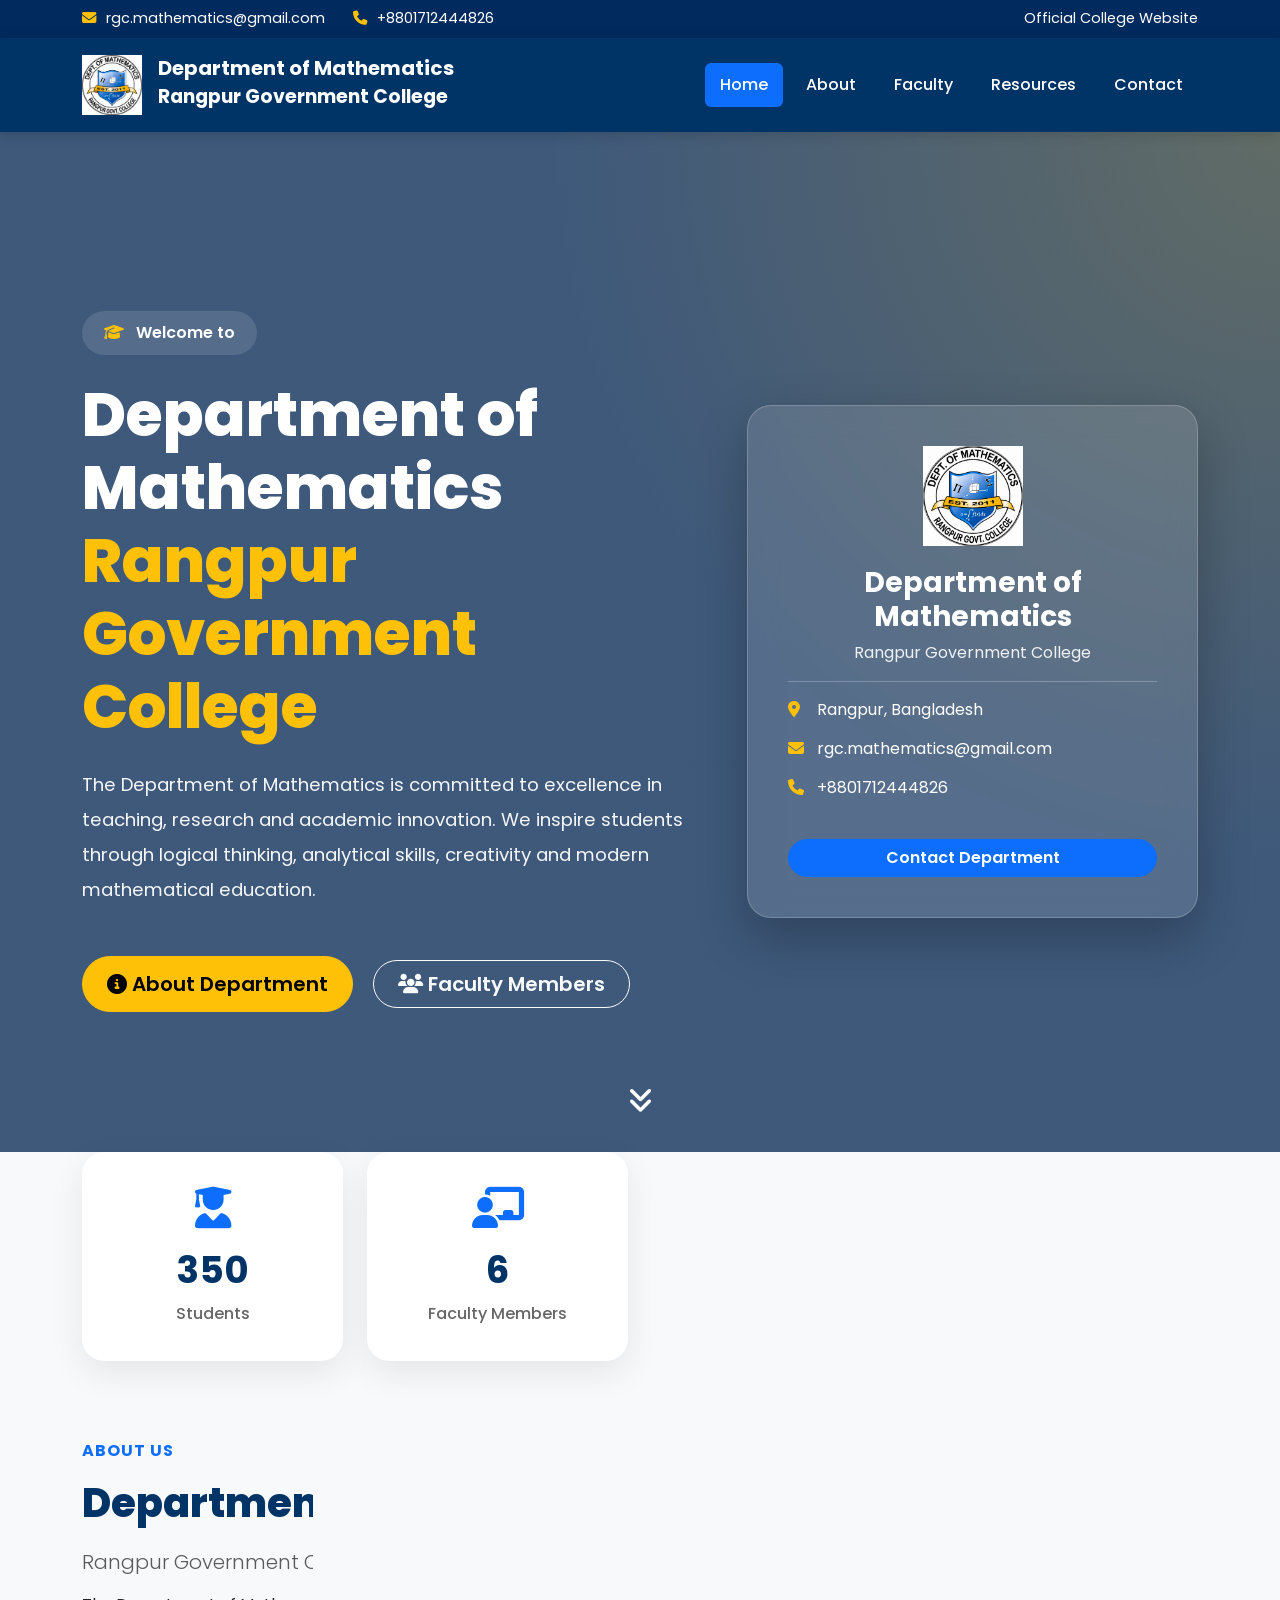
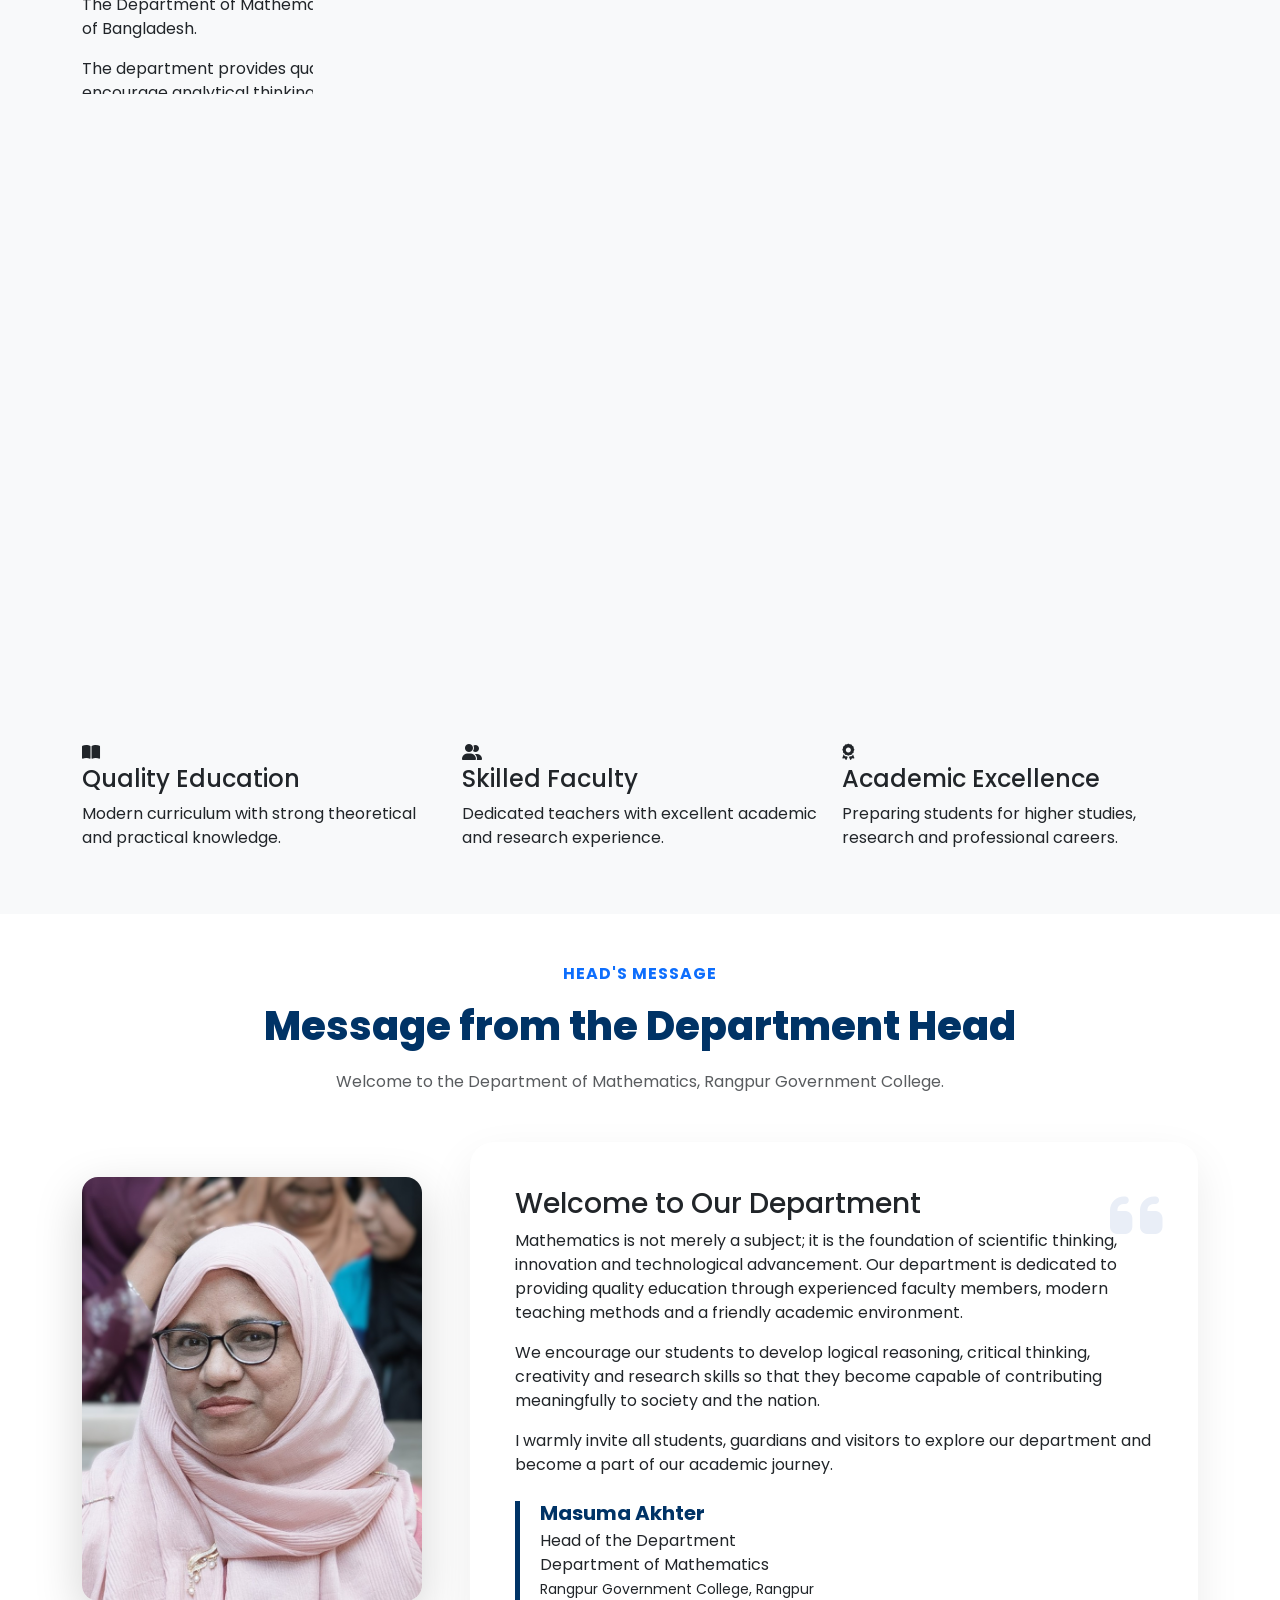
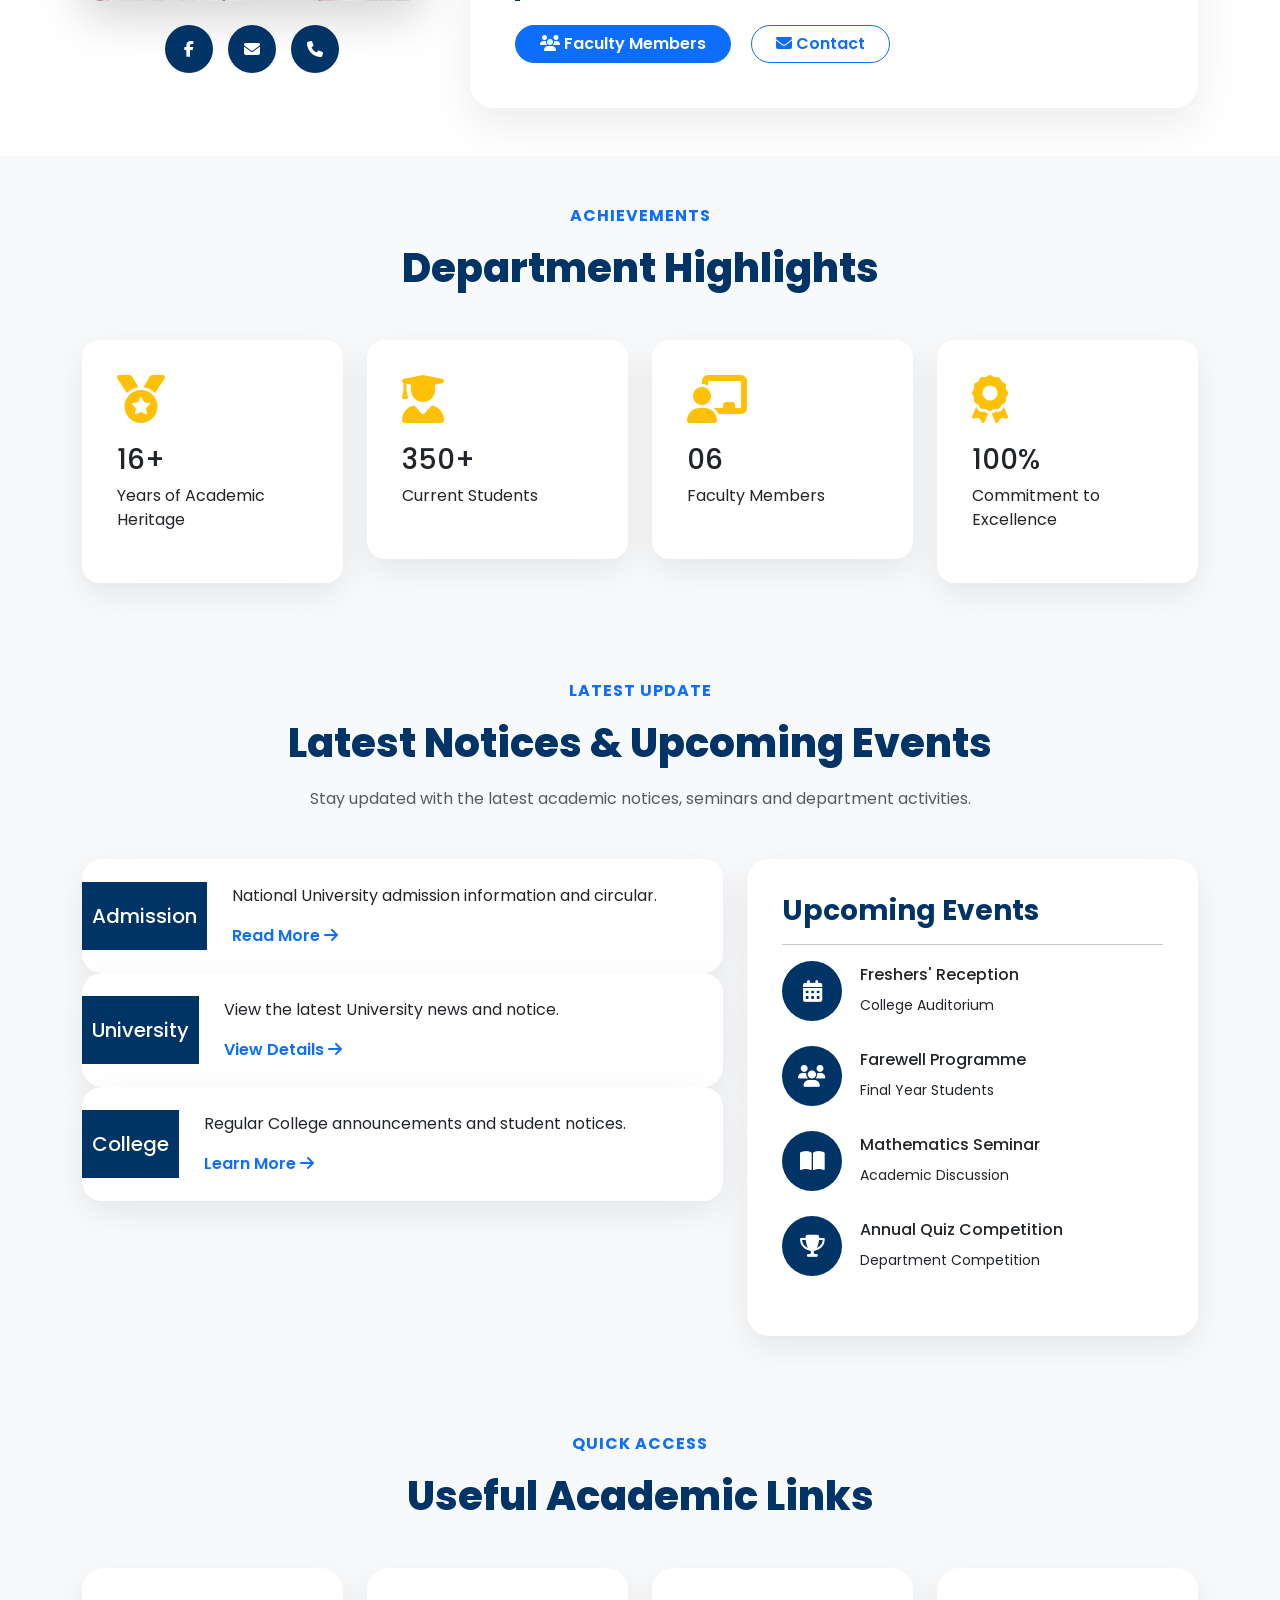
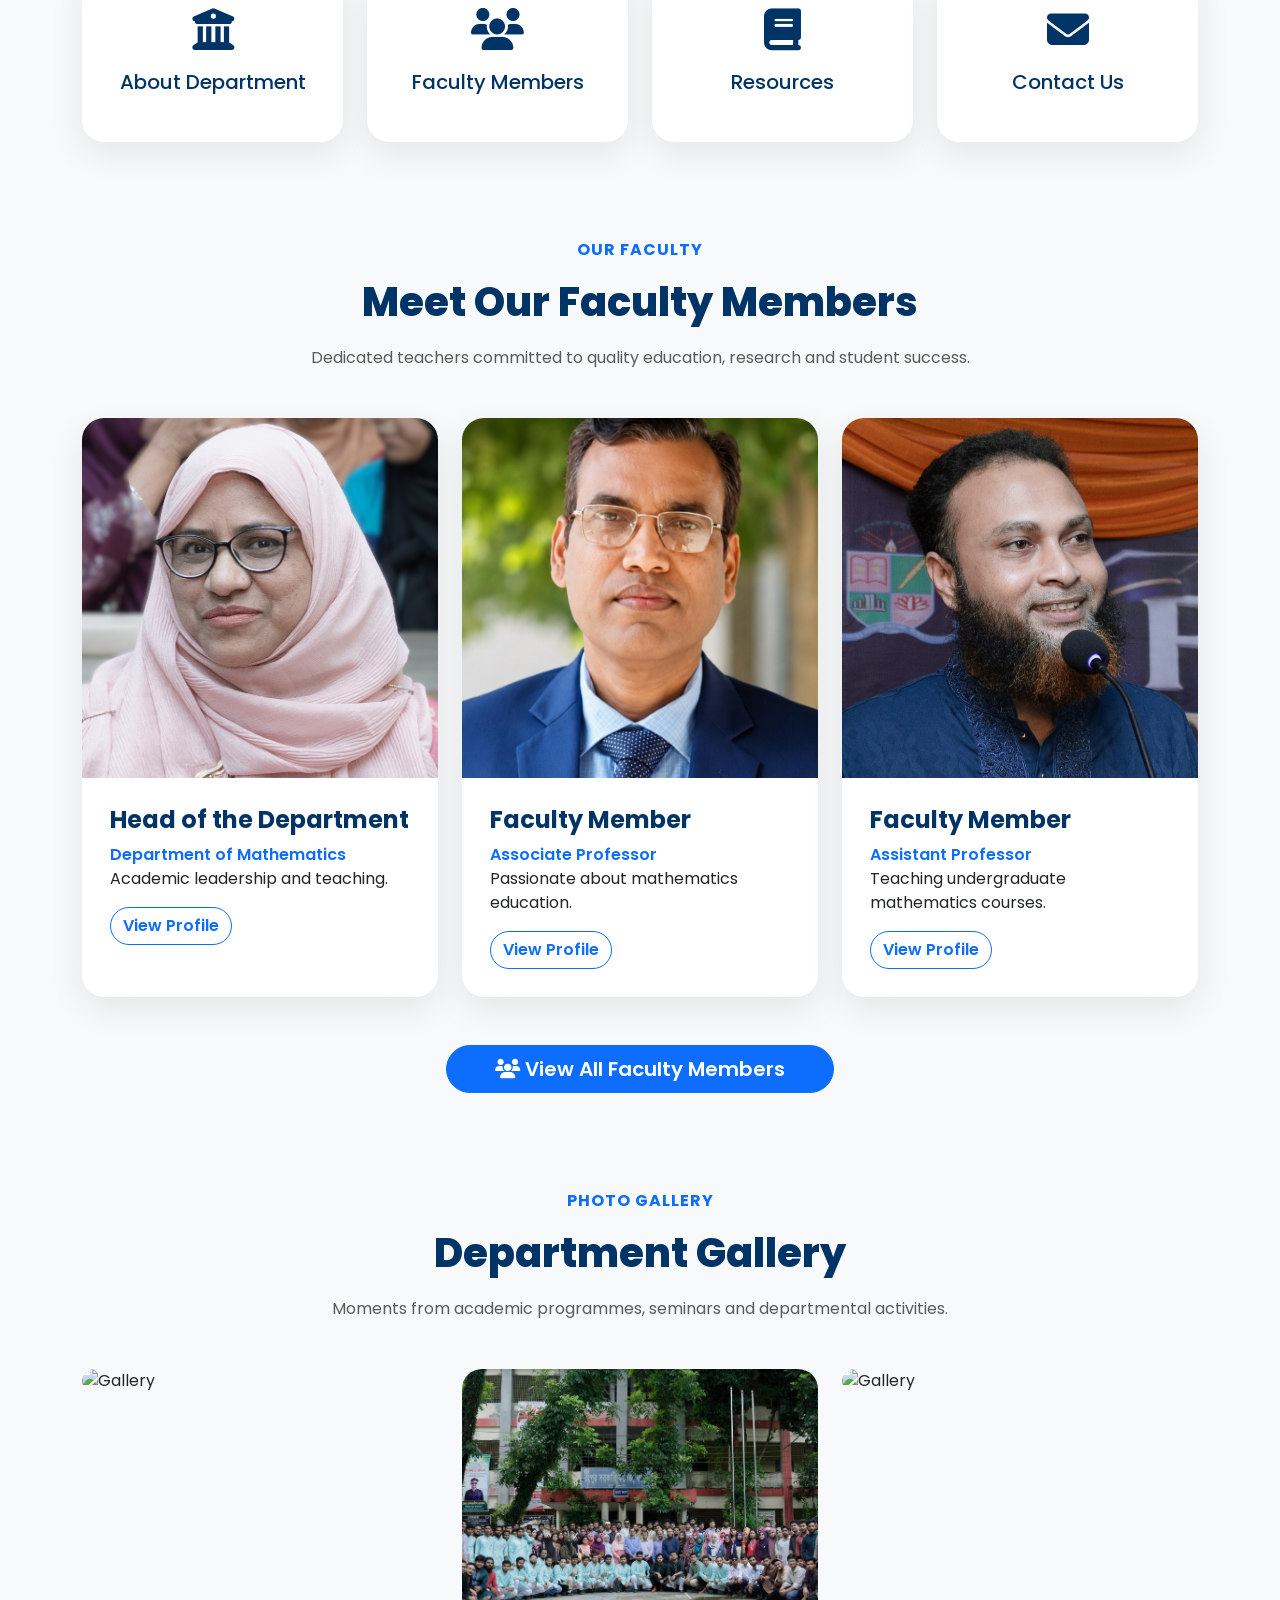
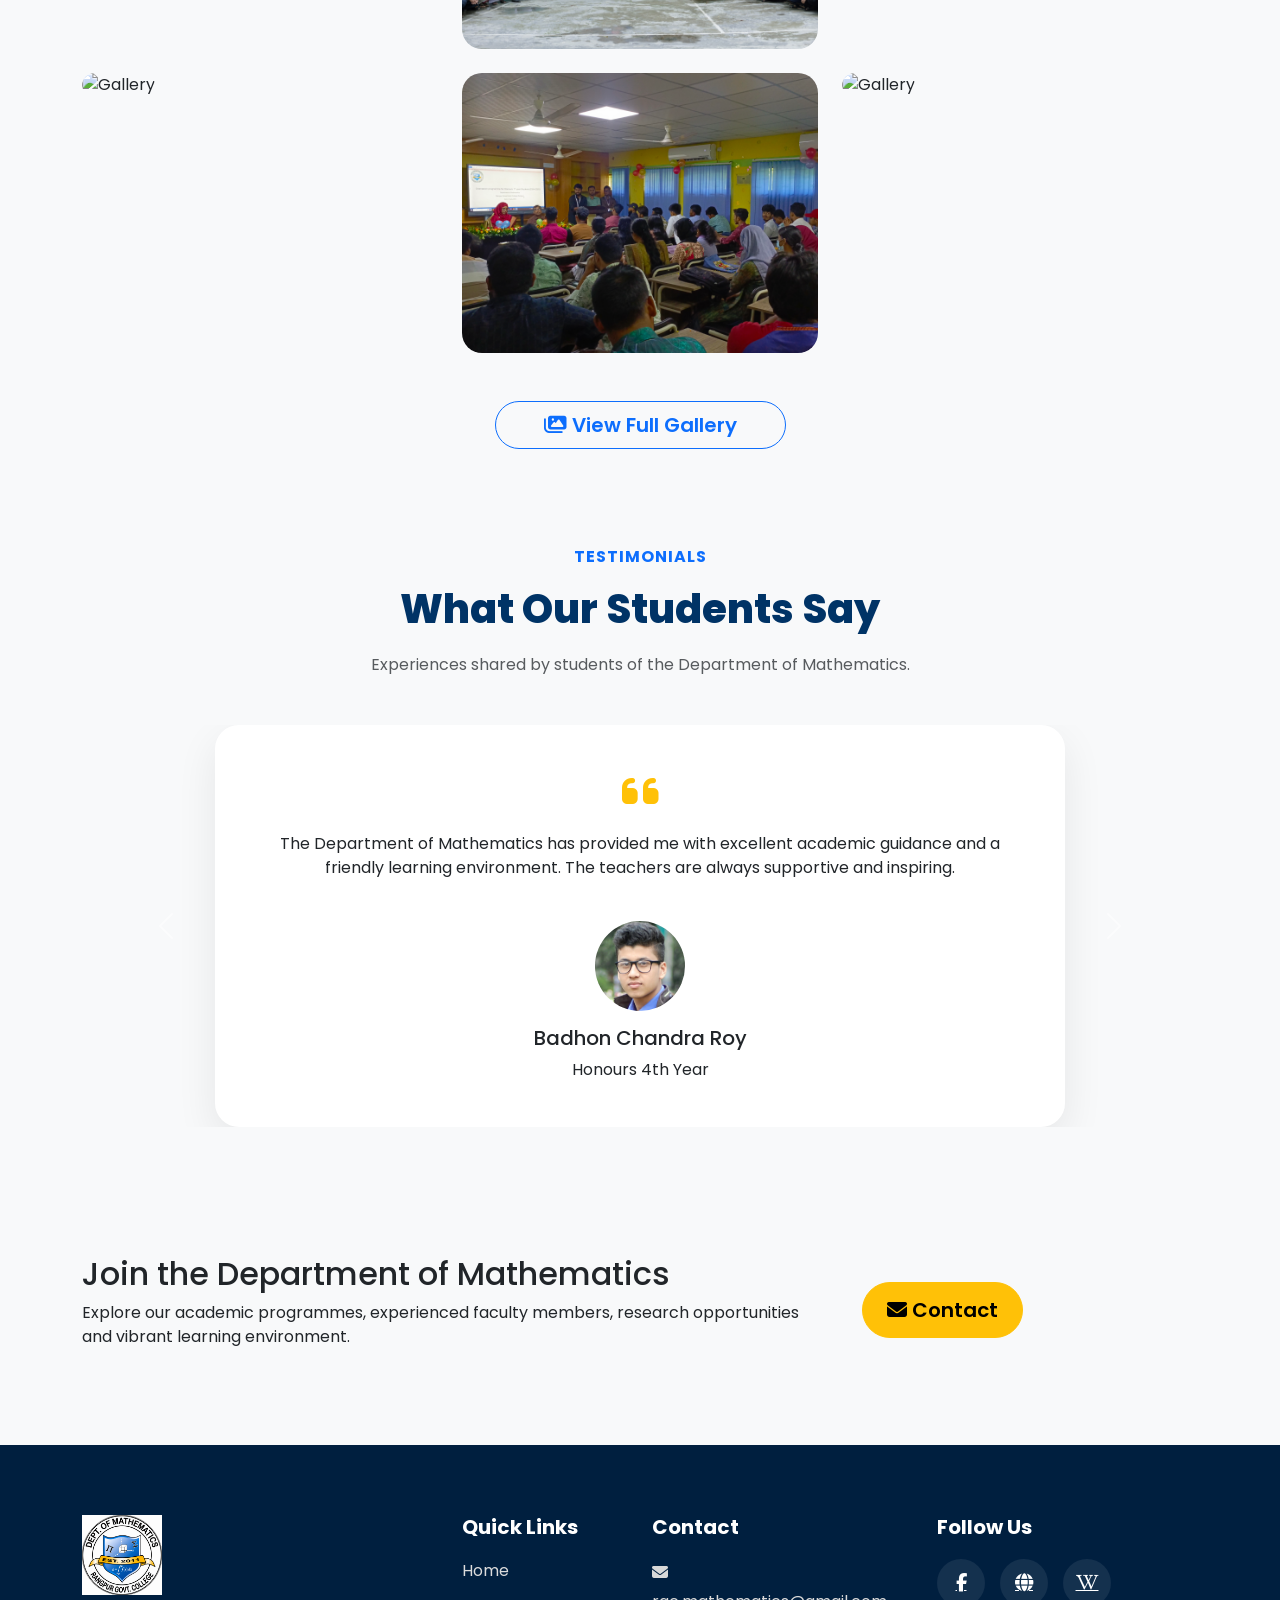
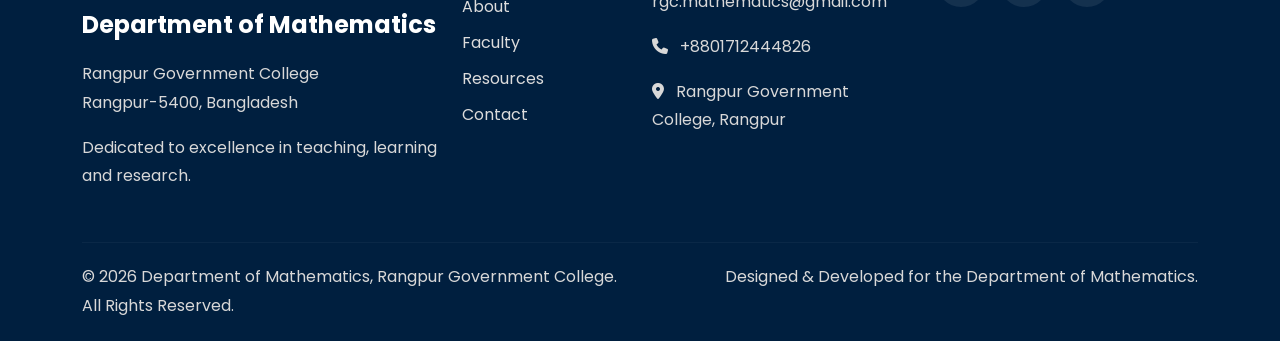
==== commit 98c0e3d1: "Update index.html" ====
--- a/index.html
+++ b/index.html
@@ -49,7 +49,7 @@
     <nav class="navbar navbar-expand-lg navbar-dark sticky-top">
         <div class="container">
             <a class="navbar-brand d-flex align-items-center" href="index.html">
-                <img src="assets/icons/RGC Dep of Math logo.png" class="me-3" alt="Logo" />
+                <img src="assets/icons/RGC Dep of Math logo.png" width="60" class="me-3" alt="Logo" />
                 <div>
                     <h5 class="m-0 fw-bold">Department of Mathematics</h5>
                     <small>Rangpur Government College</small>
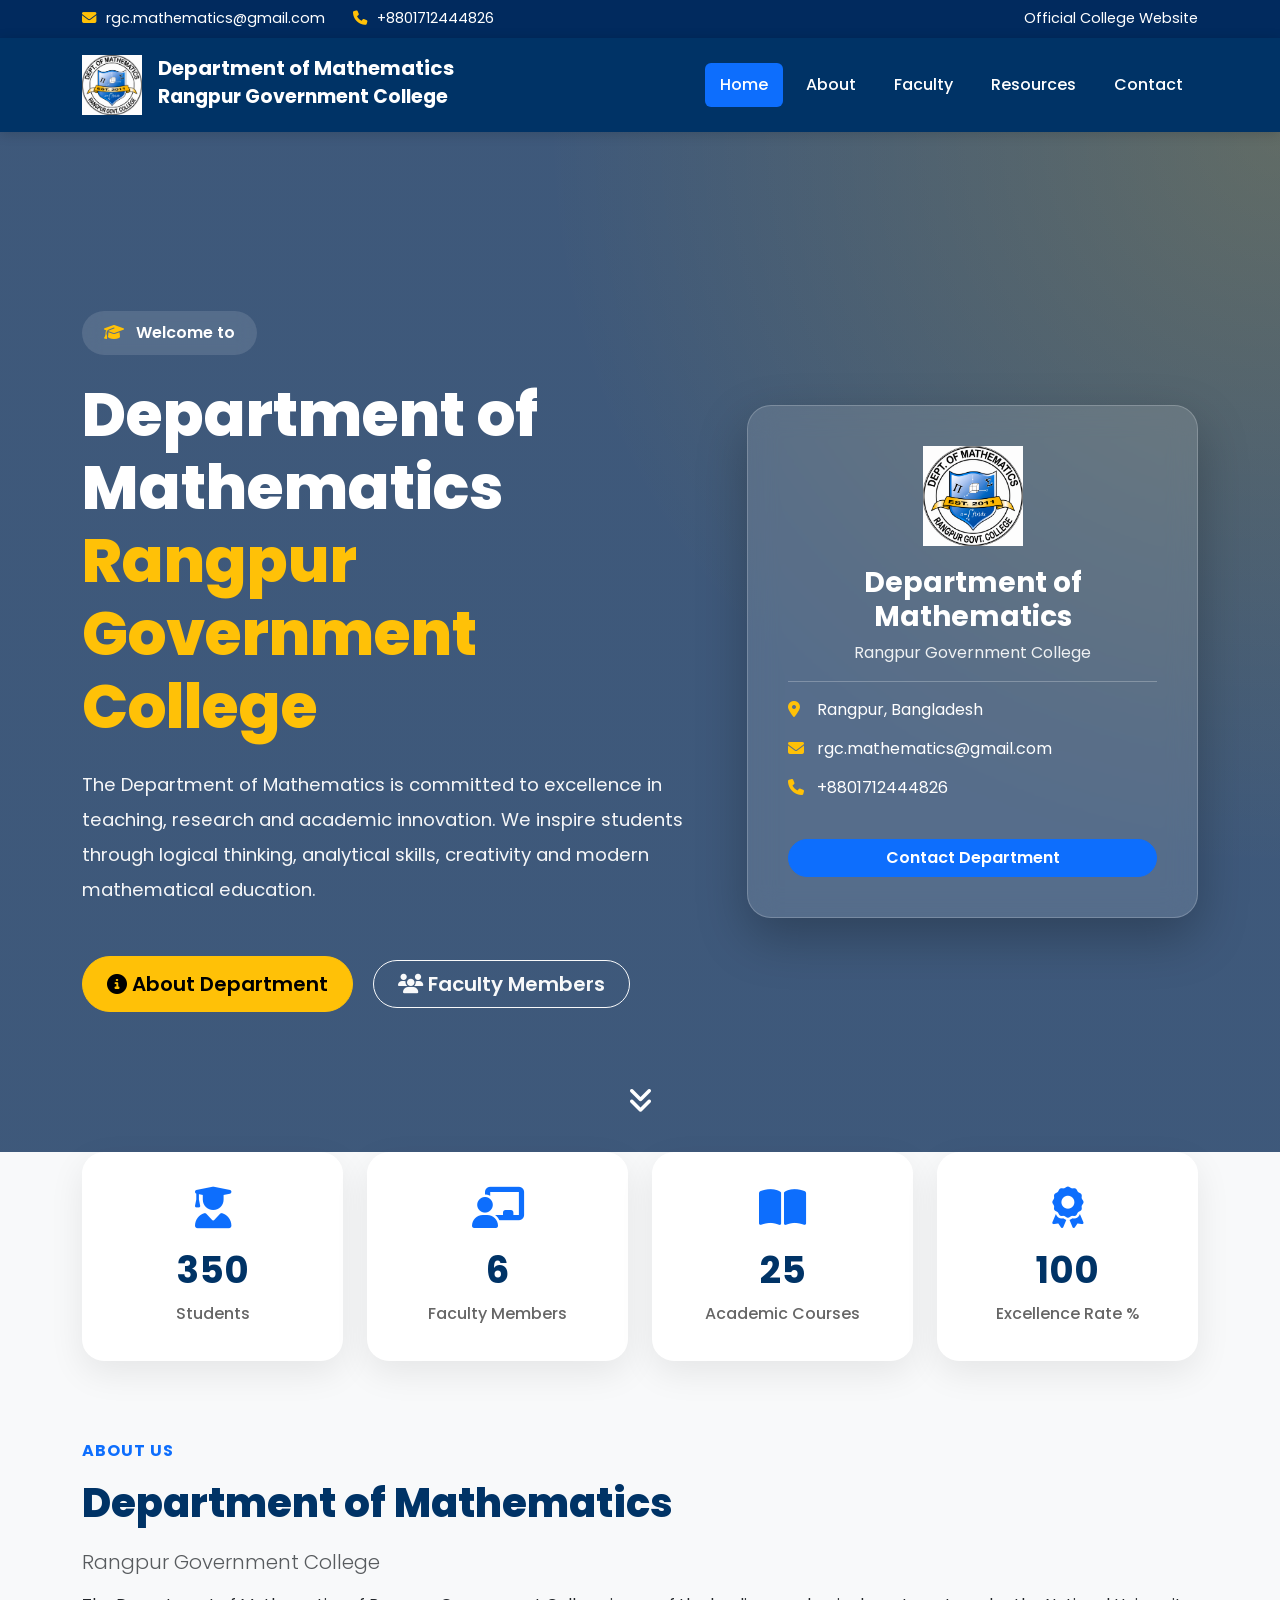
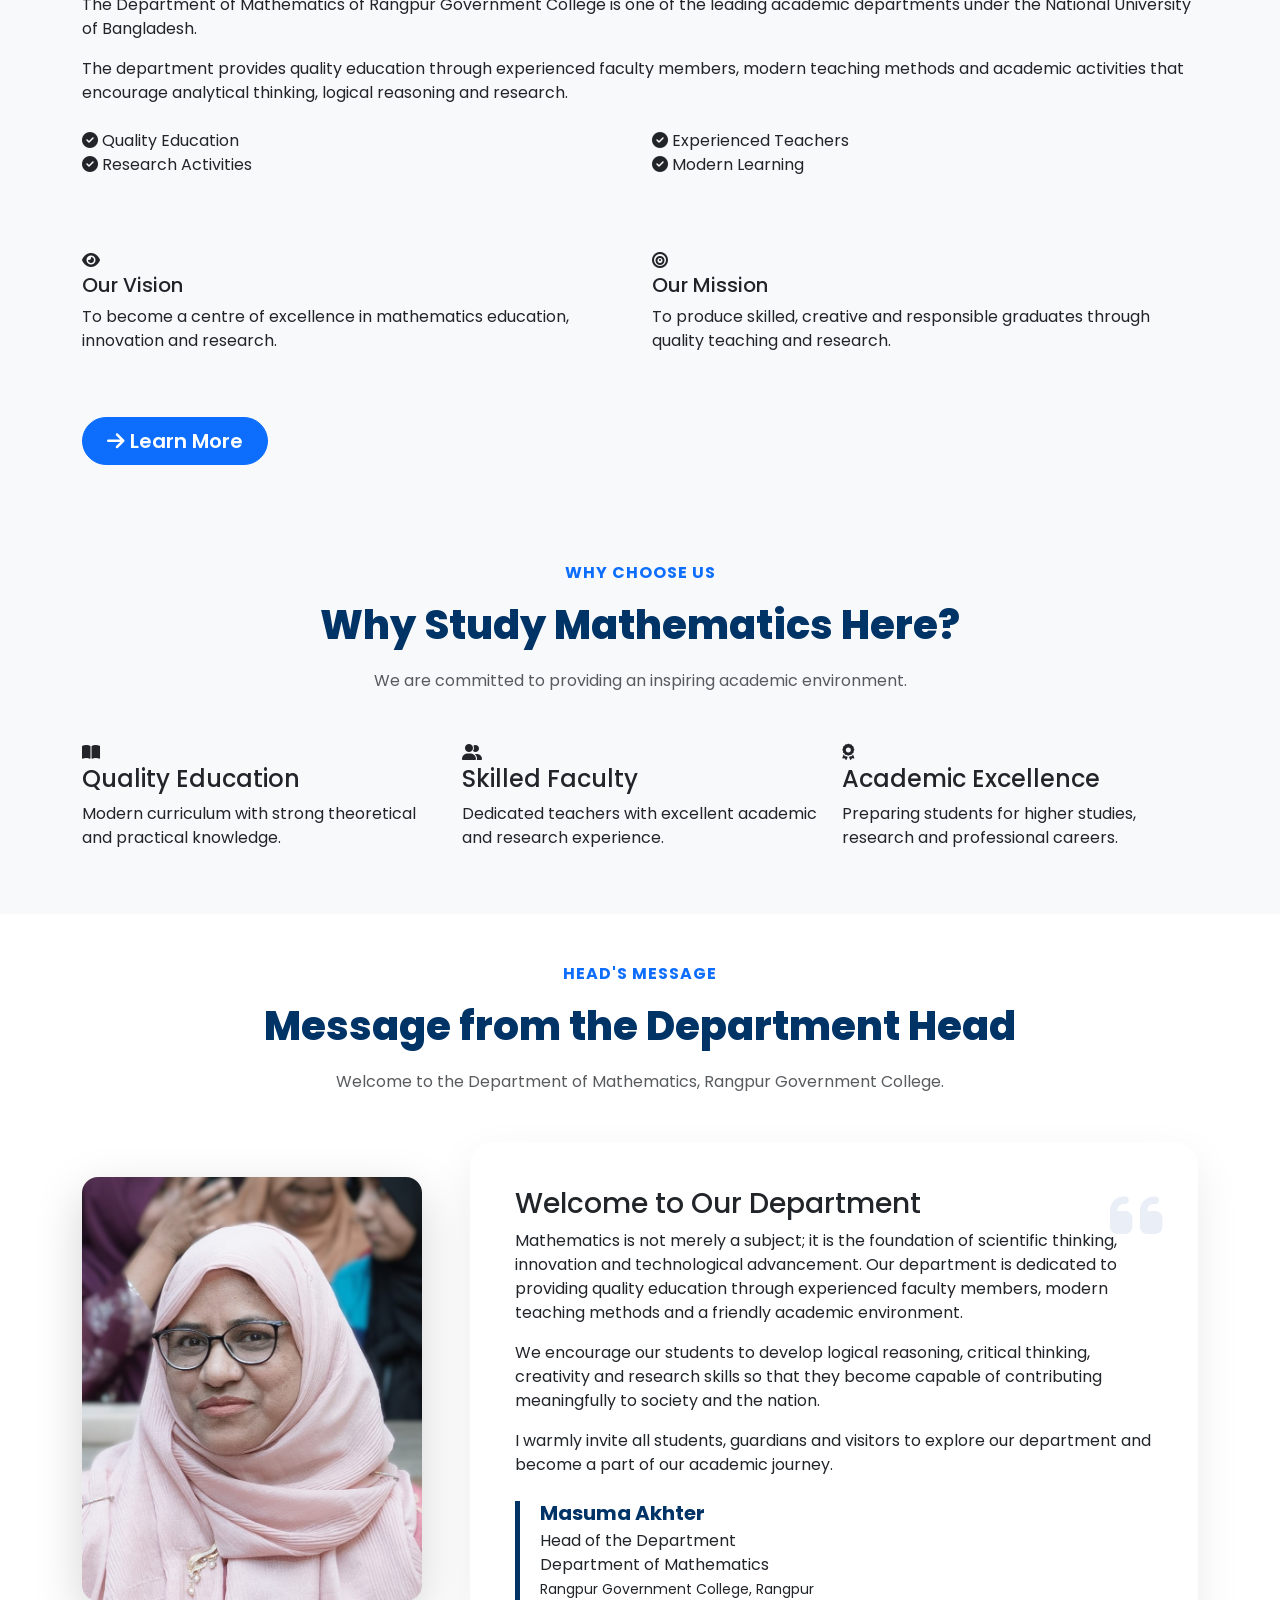
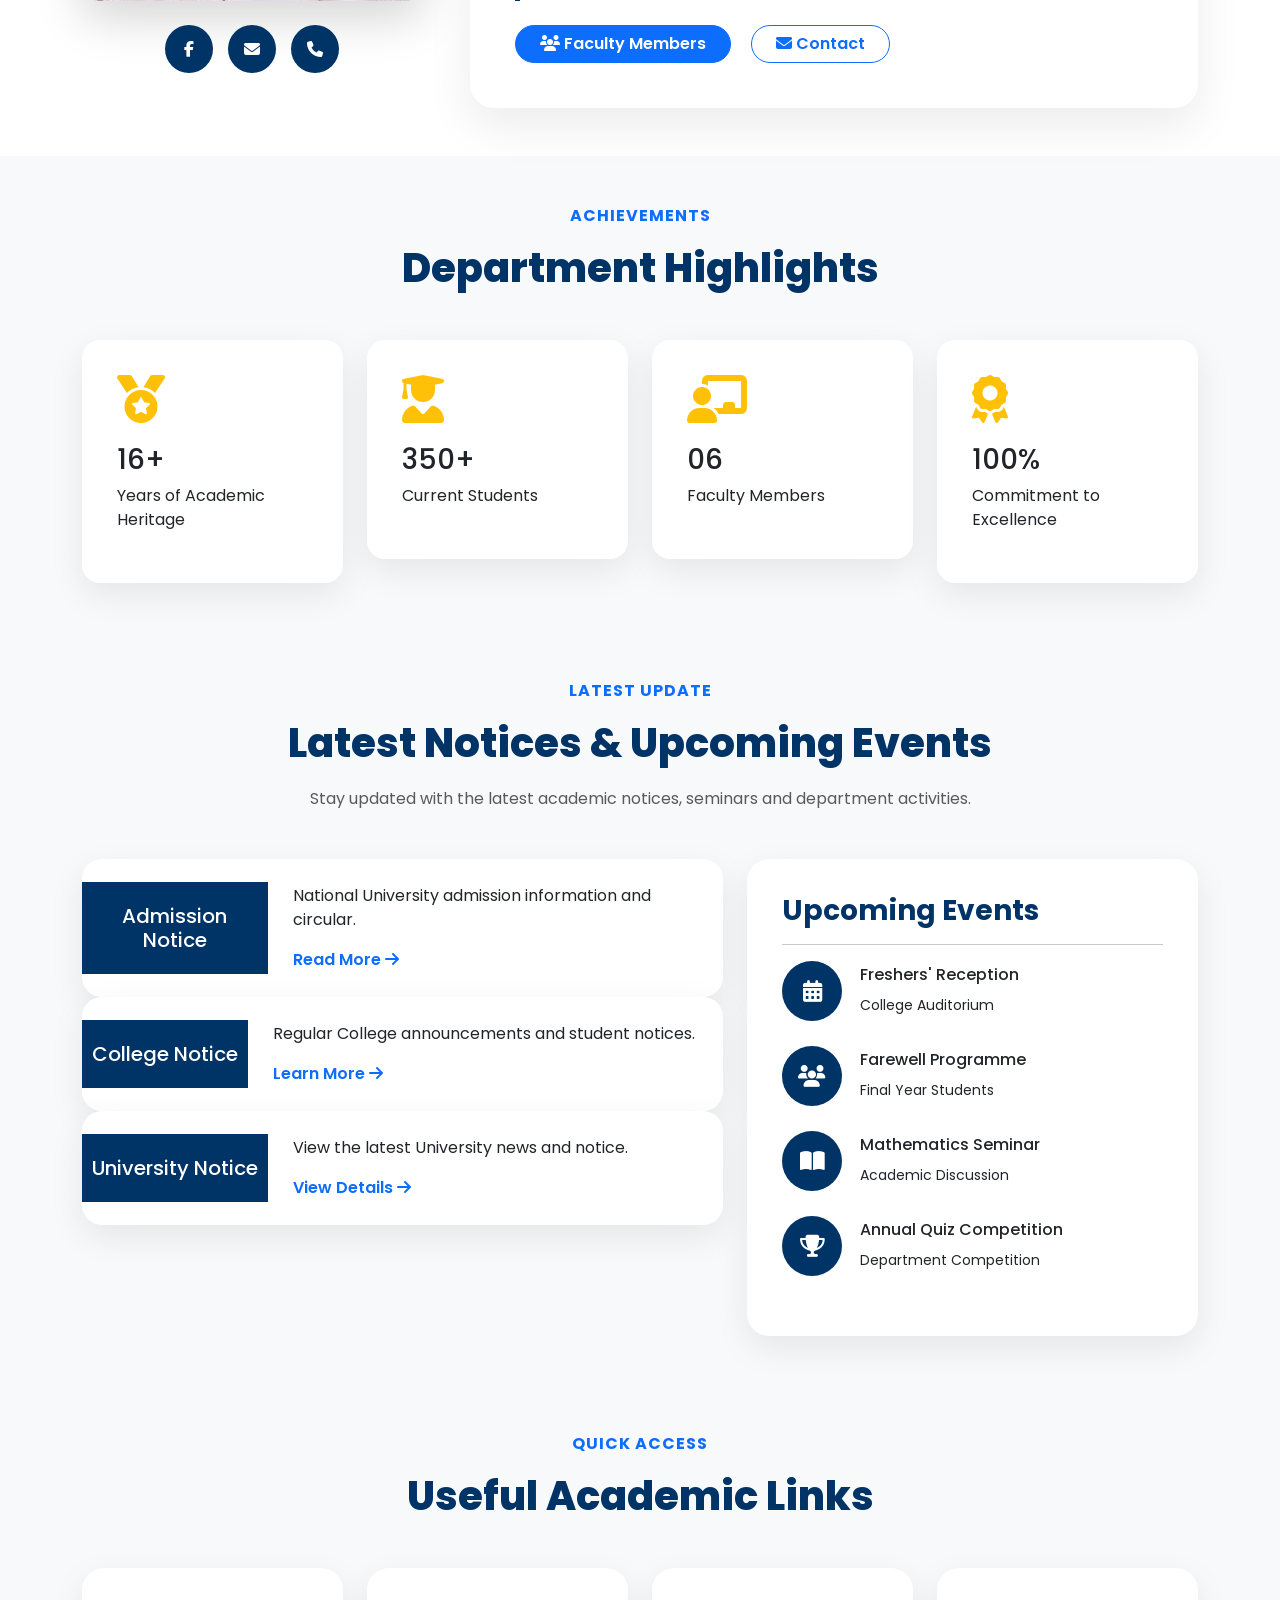
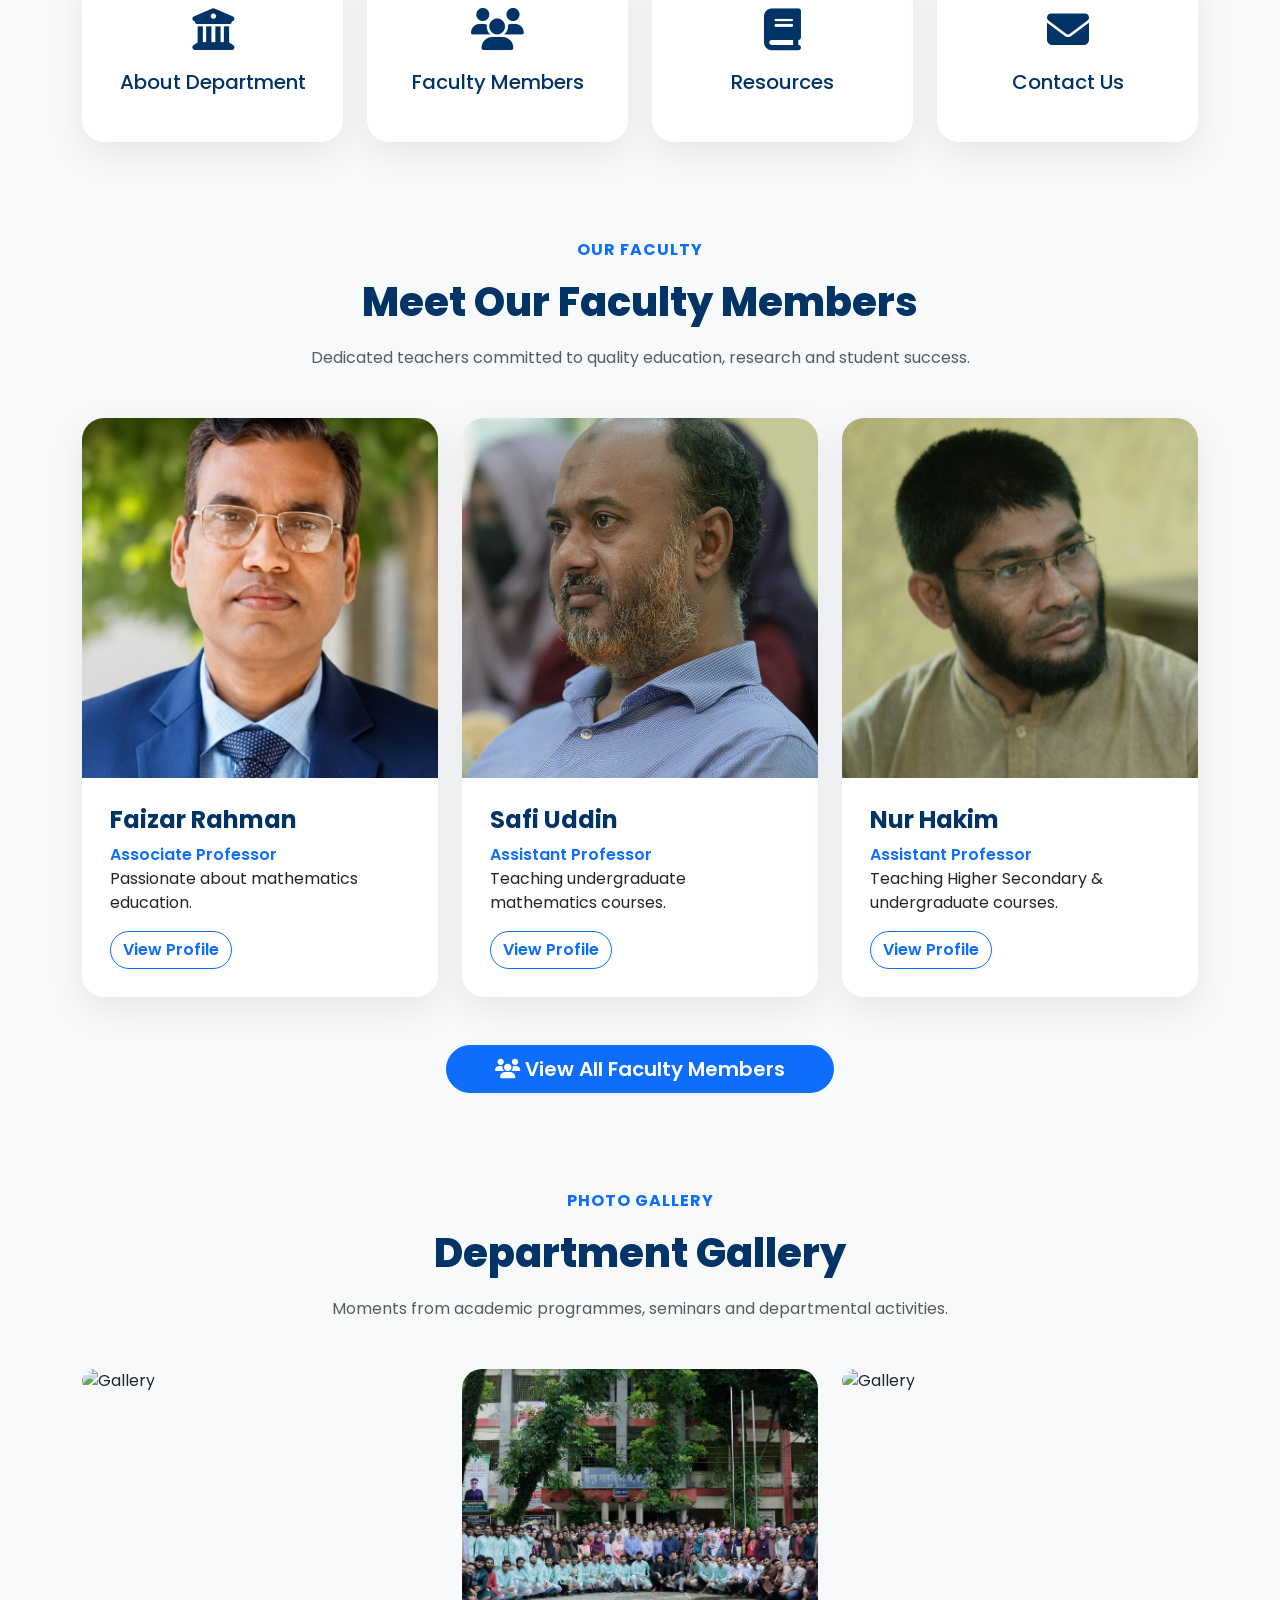
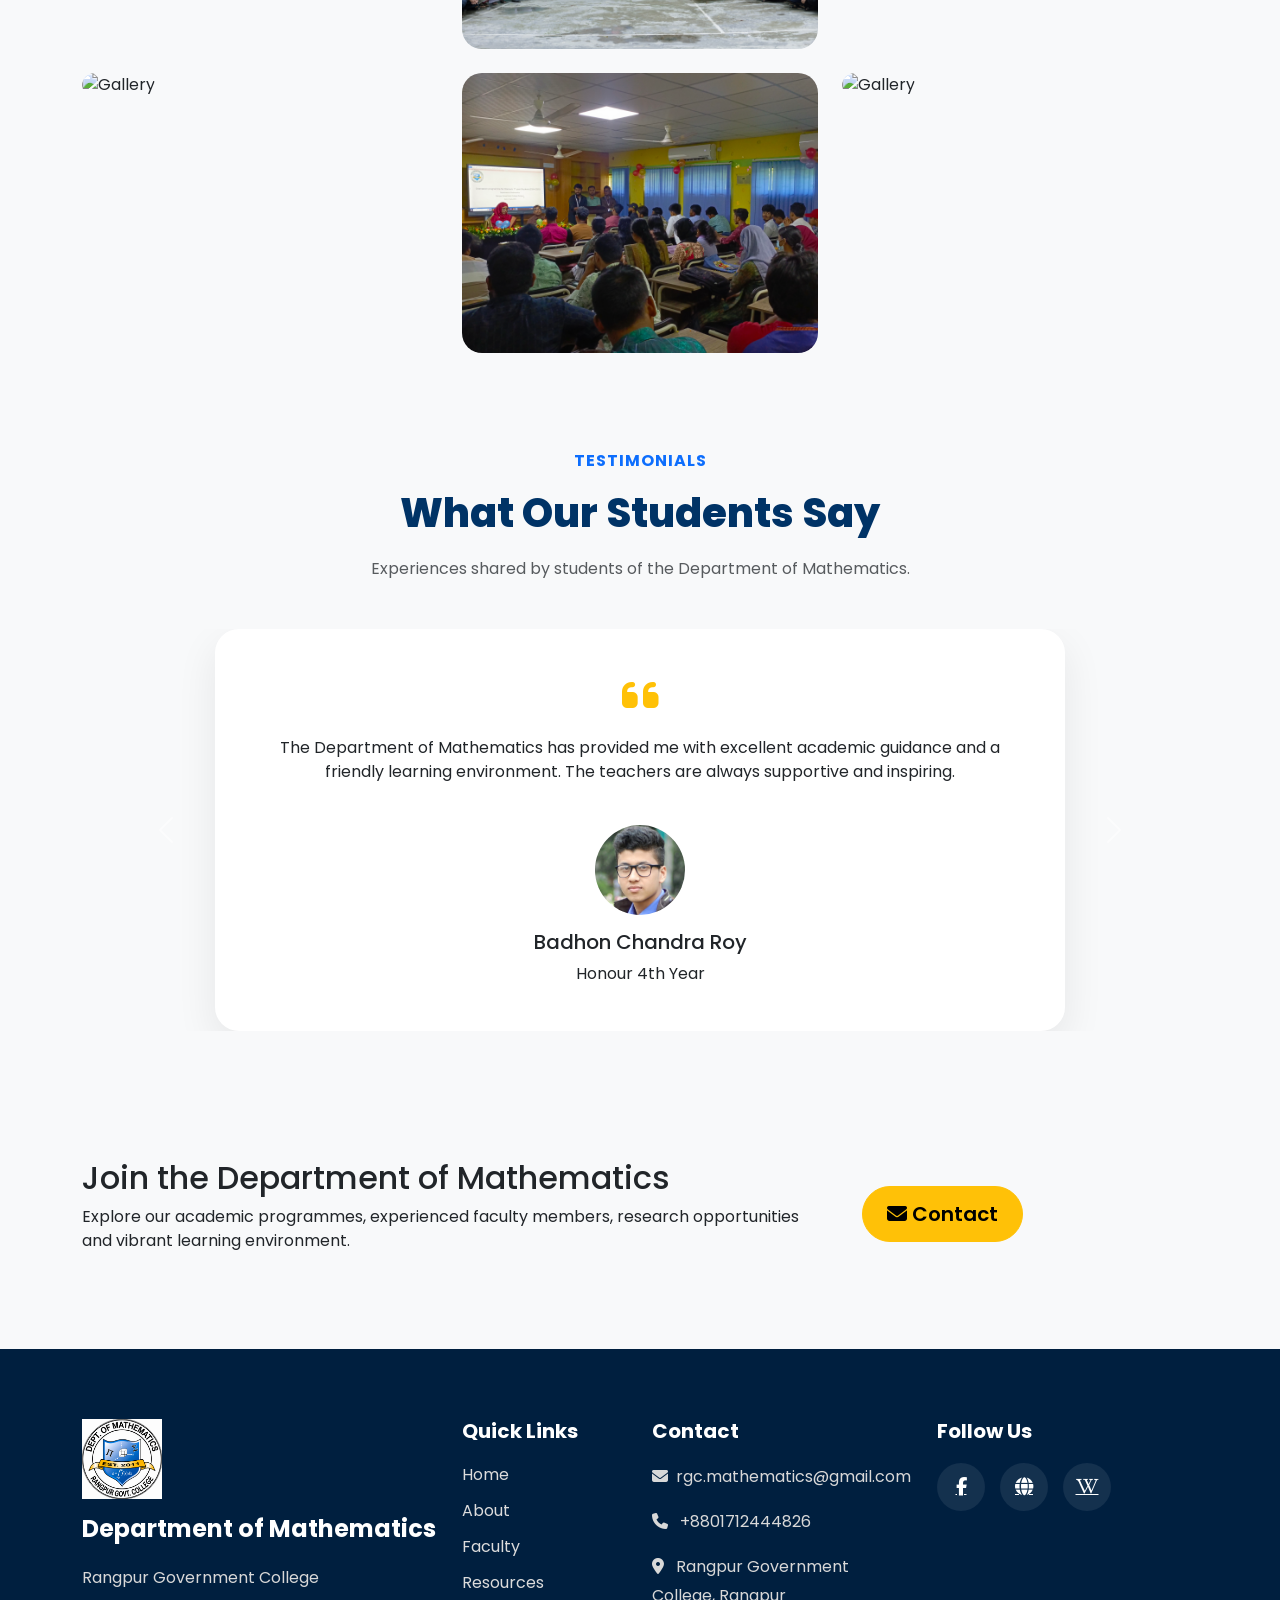
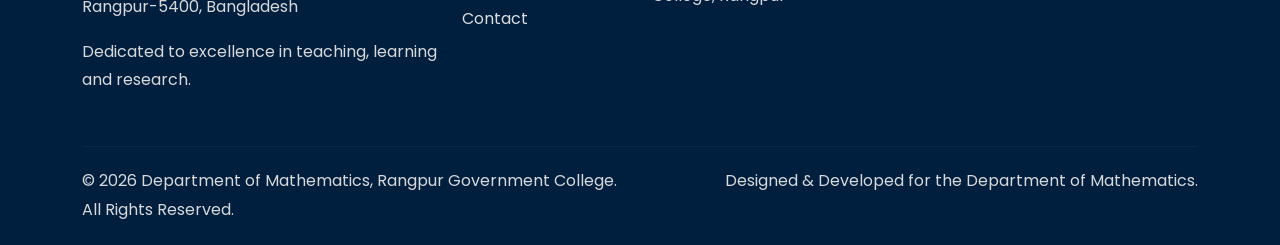
==== commit fa6d5036: "Update index.html" ====
--- a/index.html
+++ b/index.html
@@ -365,24 +365,24 @@
                 <div class="col-lg-7">
                     <div class="notice-wrapper">
                         <div class="notice-card" data-aos="fade-up">
-                            <div class="notice-date"><h5>Admission</h5></div>
+                            <div class="notice-date"><h5>Admission Notice</h5></div>
                             <div class="notice-content">
                                 <p>National University admission information and circular.</p>
                                 <a href="https://www.nu.ac.bd/admissions/" target="_blank">Read More <i class="fa-solid fa-arrow-right"></i></a>
                             </div>
                         </div>
+                        <div class="notice-card" data-aos="fade-up" data-aos-delay="200">
+                            <div class="notice-date"><h5>College Notice</h5></div>
+                            <div class="notice-content">
+                                <p>Regular College announcements and student notices.</p>
+                                <a href="https://rangpur.college.gov.bd/pages/notices" target="_blank">Learn More <i class="fa-solid fa-arrow-right"></i></a>
+                            </div>
+                        </div>
                         <div class="notice-card" data-aos="fade-up" data-aos-delay="100">
-                            <div class="notice-date"><h5>University</h5></div>
+                            <div class="notice-date"><h5>University Notice</h5></div>
                             <div class="notice-content">
                                 <p>View the latest University news and notice.</p>
                                 <a href="https://www.nu.ac.bd/recent-news-notice.php" target="_blank">View Details <i class="fa-solid fa-arrow-right"></i></a>
-                            </div>
-                        </div>
-                        <div class="notice-card" data-aos="fade-up" data-aos-delay="200">
-                            <div class="notice-date"><h5>College</h5></div>
-                            <div class="notice-content">
-                                <p>Regular College announcements and student notices.</p>
-                                <a href="https://rangpur.college.gov.bd/pages/notices" target="_blank">Learn More <i class="fa-solid fa-arrow-right"></i></a>
                             </div>
                         </div>
                     </div>
@@ -464,20 +464,9 @@
             <div class="row g-4">
                 <div class="col-lg-4 col-md-6">
                     <div class="faculty-card" data-aos="fade-up">
-                        <img src="assets/images/faculty/masuma-akhter.jpg" class="img-fluid" alt="Head" />
+                        <img src="assets/images/faculty/faizar-rahman.jpg" class="img-fluid" alt="Faizar Rahman" />
                         <div class="faculty-content">
-                            <h4>Head of the Department</h4>
-                            <span>Department of Mathematics</span>
-                            <p>Academic leadership and teaching.</p>
-                            <a href="faculty.html" class="btn btn-outline-primary rounded-pill">View Profile</a>
-                        </div>
-                    </div>
-                </div>
-                <div class="col-lg-4 col-md-6">
-                    <div class="faculty-card" data-aos="fade-up" data-aos-delay="100">
-                        <img src="assets/images/faculty/faizar-rahman.jpg" class="img-fluid" alt="Faculty" />
-                        <div class="faculty-content">
-                            <h4>Faculty Member</h4>
+                            <h4>Faizar Rahman</h4>
                             <span>Associate Professor</span>
                             <p>Passionate about mathematics education.</p>
                             <a href="faculty.html" class="btn btn-outline-primary rounded-pill">View Profile</a>
@@ -485,12 +474,23 @@
                     </div>
                 </div>
                 <div class="col-lg-4 col-md-6">
-                    <div class="faculty-card" data-aos="fade-up" data-aos-delay="200">
-                        <img src="assets/images/faculty/hazzazul-alam.jpg" class="img-fluid" alt="Faculty" />
+                    <div class="faculty-card" data-aos="fade-up" data-aos-delay="100">
+                        <img src="assets/images/faculty/safi-uddin.jpg" class="img-fluid" alt="Faculty" />
                         <div class="faculty-content">
-                            <h4>Faculty Member</h4>
+                            <h4>Safi Uddin</h4>
                             <span>Assistant Professor</span>
                             <p>Teaching undergraduate mathematics courses.</p>
+                            <a href="faculty.html" class="btn btn-outline-primary rounded-pill">View Profile</a>
+                        </div>
+                    </div>
+                </div>
+                <div class="col-lg-4 col-md-6">
+                    <div class="faculty-card" data-aos="fade-up" data-aos-delay="200">
+                        <img src="assets/images/faculty/nur-hakim.jpg" class="img-fluid" alt="Faculty" />
+                        <div class="faculty-content">
+                            <h4>Nur Hakim</h4>
+                            <span>Assistant Professor</span>
+                            <p>Teaching Higher Secondary & undergraduate courses.</p>
                             <a href="faculty.html" class="btn btn-outline-primary rounded-pill">View Profile</a>
                         </div>
                     </div>
@@ -552,11 +552,11 @@
                     </div>
                 </div>
             </div>
-            <div class="text-center mt-5">
+          <!--  <div class="text-center mt-5">
                 <a href="gallery.html" class="btn btn-outline-primary btn-lg rounded-pill px-5">
                     <i class="fa-solid fa-images"></i> View Full Gallery
                 </a>
-            </div>
+            </div> -->
         </div>
     </section>
 
@@ -578,7 +578,7 @@
                             <p>The Department of Mathematics has provided me with excellent academic guidance and a friendly learning environment. The teachers are always supportive and inspiring.</p>
                             <img src="assets/images/alumni/badhon-chandra-roy.jpeg" alt="Student" />
                             <h5>Badhon Chandra Roy</h5>
-                            <span>Honours 4th Year</span>
+                            <span>Honour 4th Year</span>
                         </div>
                     </div>
                     <div class="carousel-item">
@@ -654,7 +654,7 @@
                 </div>
                 <div class="col-lg-3">
                     <h5>Contact</h5>
-                    <p><i class="fa-solid fa-envelope me-2"></i> rgc.mathematics@gmail.com</p>
+                    <p><i class="fa-solid fa-envelope me-2"></i>rgc.mathematics@gmail.com</p>
                     <p><i class="fa-solid fa-phone me-2"></i> +8801712444826</p>
                     <p><i class="fa-solid fa-location-dot me-2"></i> Rangpur Government College, Rangpur</p>
                 </div>
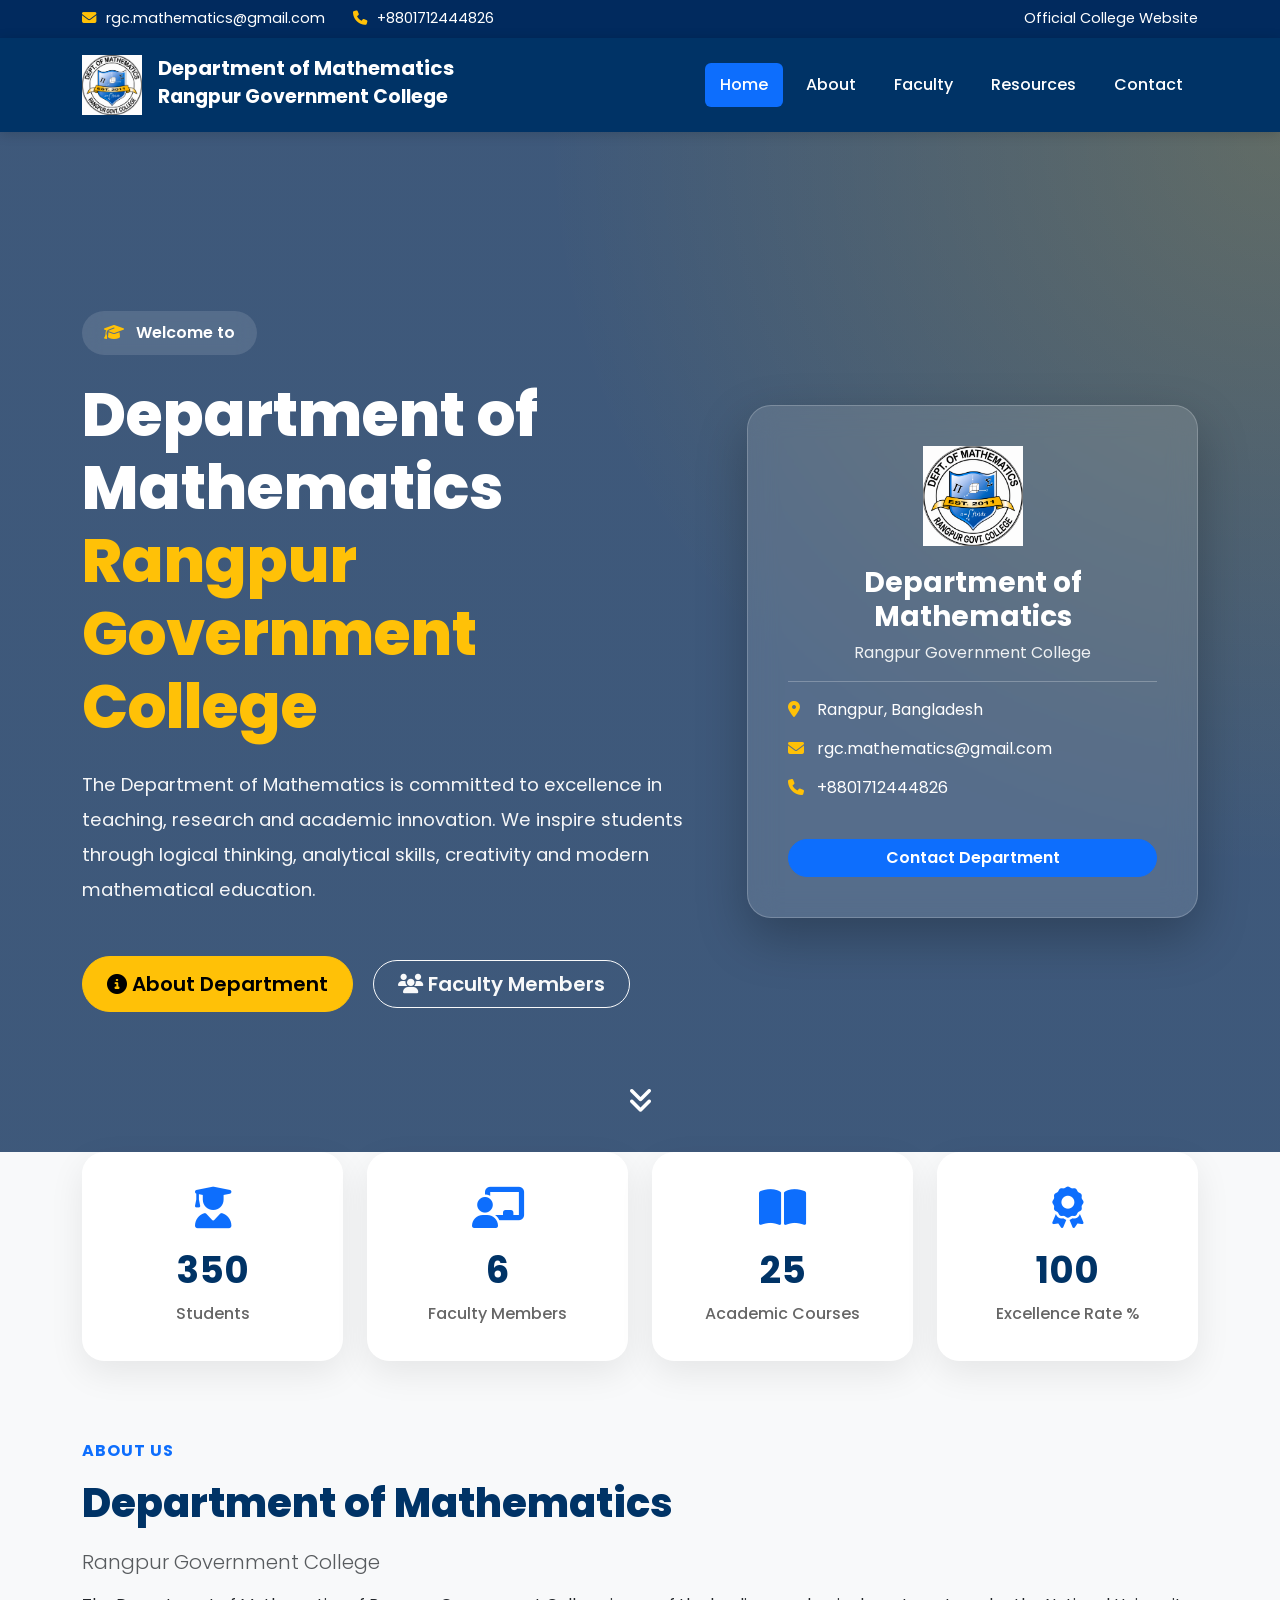
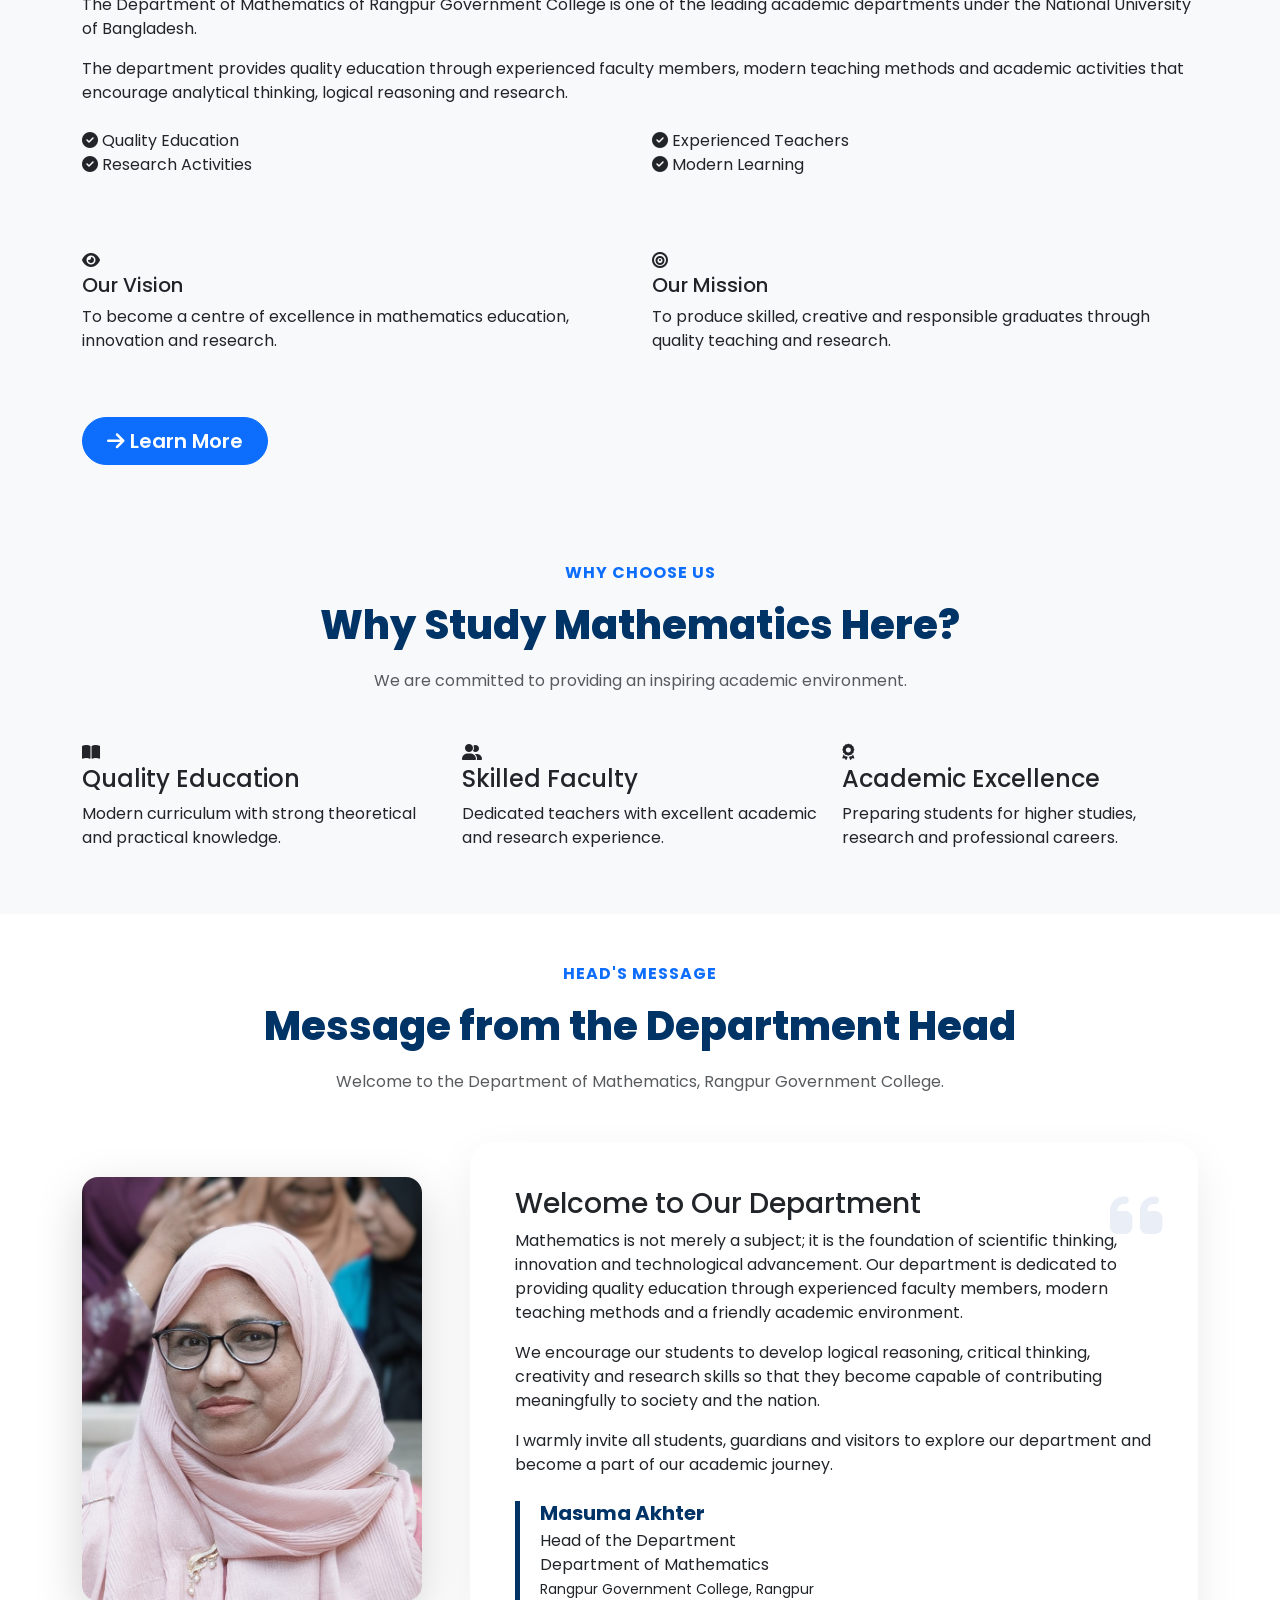
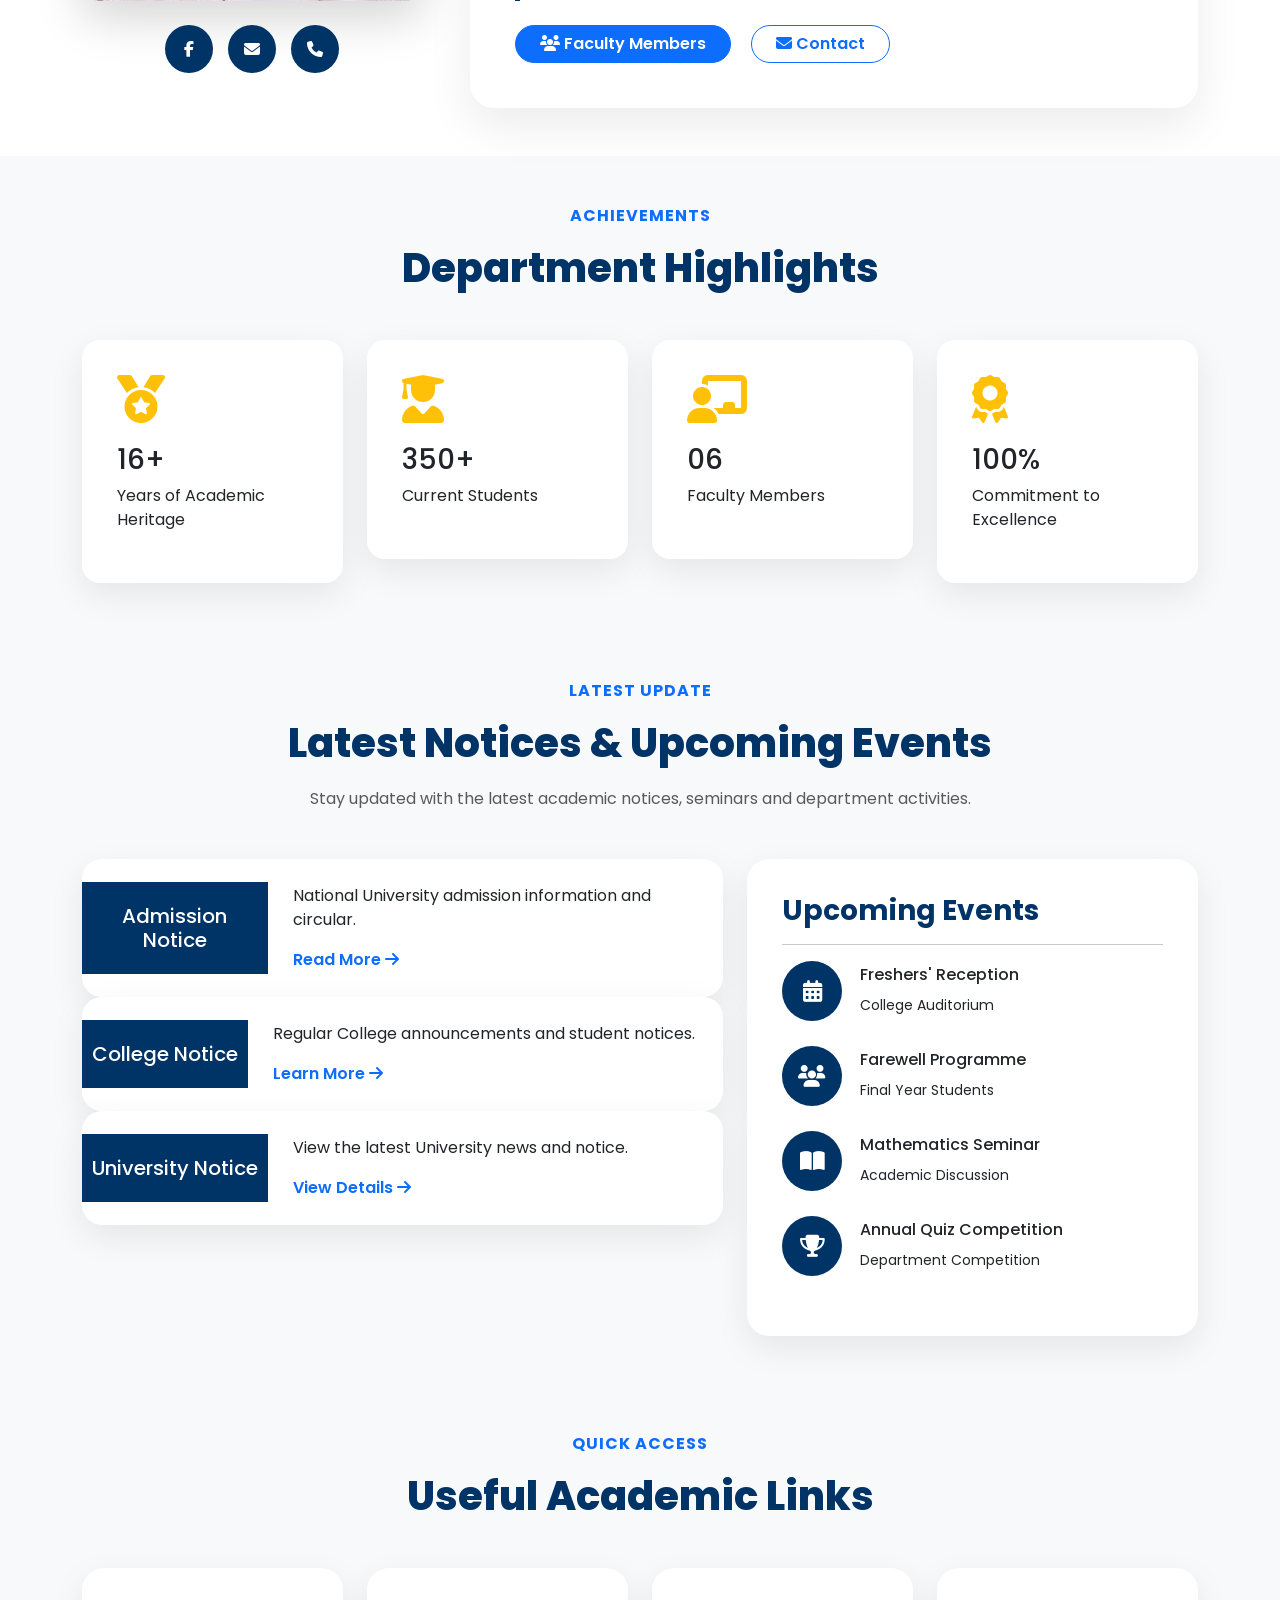
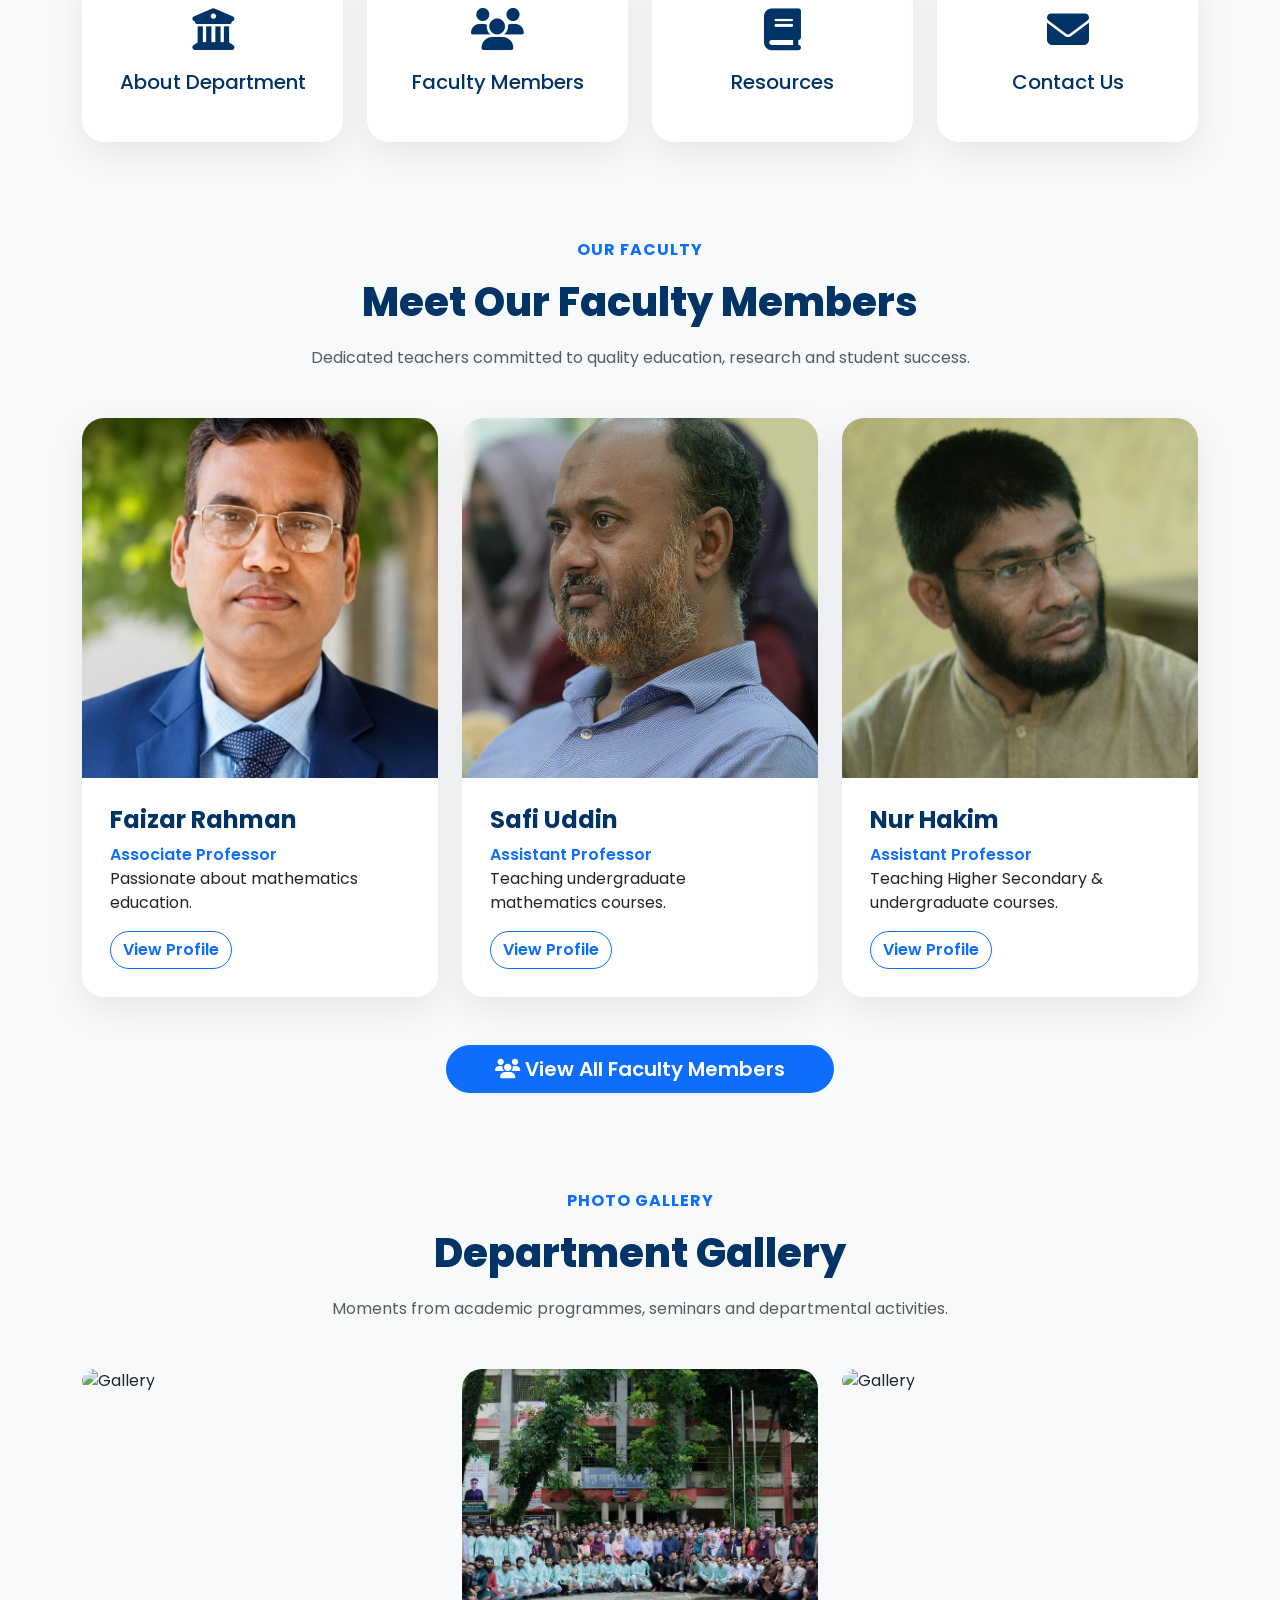
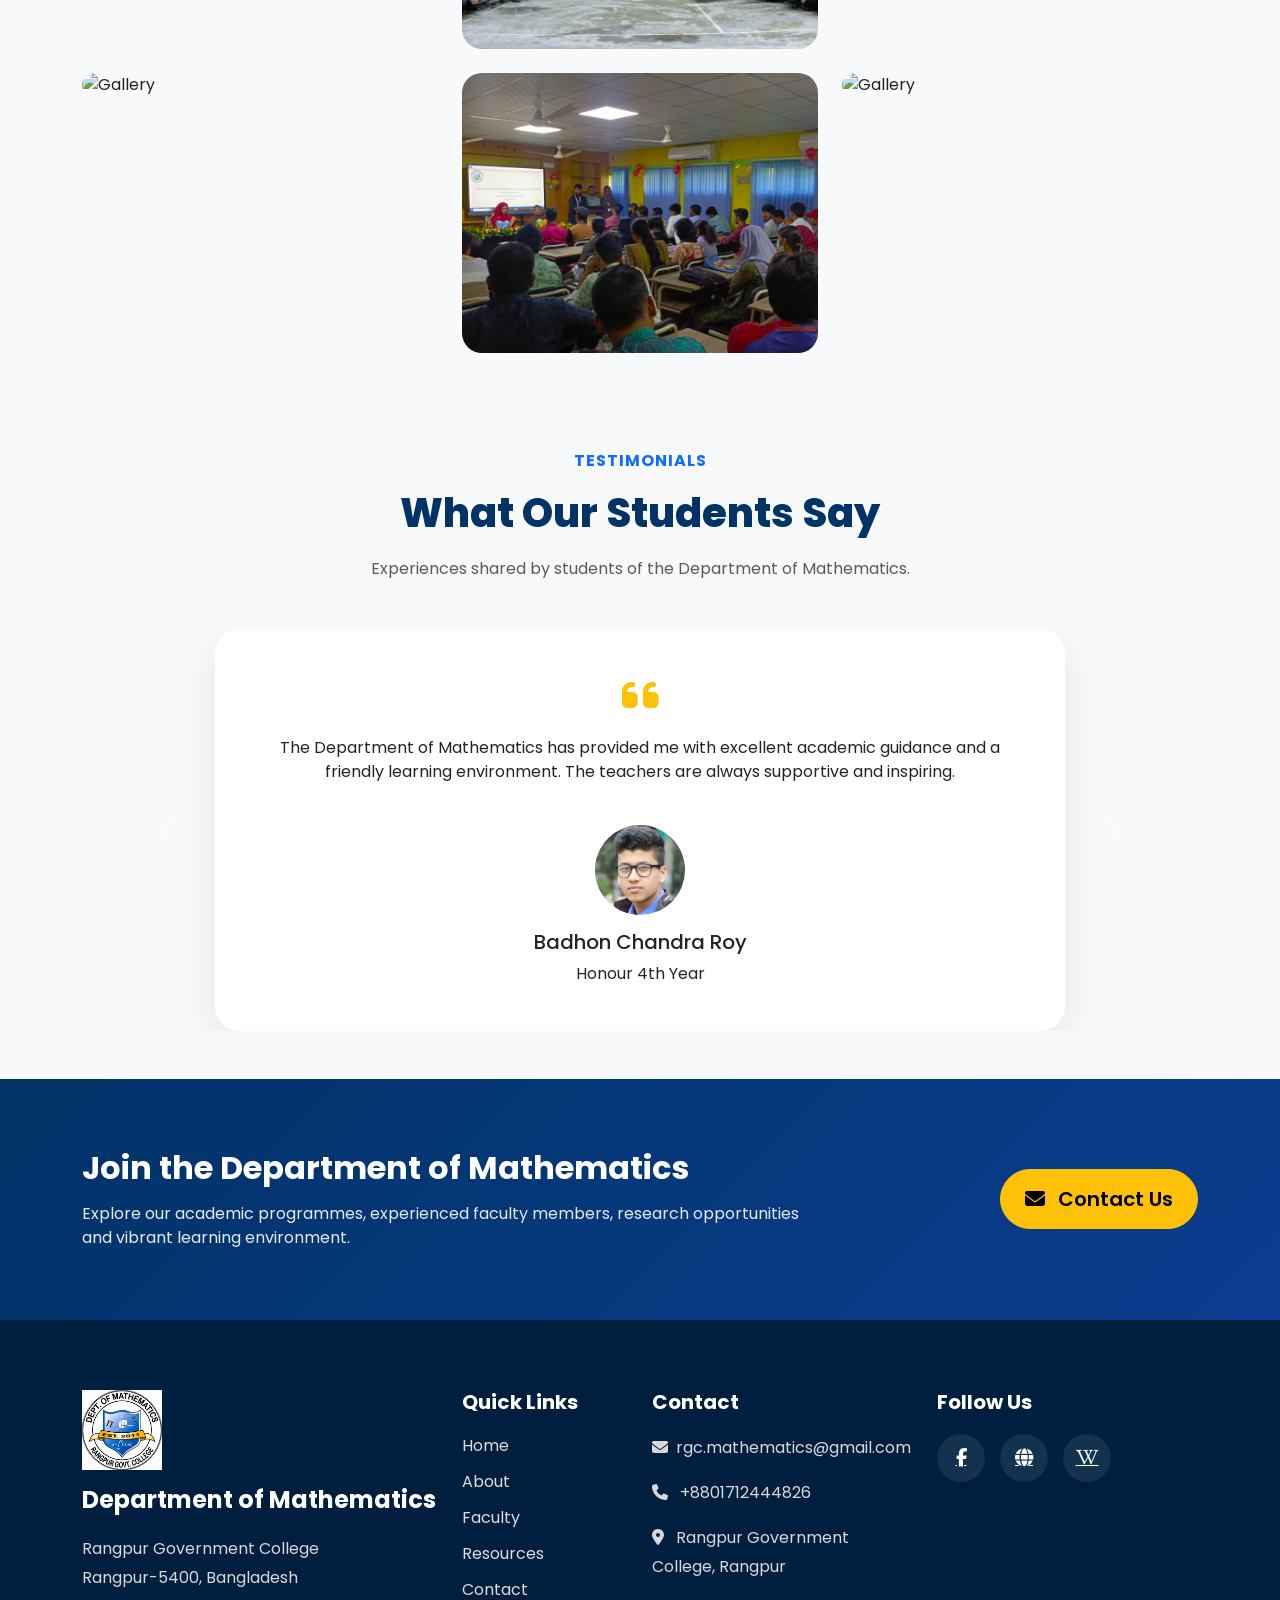
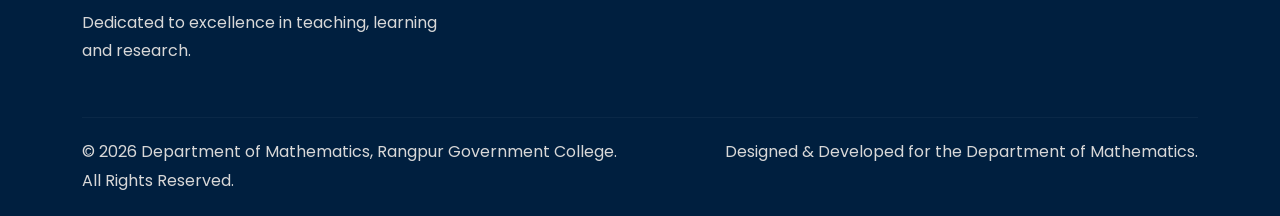
==== commit 80dbacb7: "Update index.html" ====
--- a/index.html
+++ b/index.html
@@ -613,22 +613,46 @@
     <!-- ============================================
     CALL TO ACTION
     ============================================ -->
-    <section class="home-cta">
-        <div class="container">
-            <div class="row align-items-center">
-                <div class="col-lg-8">
-                    <h2>Join the Department of Mathematics</h2>
-                    <p>Explore our academic programmes, experienced faculty members, research opportunities and vibrant learning environment.</p>
-                </div>
-                <div class="col-lg-4 text-lg-end">
-                    <a href="contact.html" class="btn btn-warning btn-lg rounded-pill px-4 me-2">
-                        <i class="fa-solid fa-envelope"></i> Contact
-                    </a>
-                    <a href="about.html" class="btn btn-outline-light btn-lg rounded-pill px-4">Learn More</a>
-                </div>
-            </div>
-        </div>
-    </section>
+<section class="contact-cta">
+
+    <div class="container">
+
+        <div class="row align-items-center">
+
+            <div class="col-lg-8">
+
+                <h2>
+
+                    Join the Department of Mathematics
+
+                </h2>
+
+                <p>
+
+                    Explore our academic programmes, experienced faculty members, research opportunities and vibrant learning environment.
+
+                </p>
+
+            </div>
+
+            <div class="col-lg-4 text-lg-end">
+
+                <a href="contact.html"
+                    class="btn btn-warning btn-lg rounded-pill px-4">
+
+                    <i class="fa-solid fa-envelope me-2"></i>
+
+                    Contact Us
+
+                </a>
+
+            </div>
+
+        </div>
+
+    </div>
+
+</section>
 
     <!-- ============================================
     FOOTER
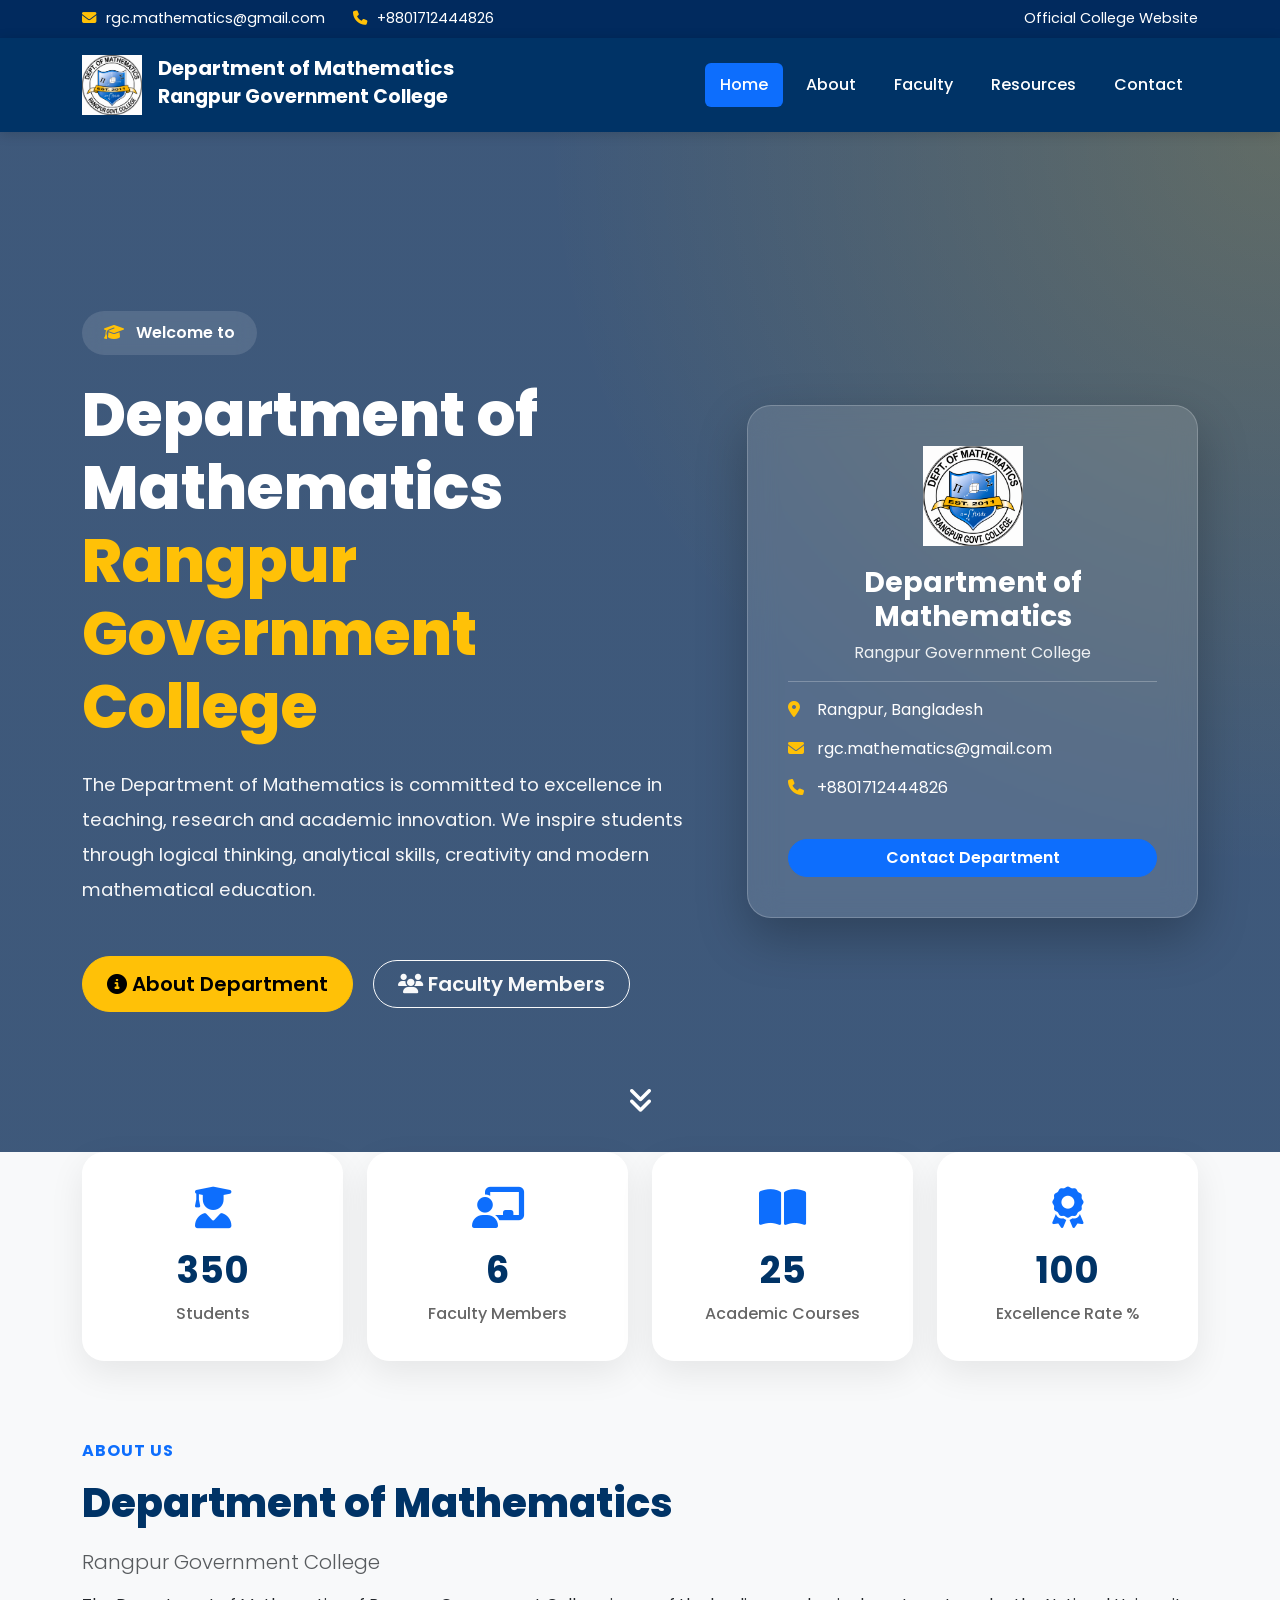
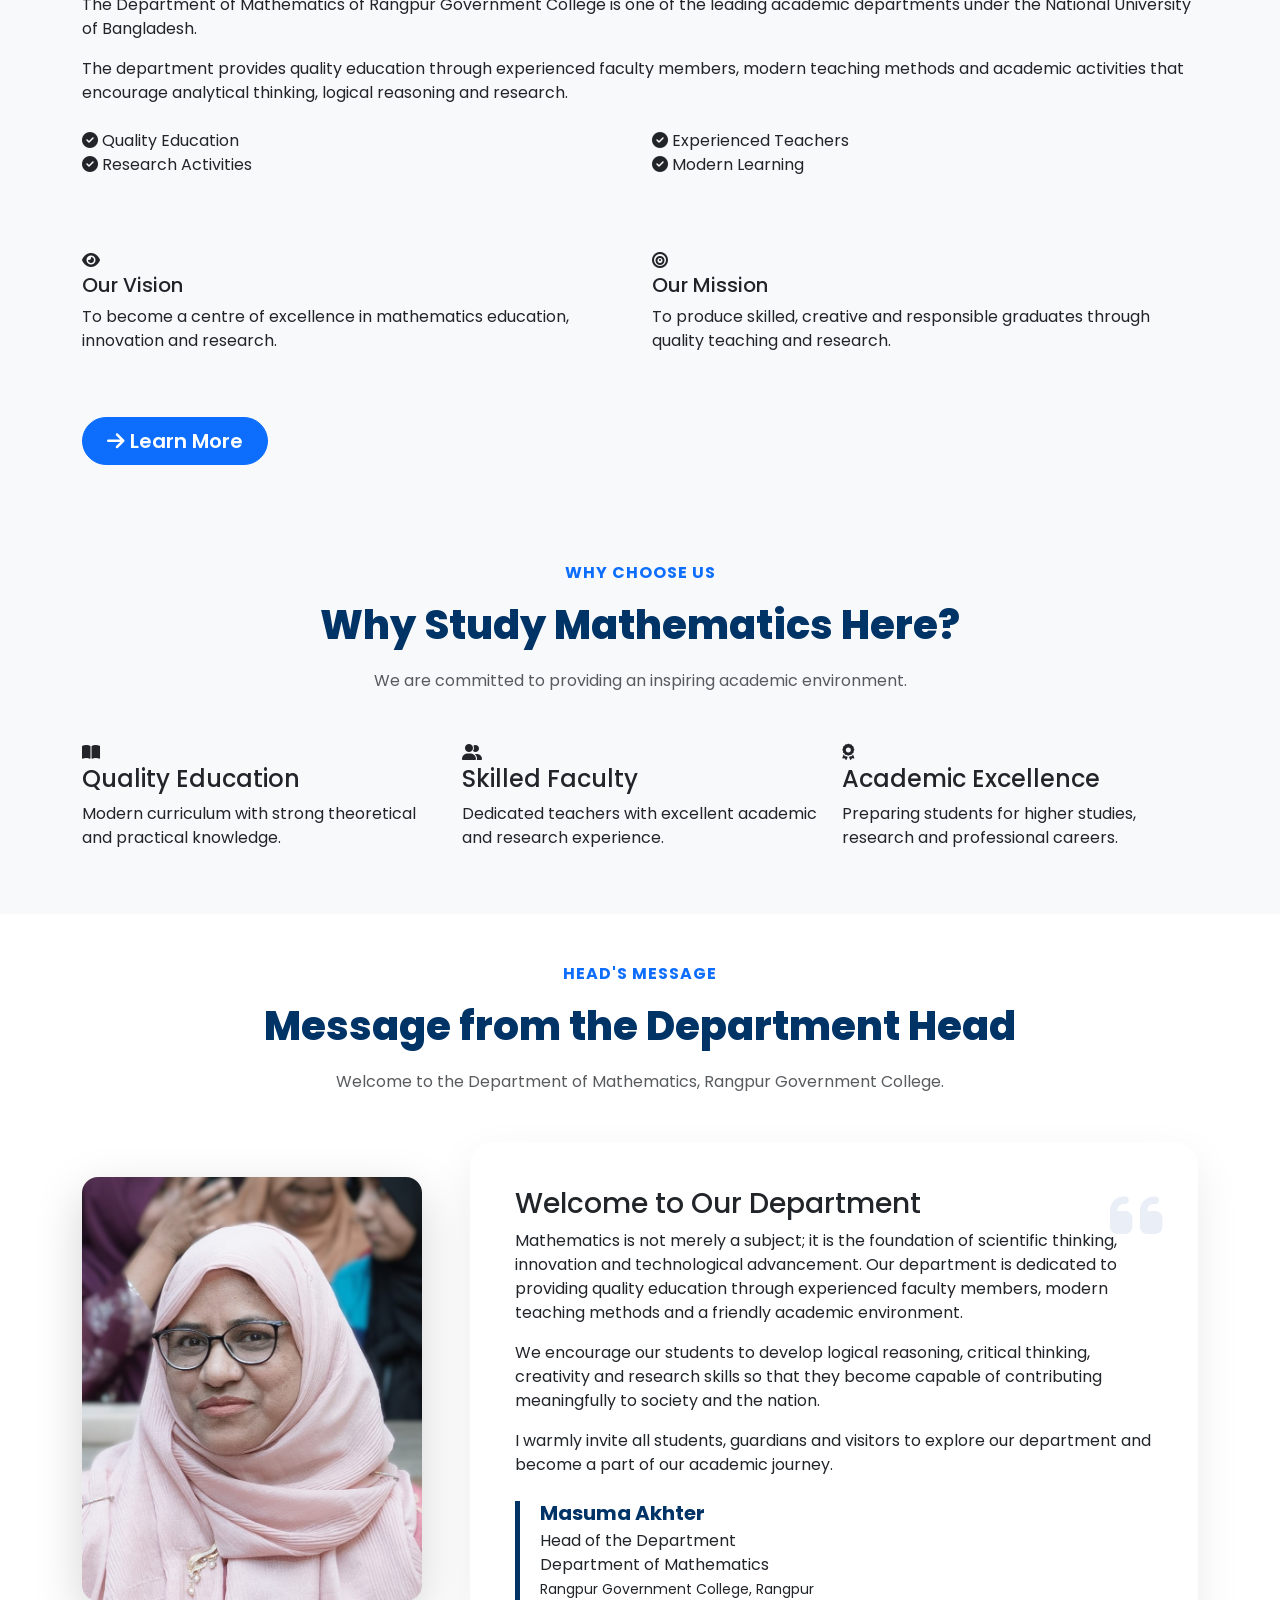
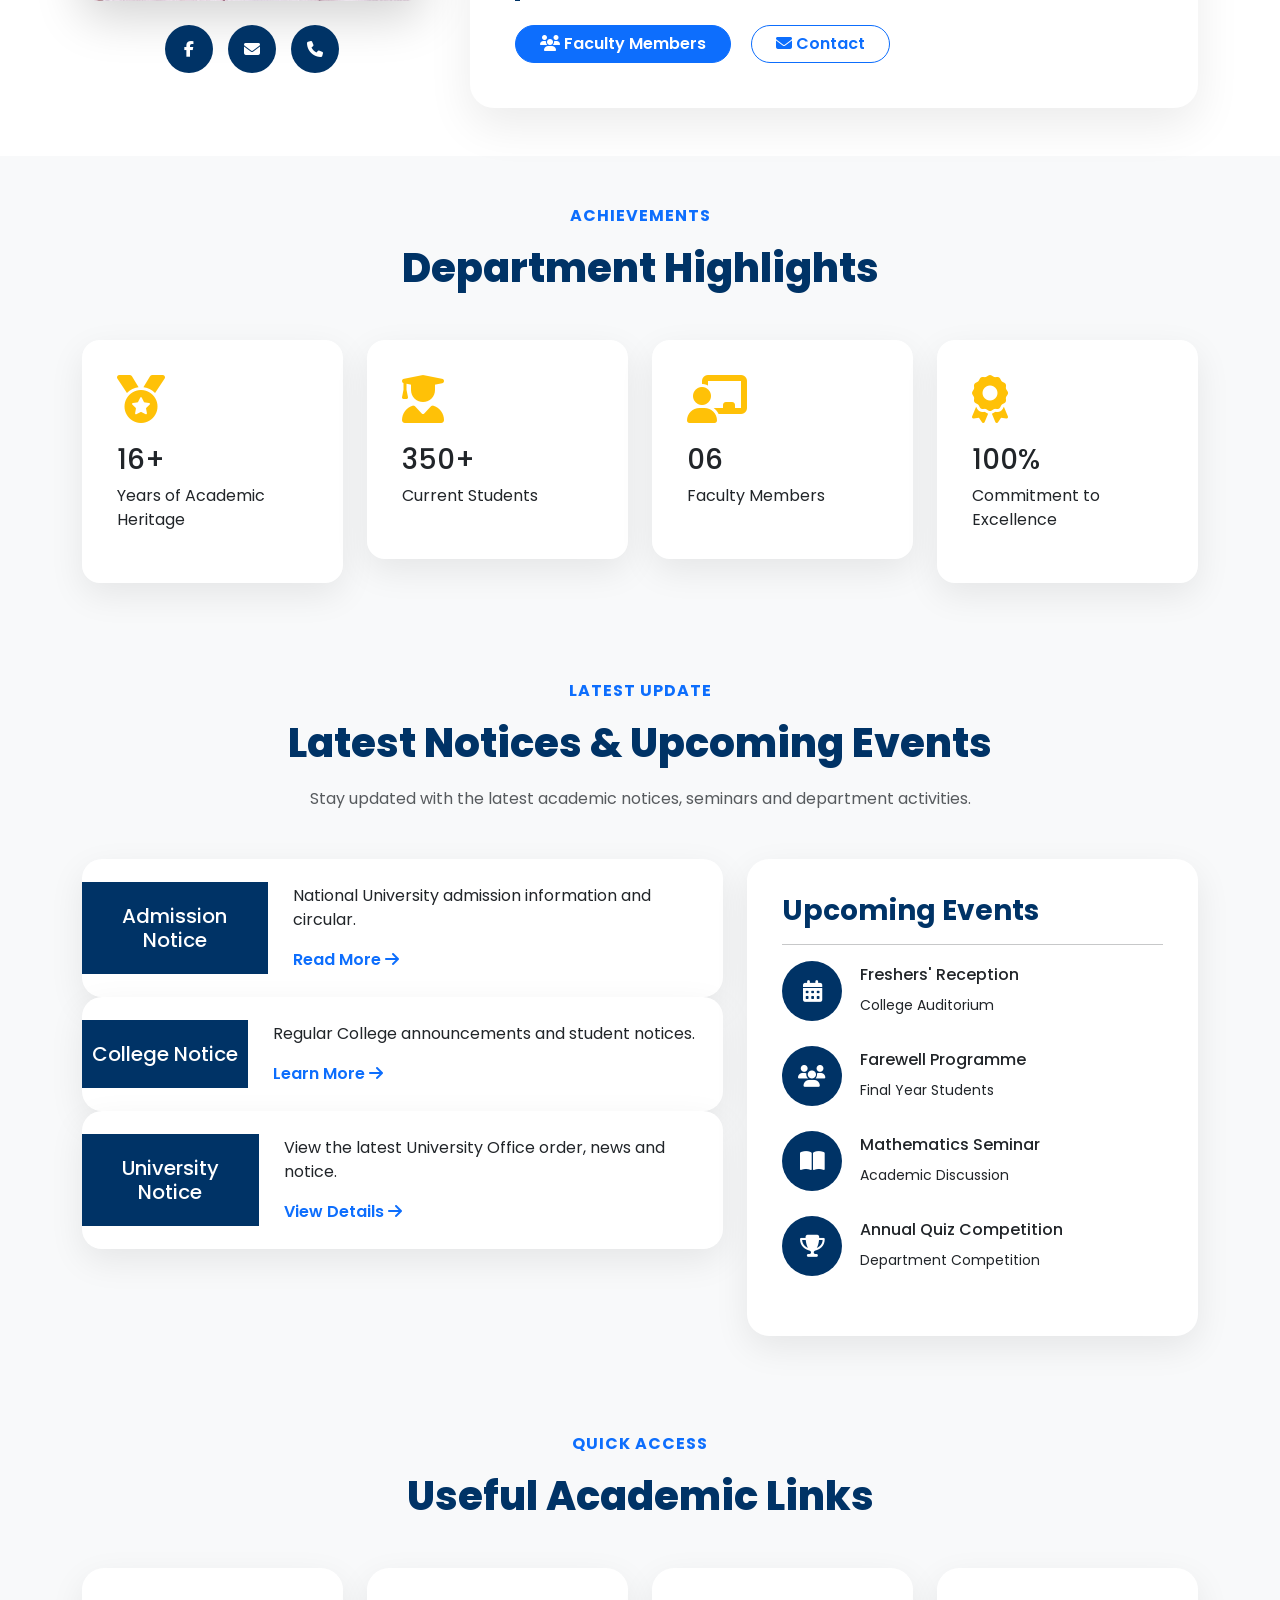
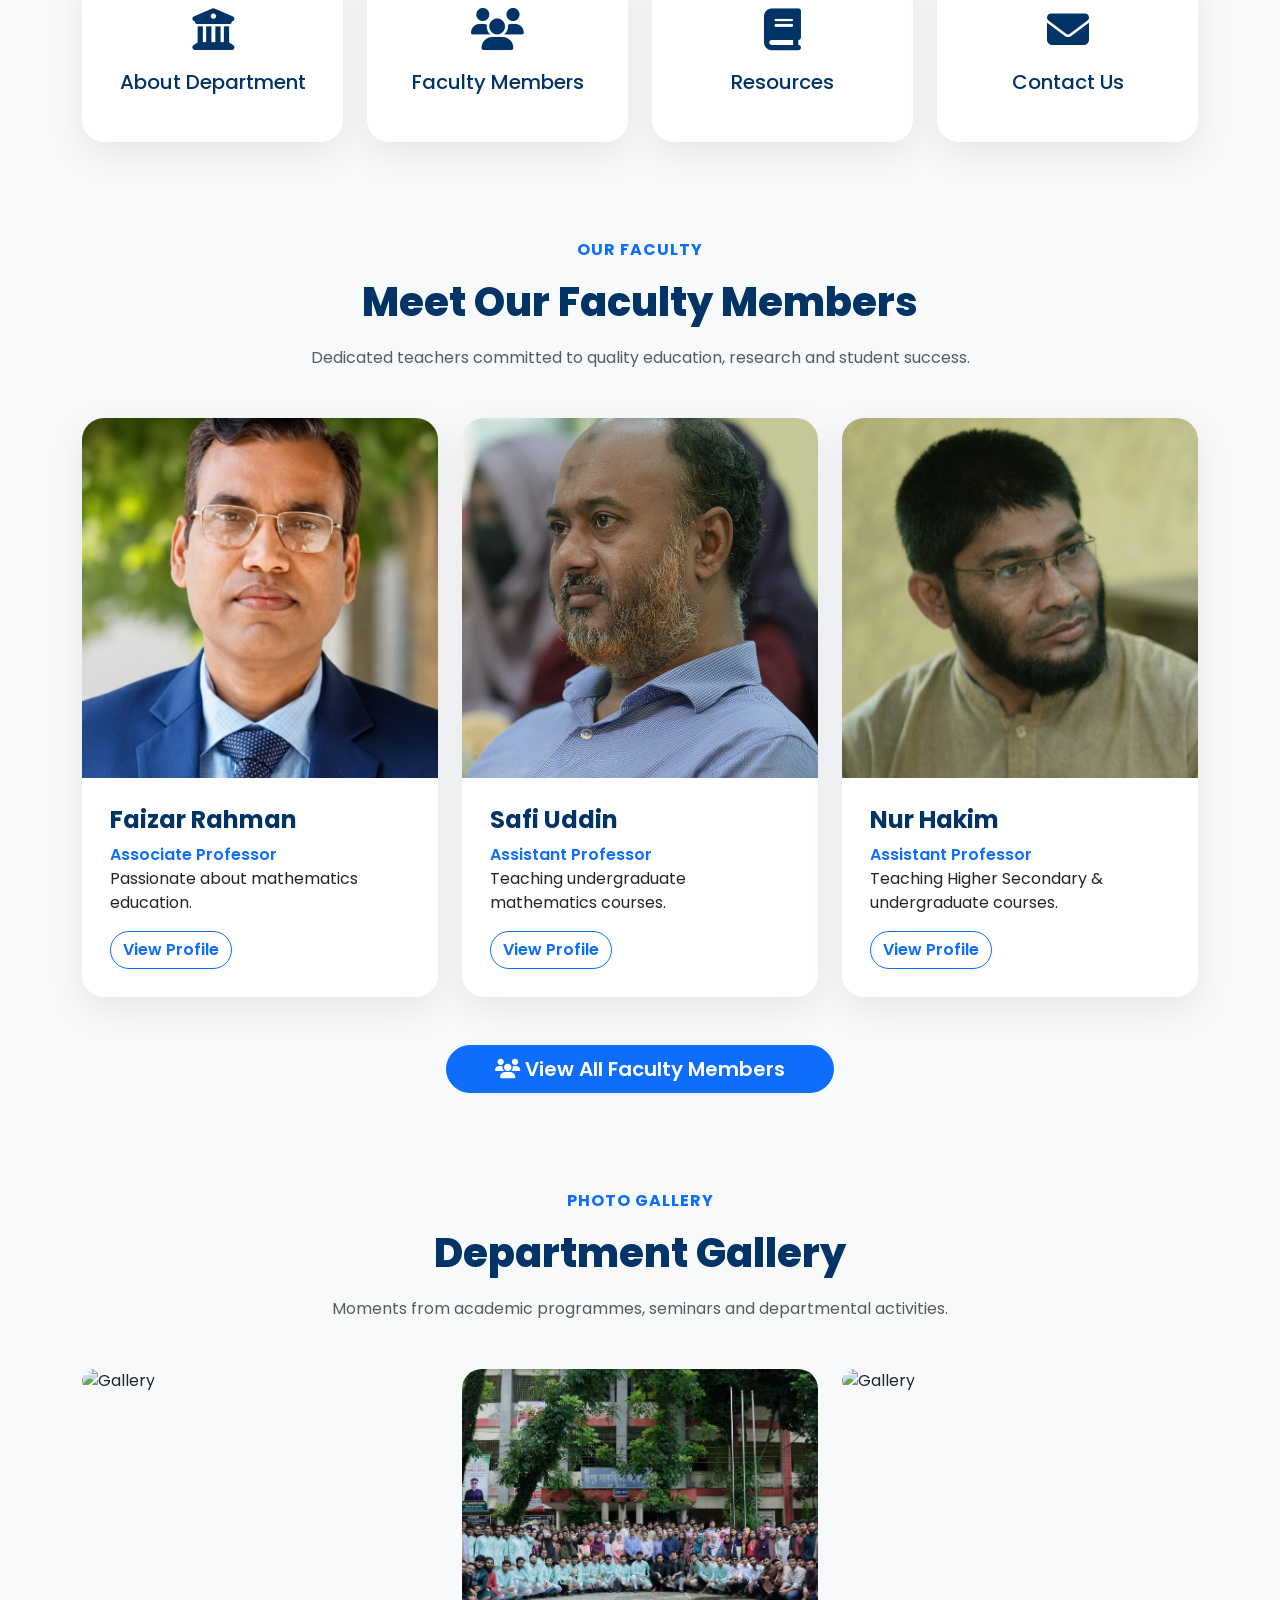
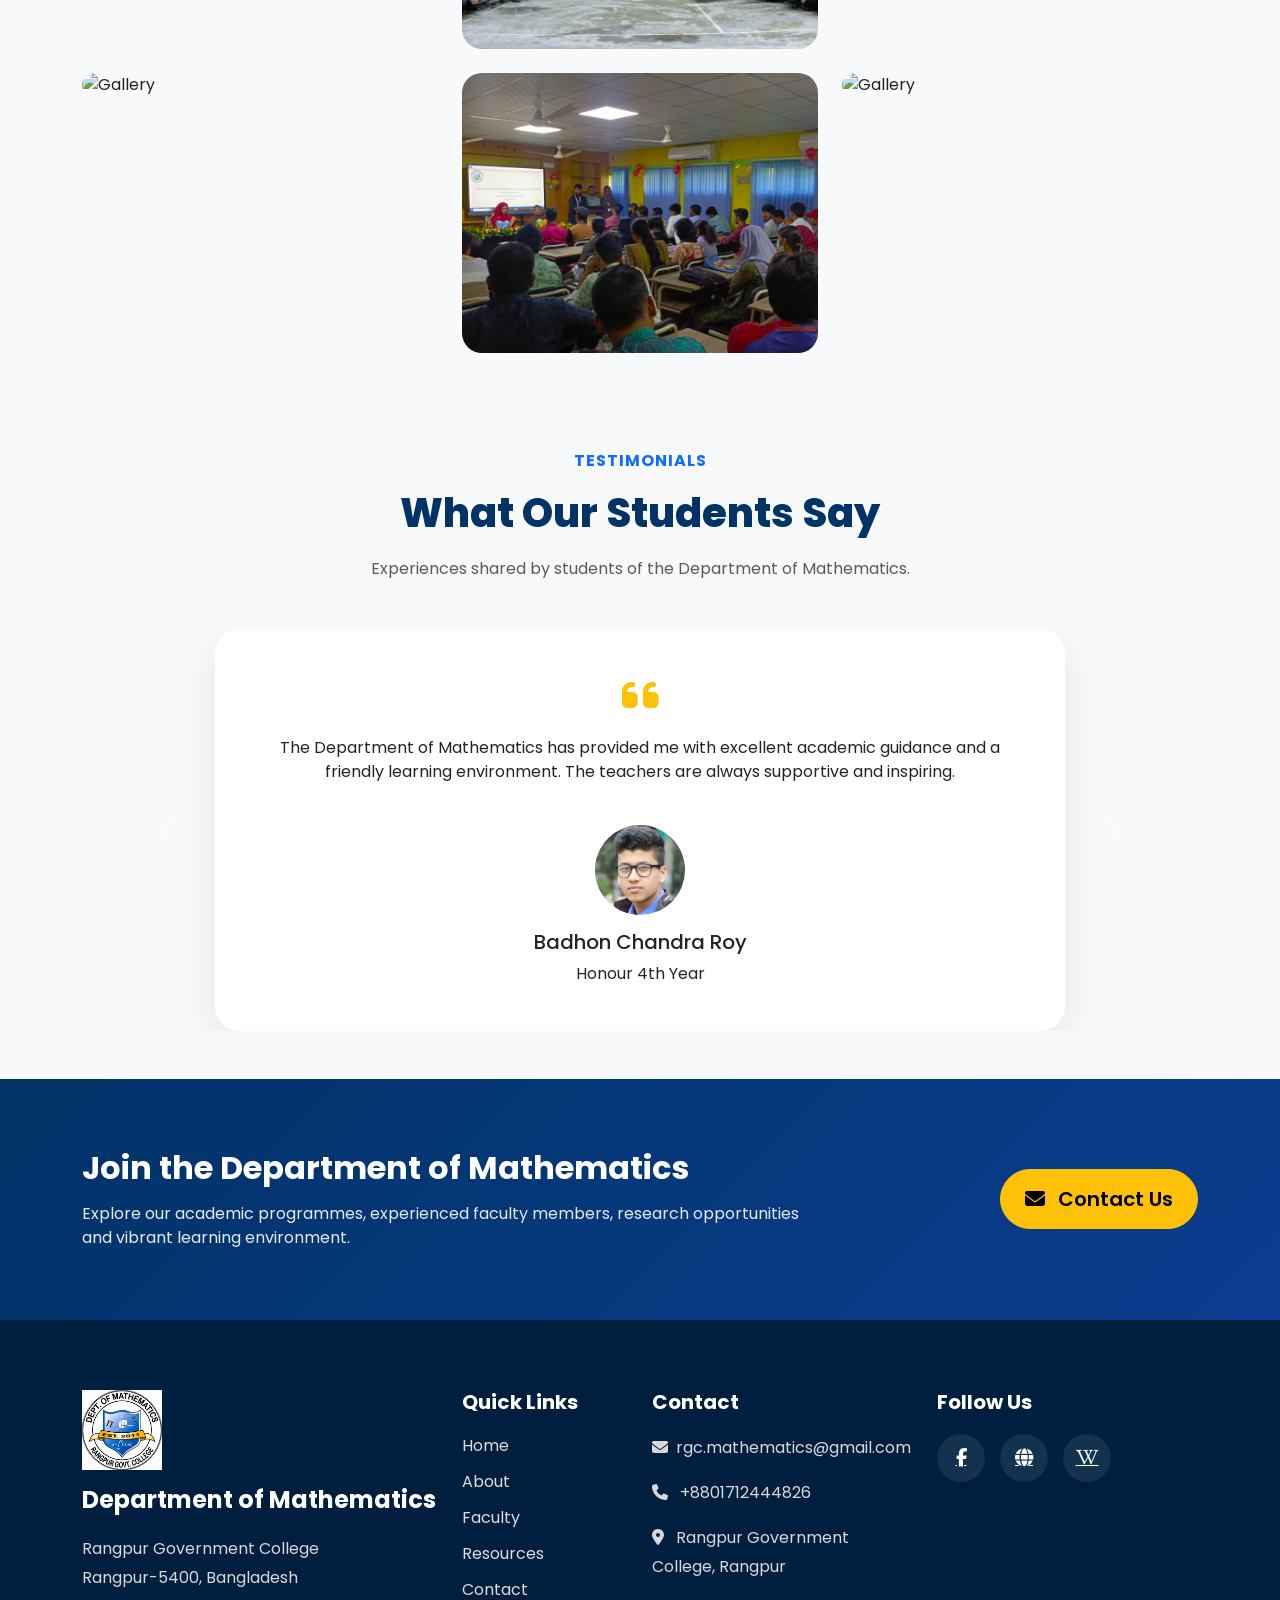
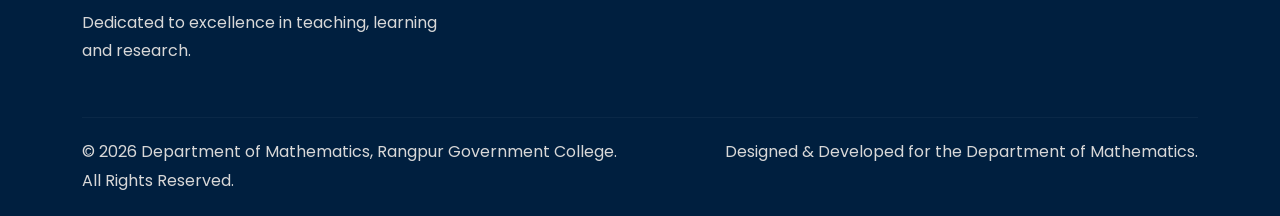
==== commit bbcbc994: "Update index.html" ====
--- a/index.html
+++ b/index.html
@@ -381,7 +381,7 @@
                         <div class="notice-card" data-aos="fade-up" data-aos-delay="100">
                             <div class="notice-date"><h5>University Notice</h5></div>
                             <div class="notice-content">
-                                <p>View the latest University news and notice.</p>
+                                <p>View the latest University Office order, news and notice.</p>
                                 <a href="https://www.nu.ac.bd/recent-news-notice.php" target="_blank">View Details <i class="fa-solid fa-arrow-right"></i></a>
                             </div>
                         </div>
